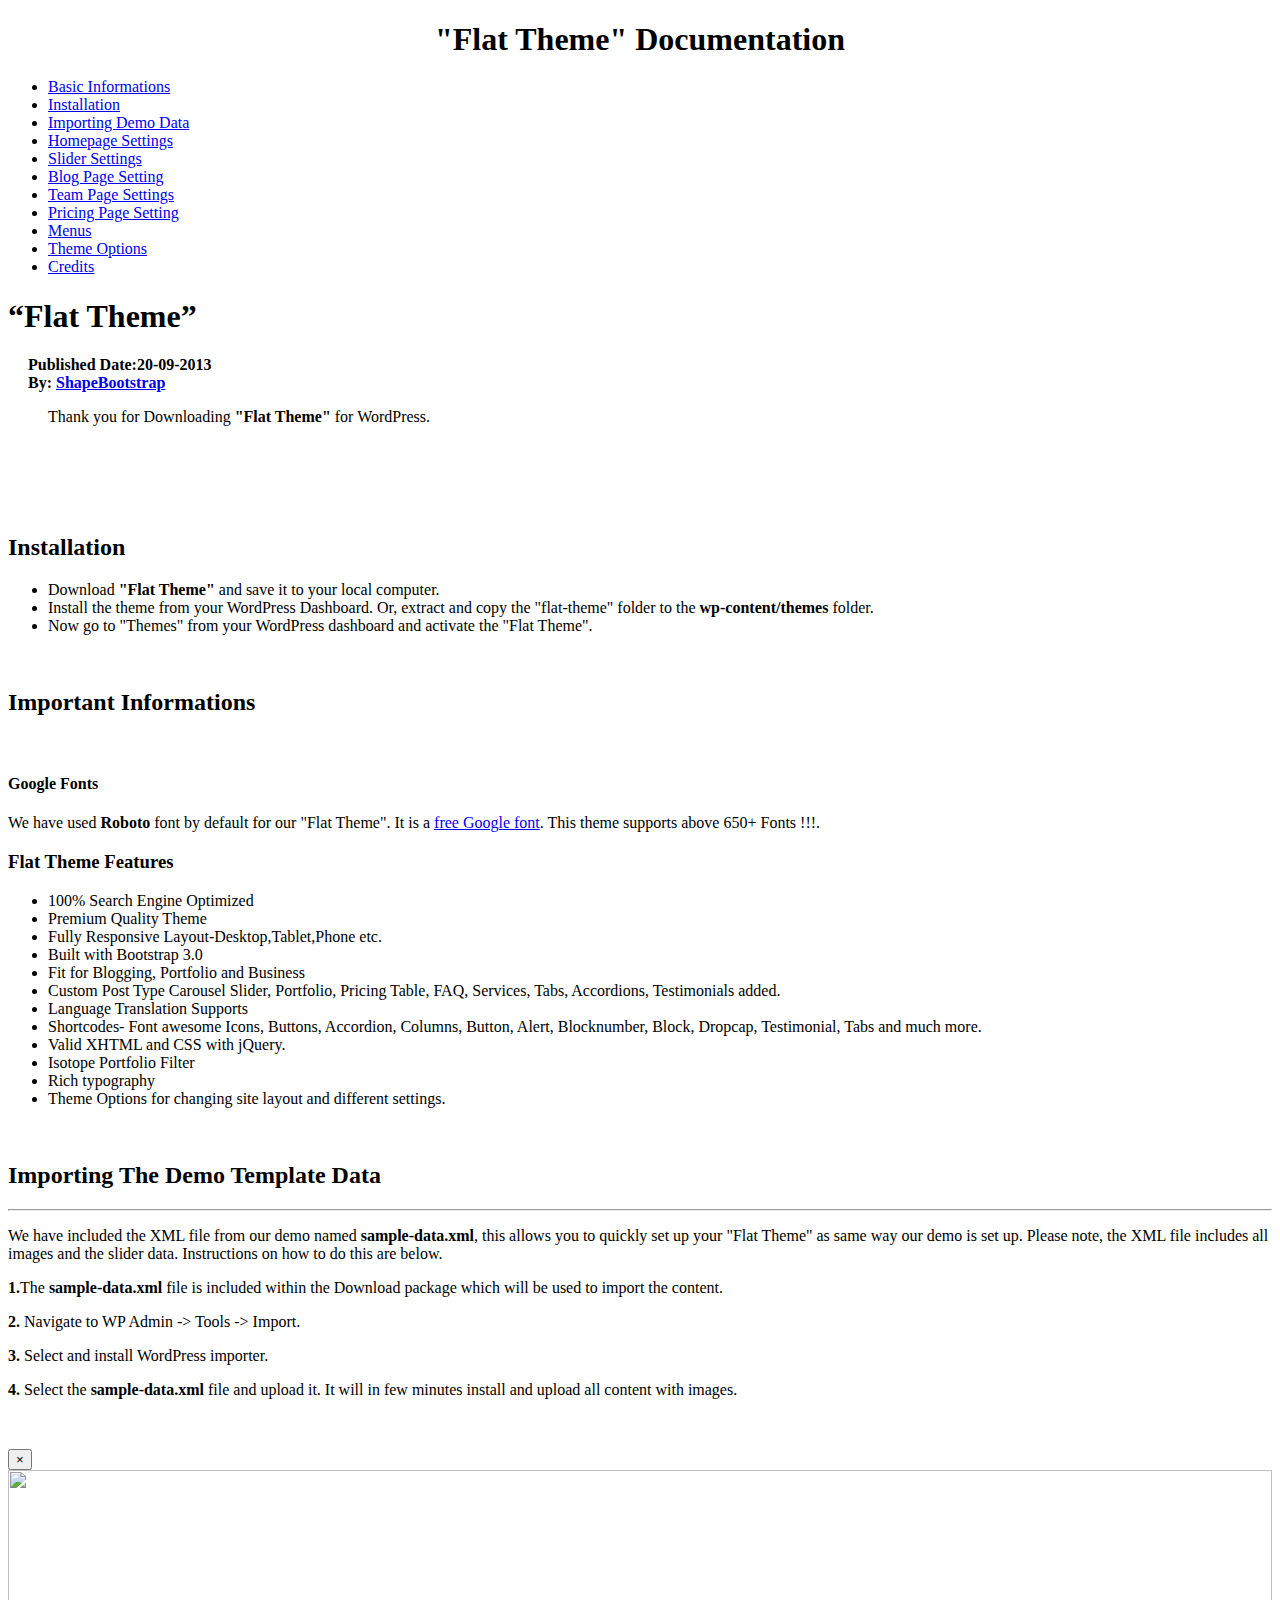
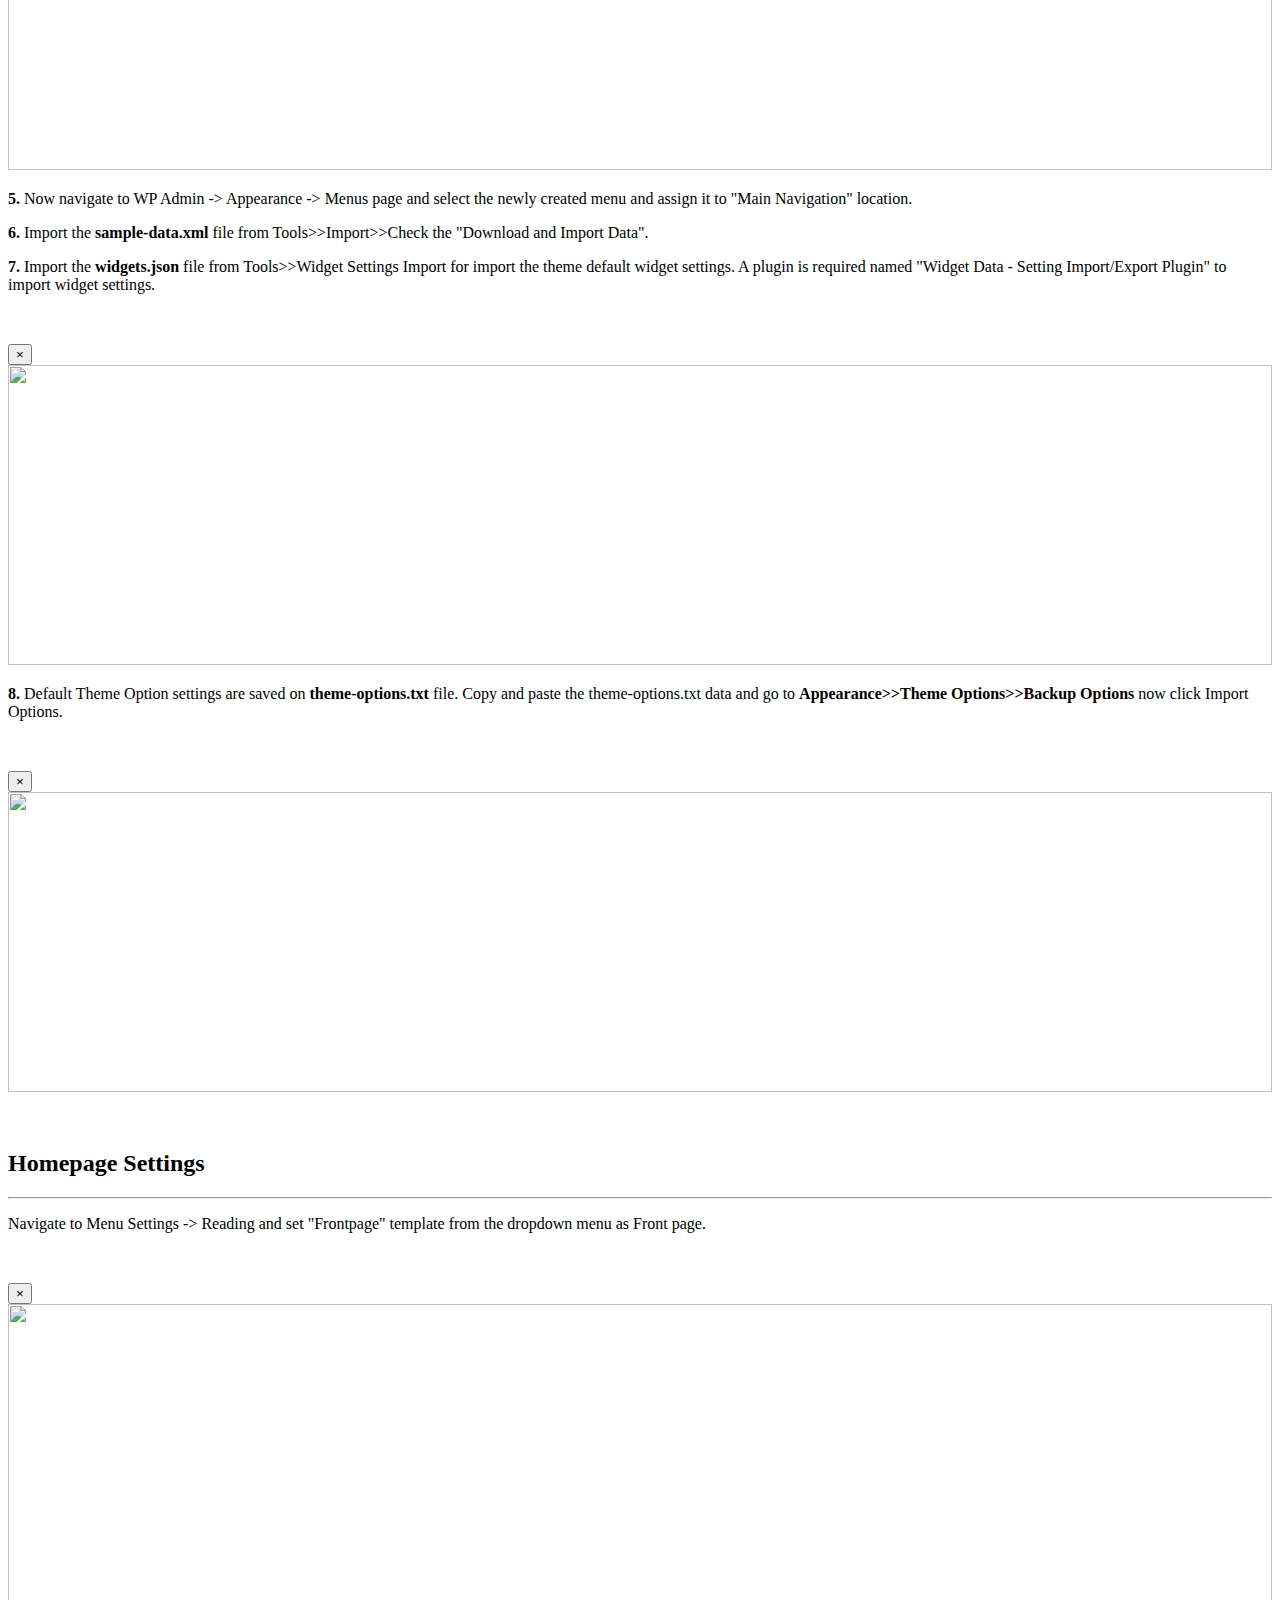
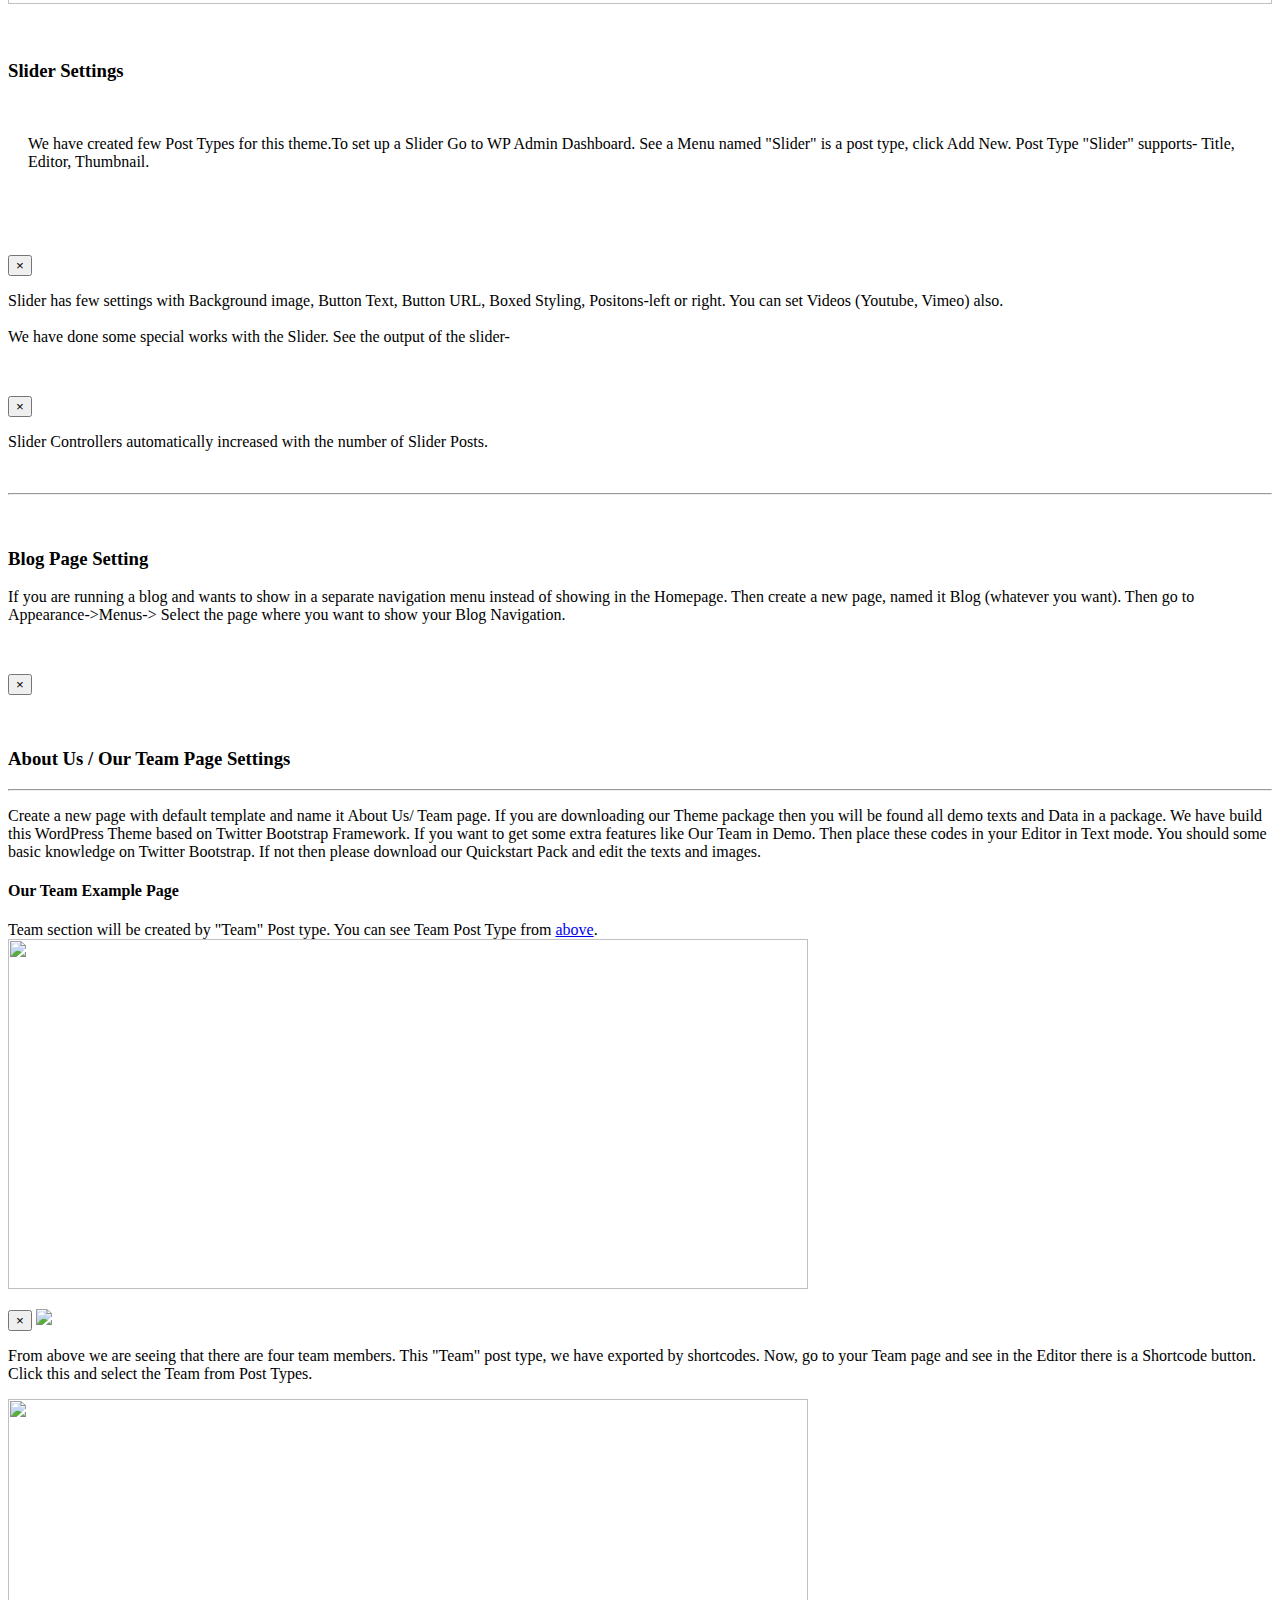
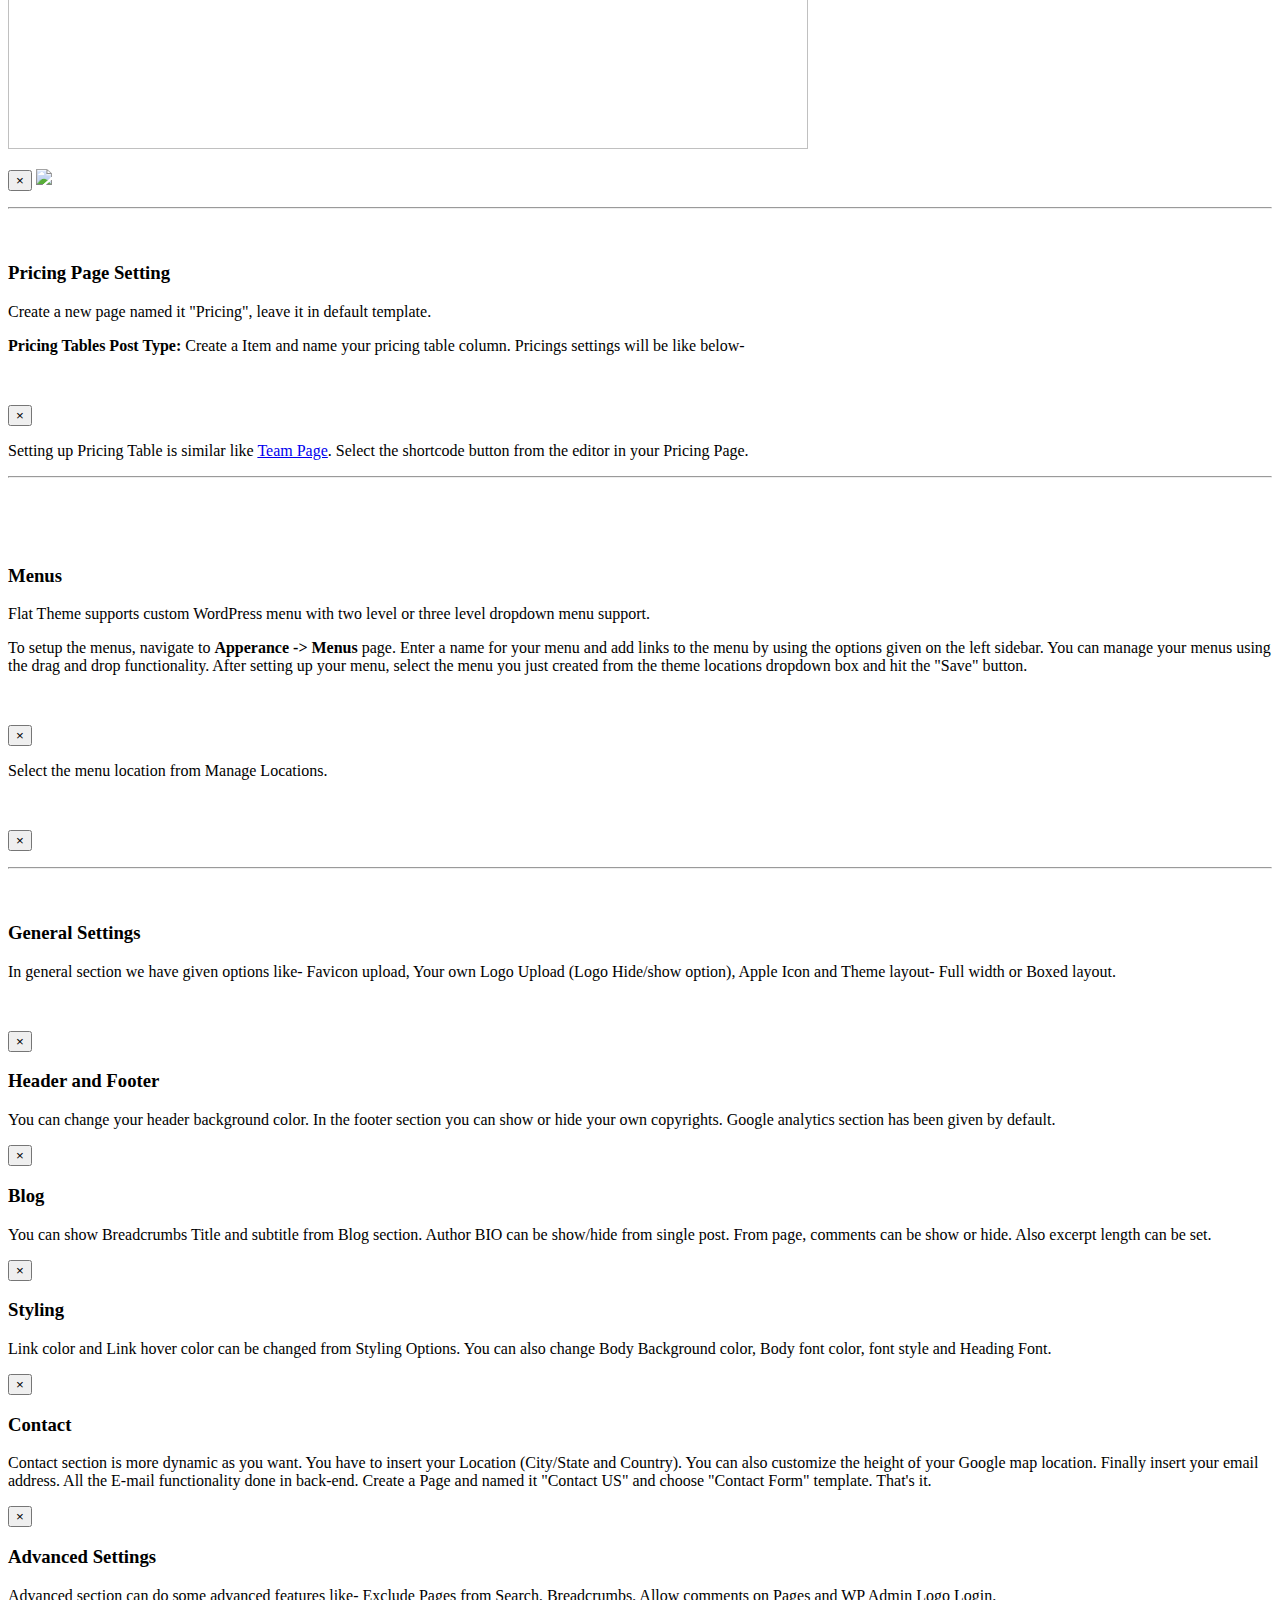
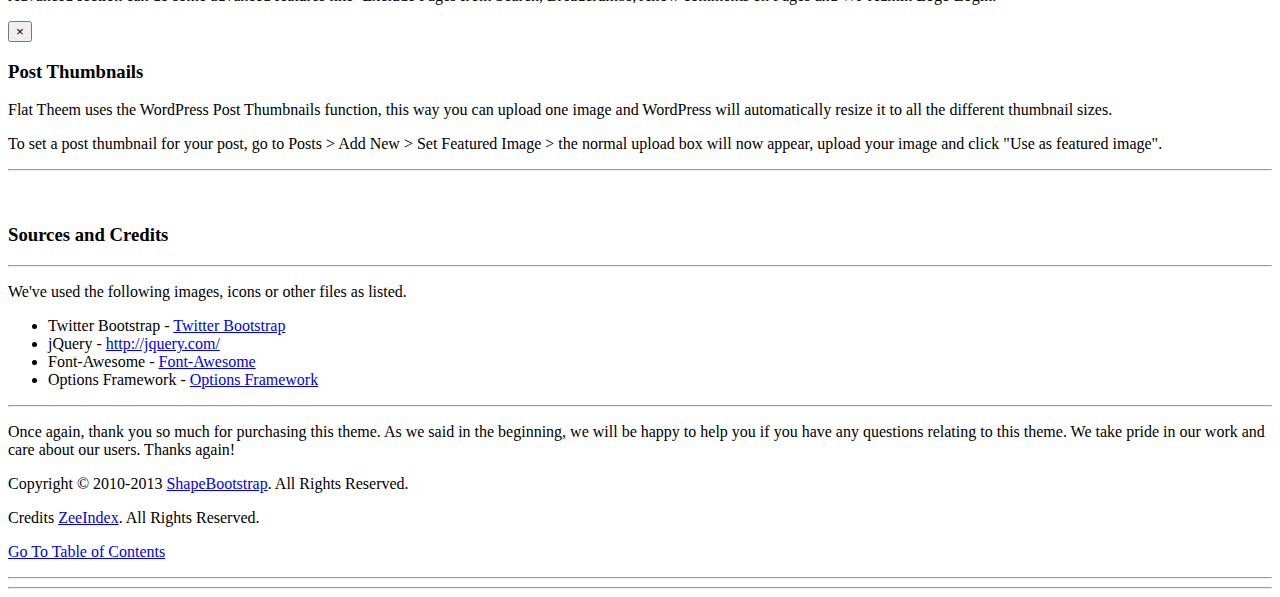
==== index.html @ a5d8c3d8 "Revert "index"" ====
<!DOCTYPE html>
<html lang="en">
    <head>
    <meta charset="utf-8">
    <title>"Flat Theme" Documentation</title>
    <meta name="viewport" content="width=device-width, initial-scale=1.0">
    <meta name="description" content="">
    <meta name="author" content="Ivor">

    <!-- Le styles -->
    <link href="assets/css/bootstrap.css" rel="stylesheet">
    <link href="assets/css/style.css" rel="stylesheet">
    <link href="assets/css/bootstrap-responsive.css" rel="stylesheet">
    <!-- Le HTML5 shim, for IE6-8 support of HTML5 elements -->
    <!--[if lt IE 9]>
      <script src="//html5shim.googlecode.com/svn/trunk/html5.js"></script>
    <![endif]-->

    <!-- Le fav and touch icons -->
    <link rel="shortcut icon" href="images/favicon.ico">
    <link rel="apple-touch-icon" href="images/apple-touch-icon.png">
    <link rel="apple-touch-icon" sizes="72x72" href="images/apple-touch-icon-72x72.png">
    <link rel="apple-touch-icon" sizes="114x114" href="images/apple-touch-icon-114x114.png">
    </head>
    
<body data-spy="scroll" id="top">

<!-- Main Container Beginning -->			
			
<div class="container">
    
	<h1 style="margin-bottom:20px;text-align:center">"Flat Theme" Documentation</h1>

	<div class="row-fluid">
		<div id="toc" class="span3">
			<ul class="nav nav-list bs-docs-sidenav affix">
			<li class="active"><a href="#basicinfo"><i class="icon-chevron-right"></i>Basic Informations</a></li>
	        <li ><a href="#sp_install"><i class="icon-chevron-right"></i> Installation</a></li>  
			<li><a href="#demo"><i class="icon-chevron-right"></i> Importing Demo Data</a></li>
			<li><a href="#homepage"><i class="icon-chevron-right"></i> Homepage Settings</a></li>
			<li><a href="#slider"><i class="icon-chevron-right"></i> Slider Settings</a></li>
			<li><a href="#homepageblog"><i class="icon-chevron-right"></i> Blog Page Setting</a></li>			
			<li><a href="#aboutservices"><i class="icon-chevron-right"></i> Team Page Settings</a></li>
			<li><a href="#pricing"><i class="icon-chevron-right"></i> Pricing Page Setting</a></li>
			<li><a href="#menus"><i class="icon-chevron-right"></i> Menus</a></li>
			<li><a href="#themeoptions"><i class="icon-chevron-right"></i> Theme Options</a></li>
			
			<li><a href="#credits"><i class="icon-chevron-right"></i> Credits</a></li>	

	        </ul>
		</div>

		<div class="span9">
			<div class="well">
				<div id="basicinfo">
									
							<h1 class="center">&ldquo;Flat Theme&rdquo;</h1>							
							<div class="">
								<div class="span4">
									<p class="pull-left" style="margin-left:20px;">
										<strong>
										Published Date:20-09-2013<br>
										By: <a href='http://shapebootstrap.net/' target="_blank">ShapeBootstrap</a><br>
										</strong>
									</p>
								</div>
						
									<p>
										<blockquote>Thank you for Downloading <strong>"Flat Theme"</strong> for WordPress.</blockquote>
									</p>
									<br>
									<br>
									<br>
									<br>
							
								
									<h2 id="sp_install"> Installation</h2>
									<p>
										<ul>
											<li> Download <strong>"Flat Theme"</strong> and save it to your local computer.
											</li>
											<li> Install the theme from your WordPress Dashboard. Or, extract and copy the "flat-theme" folder to the <strong>wp-content/themes</strong> folder.
											</li>
											<li> Now go to "Themes" from your WordPress dashboard and activate the "Flat Theme".
											</li>											
										</ul>
									</p>
							
							</div><!-- end div .borderTop -->
				</div>
				<p>&nbsp;</p>
				<!--/Installation-->


				<div>
							<div class="span12">
								<h2><strong>Important Informations</strong></h2><br>

							<h4>Google Fonts</h4>

									<p>We have used <strong>Roboto</strong> font by default for our "Flat Theme". It is a <a href="http://fonts.googleapis.com/css?family=Roboto:300,400|Roboto:400,100,300" target="_blank"> free Google font</a>. This theme supports above 650+ Fonts !!!. </p>
									<h3>Flat Theme Features</h3>
									<p>
										<ul>
											<li>100% Search Engine Optimized</li>
											<li>Premium Quality Theme</li>
											<li>Fully Responsive Layout-Desktop,Tablet,Phone etc.</li>
											<li>Built with Bootstrap 3.0</li>
											<li>Fit for Blogging, Portfolio and Business</li>	
											<li>Custom Post Type Carousel Slider, Portfolio, Pricing Table, FAQ, Services, Tabs, Accordions, Testimonials added.</li>
											<li>Language Translation Supports</li>
											<li>Shortcodes- Font awesome Icons, Buttons, Accordion, Columns, Button, Alert, Blocknumber, Block, Dropcap, Testimonial, Tabs and much more.</li>
											<li>Valid XHTML and CSS with jQuery.</li>
											<li>Isotope Portfolio Filter</li>
											<li>Rich typography</li>
											<li>Theme Options for changing site layout and different settings.</li>
										</ul>
									</p>
								</div>
									
				</div>
						<p>&nbsp;</p>
				<div id="demo">
					
							<h2><strong>Importing The Demo Template Data</strong></h2><hr>
							<p>We have included the XML file from our demo named <strong>sample-data.xml</strong>, this allows you to quickly set up your "Flat Theme" as same way our demo is set up. Please note, the XML file includes all images and the slider data. Instructions on how to do this are below.</p>
					        <p><strong>1.</strong>The <strong>sample-data.xml</strong> file is included within the Download package which will be used to import the content.</p>
					        <p><strong>2.</strong> Navigate to WP Admin -&gt; Tools -&gt; Import.</p>
					        <p><strong>3.</strong> Select and install WordPress importer.</p>
					        <p><strong>4.</strong> Select the <strong>sample-data.xml</strong> file and upload it. It will in few minutes install and upload all content with images.</p>
					        
					            <p>
									<a href="#sp-sample-data" data-toggle="modal">
										<img src="images/sample-data.png" alt="" />
									</a>
								</p>
								
								<p id="sp-sample-data" class="modal hide fade">
									<button type="button" class="close" data-dismiss="modal" aria-hidden="true">×</button>
									<img src="images/sample-data.png" alt="" width="100%" height="300" />
								</p>

					        <p><strong>5.</strong> Now navigate to WP Admin -&gt; Appearance -&gt; Menus page and select the newly created menu and assign it to &quot;Main Navigation&quot; location.</p>

					       	<p><strong>6.</strong> Import the <strong>sample-data.xml</strong> file from Tools>>Import>>Check the "Download and Import Data".</p>
							
							<p><strong>7.</strong> Import the <strong>widgets.json</strong> file from Tools>>Widget Settings Import for import the theme default widget settings. A plugin is required named "Widget Data - Setting Import/Export Plugin" to import widget settings.</p>				
								<p>
									<a href="#sp-widget-import" data-toggle="modal">
										<img src="images/widget-import.png" alt="" />
									</a>
								</p>
								
								<p id="sp-widget-import" class="modal hide fade">
									<button type="button" class="close" data-dismiss="modal" aria-hidden="true">×</button>
									<img src="images/widget-import.png" alt="" width="100%" height="300" />
								</p>

							<p><strong>8.</strong> Default Theme Option settings are saved on <strong>theme-options.txt</strong> file. Copy and paste the theme-options.txt data and go to <strong>Appearance>>Theme Options>>Backup Options</strong> now click Import Options.</p>							
								<p>
									<a href="#sp-backup" data-toggle="modal">
										<img src="images/backup.png" alt="" />
									</a>
								</p>
								
								<p id="sp-backup" class="modal hide fade">
									<button type="button" class="close" data-dismiss="modal" aria-hidden="true">×</button>
									<img src="images/backup.png" alt="" width="100%" height="300" />
								</p>

									
				
				</div>
				<p>&nbsp;</p>
				<!--/Layout-->

				<div id="homepage">
					<h2><strong>Homepage Settings</strong></h2>
					<hr>
				        <p>Navigate to Menu  Settings -&gt; Reading and set "Frontpage" template from the dropdown menu as Front page.
				        </p>

								<p>
									<a href="#sp-home" data-toggle="modal">
										<img src="images/reading.png" alt="" />
									</a>
								</p>
								
								<p id="sp-home" class="modal hide fade">
									<button type="button" class="close" data-dismiss="modal" aria-hidden="true">×</button>
									<img src="images/reading.png" alt="" width="100%" height="300" />
								</p>
				</div>
				<p>&nbsp;</p>
				<!--/Homepage-->


				<div id="slider">
					<h3>Slider Settings</h3>

					<img class="pull-left" src="images/post-type.png" alt="" width="" height="300" />
					<p class="span9" style="margin-left:20px;">We have created few Post Types for this theme.To set up a Slider Go to WP Admin Dashboard. See a Menu named "Slider" is a post type, click Add New. Post Type "Slider" supports- Title, Editor, Thumbnail.</p>
										<br>
										

											<p>
												<a href="#sp-sliders" data-toggle="modal">
													<img class="span10 pull-right"src="images/slider.png" alt="" />
												</a>
											</p>

											<p id="sp-sliders" class="modal hide fade">
												<button type="button" class="close" data-dismiss="modal" aria-hidden="true">×</button>
												<img src="images/slider.png" alt="" />
											</p>
											<div class="clearfix"></div>
											<p> Slider has few settings with Background image, Button Text, Button URL, Boxed Styling, Positons-left or right. You can set Videos (Youtube, Vimeo) also.  <br>
														<br>
														We have done some special works with the Slider. See the output of the slider-
											<p>
												<a href="#spsliders" data-toggle="modal">
													<img src="images/slider-out.png" alt="" />
												</a>
											</p>

											<p id="spsliders" class="modal hide fade">
												<button type="button" class="close" data-dismiss="modal" aria-hidden="true">×</button>
												<img src="images/slider-out.png" alt="" />
											</p>

													<p>Slider Controllers automatically increased with the number of Slider Posts.</p>
													<br>
												</div>					<hr>
				<p>&nbsp;</p>
				<!--/K2-->

				<div id="homepageblog">
					<h3><strong>Blog Page Setting</strong> </h3>

						<p>If you are running a blog and wants to show in a separate navigation menu instead of showing in the Homepage. Then create a new page, named it Blog (whatever you want). Then go to Appearance-&gt;Menus-&gt; Select the page where you want to show your Blog Navigation. </p>
						<p>
						<a href="#myModal" data-toggle="modal">
								<img  src="images/blog.png" alt=""  />
						</a>
						</p>
						
						<p id="myModal" class="modal hide fade">
							<button type="button" class="close" data-dismiss="modal" aria-hidden="true">×</button>
							<img   src="images/blog.png" alt=""  />
						</p>
				</div>
				<p>&nbsp;</p>
			
			<div id="aboutservices">
				<h3><strong>About Us / Our Team Page Settings</strong></h3>
				<hr>
						<p>Create a new page with default template and name it About Us/ Team page. If you are downloading our Theme package then  you will be found all demo texts and Data in a package. We have build this WordPress Theme based on Twitter Bootstrap Framework. If you want to get some extra features like Our Team in Demo. Then place these codes in your Editor in Text mode. You should some basic knowledge on Twitter Bootstrap. If not then please download our Quickstart Pack and edit the texts and images. </p>
						<h4>Our Team Example Page</h4>
						<p>Team section will be created by "Team" Post type. You can see Team Post Type from <a href="#slider">above</a>.

							<a href="#teamadmin" data-toggle="modal">
								<img src="images/team-admin.png"  width="800" height="350"/>
							</a>
						</p>
						
						<p id="teamadmin" class="modal hide fade">
							<button type="button" class="close" data-dismiss="modal" aria-hidden="true">×</button>
							<img src="images/team-admin.png"/>
						</p>

						<p>From above we are seeing that there are four team members. This "Team" post type, we have exported by shortcodes. Now, go to your Team page and see in the Editor there is a Shortcode button. Click this and select the Team from Post Types.</p>
						
						<a href="#editorteam" data-toggle="modal">
								<img src="images/editor-team.png"  width="800" height="350"/>
							</a>
						</p>
						
						<p id="editorteam" class="modal hide fade">
							<button type="button" class="close" data-dismiss="modal" aria-hidden="true">×</button>
							<img src="images/editor-team.png"/>
						</p>

						<hr/>
			</div>
			<p>&nbsp;</p>

			


			<div id="pricing">
				<h3>Pricing Page Setting</h3>
								<p>Create a new page named it "Pricing", leave it in default template.</p>

								<p> <strong>Pricing Tables Post Type:</strong> Create a Item and name your pricing table column. Pricings settings will be like below- </p>


						<p>
							<a href="#page" data-toggle="modal">
								<img src="images/pricing.png" alt=""  />
							</a>
						</p>

						<p id="page" class="modal hide fade">
							<button type="button" class="close" data-dismiss="modal" aria-hidden="true">×</button>
							<img src="images/pricing.png" alt=""  />
						</p>

						<p>Setting up Pricing Table is similar like <a href="#aboutservices">Team Page</a>. Select the shortcode button from the editor in your Pricing Page.</p>
								<hr />

			</div>
<p>&nbsp;</p>
			

			<p>&nbsp;</p>


			<div id="menus">
				<h3><strong>Menus</strong> </h3>
					<p>Flat Theme supports custom WordPress menu with two level or three level dropdown menu support.</p>
		
					<p>To setup the menus, navigate to <strong>Apperance -> Menus</strong> page. Enter a name for your menu and add links to the menu by using the options given on the left sidebar. You can manage your menus using the drag and drop functionality. After setting up your menu, select the menu you just created from the theme locations dropdown box and hit the "Save" button.</p>


					<p><a href="#menu" data-toggle="modal"><img src="images/menu.png" alt=""  /></a>
					</p>

					<p id="menu" class="modal hide fade">
						<button type="button" class="close" data-dismiss="modal" aria-hidden="true">×</button>
						<img src="images/menu.png" alt=""  />
					</p>
							<p> Select the menu location from Manage Locations.
					<p><a href="#menu-settings" data-toggle="modal"><img src="images/menu settings.png" alt=""  /></a>
						</p>
						<p id="menu-settings" class="modal hide fade">
							<button type="button" class="close" data-dismiss="modal" aria-hidden="true">×</button>
							<img src="images/menu settings.png" alt=""  />
						</p>


							<hr />
			</div>

	<p>&nbsp;</p>

			<div id="themeoptions">
			<h3>General Settings</h3>
				<p>In general section we have given options like- Favicon upload, Your own Logo Upload (Logo Hide/show option), Apple Icon and Theme layout- Full width or Boxed layout. </p>

		<p><a href="#general" data-toggle="modal"><img src="images/general.png" alt=""  /></a>
					</p>
		<p id="general" class="modal hide fade">
			<button type="button" class="close" data-dismiss="modal" aria-hidden="true">×</button>
			<img src="images/general.png" alt=""  />
		</p>

		<h3>Header and Footer</h3>
		<p> You can change your header background color. In the footer section you can show or hide your own copyrights. Google analytics section has been given by default.

			<a href="#headerfooter" data-toggle="modal"><img src="images/headerfooter.png" alt=""  /></a>
		</p>
		<p id="headerfooter" class="modal hide fade">
			<button type="button" class="close" data-dismiss="modal" aria-hidden="true">×</button>
			<img src="images/headerfooter.png" alt=""  />
		</p>


		

		<h3>Blog</h3>
		<p> You can show Breadcrumbs Title and subtitle from Blog section. Author BIO can be show/hide from single post. From page, comments can be show or hide. Also excerpt length can be set.

			<a href="#blog" data-toggle="modal"><img src="images/blog-admin.png" alt=""  /></a>
		</p>
		<p id="blog" class="modal hide fade">
			<button type="button" class="close" data-dismiss="modal" aria-hidden="true">×</button>
			<img src="images/blog-admin.png" alt=""  />
		</p>		

		<h3>Styling</h3>
		<p> Link color and Link hover color can be changed from Styling Options. You can also change Body Background color, Body font color, font style and Heading Font. 

			<a href="#styling" data-toggle="modal"><img src="images/styling.png" alt=""  /></a>
		</p>
		<p id="styling" class="modal hide fade">
			<button type="button" class="close" data-dismiss="modal" aria-hidden="true">×</button>
			<img src="images/styling.png" alt=""  />
		</p>

		<h3>Contact</h3>
		<p> Contact section is more dynamic as you want. You have to insert your Location (City/State and Country). You can also customize the height of your Google map location. Finally insert your email address. All the E-mail functionality done in back-end. 
		Create a Page and named it "Contact US" and choose "Contact Form" template. That's it.

			<a href="#contact" data-toggle="modal"><img src="images/contact.png" alt=""  /></a>
		</p>
		<p id="contact" class="modal hide fade">
			<button type="button" class="close" data-dismiss="modal" aria-hidden="true">×</button>
			<img src="images/contact.png" alt=""  />
		</p>

		<h3>Advanced Settings</h3>
		<p> Advanced section can do some advanced features like- Exclude Pages from Search, Breadcrumbs, Allow comments on Pages and WP Admin Logo Login.

			<a href="#advanced" data-toggle="modal"><img src="images/advanced.png" alt=""  /></a>
		</p>
		<p id="advanced" class="modal hide fade">
			<button type="button" class="close" data-dismiss="modal" aria-hidden="true">×</button>
			<img src="images/advanced.png" alt=""  />
		</p>


				<h3><strong>Post Thumbnails</strong> </h3>
						<p>Flat Theem uses the WordPress Post Thumbnails function, this way you can upload one image and WordPress will automatically resize it to all the different thumbnail sizes.</p>
					
					<p>To set a post thumbnail for your post, go to Posts > Add New > Set Featured Image > the normal upload box will now appear, upload your image and click "Use as featured image".</p>

				<hr />	
			</div>

	
<p>&nbsp;</p>

				<div id="credits">
					<h3>Sources and Credits</h3>
					<hr>
				    <p>We've used the following images, icons or other files as listed.</p>
		
					<ul>
						<li>Twitter Bootstrap - <a href="http://twitter.github.io/bootstrap/">Twitter Bootstrap</a></li>
						<li>jQuery - <a href="http://jquery.com/">http://jquery.com/</a></li>
						<li>Font-Awesome - <a href="hhttp://fortawesome.github.io/Font-Awesome/">Font-Awesome</a></li>
						<li>Options Framework - <a href="https://github.com/syamilmj/Options-Framework">Options Framework</a></li>
						

						
					</ul>

					<hr />
					
					<p>Once again, thank you so much for purchasing this theme. As we said in the beginning, we will be happy to help you if you have any questions relating to this theme. We take pride in our work and care about our users. Thanks again!</p>

						<footer id="credits">
	    <p>Copyright &copy; 2010-2013 <a href="http://shapebootstrap.net/">ShapeBootstrap</a>. All Rights Reserved.</p>
	    <p>Credits <a href="http://zeeindex.com/">ZeeIndex</a>. All Rights Reserved.</p>
	</footer>
					<p><a href="#toc">Go To Table of Contents</a></p>
					
					<hr>	
				</div>				



			

		</div>
	</div>

	<hr />



</div><!-- /container --> 

<!-- Le javascript
    ================================================== --> 
<!-- Placed at the end of the document so the pages load faster --> 
<script src="assets/js/jquery.js"></script> 
<script src="assets/js/bootstrap.min.js"></script> 
</body>
</html>
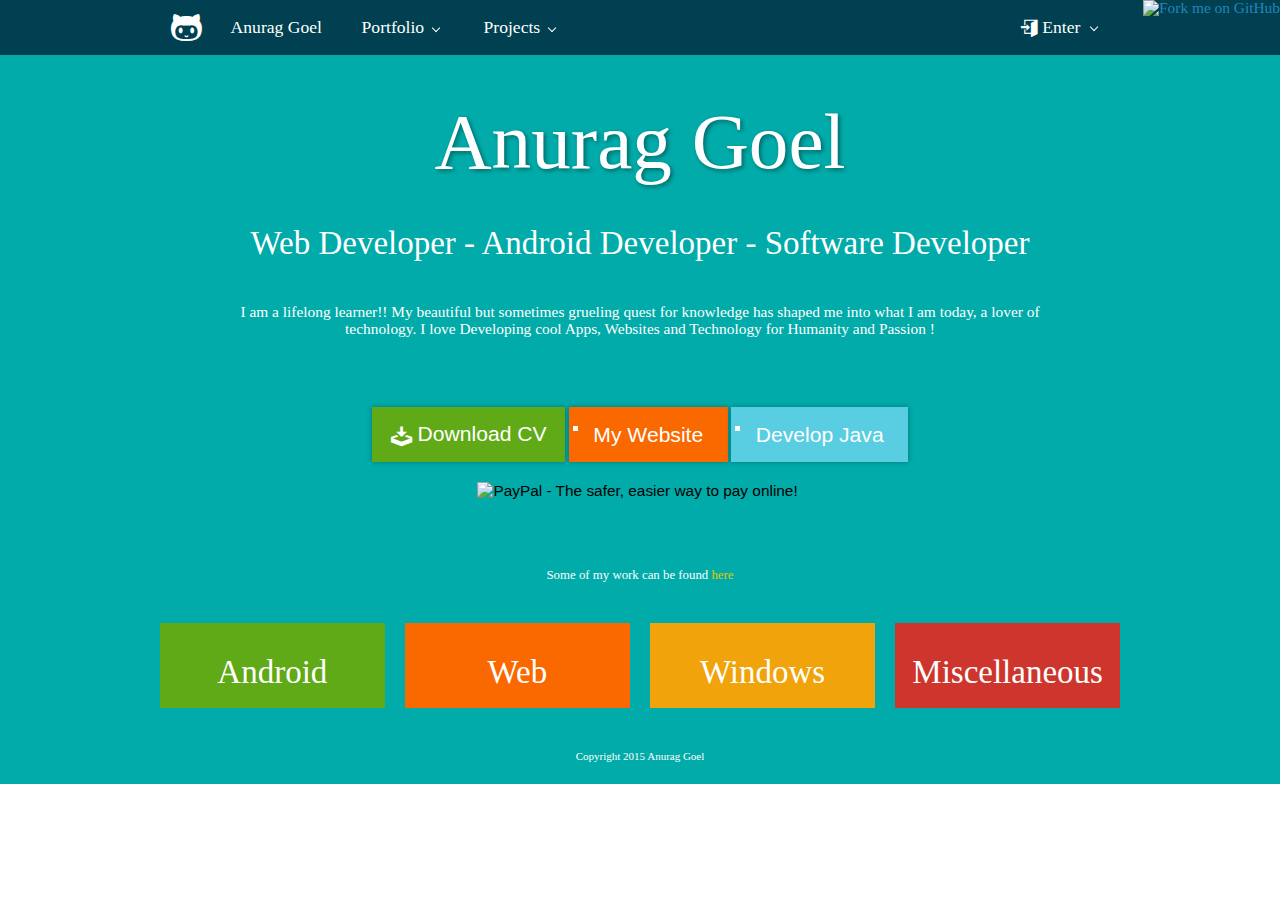
==== commit 914393d7: "*" ====
--- a/index.html
+++ b/index.html
@@ -1,470 +1,172 @@
 <!DOCTYPE html>
-<html lang="en">
-    <head>
-    <meta charset="utf-8">
-    <title>"Flat Theme" Documentation</title>
-    <meta name="viewport" content="width=device-width, initial-scale=1.0">
-    <meta name="description" content="">
-    <meta name="author" content="Ivor">
+<html>
 
-    <!-- Le styles -->
-    <link href="assets/css/bootstrap.css" rel="stylesheet">
-    <link href="assets/css/style.css" rel="stylesheet">
-    <link href="assets/css/bootstrap-responsive.css" rel="stylesheet">
-    <!-- Le HTML5 shim, for IE6-8 support of HTML5 elements -->
-    <!--[if lt IE 9]>
-      <script src="//html5shim.googlecode.com/svn/trunk/html5.js"></script>
-    <![endif]-->
+<head>
+    <link href="css/metro.css" rel="stylesheet">
+    <link href="css/metro-icons.css" rel="stylesheet">
+    <link href="css/style.css" rel="stylesheet">
+    <script src="js/jquery-2.1.3.min.js"></script>
+    <script src="js/metro.js"></script>
+</head>
 
-    <!-- Le fav and touch icons -->
-    <link rel="shortcut icon" href="images/favicon.ico">
-    <link rel="apple-touch-icon" href="images/apple-touch-icon.png">
-    <link rel="apple-touch-icon" sizes="72x72" href="images/apple-touch-icon-72x72.png">
-    <link rel="apple-touch-icon" sizes="114x114" href="images/apple-touch-icon-114x114.png">
-    </head>
-    
-<body data-spy="scroll" id="top">
+<div class="app-bar  fixed-top bg-darkTeal" data-role="appbar">
+<a href="https://github.com/you"><img style="position: absolute; top: 0; right: 0; border: 0;" src="https://camo.githubusercontent.com/365986a132ccd6a44c23a9169022c0b5c890c387/68747470733a2f2f73332e616d617a6f6e6177732e636f6d2f6769746875622f726962626f6e732f666f726b6d655f72696768745f7265645f6161303030302e706e67" alt="Fork me on GitHub" data-canonical-src="https://s3.amazonaws.com/github/ribbons/forkme_right_red_aa0000.png"></a>
 
-<!-- Main Container Beginning -->			
-			
-<div class="container">
-    
-	<h1 style="margin-bottom:20px;text-align:center">"Flat Theme" Documentation</h1>
-
-	<div class="row-fluid">
-		<div id="toc" class="span3">
-			<ul class="nav nav-list bs-docs-sidenav affix">
-			<li class="active"><a href="#basicinfo"><i class="icon-chevron-right"></i>Basic Informations</a></li>
-	        <li ><a href="#sp_install"><i class="icon-chevron-right"></i> Installation</a></li>  
-			<li><a href="#demo"><i class="icon-chevron-right"></i> Importing Demo Data</a></li>
-			<li><a href="#homepage"><i class="icon-chevron-right"></i> Homepage Settings</a></li>
-			<li><a href="#slider"><i class="icon-chevron-right"></i> Slider Settings</a></li>
-			<li><a href="#homepageblog"><i class="icon-chevron-right"></i> Blog Page Setting</a></li>			
-			<li><a href="#aboutservices"><i class="icon-chevron-right"></i> Team Page Settings</a></li>
-			<li><a href="#pricing"><i class="icon-chevron-right"></i> Pricing Page Setting</a></li>
-			<li><a href="#menus"><i class="icon-chevron-right"></i> Menus</a></li>
-			<li><a href="#themeoptions"><i class="icon-chevron-right"></i> Theme Options</a></li>
-			
-			<li><a href="#credits"><i class="icon-chevron-right"></i> Credits</a></li>	
-
-	        </ul>
-		</div>
-
-		<div class="span9">
-			<div class="well">
-				<div id="basicinfo">
-									
-							<h1 class="center">&ldquo;Flat Theme&rdquo;</h1>							
-							<div class="">
-								<div class="span4">
-									<p class="pull-left" style="margin-left:20px;">
-										<strong>
-										Published Date:20-09-2013<br>
-										By: <a href='http://shapebootstrap.net/' target="_blank">ShapeBootstrap</a><br>
-										</strong>
-									</p>
-								</div>
-						
-									<p>
-										<blockquote>Thank you for Downloading <strong>"Flat Theme"</strong> for WordPress.</blockquote>
-									</p>
-									<br>
-									<br>
-									<br>
-									<br>
-							
-								
-									<h2 id="sp_install"> Installation</h2>
-									<p>
-										<ul>
-											<li> Download <strong>"Flat Theme"</strong> and save it to your local computer.
-											</li>
-											<li> Install the theme from your WordPress Dashboard. Or, extract and copy the "flat-theme" folder to the <strong>wp-content/themes</strong> folder.
-											</li>
-											<li> Now go to "Themes" from your WordPress dashboard and activate the "Flat Theme".
-											</li>											
-										</ul>
-									</p>
-							
-							</div><!-- end div .borderTop -->
-				</div>
-				<p>&nbsp;</p>
-				<!--/Installation-->
+    <div class="container">
 
 
-				<div>
-							<div class="span12">
-								<h2><strong>Important Informations</strong></h2><br>
+        <a class="app-bar-element bg-darkTeal" href="#">
+            <span id="toggle-tiles-dropdown" class="mif-github mif-2x"></span>
+        </a>
+        <a class="app-bar-element branding" href="#">Anurag Goel</a>
 
-							<h4>Google Fonts</h4>
+        <ul class="app-bar-menu">
+            <li>
+                <a href="" class="dropdown-toggle">Portfolio</a>
+                <ul class="d-menu" data-role="dropdown">
+                    <li><a href="">Python</a></li>
+                    <li><a href="">Java</a></li>
+                    <li><a href="">PHP</a></li>
+                    <li><a href="">VB.NET</a></li>
+                    <li class="divider"></li>
+                    <li><a href="" class="dropdown-toggle">Others</a>
+                        <ul class="d-menu" data-role="dropdown">
+                            <li><a href="">Arduino</a></li>
+                            <li><a href="">Youtube</a></li>
+                            <li><a href="">Image Processing</a></li>
+                        </ul>
+                    </li>
+                </ul>
+            </li>
+            <li><a class="dropdown-toggle" href="">Projects</a>
+                <ul class="d-menu" data-role="dropdown">
+                    <li><a href="">Develop Java</a></li>
+                    <li><a href="Ardroid">Ardroid</a></li>
+                </ul>
+            </li>
+        </ul>
+        <div class="app-bar-element place-right">
+            <a class="dropdown-toggle fg-white"><span class="mif-enter"></span> Enter</a>
 
-									<p>We have used <strong>Roboto</strong> font by default for our "Flat Theme". It is a <a href="http://fonts.googleapis.com/css?family=Roboto:300,400|Roboto:400,100,300" target="_blank"> free Google font</a>. This theme supports above 650+ Fonts !!!. </p>
-									<h3>Flat Theme Features</h3>
-									<p>
-										<ul>
-											<li>100% Search Engine Optimized</li>
-											<li>Premium Quality Theme</li>
-											<li>Fully Responsive Layout-Desktop,Tablet,Phone etc.</li>
-											<li>Built with Bootstrap 3.0</li>
-											<li>Fit for Blogging, Portfolio and Business</li>	
-											<li>Custom Post Type Carousel Slider, Portfolio, Pricing Table, FAQ, Services, Tabs, Accordions, Testimonials added.</li>
-											<li>Language Translation Supports</li>
-											<li>Shortcodes- Font awesome Icons, Buttons, Accordion, Columns, Button, Alert, Blocknumber, Block, Dropcap, Testimonial, Tabs and much more.</li>
-											<li>Valid XHTML and CSS with jQuery.</li>
-											<li>Isotope Portfolio Filter</li>
-											<li>Rich typography</li>
-											<li>Theme Options for changing site layout and different settings.</li>
-										</ul>
-									</p>
-								</div>
-									
-				</div>
-						<p>&nbsp;</p>
-				<div id="demo">
-					
-							<h2><strong>Importing The Demo Template Data</strong></h2><hr>
-							<p>We have included the XML file from our demo named <strong>sample-data.xml</strong>, this allows you to quickly set up your "Flat Theme" as same way our demo is set up. Please note, the XML file includes all images and the slider data. Instructions on how to do this are below.</p>
-					        <p><strong>1.</strong>The <strong>sample-data.xml</strong> file is included within the Download package which will be used to import the content.</p>
-					        <p><strong>2.</strong> Navigate to WP Admin -&gt; Tools -&gt; Import.</p>
-					        <p><strong>3.</strong> Select and install WordPress importer.</p>
-					        <p><strong>4.</strong> Select the <strong>sample-data.xml</strong> file and upload it. It will in few minutes install and upload all content with images.</p>
-					        
-					            <p>
-									<a href="#sp-sample-data" data-toggle="modal">
-										<img src="images/sample-data.png" alt="" />
-									</a>
-								</p>
-								
-								<p id="sp-sample-data" class="modal hide fade">
-									<button type="button" class="close" data-dismiss="modal" aria-hidden="true">×</button>
-									<img src="images/sample-data.png" alt="" width="100%" height="300" />
-								</p>
+            <div class="app-bar-drop-container bg-white fg-dark place-right"
+                 data-role="dropdown" data-no-close="true">
+                <ul class="t-menu">
+                    <li><a class="fg-darkTeal" href="#"><span class="icon mif-facebook"></span></a></li>
+                    <li><a class="fg-darkTeal" href="#"><span class="icon mif-twitter"></span></a>
+                    </li>
+                    <li><a class="fg-darkTeal" href="#"><span class="icon mif-linkedin"></span></a></li>
+                    <li><a class="fg-darkTeal" href="#"><span class="icon mif-github"></span></a></li>
+                </ul>
+            </div>
+        </div>
+    </div>
+</div>
 
-					        <p><strong>5.</strong> Now navigate to WP Admin -&gt; Appearance -&gt; Menus page and select the newly created menu and assign it to &quot;Main Navigation&quot; location.</p>
-
-					       	<p><strong>6.</strong> Import the <strong>sample-data.xml</strong> file from Tools>>Import>>Check the "Download and Import Data".</p>
-							
-							<p><strong>7.</strong> Import the <strong>widgets.json</strong> file from Tools>>Widget Settings Import for import the theme default widget settings. A plugin is required named "Widget Data - Setting Import/Export Plugin" to import widget settings.</p>				
-								<p>
-									<a href="#sp-widget-import" data-toggle="modal">
-										<img src="images/widget-import.png" alt="" />
-									</a>
-								</p>
-								
-								<p id="sp-widget-import" class="modal hide fade">
-									<button type="button" class="close" data-dismiss="modal" aria-hidden="true">×</button>
-									<img src="images/widget-import.png" alt="" width="100%" height="300" />
-								</p>
-
-							<p><strong>8.</strong> Default Theme Option settings are saved on <strong>theme-options.txt</strong> file. Copy and paste the theme-options.txt data and go to <strong>Appearance>>Theme Options>>Backup Options</strong> now click Import Options.</p>							
-								<p>
-									<a href="#sp-backup" data-toggle="modal">
-										<img src="images/backup.png" alt="" />
-									</a>
-								</p>
-								
-								<p id="sp-backup" class="modal hide fade">
-									<button type="button" class="close" data-dismiss="modal" aria-hidden="true">×</button>
-									<img src="images/backup.png" alt="" width="100%" height="300" />
-								</p>
-
-									
-				
-				</div>
-				<p>&nbsp;</p>
-				<!--/Layout-->
-
-				<div id="homepage">
-					<h2><strong>Homepage Settings</strong></h2>
-					<hr>
-				        <p>Navigate to Menu  Settings -&gt; Reading and set "Frontpage" template from the dropdown menu as Front page.
-				        </p>
-
-								<p>
-									<a href="#sp-home" data-toggle="modal">
-										<img src="images/reading.png" alt="" />
-									</a>
-								</p>
-								
-								<p id="sp-home" class="modal hide fade">
-									<button type="button" class="close" data-dismiss="modal" aria-hidden="true">×</button>
-									<img src="images/reading.png" alt="" width="100%" height="300" />
-								</p>
-				</div>
-				<p>&nbsp;</p>
-				<!--/Homepage-->
+<div class="bg-teal fg-white align-center">
+    <div class="container">
+        <div class="no-overflow" style="padding-top: 40px">
 
 
-				<div id="slider">
-					<h3>Slider Settings</h3>
+            <br>
+            <br>
+            <br>
 
-					<img class="pull-left" src="images/post-type.png" alt="" width="" height="300" />
-					<p class="span9" style="margin-left:20px;">We have created few Post Types for this theme.To set up a Slider Go to WP Admin Dashboard. See a Menu named "Slider" is a post type, click Add New. Post Type "Slider" supports- Title, Editor, Thumbnail.</p>
-										<br>
-										
+            <h1 style="font-size: 4.5rem; line-height: 1" class="text-shadow metro-title">Anurag Goel</h1>
 
-											<p>
-												<a href="#sp-sliders" data-toggle="modal">
-													<img class="span10 pull-right"src="images/slider.png" alt="" />
-												</a>
-											</p>
+            <div class="padding30 sub-leader text-light">
+                Web Developer - Android Developer - Software Developer
+            </div>
+            <p class="" style="margin-top: 10px; padding: 0 50px">
+                I am a lifelong learner!! My beautiful but sometimes grueling quest for knowledge has shaped me into
+                what I am today, a lover of technology. I love Developing cool Apps, Websites and Technology for
+                Humanity and Passion !
+            </p>
 
-											<p id="sp-sliders" class="modal hide fade">
-												<button type="button" class="close" data-dismiss="modal" aria-hidden="true">×</button>
-												<img src="images/slider.png" alt="" />
-											</p>
-											<div class="clearfix"></div>
-											<p> Slider has few settings with Background image, Button Text, Button URL, Boxed Styling, Positons-left or right. You can set Videos (Youtube, Vimeo) also.  <br>
-														<br>
-														We have done some special works with the Slider. See the output of the slider-
-											<p>
-												<a href="#spsliders" data-toggle="modal">
-													<img src="images/slider-out.png" alt="" />
-												</a>
-											</p>
+            <div class="margin60">
+                <div class="clear-float">
+                    <a href="#">
+                        <button class="button big-button block-shadow success  lighten">
+                            <span  class="mif-download "></span>
 
-											<p id="spsliders" class="modal hide fade">
-												<button type="button" class="close" data-dismiss="modal" aria-hidden="true">×</button>
-												<img src="images/slider-out.png" alt="" />
-											</p>
+                            Download CV
+                        </button>
+                    </a>
+                    <a href="#">
+                        <button class="button big-button block-shadow warning loading-cube lighten">My Website
+                        </button>
+                    </a>
+                    <a href="#">
+                        <button class="button big-button block-shadow info loading-cube lighten">Develop Java</button>
+                    </a>
+                </div>
+                <br>
 
-													<p>Slider Controllers automatically increased with the number of Slider Posts.</p>
-													<br>
-												</div>					<hr>
-				<p>&nbsp;</p>
-				<!--/K2-->
+                <div class="align-center">
+                    <form action="https://www.paypal.com/cgi-bin/webscr" method="post" target="_top">
+                        <input name="cmd" value="_s-xclick" type="hidden">
+                        <input name="hosted_button_id" value="" type="hidden">
+                        <input src="https://www.paypalobjects.com/en_US/i/btn/btn_donateCC_LG.gif" name="submit"
+                               alt="PayPal - The safer, easier way to pay online!" border="0" type="image">
+                        <img alt="" src="https://www.paypalobjects.com/en_US/i/scr/pixel.gif" border="0" height="1"
+                             width="1">
+                    </form>
+                </div>
+            </div>
 
-				<div id="homepageblog">
-					<h3><strong>Blog Page Setting</strong> </h3>
+            <small>Some of my work can be found <a class="fg-yellow"
+                                                   href="#">here</a>
+            </small>
 
-						<p>If you are running a blog and wants to show in a separate navigation menu instead of showing in the Homepage. Then create a new page, named it Blog (whatever you want). Then go to Appearance-&gt;Menus-&gt; Select the page where you want to show your Blog Navigation. </p>
-						<p>
-						<a href="#myModal" data-toggle="modal">
-								<img  src="images/blog.png" alt=""  />
-						</a>
-						</p>
-						
-						<p id="myModal" class="modal hide fade">
-							<button type="button" class="close" data-dismiss="modal" aria-hidden="true">×</button>
-							<img   src="images/blog.png" alt=""  />
-						</p>
-				</div>
-				<p>&nbsp;</p>
-			
-			<div id="aboutservices">
-				<h3><strong>About Us / Our Team Page Settings</strong></h3>
-				<hr>
-						<p>Create a new page with default template and name it About Us/ Team page. If you are downloading our Theme package then  you will be found all demo texts and Data in a package. We have build this WordPress Theme based on Twitter Bootstrap Framework. If you want to get some extra features like Our Team in Demo. Then place these codes in your Editor in Text mode. You should some basic knowledge on Twitter Bootstrap. If not then please download our Quickstart Pack and edit the texts and images. </p>
-						<h4>Our Team Example Page</h4>
-						<p>Team section will be created by "Team" Post type. You can see Team Post Type from <a href="#slider">above</a>.
+            <div class="grid " style="margin-top:40px;margin-bottom:20px " id="g1">
+                <div class="row cells4">
+                    <div class="cell no-overflow" style="height: 85px">
+                        <div class="bg-green fg-white block-shadow"
+                             style="height: 85px; padding-top: 20px; margin-top: 0px;">
+                            <h2 class="text-light">Android</h2>
+                        </div>
+                    </div>
+                    <div class="cell no-overflow" style="height: 85px">
+                        <div class="bg-orange fg-white block-shadow"
+                             style="height: 85px; padding-top: 20px; margin-top: 0px;">
+                            <h2 class="text-light">Web</h2>
+                        </div>
+                    </div>
+                    <div class="cell no-overflow" style="height: 85px">
+                        <div class="bg-amber fg-white block-shadow"
+                             style="height: 85px; padding-top: 20px; margin-top: 0px;">
+                            <h2 class="text-light">Windows</h2>
+                        </div>
+                    </div>
+                    <div class="cell no-overflow" style="height: 85px">
+                        <div class="bg-red fg-white block-shadow"
+                             style="height: 85px; padding-top: 20px; margin-top: 0px;">
+                            <h2 class="text-light">Miscellaneous</h2>
+                        </div>
+                    </div>
+                </div>
 
-							<a href="#teamadmin" data-toggle="modal">
-								<img src="images/team-admin.png"  width="800" height="350"/>
-							</a>
-						</p>
-						
-						<p id="teamadmin" class="modal hide fade">
-							<button type="button" class="close" data-dismiss="modal" aria-hidden="true">×</button>
-							<img src="images/team-admin.png"/>
-						</p>
+            </div>
 
-						<p>From above we are seeing that there are four team members. This "Team" post type, we have exported by shortcodes. Now, go to your Team page and see in the Editor there is a Shortcode button. Click this and select the Team from Post Types.</p>
-						
-						<a href="#editorteam" data-toggle="modal">
-								<img src="images/editor-team.png"  width="800" height="350"/>
-							</a>
-						</p>
-						
-						<p id="editorteam" class="modal hide fade">
-							<button type="button" class="close" data-dismiss="modal" aria-hidden="true">×</button>
-							<img src="images/editor-team.png"/>
-						</p>
-
-						<hr/>
-			</div>
-			<p>&nbsp;</p>
-
-			
-
-
-			<div id="pricing">
-				<h3>Pricing Page Setting</h3>
-								<p>Create a new page named it "Pricing", leave it in default template.</p>
-
-								<p> <strong>Pricing Tables Post Type:</strong> Create a Item and name your pricing table column. Pricings settings will be like below- </p>
-
-
-						<p>
-							<a href="#page" data-toggle="modal">
-								<img src="images/pricing.png" alt=""  />
-							</a>
-						</p>
-
-						<p id="page" class="modal hide fade">
-							<button type="button" class="close" data-dismiss="modal" aria-hidden="true">×</button>
-							<img src="images/pricing.png" alt=""  />
-						</p>
-
-						<p>Setting up Pricing Table is similar like <a href="#aboutservices">Team Page</a>. Select the shortcode button from the editor in your Pricing Page.</p>
-								<hr />
-
-			</div>
-<p>&nbsp;</p>
-			
-
-			<p>&nbsp;</p>
-
-
-			<div id="menus">
-				<h3><strong>Menus</strong> </h3>
-					<p>Flat Theme supports custom WordPress menu with two level or three level dropdown menu support.</p>
-		
-					<p>To setup the menus, navigate to <strong>Apperance -> Menus</strong> page. Enter a name for your menu and add links to the menu by using the options given on the left sidebar. You can manage your menus using the drag and drop functionality. After setting up your menu, select the menu you just created from the theme locations dropdown box and hit the "Save" button.</p>
-
-
-					<p><a href="#menu" data-toggle="modal"><img src="images/menu.png" alt=""  /></a>
-					</p>
-
-					<p id="menu" class="modal hide fade">
-						<button type="button" class="close" data-dismiss="modal" aria-hidden="true">×</button>
-						<img src="images/menu.png" alt=""  />
-					</p>
-							<p> Select the menu location from Manage Locations.
-					<p><a href="#menu-settings" data-toggle="modal"><img src="images/menu settings.png" alt=""  /></a>
-						</p>
-						<p id="menu-settings" class="modal hide fade">
-							<button type="button" class="close" data-dismiss="modal" aria-hidden="true">×</button>
-							<img src="images/menu settings.png" alt=""  />
-						</p>
-
-
-							<hr />
-			</div>
-
-	<p>&nbsp;</p>
-
-			<div id="themeoptions">
-			<h3>General Settings</h3>
-				<p>In general section we have given options like- Favicon upload, Your own Logo Upload (Logo Hide/show option), Apple Icon and Theme layout- Full width or Boxed layout. </p>
-
-		<p><a href="#general" data-toggle="modal"><img src="images/general.png" alt=""  /></a>
-					</p>
-		<p id="general" class="modal hide fade">
-			<button type="button" class="close" data-dismiss="modal" aria-hidden="true">×</button>
-			<img src="images/general.png" alt=""  />
-		</p>
-
-		<h3>Header and Footer</h3>
-		<p> You can change your header background color. In the footer section you can show or hide your own copyrights. Google analytics section has been given by default.
-
-			<a href="#headerfooter" data-toggle="modal"><img src="images/headerfooter.png" alt=""  /></a>
-		</p>
-		<p id="headerfooter" class="modal hide fade">
-			<button type="button" class="close" data-dismiss="modal" aria-hidden="true">×</button>
-			<img src="images/headerfooter.png" alt=""  />
-		</p>
-
-
-		
-
-		<h3>Blog</h3>
-		<p> You can show Breadcrumbs Title and subtitle from Blog section. Author BIO can be show/hide from single post. From page, comments can be show or hide. Also excerpt length can be set.
-
-			<a href="#blog" data-toggle="modal"><img src="images/blog-admin.png" alt=""  /></a>
-		</p>
-		<p id="blog" class="modal hide fade">
-			<button type="button" class="close" data-dismiss="modal" aria-hidden="true">×</button>
-			<img src="images/blog-admin.png" alt=""  />
-		</p>		
-
-		<h3>Styling</h3>
-		<p> Link color and Link hover color can be changed from Styling Options. You can also change Body Background color, Body font color, font style and Heading Font. 
-
-			<a href="#styling" data-toggle="modal"><img src="images/styling.png" alt=""  /></a>
-		</p>
-		<p id="styling" class="modal hide fade">
-			<button type="button" class="close" data-dismiss="modal" aria-hidden="true">×</button>
-			<img src="images/styling.png" alt=""  />
-		</p>
-
-		<h3>Contact</h3>
-		<p> Contact section is more dynamic as you want. You have to insert your Location (City/State and Country). You can also customize the height of your Google map location. Finally insert your email address. All the E-mail functionality done in back-end. 
-		Create a Page and named it "Contact US" and choose "Contact Form" template. That's it.
-
-			<a href="#contact" data-toggle="modal"><img src="images/contact.png" alt=""  /></a>
-		</p>
-		<p id="contact" class="modal hide fade">
-			<button type="button" class="close" data-dismiss="modal" aria-hidden="true">×</button>
-			<img src="images/contact.png" alt=""  />
-		</p>
-
-		<h3>Advanced Settings</h3>
-		<p> Advanced section can do some advanced features like- Exclude Pages from Search, Breadcrumbs, Allow comments on Pages and WP Admin Logo Login.
-
-			<a href="#advanced" data-toggle="modal"><img src="images/advanced.png" alt=""  /></a>
-		</p>
-		<p id="advanced" class="modal hide fade">
-			<button type="button" class="close" data-dismiss="modal" aria-hidden="true">×</button>
-			<img src="images/advanced.png" alt=""  />
-		</p>
-
-
-				<h3><strong>Post Thumbnails</strong> </h3>
-						<p>Flat Theem uses the WordPress Post Thumbnails function, this way you can upload one image and WordPress will automatically resize it to all the different thumbnail sizes.</p>
-					
-					<p>To set a post thumbnail for your post, go to Posts > Add New > Set Featured Image > the normal upload box will now appear, upload your image and click "Use as featured image".</p>
-
-				<hr />	
-			</div>
-
-	
-<p>&nbsp;</p>
-
-				<div id="credits">
-					<h3>Sources and Credits</h3>
-					<hr>
-				    <p>We've used the following images, icons or other files as listed.</p>
-		
-					<ul>
-						<li>Twitter Bootstrap - <a href="http://twitter.github.io/bootstrap/">Twitter Bootstrap</a></li>
-						<li>jQuery - <a href="http://jquery.com/">http://jquery.com/</a></li>
-						<li>Font-Awesome - <a href="hhttp://fortawesome.github.io/Font-Awesome/">Font-Awesome</a></li>
-						<li>Options Framework - <a href="https://github.com/syamilmj/Options-Framework">Options Framework</a></li>
-						
-
-						
-					</ul>
-
-					<hr />
-					
-					<p>Once again, thank you so much for purchasing this theme. As we said in the beginning, we will be happy to help you if you have any questions relating to this theme. We take pride in our work and care about our users. Thanks again!</p>
-
-						<footer id="credits">
-	    <p>Copyright &copy; 2010-2013 <a href="http://shapebootstrap.net/">ShapeBootstrap</a>. All Rights Reserved.</p>
-	    <p>Credits <a href="http://zeeindex.com/">ZeeIndex</a>. All Rights Reserved.</p>
-	</footer>
-					<p><a href="#toc">Go To Table of Contents</a></p>
-					
-					<hr>	
-				</div>				
-
-
-
-			
-
-		</div>
-	</div>
-
-	<hr />
-
-
-
-</div><!-- /container --> 
-
-<!-- Le javascript
-    ================================================== --> 
-<!-- Placed at the end of the document so the pages load faster --> 
-<script src="assets/js/jquery.js"></script> 
-<script src="assets/js/bootstrap.min.js"></script> 
+            <div class="align-center padding20 text-small">
+                Copyright 2015 <a class="fg-white" href="mailto:thechampanurag@gmail.com">Anurag Goel</a>
+            </div>
+            <script>
+                $(function () {
+                    setTimeout(function () {
+                        $("#g1 .cell > div:eq(0)").animate({
+                            'margin-top': 0
+                        }, 500, 'easeOutBounce');
+                        $("#g1 .cell > div:eq(1)").animate({
+                            'margin-top': 0
+                        }, 1000, 'easeOutBounce');
+                        $("#g1 .cell > div:eq(2)").animate({
+                            'margin-top': 0
+                        }, 1500, 'easeOutBounce');
+                    }, 500);
+                });
+            </script>
+        </div>
+    </div>
+</div>
 </body>
-</html>
+</html>--- a/css/metro.css
+++ b/css/metro.css
@@ -0,0 +1,14345 @@
+html,
+body {
+  padding: 0;
+  margin: 0;
+  height: 100%;
+}
+html,
+body,
+* {
+  -ms-box-sizing: border-box;
+  -o-box-sizing: border-box;
+  box-sizing: border-box;
+}
+article,
+aside,
+details,
+figcaption,
+figure,
+footer,
+header,
+nav,
+section {
+  display: block;
+}
+audio,
+canvas,
+video {
+  display: inline-block;
+}
+audio:not([controls]) {
+  display: none;
+}
+a:hover,
+a:active,
+.tile:active {
+  outline: 0;
+}
+sub,
+sup {
+  position: relative;
+  font-size: 75%;
+  line-height: 0;
+  vertical-align: baseline;
+}
+sup {
+  top: -0.5em;
+}
+sub {
+  bottom: -0.25em;
+}
+img {
+  max-width: 100%;
+  height: auto;
+  vertical-align: middle;
+  border: 0;
+  -ms-interpolation-mode: bicubic;
+}
+#map_canvas img,
+.google-maps img {
+  max-width: none;
+}
+button,
+input,
+select,
+textarea {
+  margin: 0;
+  font-size: 100%;
+  vertical-align: middle;
+}
+button,
+input {
+  line-height: normal;
+}
+button::-moz-focus-inner,
+input::-moz-focus-inner {
+  padding: 0;
+  border: 0;
+}
+button,
+html input[type="button"],
+input[type="reset"],
+input[type="submit"] {
+  -webkit-appearance: button;
+  cursor: pointer;
+}
+label,
+select,
+button,
+input[type="button"],
+input[type="reset"],
+input[type="submit"],
+input[type="radio"],
+input[type="checkbox"] {
+  cursor: pointer;
+}
+input[type="search"] {
+  box-sizing: content-box;
+  appearance: textfield;
+}
+input[type="search"]::-webkit-search-decoration,
+input[type="search"]::-webkit-search-cancel-button {
+  -webkit-appearance: none;
+}
+textarea {
+  overflow: auto;
+  vertical-align: top;
+}
+input[type=text]::-ms-clear,
+input[type=email]::-ms-clear,
+input[type=url]::-ms-clear,
+input[type=tel]::-ms-clear,
+input[type=number]::-ms-clear,
+input[type=time]::-ms-clear {
+  display: none;
+}
+input[type=password]::-ms-reveal {
+  display: none;
+}
+* {
+  border-collapse: collapse;
+}
+a {
+  text-decoration: none;
+}
+div,
+p,
+span {
+  position: relative;
+}
+@media print {
+  a,
+  a:visited {
+    text-decoration: underline;
+  }
+  a[href]:after {
+    content: " (" attr(href) ")";
+  }
+  abbr[title]:after {
+    content: " (" attr(title) ")";
+  }
+  .ir a:after,
+  a[href^="javascript:"]:after,
+  a[href^="#"]:after {
+    content: "";
+  }
+  pre,
+  blockquote {
+    border: 1px solid #999;
+    page-break-inside: avoid;
+  }
+  thead {
+    display: table-header-group;
+  }
+  tr,
+  img {
+    page-break-inside: avoid;
+  }
+  img {
+    max-width: 100%;
+  }
+  p,
+  h2,
+  h3 {
+    orphans: 3;
+    widows: 3;
+  }
+  h2,
+  h3 {
+    page-break-after: avoid;
+  }
+}
+.op-default {
+  background-color: rgba(27, 161, 226, 0.7);
+}
+.op-black {
+  background-color: rgba(0, 0, 0, 0.7) !important;
+}
+.op-white {
+  background-color: rgba(255, 255, 255, 0.7) !important;
+}
+.op-lime {
+  background-color: rgba(164, 196, 0, 0.7) !important;
+}
+.op-green {
+  background-color: rgba(96, 169, 23, 0.7) !important;
+}
+.op-emerald {
+  background-color: rgba(0, 138, 0, 0.7) !important;
+}
+.op-teal {
+  background-color: rgba(0, 171, 169, 0.7) !important;
+}
+.op-cyan {
+  background-color: rgba(27, 161, 226, 0.7) !important;
+}
+.op-cobalt {
+  background-color: rgba(0, 80, 239, 0.7) !important;
+}
+.op-indigo {
+  background-color: rgba(106, 0, 255, 0.7) !important;
+}
+.op-violet {
+  background-color: rgba(170, 0, 255, 0.7) !important;
+}
+.op-pink {
+  background-color: rgba(220, 79, 173, 0.7) !important;
+}
+.op-magenta {
+  background-color: rgba(216, 0, 115, 0.7) !important;
+}
+.op-crimson {
+  background-color: rgba(162, 0, 37, 0.7) !important;
+}
+.op-red {
+  background-color: rgba(206, 53, 44, 0.7) !important;
+}
+.op-orange {
+  background-color: rgba(250, 104, 0, 0.7) !important;
+}
+.op-amber {
+  background-color: rgba(240, 163, 10, 0.7) !important;
+}
+.op-yellow {
+  background-color: rgba(227, 200, 0, 0.7) !important;
+}
+.op-brown {
+  background-color: rgba(130, 90, 44, 0.7) !important;
+}
+.op-olive {
+  background-color: rgba(109, 135, 100, 0.7) !important;
+}
+.op-steel {
+  background-color: rgba(100, 118, 135, 0.7) !important;
+}
+.op-mauve {
+  background-color: rgba(118, 96, 138, 0.7) !important;
+}
+.op-taupe {
+  background-color: rgba(135, 121, 78, 0.7) !important;
+}
+.op-gray {
+  background-color: rgba(85, 85, 85, 0.7) !important;
+}
+.op-dark {
+  background-color: rgba(51, 51, 51, 0.7) !important;
+}
+.op-darker {
+  background-color: rgba(34, 34, 34, 0.7) !important;
+}
+.op-transparent {
+  background-color: rgba(0, 0, 0, 0.7) !important;
+}
+.op-darkBrown {
+  background-color: rgba(99, 54, 47, 0.7) !important;
+}
+.op-darkCrimson {
+  background-color: rgba(100, 0, 36, 0.7) !important;
+}
+.op-darkMagenta {
+  background-color: rgba(129, 0, 60, 0.7) !important;
+}
+.op-darkIndigo {
+  background-color: rgba(75, 0, 150, 0.7) !important;
+}
+.op-darkCyan {
+  background-color: rgba(27, 110, 174, 0.7) !important;
+}
+.op-darkCobalt {
+  background-color: rgba(0, 53, 106, 0.7) !important;
+}
+.op-darkTeal {
+  background-color: rgba(0, 64, 80, 0.7) !important;
+}
+.op-darkEmerald {
+  background-color: rgba(0, 62, 0, 0.7) !important;
+}
+.op-darkGreen {
+  background-color: rgba(18, 128, 35, 0.7) !important;
+}
+.op-darkOrange {
+  background-color: rgba(191, 90, 21, 0.7) !important;
+}
+.op-darkRed {
+  background-color: rgba(154, 22, 22, 0.7) !important;
+}
+.op-darkPink {
+  background-color: rgba(154, 22, 90, 0.7) !important;
+}
+.op-darkViolet {
+  background-color: rgba(87, 22, 154, 0.7) !important;
+}
+.op-darkBlue {
+  background-color: rgba(22, 73, 154, 0.7) !important;
+}
+.op-lightBlue {
+  background-color: rgba(67, 144, 223, 0.7) !important;
+}
+.op-lightRed {
+  background-color: rgba(218, 90, 83, 0.7) !important;
+}
+.op-lightGreen {
+  background-color: rgba(122, 214, 29, 0.7) !important;
+}
+.op-lighterBlue {
+  background-color: rgba(0, 204, 255, 0.7) !important;
+}
+.op-lightTeal {
+  background-color: rgba(69, 255, 253, 0.7) !important;
+}
+.op-lightOlive {
+  background-color: rgba(120, 170, 28, 0.7) !important;
+}
+.op-lightOrange {
+  background-color: rgba(194, 144, 8, 0.7) !important;
+}
+.op-lightPink {
+  background-color: rgba(244, 114, 208, 0.7) !important;
+}
+.op-grayDark {
+  background-color: rgba(51, 51, 51, 0.7) !important;
+}
+.op-grayDarker {
+  background-color: rgba(34, 34, 34, 0.7) !important;
+}
+.op-grayLight {
+  background-color: rgba(153, 153, 153, 0.7) !important;
+}
+.op-grayLighter {
+  background-color: rgba(238, 238, 238, 0.7) !important;
+}
+.op-blue {
+  background-color: rgba(0, 175, 240, 0.7) !important;
+}
+.bg-black {
+  background: #000000 !important;
+}
+.bg-white {
+  background: #ffffff !important;
+}
+.bg-lime {
+  background: #a4c400 !important;
+}
+.bg-green {
+  background: #60a917 !important;
+}
+.bg-emerald {
+  background: #008a00 !important;
+}
+.bg-teal {
+  background: #00aba9 !important;
+}
+.bg-cyan {
+  background: #1ba1e2 !important;
+}
+.bg-cobalt {
+  background: #0050ef !important;
+}
+.bg-indigo {
+  background: #6a00ff !important;
+}
+.bg-violet {
+  background: #aa00ff !important;
+}
+.bg-pink {
+  background: #dc4fad !important;
+}
+.bg-magenta {
+  background: #d80073 !important;
+}
+.bg-crimson {
+  background: #a20025 !important;
+}
+.bg-red {
+  background: #ce352c !important;
+}
+.bg-orange {
+  background: #fa6800 !important;
+}
+.bg-amber {
+  background: #f0a30a !important;
+}
+.bg-yellow {
+  background: #e3c800 !important;
+}
+.bg-brown {
+  background: #825a2c !important;
+}
+.bg-olive {
+  background: #6d8764 !important;
+}
+.bg-steel {
+  background: #647687 !important;
+}
+.bg-mauve {
+  background: #76608a !important;
+}
+.bg-taupe {
+  background: #87794e !important;
+}
+.bg-gray {
+  background: #555555 !important;
+}
+.bg-dark {
+  background: #333333 !important;
+}
+.bg-darker {
+  background: #222222 !important;
+}
+.bg-transparent {
+  background: transparent !important;
+}
+.bg-darkBrown {
+  background: #63362f !important;
+}
+.bg-darkCrimson {
+  background: #640024 !important;
+}
+.bg-darkMagenta {
+  background: #81003c !important;
+}
+.bg-darkIndigo {
+  background: #4b0096 !important;
+}
+.bg-darkCyan {
+  background: #1b6eae !important;
+}
+.bg-darkCobalt {
+  background: #00356a !important;
+}
+.bg-darkTeal {
+  background: #004050 !important;
+}
+.bg-darkEmerald {
+  background: #003e00 !important;
+}
+.bg-darkGreen {
+  background: #128023 !important;
+}
+.bg-darkOrange {
+  background: #bf5a15 !important;
+}
+.bg-darkRed {
+  background: #9a1616 !important;
+}
+.bg-darkPink {
+  background: #9a165a !important;
+}
+.bg-darkViolet {
+  background: #57169a !important;
+}
+.bg-darkBlue {
+  background: #16499a !important;
+}
+.bg-lightBlue {
+  background: #4390df !important;
+}
+.bg-lightRed {
+  background: #da5a53 !important;
+}
+.bg-lightGreen {
+  background: #7ad61d !important;
+}
+.bg-lighterBlue {
+  background: #00ccff !important;
+}
+.bg-lightTeal {
+  background: #45fffd !important;
+}
+.bg-lightOlive {
+  background: #78aa1c !important;
+}
+.bg-lightOrange {
+  background: #c29008 !important;
+}
+.bg-lightPink {
+  background: #f472d0 !important;
+}
+.bg-grayDark {
+  background: #333333 !important;
+}
+.bg-grayDarker {
+  background: #222222 !important;
+}
+.bg-grayLight {
+  background: #999999 !important;
+}
+.bg-grayLighter {
+  background: #eeeeee !important;
+}
+.bg-blue {
+  background: #00aff0 !important;
+}
+.fg-black {
+  color: #000000 !important;
+}
+.fg-white {
+  color: #ffffff !important;
+}
+.fg-lime {
+  color: #a4c400 !important;
+}
+.fg-green {
+  color: #60a917 !important;
+}
+.fg-emerald {
+  color: #008a00 !important;
+}
+.fg-teal {
+  color: #00aba9 !important;
+}
+.fg-cyan {
+  color: #1ba1e2 !important;
+}
+.fg-cobalt {
+  color: #0050ef !important;
+}
+.fg-indigo {
+  color: #6a00ff !important;
+}
+.fg-violet {
+  color: #aa00ff !important;
+}
+.fg-pink {
+  color: #dc4fad !important;
+}
+.fg-magenta {
+  color: #d80073 !important;
+}
+.fg-crimson {
+  color: #a20025 !important;
+}
+.fg-red {
+  color: #ce352c !important;
+}
+.fg-orange {
+  color: #fa6800 !important;
+}
+.fg-amber {
+  color: #f0a30a !important;
+}
+.fg-yellow {
+  color: #e3c800 !important;
+}
+.fg-brown {
+  color: #825a2c !important;
+}
+.fg-olive {
+  color: #6d8764 !important;
+}
+.fg-steel {
+  color: #647687 !important;
+}
+.fg-mauve {
+  color: #76608a !important;
+}
+.fg-taupe {
+  color: #87794e !important;
+}
+.fg-gray {
+  color: #555555 !important;
+}
+.fg-dark {
+  color: #333333 !important;
+}
+.fg-darker {
+  color: #222222 !important;
+}
+.fg-transparent {
+  color: transparent !important;
+}
+.fg-darkBrown {
+  color: #63362f !important;
+}
+.fg-darkCrimson {
+  color: #640024 !important;
+}
+.fg-darkMagenta {
+  color: #81003c !important;
+}
+.fg-darkIndigo {
+  color: #4b0096 !important;
+}
+.fg-darkCyan {
+  color: #1b6eae !important;
+}
+.fg-darkCobalt {
+  color: #00356a !important;
+}
+.fg-darkTeal {
+  color: #004050 !important;
+}
+.fg-darkEmerald {
+  color: #003e00 !important;
+}
+.fg-darkGreen {
+  color: #128023 !important;
+}
+.fg-darkOrange {
+  color: #bf5a15 !important;
+}
+.fg-darkRed {
+  color: #9a1616 !important;
+}
+.fg-darkPink {
+  color: #9a165a !important;
+}
+.fg-darkViolet {
+  color: #57169a !important;
+}
+.fg-darkBlue {
+  color: #16499a !important;
+}
+.fg-lightBlue {
+  color: #4390df !important;
+}
+.fg-lighterBlue {
+  color: #00ccff !important;
+}
+.fg-lightTeal {
+  color: #45fffd !important;
+}
+.fg-lightOlive {
+  color: #78aa1c !important;
+}
+.fg-lightOrange {
+  color: #c29008 !important;
+}
+.fg-lightPink {
+  color: #f472d0 !important;
+}
+.fg-lightRed {
+  color: #da5a53 !important;
+}
+.fg-lightGreen {
+  color: #7ad61d !important;
+}
+.fg-grayDark {
+  color: #333333 !important;
+}
+.fg-grayDarker {
+  color: #222222 !important;
+}
+.fg-grayLight {
+  color: #999999 !important;
+}
+.fg-grayLighter {
+  color: #eeeeee !important;
+}
+.fg-blue {
+  color: #00aff0 !important;
+}
+.ol-black {
+  outline-color: #000000 !important;
+}
+.ol-white {
+  outline-color: #ffffff !important;
+}
+.ol-lime {
+  outline-color: #a4c400 !important;
+}
+.ol-green {
+  outline-color: #60a917 !important;
+}
+.ol-emerald {
+  outline-color: #008a00 !important;
+}
+.ol-teal {
+  outline-color: #00aba9 !important;
+}
+.ol-cyan {
+  outline-color: #1ba1e2 !important;
+}
+.ol-cobalt {
+  outline-color: #0050ef !important;
+}
+.ol-indigo {
+  outline-color: #6a00ff !important;
+}
+.ol-violet {
+  outline-color: #aa00ff !important;
+}
+.ol-pink {
+  outline-color: #dc4fad !important;
+}
+.ol-magenta {
+  outline-color: #d80073 !important;
+}
+.ol-crimson {
+  outline-color: #a20025 !important;
+}
+.ol-red {
+  outline-color: #ce352c !important;
+}
+.ol-orange {
+  outline-color: #fa6800 !important;
+}
+.ol-amber {
+  outline-color: #f0a30a !important;
+}
+.ol-yellow {
+  outline-color: #e3c800 !important;
+}
+.ol-brown {
+  outline-color: #825a2c !important;
+}
+.ol-olive {
+  outline-color: #6d8764 !important;
+}
+.ol-steel {
+  outline-color: #647687 !important;
+}
+.ol-mauve {
+  outline-color: #76608a !important;
+}
+.ol-taupe {
+  outline-color: #87794e !important;
+}
+.ol-gray {
+  outline-color: #555555 !important;
+}
+.ol-dark {
+  outline-color: #333333 !important;
+}
+.ol-darker {
+  outline-color: #222222 !important;
+}
+.ol-transparent {
+  outline-color: transparent !important;
+}
+.ol-darkBrown {
+  outline-color: #63362f !important;
+}
+.ol-darkCrimson {
+  outline-color: #640024 !important;
+}
+.ol-darkMagenta {
+  outline-color: #81003c !important;
+}
+.ol-darkIndigo {
+  outline-color: #4b0096 !important;
+}
+.ol-darkCyan {
+  outline-color: #1b6eae !important;
+}
+.ol-darkCobalt {
+  outline-color: #00356a !important;
+}
+.ol-darkTeal {
+  outline-color: #004050 !important;
+}
+.ol-darkEmerald {
+  outline-color: #003e00 !important;
+}
+.ol-darkGreen {
+  outline-color: #128023 !important;
+}
+.ol-darkOrange {
+  outline-color: #bf5a15 !important;
+}
+.ol-darkRed {
+  outline-color: #9a1616 !important;
+}
+.ol-darkPink {
+  outline-color: #9a165a !important;
+}
+.ol-darkViolet {
+  outline-color: #57169a !important;
+}
+.ol-darkBlue {
+  outline-color: #16499a !important;
+}
+.ol-lightBlue {
+  outline-color: #4390df !important;
+}
+.ol-lighterBlue {
+  outline-color: #00ccff !important;
+}
+.ol-lightTeal {
+  outline-color: #45fffd !important;
+}
+.ol-lightOlive {
+  outline-color: #78aa1c !important;
+}
+.ol-lightOrange {
+  outline-color: #c29008 !important;
+}
+.ol-lightPink {
+  outline-color: #f472d0 !important;
+}
+.ol-lightRed {
+  outline-color: #da5a53 !important;
+}
+.ol-lightGreen {
+  outline-color: #7ad61d !important;
+}
+.ol-grayDark {
+  outline-color: #333333 !important;
+}
+.ol-grayDarker {
+  outline-color: #222222 !important;
+}
+.ol-grayLight {
+  outline-color: #999999 !important;
+}
+.ol-grayLighter {
+  outline-color: #eeeeee !important;
+}
+.ol-blue {
+  outline-color: #00aff0 !important;
+}
+.bd-black {
+  border-color: #000000 !important;
+}
+.bd-white {
+  border-color: #ffffff !important;
+}
+.bd-lime {
+  border-color: #a4c400 !important;
+}
+.bd-green {
+  border-color: #60a917 !important;
+}
+.bd-emerald {
+  border-color: #008a00 !important;
+}
+.bd-teal {
+  border-color: #00aba9 !important;
+}
+.bd-cyan {
+  border-color: #1ba1e2 !important;
+}
+.bd-cobalt {
+  border-color: #0050ef !important;
+}
+.bd-indigo {
+  border-color: #6a00ff !important;
+}
+.bd-violet {
+  border-color: #aa00ff !important;
+}
+.bd-pink {
+  border-color: #dc4fad !important;
+}
+.bd-magenta {
+  border-color: #d80073 !important;
+}
+.bd-crimson {
+  border-color: #a20025 !important;
+}
+.bd-red {
+  border-color: #ce352c !important;
+}
+.bd-orange {
+  border-color: #fa6800 !important;
+}
+.bd-amber {
+  border-color: #f0a30a !important;
+}
+.bd-yellow {
+  border-color: #e3c800 !important;
+}
+.bd-brown {
+  border-color: #825a2c !important;
+}
+.bd-olive {
+  border-color: #6d8764 !important;
+}
+.bd-steel {
+  border-color: #647687 !important;
+}
+.bd-mauve {
+  border-color: #76608a !important;
+}
+.bd-taupe {
+  border-color: #87794e !important;
+}
+.bd-gray {
+  border-color: #555555 !important;
+}
+.bd-dark {
+  border-color: #333333 !important;
+}
+.bd-darker {
+  border-color: #222222 !important;
+}
+.bd-transparent {
+  border-color: transparent !important;
+}
+.bd-darkBrown {
+  border-color: #63362f !important;
+}
+.bd-darkCrimson {
+  border-color: #640024 !important;
+}
+.bd-darkMagenta {
+  border-color: #81003c !important;
+}
+.bd-darkIndigo {
+  border-color: #4b0096 !important;
+}
+.bd-darkCyan {
+  border-color: #1b6eae !important;
+}
+.bd-darkCobalt {
+  border-color: #00356a !important;
+}
+.bd-darkTeal {
+  border-color: #004050 !important;
+}
+.bd-darkEmerald {
+  border-color: #003e00 !important;
+}
+.bd-darkGreen {
+  border-color: #128023 !important;
+}
+.bd-darkOrange {
+  border-color: #bf5a15 !important;
+}
+.bd-darkRed {
+  border-color: #9a1616 !important;
+}
+.bd-darkPink {
+  border-color: #9a165a !important;
+}
+.bd-darkViolet {
+  border-color: #57169a !important;
+}
+.bd-darkBlue {
+  border-color: #16499a !important;
+}
+.bd-lightBlue {
+  border-color: #4390df !important;
+}
+.bd-lightTeal {
+  border-color: #45fffd !important;
+}
+.bd-lightOlive {
+  border-color: #78aa1c !important;
+}
+.bd-lightOrange {
+  border-color: #c29008 !important;
+}
+.bd-lightPink {
+  border-color: #f472d0 !important;
+}
+.bd-lightRed {
+  border-color: #da5a53 !important;
+}
+.bd-lightGreen {
+  border-color: #7ad61d !important;
+}
+.bd-grayDark {
+  border-color: #333333 !important;
+}
+.bd-grayDarker {
+  border-color: #222222 !important;
+}
+.bd-grayLight {
+  border-color: #999999 !important;
+}
+.bd-grayLighter {
+  border-color: #eeeeee !important;
+}
+.bd-blue {
+  border-color: #00aff0 !important;
+}
+.bg-hover-black:hover {
+  background: #000000 !important;
+}
+.bg-hover-white:hover {
+  background: #ffffff !important;
+}
+.bg-hover-lime:hover {
+  background: #a4c400 !important;
+}
+.bg-hover-green:hover {
+  background: #60a917 !important;
+}
+.bg-hover-emerald:hover {
+  background: #008a00 !important;
+}
+.bg-hover-teal:hover {
+  background: #00aba9 !important;
+}
+.bg-hover-cyan:hover {
+  background: #1ba1e2 !important;
+}
+.bg-hover-cobalt:hover {
+  background: #0050ef !important;
+}
+.bg-hover-indigo:hover {
+  background: #6a00ff !important;
+}
+.bg-hover-violet:hover {
+  background: #aa00ff !important;
+}
+.bg-hover-pink:hover {
+  background: #dc4fad !important;
+}
+.bg-hover-magenta:hover {
+  background: #d80073 !important;
+}
+.bg-hover-crimson:hover {
+  background: #a20025 !important;
+}
+.bg-hover-red:hover {
+  background: #ce352c !important;
+}
+.bg-hover-orange:hover {
+  background: #fa6800 !important;
+}
+.bg-hover-amber:hover {
+  background: #f0a30a !important;
+}
+.bg-hover-yellow:hover {
+  background: #e3c800 !important;
+}
+.bg-hover-brown:hover {
+  background: #825a2c !important;
+}
+.bg-hover-olive:hover {
+  background: #6d8764 !important;
+}
+.bg-hover-steel:hover {
+  background: #647687 !important;
+}
+.bg-hover-mauve:hover {
+  background: #76608a !important;
+}
+.bg-hover-taupe:hover {
+  background: #87794e !important;
+}
+.bg-hover-gray:hover {
+  background: #555555 !important;
+}
+.bg-hover-dark:hover {
+  background: #333333 !important;
+}
+.bg-hover-darker:hover {
+  background: #222222 !important;
+}
+.bg-hover-transparent:hover {
+  background: transparent !important;
+}
+.bg-hover-darkBrown:hover {
+  background: #63362f !important;
+}
+.bg-hover-darkCrimson:hover {
+  background: #640024 !important;
+}
+.bg-hover-darkMagenta:hover {
+  background: #81003c !important;
+}
+.bg-hover-darkIndigo:hover {
+  background: #4b0096 !important;
+}
+.bg-hover-darkCyan:hover {
+  background: #1b6eae !important;
+}
+.bg-hover-darkCobalt:hover {
+  background: #00356a !important;
+}
+.bg-hover-darkTeal:hover {
+  background: #004050 !important;
+}
+.bg-hover-darkEmerald:hover {
+  background: #003e00 !important;
+}
+.bg-hover-darkGreen:hover {
+  background: #128023 !important;
+}
+.bg-hover-darkOrange:hover {
+  background: #bf5a15 !important;
+}
+.bg-hover-darkRed:hover {
+  background: #9a1616 !important;
+}
+.bg-hover-darkPink:hover {
+  background: #9a165a !important;
+}
+.bg-hover-darkViolet:hover {
+  background: #57169a !important;
+}
+.bg-hover-darkBlue:hover {
+  background: #16499a !important;
+}
+.bg-hover-lightBlue:hover {
+  background: #4390df !important;
+}
+.bg-hover-lightTeal:hover {
+  background: #45fffd !important;
+}
+.bg-hover-lightOlive:hover {
+  background: #78aa1c !important;
+}
+.bg-hover-lightOrange:hover {
+  background: #c29008 !important;
+}
+.bg-hover-lightPink:hover {
+  background: #f472d0 !important;
+}
+.bg-hover-lightRed:hover {
+  background: #da5a53 !important;
+}
+.bg-hover-lightGreen:hover {
+  background: #7ad61d !important;
+}
+.bg-hover-grayDark:hover {
+  background: #333333 !important;
+}
+.bg-hover-grayDarker:hover {
+  background: #222222 !important;
+}
+.bg-hover-grayLight:hover {
+  background: #999999 !important;
+}
+.bg-hover-grayLighter:hover {
+  background: #eeeeee !important;
+}
+.bg-hover-blue:hover {
+  background: #00aff0 !important;
+}
+.fg-hover-black:hover {
+  color: #000000 !important;
+}
+.fg-hover-white:hover {
+  color: #ffffff !important;
+}
+.fg-hover-lime:hover {
+  color: #a4c400 !important;
+}
+.fg-hover-green:hover {
+  color: #60a917 !important;
+}
+.fg-hover-emerald:hover {
+  color: #008a00 !important;
+}
+.fg-hover-teal:hover {
+  color: #00aba9 !important;
+}
+.fg-hover-cyan:hover {
+  color: #1ba1e2 !important;
+}
+.fg-hover-cobalt:hover {
+  color: #0050ef !important;
+}
+.fg-hover-indigo:hover {
+  color: #6a00ff !important;
+}
+.fg-hover-violet:hover {
+  color: #aa00ff !important;
+}
+.fg-hover-pink:hover {
+  color: #dc4fad !important;
+}
+.fg-hover-magenta:hover {
+  color: #d80073 !important;
+}
+.fg-hover-crimson:hover {
+  color: #a20025 !important;
+}
+.fg-hover-red:hover {
+  color: #ce352c !important;
+}
+.fg-hover-orange:hover {
+  color: #fa6800 !important;
+}
+.fg-hover-amber:hover {
+  color: #f0a30a !important;
+}
+.fg-hover-yellow:hover {
+  color: #e3c800 !important;
+}
+.fg-hover-brown:hover {
+  color: #825a2c !important;
+}
+.fg-hover-olive:hover {
+  color: #6d8764 !important;
+}
+.fg-hover-steel:hover {
+  color: #647687 !important;
+}
+.fg-hover-mauve:hover {
+  color: #76608a !important;
+}
+.fg-hover-taupe:hover {
+  color: #87794e !important;
+}
+.fg-hover-gray:hover {
+  color: #555555 !important;
+}
+.fg-hover-dark:hover {
+  color: #333333 !important;
+}
+.fg-hover-darker:hover {
+  color: #222222 !important;
+}
+.fg-hover-transparent:hover {
+  color: transparent !important;
+}
+.fg-hover-darkBrown:hover {
+  color: #63362f !important;
+}
+.fg-hover-darkCrimson:hover {
+  color: #640024 !important;
+}
+.fg-hover-darkMagenta:hover {
+  color: #81003c !important;
+}
+.fg-hover-darkIndigo:hover {
+  color: #4b0096 !important;
+}
+.fg-hover-darkCyan:hover {
+  color: #1b6eae !important;
+}
+.fg-hover-darkCobalt:hover {
+  color: #00356a !important;
+}
+.fg-hover-darkTeal:hover {
+  color: #004050 !important;
+}
+.fg-hover-darkEmerald:hover {
+  color: #003e00 !important;
+}
+.fg-hover-darkGreen:hover {
+  color: #128023 !important;
+}
+.fg-hover-darkOrange:hover {
+  color: #bf5a15 !important;
+}
+.fg-hover-darkRed:hover {
+  color: #9a1616 !important;
+}
+.fg-hover-darkPink:hover {
+  color: #9a165a !important;
+}
+.fg-hover-darkViolet:hover {
+  color: #57169a !important;
+}
+.fg-hover-darkBlue:hover {
+  color: #16499a !important;
+}
+.fg-hover-lightBlue:hover {
+  color: #4390df !important;
+}
+.fg-hover-lightTeal:hover {
+  color: #45fffd !important;
+}
+.fg-hover-lightOlive:hover {
+  color: #78aa1c !important;
+}
+.fg-hover-lightOrange:hover {
+  color: #c29008 !important;
+}
+.fg-hover-lightPink:hover {
+  color: #f472d0 !important;
+}
+.fg-hover-lightRed:hover {
+  color: #da5a53 !important;
+}
+.fg-hover-lightGreen:hover {
+  color: #7ad61d !important;
+}
+.fg-hover-grayDark:hover {
+  color: #333333 !important;
+}
+.fg-hover-grayDarker:hover {
+  color: #222222 !important;
+}
+.fg-hover-grayLight:hover {
+  color: #999999 !important;
+}
+.fg-hover-grayLighter:hover {
+  color: #eeeeee !important;
+}
+.fg-hover-blue:hover {
+  color: #00aff0 !important;
+}
+.bg-active-black:active {
+  background: #000000 !important;
+}
+.bg-active-white:active {
+  background: #ffffff !important;
+}
+.bg-active-lime:active {
+  background: #a4c400 !important;
+}
+.bg-active-green:active {
+  background: #60a917 !important;
+}
+.bg-active-emerald:active {
+  background: #008a00 !important;
+}
+.bg-active-teal:active {
+  background: #00aba9 !important;
+}
+.bg-active-cyan:active {
+  background: #1ba1e2 !important;
+}
+.bg-active-cobalt:active {
+  background: #0050ef !important;
+}
+.bg-active-indigo:active {
+  background: #6a00ff !important;
+}
+.bg-active-violet:active {
+  background: #aa00ff !important;
+}
+.bg-active-pink:active {
+  background: #dc4fad !important;
+}
+.bg-active-magenta:active {
+  background: #d80073 !important;
+}
+.bg-active-crimson:active {
+  background: #a20025 !important;
+}
+.bg-active-red:active {
+  background: #ce352c !important;
+}
+.bg-active-orange:active {
+  background: #fa6800 !important;
+}
+.bg-active-amber:active {
+  background: #f0a30a !important;
+}
+.bg-active-yellow:active {
+  background: #e3c800 !important;
+}
+.bg-active-brown:active {
+  background: #825a2c !important;
+}
+.bg-active-olive:active {
+  background: #6d8764 !important;
+}
+.bg-active-steel:active {
+  background: #647687 !important;
+}
+.bg-active-mauve:active {
+  background: #76608a !important;
+}
+.bg-active-taupe:active {
+  background: #87794e !important;
+}
+.bg-active-gray:active {
+  background: #555555 !important;
+}
+.bg-active-dark:active {
+  background: #333333 !important;
+}
+.bg-active-darker:active {
+  background: #222222 !important;
+}
+.bg-active-transparent:active {
+  background: transparent !important;
+}
+.bg-active-darkBrown:active {
+  background: #63362f !important;
+}
+.bg-active-darkCrimson:active {
+  background: #640024 !important;
+}
+.bg-active-darkMagenta:active {
+  background: #81003c !important;
+}
+.bg-active-darkIndigo:active {
+  background: #4b0096 !important;
+}
+.bg-active-darkCyan:active {
+  background: #1b6eae !important;
+}
+.bg-active-darkCobalt:active {
+  background: #00356a !important;
+}
+.bg-active-darkTeal:active {
+  background: #004050 !important;
+}
+.bg-active-darkEmerald:active {
+  background: #003e00 !important;
+}
+.bg-active-darkGreen:active {
+  background: #128023 !important;
+}
+.bg-active-darkOrange:active {
+  background: #bf5a15 !important;
+}
+.bg-active-darkRed:active {
+  background: #9a1616 !important;
+}
+.bg-active-darkPink:active {
+  background: #9a165a !important;
+}
+.bg-active-darkViolet:active {
+  background: #57169a !important;
+}
+.bg-active-darkBlue:active {
+  background: #16499a !important;
+}
+.bg-active-lightBlue:active {
+  background: #4390df !important;
+}
+.bg-active-lightTeal:active {
+  background: #45fffd !important;
+}
+.bg-active-lightOlive:active {
+  background: #78aa1c !important;
+}
+.bg-active-lightOrange:active {
+  background: #c29008 !important;
+}
+.bg-active-lightPink:active {
+  background: #f472d0 !important;
+}
+.bg-active-lightRed:active {
+  background: #da5a53 !important;
+}
+.bg-active-lightGreen:active {
+  background: #7ad61d !important;
+}
+.bg-active-grayDark:active {
+  background: #333333 !important;
+}
+.bg-active-grayDarker:active {
+  background: #222222 !important;
+}
+.bg-active-grayLight:active {
+  background: #999999 !important;
+}
+.bg-active-grayLighter:active {
+  background: #eeeeee !important;
+}
+.bg-active-blue:active {
+  background: #00aff0 !important;
+}
+.fg-active-black:active {
+  color: #000000 !important;
+}
+.fg-active-white:active {
+  color: #ffffff !important;
+}
+.fg-active-lime:active {
+  color: #a4c400 !important;
+}
+.fg-active-green:active {
+  color: #60a917 !important;
+}
+.fg-active-emerald:active {
+  color: #008a00 !important;
+}
+.fg-active-teal:active {
+  color: #00aba9 !important;
+}
+.fg-active-cyan:active {
+  color: #1ba1e2 !important;
+}
+.fg-active-cobalt:active {
+  color: #0050ef !important;
+}
+.fg-active-indigo:active {
+  color: #6a00ff !important;
+}
+.fg-active-violet:active {
+  color: #aa00ff !important;
+}
+.fg-active-pink:active {
+  color: #dc4fad !important;
+}
+.fg-active-magenta:active {
+  color: #d80073 !important;
+}
+.fg-active-crimson:active {
+  color: #a20025 !important;
+}
+.fg-active-red:active {
+  color: #ce352c !important;
+}
+.fg-active-orange:active {
+  color: #fa6800 !important;
+}
+.fg-active-amber:active {
+  color: #f0a30a !important;
+}
+.fg-active-yellow:active {
+  color: #e3c800 !important;
+}
+.fg-active-brown:active {
+  color: #825a2c !important;
+}
+.fg-active-olive:active {
+  color: #6d8764 !important;
+}
+.fg-active-steel:active {
+  color: #647687 !important;
+}
+.fg-active-mauve:active {
+  color: #76608a !important;
+}
+.fg-active-taupe:active {
+  color: #87794e !important;
+}
+.fg-active-gray:active {
+  color: #555555 !important;
+}
+.fg-active-dark:active {
+  color: #333333 !important;
+}
+.fg-active-darker:active {
+  color: #222222 !important;
+}
+.fg-active-transparent:active {
+  color: transparent !important;
+}
+.fg-active-darkBrown:active {
+  color: #63362f !important;
+}
+.fg-active-darkCrimson:active {
+  color: #640024 !important;
+}
+.fg-active-darkMagenta:active {
+  color: #81003c !important;
+}
+.fg-active-darkIndigo:active {
+  color: #4b0096 !important;
+}
+.fg-active-darkCyan:active {
+  color: #1b6eae !important;
+}
+.fg-active-darkCobalt:active {
+  color: #00356a !important;
+}
+.fg-active-darkTeal:active {
+  color: #004050 !important;
+}
+.fg-active-darkEmerald:active {
+  color: #003e00 !important;
+}
+.fg-active-darkGreen:active {
+  color: #128023 !important;
+}
+.fg-active-darkOrange:active {
+  color: #bf5a15 !important;
+}
+.fg-active-darkRed:active {
+  color: #9a1616 !important;
+}
+.fg-active-darkPink:active {
+  color: #9a165a !important;
+}
+.fg-active-darkViolet:active {
+  color: #57169a !important;
+}
+.fg-active-darkBlue:active {
+  color: #16499a !important;
+}
+.fg-active-lightBlue:active {
+  color: #4390df !important;
+}
+.fg-active-lightTeal:active {
+  color: #45fffd !important;
+}
+.fg-active-lightOlive:active {
+  color: #78aa1c !important;
+}
+.fg-active-lightOrange:active {
+  color: #c29008 !important;
+}
+.fg-active-lightPink:active {
+  color: #f472d0 !important;
+}
+.fg-active-lightRed:active {
+  color: #da5a53 !important;
+}
+.fg-active-lightGreen:active {
+  color: #7ad61d !important;
+}
+.fg-active-grayDark:active {
+  color: #333333 !important;
+}
+.fg-active-grayDarker:active {
+  color: #222222 !important;
+}
+.fg-active-grayLight:active {
+  color: #999999 !important;
+}
+.fg-active-grayLighter:active {
+  color: #eeeeee !important;
+}
+.fg-active-blue:active {
+  color: #00aff0 !important;
+}
+.bg-focus-black:focus {
+  background: #000000 !important;
+}
+.bg-focus-white:focus {
+  background: #ffffff !important;
+}
+.bg-focus-lime:focus {
+  background: #a4c400 !important;
+}
+.bg-focus-green:focus {
+  background: #60a917 !important;
+}
+.bg-focus-emerald:focus {
+  background: #008a00 !important;
+}
+.bg-focus-teal:focus {
+  background: #00aba9 !important;
+}
+.bg-focus-cyan:focus {
+  background: #1ba1e2 !important;
+}
+.bg-focus-cobalt:focus {
+  background: #0050ef !important;
+}
+.bg-focus-indigo:focus {
+  background: #6a00ff !important;
+}
+.bg-focus-violet:focus {
+  background: #aa00ff !important;
+}
+.bg-focus-pink:focus {
+  background: #dc4fad !important;
+}
+.bg-focus-magenta:focus {
+  background: #d80073 !important;
+}
+.bg-focus-crimson:focus {
+  background: #a20025 !important;
+}
+.bg-focus-red:focus {
+  background: #ce352c !important;
+}
+.bg-focus-orange:focus {
+  background: #fa6800 !important;
+}
+.bg-focus-amber:focus {
+  background: #f0a30a !important;
+}
+.bg-focus-yellow:focus {
+  background: #e3c800 !important;
+}
+.bg-focus-brown:focus {
+  background: #825a2c !important;
+}
+.bg-focus-olive:focus {
+  background: #6d8764 !important;
+}
+.bg-focus-steel:focus {
+  background: #647687 !important;
+}
+.bg-focus-mauve:focus {
+  background: #76608a !important;
+}
+.bg-focus-taupe:focus {
+  background: #87794e !important;
+}
+.bg-focus-gray:focus {
+  background: #555555 !important;
+}
+.bg-focus-dark:focus {
+  background: #333333 !important;
+}
+.bg-focus-darker:focus {
+  background: #222222 !important;
+}
+.bg-focus-transparent:focus {
+  background: transparent !important;
+}
+.bg-focus-darkBrown:focus {
+  background: #63362f !important;
+}
+.bg-focus-darkCrimson:focus {
+  background: #640024 !important;
+}
+.bg-focus-darkMagenta:focus {
+  background: #81003c !important;
+}
+.bg-focus-darkIndigo:focus {
+  background: #4b0096 !important;
+}
+.bg-focus-darkCyan:focus {
+  background: #1b6eae !important;
+}
+.bg-focus-darkCobalt:focus {
+  background: #00356a !important;
+}
+.bg-focus-darkTeal:focus {
+  background: #004050 !important;
+}
+.bg-focus-darkEmerald:focus {
+  background: #003e00 !important;
+}
+.bg-focus-darkGreen:focus {
+  background: #128023 !important;
+}
+.bg-focus-darkOrange:focus {
+  background: #bf5a15 !important;
+}
+.bg-focus-darkRed:focus {
+  background: #9a1616 !important;
+}
+.bg-focus-darkPink:focus {
+  background: #9a165a !important;
+}
+.bg-focus-darkViolet:focus {
+  background: #57169a !important;
+}
+.bg-focus-darkBlue:focus {
+  background: #16499a !important;
+}
+.bg-focus-lightBlue:focus {
+  background: #4390df !important;
+}
+.bg-focus-lightTeal:focus {
+  background: #45fffd !important;
+}
+.bg-focus-lightOlive:focus {
+  background: #78aa1c !important;
+}
+.bg-focus-lightOrange:focus {
+  background: #c29008 !important;
+}
+.bg-focus-lightPink:focus {
+  background: #f472d0 !important;
+}
+.bg-focus-lightRed:focus {
+  background: #da5a53 !important;
+}
+.bg-focus-lightGreen:focus {
+  background: #7ad61d !important;
+}
+.bg-focus-grayDark:focus {
+  background: #333333 !important;
+}
+.bg-focus-grayDarker:focus {
+  background: #222222 !important;
+}
+.bg-focus-grayLight:focus {
+  background: #999999 !important;
+}
+.bg-focus-grayLighter:focus {
+  background: #eeeeee !important;
+}
+.bg-focus-blue:focus {
+  background: #00aff0 !important;
+}
+.fg-focus-black:focus {
+  color: #000000 !important;
+}
+.fg-focus-white:focus {
+  color: #ffffff !important;
+}
+.fg-focus-lime:focus {
+  color: #a4c400 !important;
+}
+.fg-focus-green:focus {
+  color: #60a917 !important;
+}
+.fg-focus-emerald:focus {
+  color: #008a00 !important;
+}
+.fg-focus-teal:focus {
+  color: #00aba9 !important;
+}
+.fg-focus-cyan:focus {
+  color: #1ba1e2 !important;
+}
+.fg-focus-cobalt:focus {
+  color: #0050ef !important;
+}
+.fg-focus-indigo:focus {
+  color: #6a00ff !important;
+}
+.fg-focus-violet:focus {
+  color: #aa00ff !important;
+}
+.fg-focus-pink:focus {
+  color: #dc4fad !important;
+}
+.fg-focus-magenta:focus {
+  color: #d80073 !important;
+}
+.fg-focus-crimson:focus {
+  color: #a20025 !important;
+}
+.fg-focus-red:focus {
+  color: #ce352c !important;
+}
+.fg-focus-orange:focus {
+  color: #fa6800 !important;
+}
+.fg-focus-amber:focus {
+  color: #f0a30a !important;
+}
+.fg-focus-yellow:focus {
+  color: #e3c800 !important;
+}
+.fg-focus-brown:focus {
+  color: #825a2c !important;
+}
+.fg-focus-olive:focus {
+  color: #6d8764 !important;
+}
+.fg-focus-steel:focus {
+  color: #647687 !important;
+}
+.fg-focus-mauve:focus {
+  color: #76608a !important;
+}
+.fg-focus-taupe:focus {
+  color: #87794e !important;
+}
+.fg-focus-gray:focus {
+  color: #555555 !important;
+}
+.fg-focus-dark:focus {
+  color: #333333 !important;
+}
+.fg-focus-darker:focus {
+  color: #222222 !important;
+}
+.fg-focus-transparent:focus {
+  color: transparent !important;
+}
+.fg-focus-darkBrown:focus {
+  color: #63362f !important;
+}
+.fg-focus-darkCrimson:focus {
+  color: #640024 !important;
+}
+.fg-focus-darkMagenta:focus {
+  color: #81003c !important;
+}
+.fg-focus-darkIndigo:focus {
+  color: #4b0096 !important;
+}
+.fg-focus-darkCyan:focus {
+  color: #1b6eae !important;
+}
+.fg-focus-darkCobalt:focus {
+  color: #00356a !important;
+}
+.fg-focus-darkTeal:focus {
+  color: #004050 !important;
+}
+.fg-focus-darkEmerald:focus {
+  color: #003e00 !important;
+}
+.fg-focus-darkGreen:focus {
+  color: #128023 !important;
+}
+.fg-focus-darkOrange:focus {
+  color: #bf5a15 !important;
+}
+.fg-focus-darkRed:focus {
+  color: #9a1616 !important;
+}
+.fg-focus-darkPink:focus {
+  color: #9a165a !important;
+}
+.fg-focus-darkViolet:focus {
+  color: #57169a !important;
+}
+.fg-focus-darkBlue:focus {
+  color: #16499a !important;
+}
+.fg-focus-lightBlue:focus {
+  color: #4390df !important;
+}
+.fg-focus-lightTeal:focus {
+  color: #45fffd !important;
+}
+.fg-focus-lightOlive:focus {
+  color: #78aa1c !important;
+}
+.fg-focus-lightOrange:focus {
+  color: #c29008 !important;
+}
+.fg-focus-lightPink:focus {
+  color: #f472d0 !important;
+}
+.fg-focus-lightRed:focus {
+  color: #da5a53 !important;
+}
+.fg-focus-lightGreen:focus {
+  color: #7ad61d !important;
+}
+.fg-focus-grayDark:focus {
+  color: #333333 !important;
+}
+.fg-focus-grayDarker:focus {
+  color: #222222 !important;
+}
+.fg-focus-grayLight:focus {
+  color: #999999 !important;
+}
+.fg-focus-grayLighter:focus {
+  color: #eeeeee !important;
+}
+.fg-focus-blue:focus {
+  color: #00aff0 !important;
+}
+.ribbed-black {
+  background: #000000 linear-gradient(-45deg, rgba(255, 255, 255, 0.15) 25%, transparent 25%, transparent 50%, rgba(255, 255, 255, 0.15) 50%, rgba(255, 255, 255, 0.15) 75%, transparent 75%, transparent) !important;
+  background-size: 40px 40px !important;
+}
+.ribbed-white {
+  background: #ffffff linear-gradient(-45deg, rgba(0, 0, 0, 0.15) 25%, transparent 25%, transparent 50%, rgba(0, 0, 0, 0.15) 50%, rgba(0, 0, 0, 0.15) 75%, transparent 75%, transparent) !important;
+  background-size: 40px 40px !important;
+}
+.ribbed-lime {
+  background: #a4c400 linear-gradient(-45deg, rgba(255, 255, 255, 0.15) 25%, transparent 25%, transparent 50%, rgba(255, 255, 255, 0.15) 50%, rgba(255, 255, 255, 0.15) 75%, transparent 75%, transparent) !important;
+  background-size: 40px 40px !important;
+}
+.ribbed-green {
+  background: #60a917 linear-gradient(-45deg, rgba(255, 255, 255, 0.15) 25%, transparent 25%, transparent 50%, rgba(255, 255, 255, 0.15) 50%, rgba(255, 255, 255, 0.15) 75%, transparent 75%, transparent) !important;
+  background-size: 40px 40px !important;
+}
+.ribbed-emerald {
+  background: #008a00 linear-gradient(-45deg, rgba(255, 255, 255, 0.15) 25%, transparent 25%, transparent 50%, rgba(255, 255, 255, 0.15) 50%, rgba(255, 255, 255, 0.15) 75%, transparent 75%, transparent) !important;
+  background-size: 40px 40px !important;
+}
+.ribbed-teal {
+  background: #00aba9 linear-gradient(-45deg, rgba(255, 255, 255, 0.15) 25%, transparent 25%, transparent 50%, rgba(255, 255, 255, 0.15) 50%, rgba(255, 255, 255, 0.15) 75%, transparent 75%, transparent) !important;
+  background-size: 40px 40px !important;
+}
+.ribbed-cyan {
+  background: #1ba1e2 linear-gradient(-45deg, rgba(255, 255, 255, 0.15) 25%, transparent 25%, transparent 50%, rgba(255, 255, 255, 0.15) 50%, rgba(255, 255, 255, 0.15) 75%, transparent 75%, transparent) !important;
+  background-size: 40px 40px !important;
+}
+.ribbed-cobalt {
+  background: #0050ef linear-gradient(-45deg, rgba(255, 255, 255, 0.15) 25%, transparent 25%, transparent 50%, rgba(255, 255, 255, 0.15) 50%, rgba(255, 255, 255, 0.15) 75%, transparent 75%, transparent) !important;
+  background-size: 40px 40px !important;
+}
+.ribbed-indigo {
+  background: #6a00ff linear-gradient(-45deg, rgba(255, 255, 255, 0.15) 25%, transparent 25%, transparent 50%, rgba(255, 255, 255, 0.15) 50%, rgba(255, 255, 255, 0.15) 75%, transparent 75%, transparent) !important;
+  background-size: 40px 40px !important;
+}
+.ribbed-violet {
+  background: #aa00ff linear-gradient(-45deg, rgba(255, 255, 255, 0.15) 25%, transparent 25%, transparent 50%, rgba(255, 255, 255, 0.15) 50%, rgba(255, 255, 255, 0.15) 75%, transparent 75%, transparent) !important;
+  background-size: 40px 40px !important;
+}
+.ribbed-pink {
+  background: #dc4fad linear-gradient(-45deg, rgba(255, 255, 255, 0.15) 25%, transparent 25%, transparent 50%, rgba(255, 255, 255, 0.15) 50%, rgba(255, 255, 255, 0.15) 75%, transparent 75%, transparent) !important;
+  background-size: 40px 40px !important;
+}
+.ribbed-magenta {
+  background: #d80073 linear-gradient(-45deg, rgba(255, 255, 255, 0.15) 25%, transparent 25%, transparent 50%, rgba(255, 255, 255, 0.15) 50%, rgba(255, 255, 255, 0.15) 75%, transparent 75%, transparent) !important;
+  background-size: 40px 40px !important;
+}
+.ribbed-crimson {
+  background: #a20025 linear-gradient(-45deg, rgba(255, 255, 255, 0.15) 25%, transparent 25%, transparent 50%, rgba(255, 255, 255, 0.15) 50%, rgba(255, 255, 255, 0.15) 75%, transparent 75%, transparent) !important;
+  background-size: 40px 40px !important;
+}
+.ribbed-red {
+  background: #ce352c linear-gradient(-45deg, rgba(255, 255, 255, 0.15) 25%, transparent 25%, transparent 50%, rgba(255, 255, 255, 0.15) 50%, rgba(255, 255, 255, 0.15) 75%, transparent 75%, transparent) !important;
+  background-size: 40px 40px !important;
+}
+.ribbed-orange {
+  background: #fa6800 linear-gradient(-45deg, rgba(255, 255, 255, 0.15) 25%, transparent 25%, transparent 50%, rgba(255, 255, 255, 0.15) 50%, rgba(255, 255, 255, 0.15) 75%, transparent 75%, transparent) !important;
+  background-size: 40px 40px !important;
+}
+.ribbed-amber {
+  background: #f0a30a linear-gradient(-45deg, rgba(255, 255, 255, 0.15) 25%, transparent 25%, transparent 50%, rgba(255, 255, 255, 0.15) 50%, rgba(255, 255, 255, 0.15) 75%, transparent 75%, transparent) !important;
+  background-size: 40px 40px !important;
+}
+.ribbed-yellow {
+  background: #e3c800 linear-gradient(-45deg, rgba(255, 255, 255, 0.15) 25%, transparent 25%, transparent 50%, rgba(255, 255, 255, 0.15) 50%, rgba(255, 255, 255, 0.15) 75%, transparent 75%, transparent) !important;
+  background-size: 40px 40px !important;
+}
+.ribbed-brown {
+  background: #825a2c linear-gradient(-45deg, rgba(255, 255, 255, 0.15) 25%, transparent 25%, transparent 50%, rgba(255, 255, 255, 0.15) 50%, rgba(255, 255, 255, 0.15) 75%, transparent 75%, transparent) !important;
+  background-size: 40px 40px !important;
+}
+.ribbed-olive {
+  background: #6d8764 linear-gradient(-45deg, rgba(255, 255, 255, 0.15) 25%, transparent 25%, transparent 50%, rgba(255, 255, 255, 0.15) 50%, rgba(255, 255, 255, 0.15) 75%, transparent 75%, transparent) !important;
+  background-size: 40px 40px !important;
+}
+.ribbed-steel {
+  background: #647687 linear-gradient(-45deg, rgba(255, 255, 255, 0.15) 25%, transparent 25%, transparent 50%, rgba(255, 255, 255, 0.15) 50%, rgba(255, 255, 255, 0.15) 75%, transparent 75%, transparent) !important;
+  background-size: 40px 40px !important;
+}
+.ribbed-mauve {
+  background: #76608a linear-gradient(-45deg, rgba(255, 255, 255, 0.15) 25%, transparent 25%, transparent 50%, rgba(255, 255, 255, 0.15) 50%, rgba(255, 255, 255, 0.15) 75%, transparent 75%, transparent) !important;
+  background-size: 40px 40px !important;
+}
+.ribbed-taupe {
+  background: #87794e linear-gradient(-45deg, rgba(255, 255, 255, 0.15) 25%, transparent 25%, transparent 50%, rgba(255, 255, 255, 0.15) 50%, rgba(255, 255, 255, 0.15) 75%, transparent 75%, transparent) !important;
+  background-size: 40px 40px !important;
+}
+.ribbed-dark {
+  background: #222222 linear-gradient(-45deg, rgba(255, 255, 255, 0.15) 25%, transparent 25%, transparent 50%, rgba(255, 255, 255, 0.15) 50%, rgba(255, 255, 255, 0.15) 75%, transparent 75%, transparent) !important;
+  background-size: 40px 40px !important;
+}
+.ribbed-darker {
+  background: #1d1d1d linear-gradient(-45deg, rgba(255, 255, 255, 0.15) 25%, transparent 25%, transparent 50%, rgba(255, 255, 255, 0.15) 50%, rgba(255, 255, 255, 0.15) 75%, transparent 75%, transparent) !important;
+  background-size: 40px 40px !important;
+}
+.ribbed-darkBrown {
+  background: #63362f linear-gradient(-45deg, rgba(255, 255, 255, 0.15) 25%, transparent 25%, transparent 50%, rgba(255, 255, 255, 0.15) 50%, rgba(255, 255, 255, 0.15) 75%, transparent 75%, transparent) !important;
+  background-size: 40px 40px !important;
+}
+.ribbed-darkCrimson {
+  background: #640024 linear-gradient(-45deg, rgba(255, 255, 255, 0.15) 25%, transparent 25%, transparent 50%, rgba(255, 255, 255, 0.15) 50%, rgba(255, 255, 255, 0.15) 75%, transparent 75%, transparent) !important;
+  background-size: 40px 40px !important;
+}
+.ribbed-darkMagenta {
+  background: #81003c linear-gradient(-45deg, rgba(255, 255, 255, 0.15) 25%, transparent 25%, transparent 50%, rgba(255, 255, 255, 0.15) 50%, rgba(255, 255, 255, 0.15) 75%, transparent 75%, transparent) !important;
+  background-size: 40px 40px !important;
+}
+.ribbed-darkIndigo {
+  background: #4b0096 linear-gradient(-45deg, rgba(255, 255, 255, 0.15) 25%, transparent 25%, transparent 50%, rgba(255, 255, 255, 0.15) 50%, rgba(255, 255, 255, 0.15) 75%, transparent 75%, transparent) !important;
+  background-size: 40px 40px !important;
+}
+.ribbed-darkCyan {
+  background: #1b6eae linear-gradient(-45deg, rgba(255, 255, 255, 0.15) 25%, transparent 25%, transparent 50%, rgba(255, 255, 255, 0.15) 50%, rgba(255, 255, 255, 0.15) 75%, transparent 75%, transparent) !important;
+  background-size: 40px 40px !important;
+}
+.ribbed-darkCobalt {
+  background: #00356a linear-gradient(-45deg, rgba(255, 255, 255, 0.15) 25%, transparent 25%, transparent 50%, rgba(255, 255, 255, 0.15) 50%, rgba(255, 255, 255, 0.15) 75%, transparent 75%, transparent) !important;
+  background-size: 40px 40px !important;
+}
+.ribbed-darkTeal {
+  background: #004050 linear-gradient(-45deg, rgba(255, 255, 255, 0.15) 25%, transparent 25%, transparent 50%, rgba(255, 255, 255, 0.15) 50%, rgba(255, 255, 255, 0.15) 75%, transparent 75%, transparent) !important;
+  background-size: 40px 40px !important;
+}
+.ribbed-darkEmerald {
+  background: #003e00 linear-gradient(-45deg, rgba(255, 255, 255, 0.15) 25%, transparent 25%, transparent 50%, rgba(255, 255, 255, 0.15) 50%, rgba(255, 255, 255, 0.15) 75%, transparent 75%, transparent) !important;
+  background-size: 40px 40px !important;
+}
+.ribbed-darkGreen {
+  background: #128023 linear-gradient(-45deg, rgba(255, 255, 255, 0.15) 25%, transparent 25%, transparent 50%, rgba(255, 255, 255, 0.15) 50%, rgba(255, 255, 255, 0.15) 75%, transparent 75%, transparent) !important;
+  background-size: 40px 40px !important;
+}
+.ribbed-darkOrange {
+  background: #bf5a15 linear-gradient(-45deg, rgba(255, 255, 255, 0.15) 25%, transparent 25%, transparent 50%, rgba(255, 255, 255, 0.15) 50%, rgba(255, 255, 255, 0.15) 75%, transparent 75%, transparent) !important;
+  background-size: 40px 40px !important;
+}
+.ribbed-darkRed {
+  background: #9a1616 linear-gradient(-45deg, rgba(255, 255, 255, 0.15) 25%, transparent 25%, transparent 50%, rgba(255, 255, 255, 0.15) 50%, rgba(255, 255, 255, 0.15) 75%, transparent 75%, transparent) !important;
+  background-size: 40px 40px !important;
+}
+.ribbed-darkPink {
+  background: #9a165a linear-gradient(-45deg, rgba(255, 255, 255, 0.15) 25%, transparent 25%, transparent 50%, rgba(255, 255, 255, 0.15) 50%, rgba(255, 255, 255, 0.15) 75%, transparent 75%, transparent) !important;
+  background-size: 40px 40px !important;
+}
+.ribbed-darkViolet {
+  background: #57169a linear-gradient(-45deg, rgba(255, 255, 255, 0.15) 25%, transparent 25%, transparent 50%, rgba(255, 255, 255, 0.15) 50%, rgba(255, 255, 255, 0.15) 75%, transparent 75%, transparent) !important;
+  background-size: 40px 40px !important;
+}
+.ribbed-darkBlue {
+  background: #16499a linear-gradient(-45deg, rgba(255, 255, 255, 0.15) 25%, transparent 25%, transparent 50%, rgba(255, 255, 255, 0.15) 50%, rgba(255, 255, 255, 0.15) 75%, transparent 75%, transparent) !important;
+  background-size: 40px 40px !important;
+}
+.ribbed-lightBlue {
+  background: #4390df linear-gradient(-45deg, rgba(255, 255, 255, 0.15) 25%, transparent 25%, transparent 50%, rgba(255, 255, 255, 0.15) 50%, rgba(255, 255, 255, 0.15) 75%, transparent 75%, transparent) !important;
+  background-size: 40px 40px !important;
+}
+.ribbed-lightTeal {
+  background: #45fffd linear-gradient(-45deg, rgba(0, 0, 0, 0.15) 25%, transparent 25%, transparent 50%, rgba(0, 0, 0, 0.15) 50%, rgba(0, 0, 0, 0.15) 75%, transparent 75%, transparent) !important;
+  background-size: 40px 40px !important;
+}
+.ribbed-lightOlive {
+  background: #78aa1c linear-gradient(-45deg, rgba(255, 255, 255, 0.15) 25%, transparent 25%, transparent 50%, rgba(255, 255, 255, 0.15) 50%, rgba(255, 255, 255, 0.15) 75%, transparent 75%, transparent) !important;
+  background-size: 40px 40px !important;
+}
+.ribbed-lightOrange {
+  background: #c29008 linear-gradient(-45deg, rgba(255, 255, 255, 0.15) 25%, transparent 25%, transparent 50%, rgba(255, 255, 255, 0.15) 50%, rgba(255, 255, 255, 0.15) 75%, transparent 75%, transparent) !important;
+  background-size: 40px 40px !important;
+}
+.ribbed-lightPink {
+  background: #f472d0 linear-gradient(-45deg, rgba(255, 255, 255, 0.15) 25%, transparent 25%, transparent 50%, rgba(255, 255, 255, 0.15) 50%, rgba(255, 255, 255, 0.15) 75%, transparent 75%, transparent) !important;
+  background-size: 40px 40px !important;
+}
+.ribbed-lightRed {
+  background: #da5a53 linear-gradient(-45deg, rgba(255, 255, 255, 0.15) 25%, transparent 25%, transparent 50%, rgba(255, 255, 255, 0.15) 50%, rgba(255, 255, 255, 0.15) 75%, transparent 75%, transparent) !important;
+  background-size: 40px 40px !important;
+}
+.ribbed-lightGreen {
+  background: #7ad61d linear-gradient(-45deg, rgba(255, 255, 255, 0.15) 25%, transparent 25%, transparent 50%, rgba(255, 255, 255, 0.15) 50%, rgba(255, 255, 255, 0.15) 75%, transparent 75%, transparent) !important;
+  background-size: 40px 40px !important;
+}
+.ribbed-lighterBlue {
+  background: #00ccff linear-gradient(-45deg, rgba(255, 255, 255, 0.15) 25%, transparent 25%, transparent 50%, rgba(255, 255, 255, 0.15) 50%, rgba(255, 255, 255, 0.15) 75%, transparent 75%, transparent) !important;
+  background-size: 40px 40px !important;
+}
+.ribbed-grayed {
+  background: #585858 linear-gradient(-45deg, rgba(255, 255, 255, 0.15) 25%, transparent 25%, transparent 50%, rgba(255, 255, 255, 0.15) 50%, rgba(255, 255, 255, 0.15) 75%, transparent 75%, transparent) !important;
+  background-size: 40px 40px !important;
+}
+.ribbed-grayDark {
+  background: #333333 linear-gradient(-45deg, rgba(255, 255, 255, 0.15) 25%, transparent 25%, transparent 50%, rgba(255, 255, 255, 0.15) 50%, rgba(255, 255, 255, 0.15) 75%, transparent 75%, transparent) !important;
+  background-size: 40px 40px !important;
+}
+.ribbed-grayDarker {
+  background: #222222 linear-gradient(-45deg, rgba(255, 255, 255, 0.15) 25%, transparent 25%, transparent 50%, rgba(255, 255, 255, 0.15) 50%, rgba(255, 255, 255, 0.15) 75%, transparent 75%, transparent) !important;
+  background-size: 40px 40px !important;
+}
+.ribbed-gray {
+  background: #555555 linear-gradient(-45deg, rgba(255, 255, 255, 0.15) 25%, transparent 25%, transparent 50%, rgba(255, 255, 255, 0.15) 50%, rgba(255, 255, 255, 0.15) 75%, transparent 75%, transparent) !important;
+  background-size: 40px 40px !important;
+}
+.ribbed-grayLight {
+  background: #999999 linear-gradient(-45deg, rgba(255, 255, 255, 0.15) 25%, transparent 25%, transparent 50%, rgba(255, 255, 255, 0.15) 50%, rgba(255, 255, 255, 0.15) 75%, transparent 75%, transparent) !important;
+  background-size: 40px 40px !important;
+}
+.ribbed-grayLighter {
+  background: #eeeeee linear-gradient(-45deg, rgba(0, 0, 0, 0.15) 25%, transparent 25%, transparent 50%, rgba(0, 0, 0, 0.15) 50%, rgba(0, 0, 0, 0.15) 75%, transparent 75%, transparent) !important;
+  background-size: 40px 40px !important;
+}
+.ribbed-blue {
+  background: #00aff0 linear-gradient(-45deg, rgba(255, 255, 255, 0.15) 25%, transparent 25%, transparent 50%, rgba(255, 255, 255, 0.15) 50%, rgba(255, 255, 255, 0.15) 75%, transparent 75%, transparent) !important;
+  background-size: 40px 40px !important;
+}
+.dropdown-toggle {
+  position: relative;
+  cursor: pointer;
+}
+.dropdown-toggle:before {
+  display: block;
+  position: absolute;
+  vertical-align: middle;
+  color: transparent;
+  font-size: 0;
+  content: "";
+  height: 5px;
+  width: 5px;
+  background-color: transparent;
+  border-left: 1px solid;
+  border-bottom: 1px solid;
+  border-color: #1d1d1d;
+  top: 50%;
+  left: 100%;
+  margin-left: -1rem;
+  margin-top: -0.1625rem;
+  z-index: 2;
+  -webkit-transform: rotate(-45deg);
+          transform: rotate(-45deg);
+}
+.dropdown-toggle.drop-marker-light:before {
+  border-color: #ffffff;
+}
+*.dropdown-toggle {
+  padding-right: 1.625rem;
+}
+.flush-list {
+  padding: 0;
+  margin: 0;
+  list-style: none inside none;
+}
+.shadow {
+  box-shadow: 0 2px 4px rgba(0, 0, 0, 0.35);
+}
+.block-shadow {
+  box-shadow: 0 0 5px 0 rgba(0, 0, 0, 0.3);
+}
+.block-shadow-success {
+  box-shadow: 0 0 25px 0 rgba(0, 128, 0, 0.7);
+}
+.block-shadow-error {
+  box-shadow: 0 0 25px 0 rgba(128, 0, 0, 0.7);
+}
+.block-shadow-danger {
+  box-shadow: 0 0 25px 0 rgba(128, 0, 0, 0.7);
+}
+.block-shadow-warning {
+  box-shadow: 0 0 25px 0 rgba(255, 165, 0, 0.7);
+}
+.block-shadow-info {
+  box-shadow: 0 0 25px 0 rgba(89, 205, 226, 0.7);
+}
+.block-shadow-impact {
+  box-shadow: 0 0 20px 0 rgba(0, 0, 0, 0.2);
+}
+.bottom-shadow {
+  box-shadow: -1px 6px 6px -6px rgba(0, 0, 0, 0.35);
+}
+.text-shadow {
+  text-shadow: 2px 2px 4px rgba(0, 0, 0, 0.4);
+}
+.no-shadow {
+  box-shadow: none !important;
+}
+.full-size {
+  width: 100% !important;
+}
+.block {
+  display: block !important;
+}
+.inline-block {
+  display: inline-block !important;
+}
+.no-display {
+  display: none !important;
+}
+.no-margin {
+  margin: 0 !important;
+}
+.no-margin-right {
+  margin-right: 0 !important;
+}
+.no-margin-left {
+  margin-left: 0 !important;
+}
+.no-margin-top {
+  margin-top: 0 !important;
+}
+.no-margin-bottom {
+  margin-bottom: 0 !important;
+}
+.no-padding {
+  padding: 0 !important;
+}
+.no-padding-left {
+  padding-left: 0 !important;
+}
+.no-padding-right {
+  padding-right: 0 !important;
+}
+.no-padding-top {
+  padding-top: 0 !important;
+}
+.no-padding-bottom {
+  padding-bottom: 0 !important;
+}
+.no-float {
+  float: none !important;
+}
+.no-visible {
+  visibility: hidden !important;
+}
+.no-border {
+  border: 0 !important;
+}
+.no-overflow {
+  overflow: hidden !important;
+}
+.no-wrap {
+  white-space: nowrap !important;
+}
+.no-border-left {
+  border-left: none !important;
+}
+.no-border-right {
+  border-right: none !important;
+}
+.no-border-top {
+  border-top: none !important;
+}
+.no-border-bottom {
+  border-bottom: none !important;
+}
+.transparent-border {
+  border-color: transparent !important;
+}
+@media screen and (max-width: 640px) {
+  .no-phone {
+    display: none !important;
+  }
+}
+@media screen and (max-width: 800px) {
+  .no-tablet {
+    display: none !important;
+  }
+}
+@media screen and (min-width: 900px) {
+  .no-pc {
+    display: none !important;
+  }
+}
+.place-right {
+  float: right !important;
+}
+.place-left {
+  float: left !important;
+}
+.clear-float:before,
+.clear-float:after {
+  display: table;
+  content: "";
+}
+.clear-float:after {
+  clear: both;
+}
+.clearfix:before,
+.clearfix:after {
+  display: table;
+  content: "";
+}
+.clearfix:after {
+  clear: both;
+}
+.no-user-select {
+  -webkit-user-select: none;
+     -moz-user-select: none;
+      -ms-user-select: none;
+          user-select: none;
+}
+.no-appearance {
+  -moz-appearance: none;
+  -webkit-appearance: none;
+  appearance: none;
+}
+.debug {
+  border: 1px dashed red;
+}
+.example {
+  padding: .625rem 1.825rem .625rem 2.5rem;
+  border: 1px #ccc dashed;
+  position: relative;
+  margin: 0 0 .625rem 0;
+  background-color: #ffffff;
+}
+.example:before,
+.example:after {
+  display: table;
+  content: "";
+}
+.example:after {
+  clear: both;
+}
+.example:before {
+  position: absolute;
+  content: attr(data-text);
+  text-transform: lowercase;
+  left: 1.5rem;
+  top: 11.875rem;
+  color: gray;
+  display: block;
+  font-size: 1rem;
+  line-height: 1rem;
+  height: 1rem;
+  text-align: right;
+  white-space: nowrap;
+  direction: ltr;
+  width: 12.5rem;
+  -webkit-transform: rotate(-90deg);
+          transform: rotate(-90deg);
+  -webkit-transform-origin: 0 100%;
+          transform-origin: 0 100%;
+}
+.video-container {
+  position: relative;
+  padding-bottom: 56.25%;
+  padding-top: 30px;
+  height: 0;
+  overflow: hidden;
+}
+.video-container iframe,
+.video-container object,
+.video-container embed {
+  position: absolute;
+  top: 0;
+  left: 0;
+  width: 100%;
+  height: 100%;
+}
+.padding10 {
+  padding: 0.625rem;
+}
+.padding20 {
+  padding: 1.25rem;
+}
+.padding30 {
+  padding: 1.875rem;
+}
+.padding40 {
+  padding: 2.5rem;
+}
+.padding50 {
+  padding: 3.125rem;
+}
+.padding60 {
+  padding: 3.75rem;
+}
+.padding70 {
+  padding: 4.375rem;
+}
+.padding80 {
+  padding: 5rem;
+}
+.padding90 {
+  padding: 5.625rem;
+}
+.padding100 {
+  padding: 6.25rem;
+}
+.padding5 {
+  padding: 5px;
+}
+.margin5 {
+  margin: 5px;
+}
+.margin10 {
+  margin: 0.625rem;
+}
+.margin20 {
+  margin: 1.25rem;
+}
+.margin30 {
+  margin: 1.875rem;
+}
+.margin40 {
+  margin: 2.5rem;
+}
+.margin50 {
+  margin: 3.125rem;
+}
+.margin60 {
+  margin: 3.75rem;
+}
+.margin70 {
+  margin: 4.375rem;
+}
+.margin80 {
+  margin: 5rem;
+}
+.margin90 {
+  margin: 5.625rem;
+}
+.margin100 {
+  margin: 6.25rem;
+}
+.opacity {
+  opacity: .9;
+}
+.half-opacity {
+  opacity: .5;
+}
+.hi-opacity {
+  opacity: .2;
+}
+.element-selected {
+  border: 4px #4390df solid;
+}
+.element-selected:after {
+  position: absolute;
+  display: block;
+  border-top: 28px solid #4390df;
+  border-left: 28px solid transparent;
+  right: 0;
+  content: "";
+  top: 0;
+  z-index: 101;
+}
+.element-selected:before {
+  position: absolute;
+  display: block;
+  content: "";
+  background-color: transparent;
+  border-color: #ffffff;
+  border-left: 2px solid;
+  border-bottom: 2px solid;
+  height: .25rem;
+  width: .5rem;
+  right: 0;
+  top: 0;
+  z-index: 102;
+  -webkit-transform: rotate(-45deg);
+          transform: rotate(-45deg);
+}
+/* Block function */
+.set-border {
+  border: 1px #eeeeee solid;
+}
+.set-border.medium-border {
+  border-width: 8px;
+}
+.set-border.large-border {
+  border-width: 16px;
+}
+/* transform functions */
+.rotate45 {
+  -webkit-transform: rotate(45deg);
+          transform: rotate(45deg);
+}
+.rotate90 {
+  -webkit-transform: rotate(90deg);
+          transform: rotate(90deg);
+}
+.rotate135 {
+  -webkit-transform: rotate(135deg);
+          transform: rotate(135deg);
+}
+.rotate180 {
+  -webkit-transform: rotate(180deg);
+          transform: rotate(180deg);
+}
+.rotate225 {
+  -webkit-transform: rotate(225deg);
+          transform: rotate(225deg);
+}
+.rotate270 {
+  -webkit-transform: rotate(270deg);
+          transform: rotate(270deg);
+}
+.rotate360 {
+  -webkit-transform: rotate(360deg);
+          transform: rotate(360deg);
+}
+.rotate-45 {
+  -webkit-transform: rotate(-45deg);
+          transform: rotate(-45deg);
+}
+.rotate-90 {
+  -webkit-transform: rotate(-90deg);
+          transform: rotate(-90deg);
+}
+.rotate-135 {
+  -webkit-transform: rotate(-135deg);
+          transform: rotate(-135deg);
+}
+.rotate-180 {
+  -webkit-transform: rotate(-180deg);
+          transform: rotate(-180deg);
+}
+.rotate-225 {
+  -webkit-transform: rotate(-225deg);
+          transform: rotate(-225deg);
+}
+.rotate-270 {
+  -webkit-transform: rotate(-270deg);
+          transform: rotate(-270deg);
+}
+.rotate-360 {
+  -webkit-transform: rotate(-360deg);
+          transform: rotate(-360deg);
+}
+.rotateX45 {
+  -webkit-transform: rotateX(45deg);
+          transform: rotateX(45deg);
+}
+.rotateX90 {
+  -webkit-transform: rotateX(90deg);
+          transform: rotateX(90deg);
+}
+.rotateX135 {
+  -webkit-transform: rotateX(135deg);
+          transform: rotateX(135deg);
+}
+.rotateX180 {
+  -webkit-transform: rotateX(180deg);
+          transform: rotateX(180deg);
+}
+.rotateX225 {
+  -webkit-transform: rotateX(225deg);
+          transform: rotateX(225deg);
+}
+.rotateX270 {
+  -webkit-transform: rotateX(270deg);
+          transform: rotateX(270deg);
+}
+.rotateX360 {
+  -webkit-transform: rotateX(360deg);
+          transform: rotateX(360deg);
+}
+.rotateX-45 {
+  -webkit-transform: rotateX(-45deg);
+          transform: rotateX(-45deg);
+}
+.rotateX-90 {
+  -webkit-transform: rotateX(-90deg);
+          transform: rotateX(-90deg);
+}
+.rotateX-135 {
+  -webkit-transform: rotateX(-135deg);
+          transform: rotateX(-135deg);
+}
+.rotateX-180 {
+  -webkit-transform: rotateX(-180deg);
+          transform: rotateX(-180deg);
+}
+.rotateX-225 {
+  -webkit-transform: rotateX(-225deg);
+          transform: rotateX(-225deg);
+}
+.rotateX-270 {
+  -webkit-transform: rotateX(-270deg);
+          transform: rotateX(-270deg);
+}
+.rotateX-360 {
+  -webkit-transform: rotateX(-360deg);
+          transform: rotateX(-360deg);
+}
+.rotateY45 {
+  -webkit-transform: rotateY(45deg);
+          transform: rotateY(45deg);
+}
+.rotateY90 {
+  -webkit-transform: rotateY(90deg);
+          transform: rotateY(90deg);
+}
+.rotateY135 {
+  -webkit-transform: rotateY(135deg);
+          transform: rotateY(135deg);
+}
+.rotateY180 {
+  -webkit-transform: rotateY(180deg);
+          transform: rotateY(180deg);
+}
+.rotateY225 {
+  -webkit-transform: rotateY(225deg);
+          transform: rotateY(225deg);
+}
+.rotateY270 {
+  -webkit-transform: rotateY(270deg);
+          transform: rotateY(270deg);
+}
+.rotateY360 {
+  -webkit-transform: rotateY(360deg);
+          transform: rotateY(360deg);
+}
+.rotateY-45 {
+  -webkit-transform: rotateY(-45deg);
+          transform: rotateY(-45deg);
+}
+.rotateY-90 {
+  -webkit-transform: rotateY(-90deg);
+          transform: rotateY(-90deg);
+}
+.rotateY-135 {
+  -webkit-transform: rotateY(-135deg);
+          transform: rotateY(-135deg);
+}
+.rotateY-180 {
+  -webkit-transform: rotateY(-180deg);
+          transform: rotateY(-180deg);
+}
+.rotateY-225 {
+  -webkit-transform: rotateY(-225deg);
+          transform: rotateY(-225deg);
+}
+.rotateY-270 {
+  -webkit-transform: rotateY(-270deg);
+          transform: rotateY(-270deg);
+}
+.rotateY-360 {
+  -webkit-transform: rotateY(-360deg);
+          transform: rotateY(-360deg);
+}
+@font-face {
+  font-family: "PT Serif Caption";
+  font-style: normal;
+  font-weight: 400;
+  src: local("Cambria"), local("PT Serif Caption"), local("PTSerif-Caption"), url(https://themes.googleusercontent.com/static/fonts/ptserifcaption/v6/7xkFOeTxxO1GMC1suOUYWWhBabBbEjGd1iRmpyoZukE.woff) format('woff');
+}
+@font-face {
+  font-family: "Open Sans Light";
+  font-style: normal;
+  font-weight: 300;
+  src: local("Segoe UI Light"), local("Open Sans Light"), local("OpenSans-Light"), url(https://themes.googleusercontent.com/static/fonts/opensans/v8/DXI1ORHCpsQm3Vp6mXoaTZ1r3JsPcQLi8jytr04NNhU.woff) format('woff');
+}
+@font-face {
+  font-family: "Open Sans";
+  font-style: normal;
+  font-weight: 400;
+  src: local("Segoe UI"), local("Open Sans"), local("OpenSans"), url(https://themes.googleusercontent.com/static/fonts/opensans/v8/K88pR3goAWT7BTt32Z01mz8E0i7KZn-EPnyo3HZu7kw.woff) format('woff');
+}
+@font-face {
+  font-family: "Open Sans Bold";
+  font-style: normal;
+  font-weight: 700;
+  src: local("Segoe UI Bold"), local("Open Sans Bold"), local("OpenSans-Bold"), url(https://themes.googleusercontent.com/static/fonts/opensans/v8/k3k702ZOKiLJc3WVjuplzJ1r3JsPcQLi8jytr04NNhU.woff) format('woff');
+}
+html {
+  font-size: 100%;
+}
+@media screen and (min-width: 1401px) {
+  html {
+    font-size: 120%;
+  }
+}
+@media screen and (max-width: 1400px) {
+  html {
+    font-size: 110%;
+  }
+}
+@media screen and (max-width: 1200px) {
+  html {
+    font-size: 100%;
+  }
+}
+@media screen and (max-width: 768px) {
+  html {
+    font-size: 100%;
+  }
+}
+@media screen and (max-width: 640px) {
+  html {
+    font-size: 90%;
+  }
+}
+@media screen and (max-width: 320px) {
+  html {
+    font-size: 80%;
+  }
+}
+body {
+  font-family: "Segoe UI", "Open Sans", serif;
+  font-size: 0.875rem;
+  line-height: 1.1;
+  font-weight: 400;
+  font-style: normal;
+}
+#font .light {
+  font-weight: 300;
+  font-style: normal;
+}
+#font .normal {
+  font-weight: 400;
+  font-style: normal;
+}
+#font .bold {
+  font-style: normal;
+  font-weight: 700;
+}
+#font .italic {
+  font-style: italic;
+}
+.leader {
+  font: 400 2.25rem/1.1 "Segoe UI", "Open Sans", serif;
+}
+.sub-leader {
+  font: 500 1.875rem/1.1 "Segoe UI", "Open Sans", serif;
+}
+.header {
+  font: 500 1.5rem/1.1 "Segoe UI", "Open Sans", serif;
+}
+.sub-header {
+  font: 500 1.125rem/1.1 "Segoe UI", "Open Sans", serif;
+}
+.alt-header {
+  font: 500 1rem/1.1 "Segoe UI", "Open Sans", serif;
+}
+.sub-alt-header {
+  font: 500 0.875rem/1.1 "Segoe UI", "Open Sans", serif;
+}
+.minor-header {
+  font: 500 0.75rem/1.1 "Segoe UI", "Open Sans", serif;
+}
+@media screen and (max-width: 800px) {
+  h1,
+  h2,
+  h3,
+  h4,
+  h5,
+  h6,
+  p {
+    margin: .625rem 0 .625rem .625rem;
+  }
+}
+h1 {
+  font: 400 2.25rem/1.1 "Segoe UI", "Open Sans", serif;
+}
+h2 {
+  font: 500 1.875rem/1.1 "Segoe UI", "Open Sans", serif;
+}
+h3 {
+  font: 500 1.5rem/1.1 "Segoe UI", "Open Sans", serif;
+}
+h4 {
+  font: 500 1.125rem/1.1 "Segoe UI", "Open Sans", serif;
+}
+h5 {
+  font: 500 0.875rem/1.1 "Segoe UI", "Open Sans", serif;
+}
+h6 {
+  font: 500 0.75rem/1.1 "Segoe UI", "Open Sans", serif;
+}
+h1,
+h2,
+h3,
+h4,
+h5,
+h6 {
+  margin: .625rem 0;
+}
+h1 small,
+h2 small,
+h3 small,
+h4 small,
+h5 small,
+h6 small,
+h1 .small,
+h2 .small,
+h3 .small,
+h4 .small,
+h5 .small,
+h6 .small {
+  font-weight: 400;
+  font-size: .7em;
+  line-height: 1;
+  color: #777;
+}
+.text-light {
+  font-weight: 300;
+  font-style: normal;
+}
+.text-normal {
+  font-weight: 400;
+  font-style: normal;
+}
+.text-bold {
+  font-style: normal;
+  font-weight: 700;
+}
+.text-italic {
+  font-style: italic;
+}
+.uppercase {
+  text-transform: uppercase;
+}
+.lowercase {
+  text-transform: lowercase;
+}
+.capital {
+  text-transform: capitalize;
+}
+.align-left {
+  text-align: left;
+}
+.align-right {
+  text-align: right;
+}
+.align-center {
+  text-align: center;
+}
+.align-justify {
+  text-align: justify;
+}
+.v-align-top {
+  vertical-align: top;
+}
+.v-align-bottom {
+  vertical-align: bottom;
+}
+.v-align-baseline {
+  vertical-align: baseline;
+}
+.v-align-middle {
+  vertical-align: middle;
+}
+.v-align-sub {
+  vertical-align: sub;
+}
+.v-align-super {
+  vertical-align: super;
+}
+.v-align-top-text {
+  vertical-align: text-top;
+}
+.v-align-bottom-text {
+  vertical-align: text-bottom;
+}
+.text-dashed {
+  border: 0;
+  border-bottom: 1px gray dashed;
+  display: inline;
+}
+.indent-paragraph:first-letter {
+  margin-left: 2.5rem;
+}
+.text-secondary {
+  font-size: 0.75rem;
+}
+.text-accent,
+.text-enlarged {
+  font-size: 1.1rem;
+}
+.text-default {
+  font-size: 0.875rem;
+}
+.text-small {
+  font-size: 0.625rem;
+}
+.text-light {
+  font-weight: 300;
+}
+.text-ellipsis {
+  overflow: hidden;
+  white-space: nowrap;
+  text-overflow: ellipsis;
+}
+abbr {
+  text-decoration: none;
+  border-bottom: 1px #999999 dotted;
+  cursor: help;
+  display: inline;
+}
+address {
+  font-weight: 400;
+  font-style: normal;
+  margin: .625rem 0;
+}
+blockquote {
+  margin: .625rem 0;
+  padding: 0 0 0 .625rem;
+  border-left: 0.25rem #999999 solid;
+}
+blockquote small {
+  color: #999999;
+}
+blockquote small:before {
+  content: "\2014 \00A0";
+}
+blockquote.place-right {
+  border: 0;
+  border-right: 4px #999999 solid;
+  padding-right: .625rem;
+  text-align: right;
+}
+blockquote.place-right small:before {
+  content: "";
+}
+blockquote.place-right small:after {
+  content: " \00A0 \2014";
+}
+.unstyled-list {
+  padding-left: 0;
+  list-style: none;
+}
+.unstyled-list li ul,
+.unstyled-list li ol {
+  list-style: none;
+  padding-left: 1.5625rem;
+}
+.inline-list {
+  list-style: none;
+  padding-left: 0;
+}
+.inline-list li {
+  display: inline-block;
+  margin-right: .625rem;
+}
+.inline-list li:last-child {
+  margin-right: 0;
+}
+ul,
+ol {
+  margin-left: .3125rem;
+}
+ul li,
+ol li {
+  line-height: 1.25rem;
+}
+ul li ul,
+ol li ul,
+ul li ol,
+ol li ol {
+  padding-left: 1.5625rem;
+}
+dl dt,
+dl dd {
+  line-height: 1.25rem;
+}
+dl dt {
+  font-style: normal;
+  font-weight: 700;
+}
+dl dd {
+  margin-left: .9375rem;
+}
+dl.horizontal dt {
+  float: left;
+  width: 10rem;
+  overflow: hidden;
+  clear: left;
+  text-align: right;
+  text-overflow: ellipsis;
+  white-space: nowrap;
+}
+dl.horizontal dd {
+  margin-left: 11.25rem;
+}
+a {
+  color: #2086bf;
+}
+a:visited {
+  color: #2086bf;
+}
+hr {
+  border: 0;
+  height: 2px;
+  background-color: #88b9e3;
+}
+hr.thin {
+  height: 1px;
+}
+hr.fat {
+  height: 3px;
+}
+.tag {
+  display: inline-block;
+  line-height: 1.1;
+  font-size: 80%;
+  padding: 1px 4px 2px;
+  background-color: #eeeeee;
+  border-radius: 2px;
+  color: #1d1d1d;
+  vertical-align: middle;
+}
+.tag.success {
+  background-color: #60a917;
+  color: #ffffff;
+}
+.tag.alert {
+  background-color: #ce352c;
+  color: #ffffff;
+}
+.tag.info {
+  background-color: #1ba1e2;
+  color: #ffffff;
+}
+.tag.warning {
+  background-color: #fa6800;
+  color: #ffffff;
+}
+a.tag {
+  text-decoration: underline;
+  cursor: pointer;
+}
+.container {
+  width: 960px;
+  margin: 0 auto;
+}
+@media screen and (min-width: 1401px) {
+  .container:not(.no-responsive-future) {
+    width: 1200px;
+  }
+}
+@media screen and (max-width: 992px) {
+  .container:not(.no-responsive-future) {
+    width: 100%;
+    padding: 0;
+  }
+}
+@media screen and (max-width: 768px) {
+  .container:not(.no-responsive-future) {
+    width: 100%;
+    padding: 0;
+  }
+}
+@media screen and (max-width: 640px) {
+  .container:not(.no-responsive-future) {
+    width: 100%;
+    padding: 0;
+  }
+}
+.grid {
+  display: block;
+  position: relative;
+  margin: .625rem 0;
+}
+.grid:before,
+.grid:after {
+  display: table;
+  content: "";
+}
+.grid:after {
+  clear: both;
+}
+.grid .row {
+  width: 100%;
+  display: block;
+  margin: 0 0 2.12765% 0;
+}
+.grid .row:before,
+.grid .row:after {
+  display: table;
+  content: "";
+}
+.grid .row:after {
+  clear: both;
+}
+.grid .row:last-child {
+  margin-bottom: 0;
+}
+.grid .row > .cell {
+  display: block;
+  float: left;
+  width: 100%;
+  min-height: 10px;
+  margin: 0 0 0 2.12765%;
+}
+.grid .row > .cell:first-child {
+  margin-left: 0;
+}
+.grid .row.cells2 > .cell {
+  width: 48.936175%;
+}
+.grid .row.cells2 > .cell.colspan2 {
+  width: 100%;
+}
+.grid .row.cells3 > .cell {
+  width: 31.9149%;
+}
+.grid .row.cells3 > .cell.colspan2 {
+  width: 65.95745%;
+}
+.grid .row.cells3 > .cell.colspan3 {
+  width: 100%;
+}
+.grid .row.cells4 > .cell {
+  width: 23.4042625%;
+}
+.grid .row.cells4 > .cell.colspan2 {
+  width: 48.936175%;
+}
+.grid .row.cells4 > .cell.colspan3 {
+  width: 74.4680875%;
+}
+.grid .row.cells4 > .cell.colspan4 {
+  width: 100%;
+}
+.grid .row.cells5 > .cell {
+  width: 18.29788%;
+}
+.grid .row.cells5 > .cell.colspan2 {
+  width: 38.72341%;
+}
+.grid .row.cells5 > .cell.colspan3 {
+  width: 59.14894%;
+}
+.grid .row.cells5 > .cell.colspan4 {
+  width: 79.57447%;
+}
+.grid .row.cells5 > .cell.colspan5 {
+  width: 100%;
+}
+.grid .row.cells6 > .cell {
+  width: 14.893625%;
+}
+.grid .row.cells6 > .cell.colspan2 {
+  width: 31.9149%;
+}
+.grid .row.cells6 > .cell.colspan3 {
+  width: 48.936175%;
+}
+.grid .row.cells6 > .cell.colspan4 {
+  width: 65.95745%;
+}
+.grid .row.cells6 > .cell.colspan5 {
+  width: 82.978725%;
+}
+.grid .row.cells6 > .cell.colspan6 {
+  width: 100%;
+}
+.grid .row.cells7 > .cell {
+  width: 12.46201429%;
+}
+.grid .row.cells7 > .cell.colspan2 {
+  width: 27.05167857%;
+}
+.grid .row.cells7 > .cell.colspan3 {
+  width: 41.64134286%;
+}
+.grid .row.cells7 > .cell.colspan4 {
+  width: 56.23100714%;
+}
+.grid .row.cells7 > .cell.colspan5 {
+  width: 70.82067143%;
+}
+.grid .row.cells7 > .cell.colspan6 {
+  width: 85.41033571%;
+}
+.grid .row.cells7 > .cell.colspan7 {
+  width: 100%;
+}
+.grid .row.cells8 > .cell {
+  width: 10.63830625%;
+}
+.grid .row.cells8 > .cell.colspan2 {
+  width: 23.4042625%;
+}
+.grid .row.cells8 > .cell.colspan3 {
+  width: 36.17021875%;
+}
+.grid .row.cells8 > .cell.colspan4 {
+  width: 48.936175%;
+}
+.grid .row.cells8 > .cell.colspan5 {
+  width: 61.70213125%;
+}
+.grid .row.cells8 > .cell.colspan6 {
+  width: 74.4680875%;
+}
+.grid .row.cells8 > .cell.colspan7 {
+  width: 87.23404375%;
+}
+.grid .row.cells8 > .cell.colspan8 {
+  width: 100%;
+}
+.grid .row.cells9 > .cell {
+  width: 9.21986667%;
+}
+.grid .row.cells9 > .cell.colspan2 {
+  width: 20.56738333%;
+}
+.grid .row.cells9 > .cell.colspan3 {
+  width: 31.9149%;
+}
+.grid .row.cells9 > .cell.colspan4 {
+  width: 43.26241667%;
+}
+.grid .row.cells9 > .cell.colspan5 {
+  width: 54.60993333%;
+}
+.grid .row.cells9 > .cell.colspan6 {
+  width: 65.95745%;
+}
+.grid .row.cells9 > .cell.colspan7 {
+  width: 77.30496667%;
+}
+.grid .row.cells9 > .cell.colspan8 {
+  width: 88.65248333%;
+}
+.grid .row.cells9 > .cell.colspan9 {
+  width: 100%;
+}
+.grid .row.cells10 > .cell {
+  width: 8.085115%;
+}
+.grid .row.cells10 > .cell.colspan2 {
+  width: 18.29788%;
+}
+.grid .row.cells10 > .cell.colspan3 {
+  width: 28.510645%;
+}
+.grid .row.cells10 > .cell.colspan4 {
+  width: 38.72341%;
+}
+.grid .row.cells10 > .cell.colspan5 {
+  width: 48.936175%;
+}
+.grid .row.cells10 > .cell.colspan6 {
+  width: 59.14894%;
+}
+.grid .row.cells10 > .cell.colspan7 {
+  width: 69.361705%;
+}
+.grid .row.cells10 > .cell.colspan8 {
+  width: 79.57447%;
+}
+.grid .row.cells10 > .cell.colspan9 {
+  width: 89.787235%;
+}
+.grid .row.cells10 > .cell.colspan10 {
+  width: 100%;
+}
+.grid .row.cells11 > .cell {
+  width: 7.15668182%;
+}
+.grid .row.cells11 > .cell.colspan2 {
+  width: 16.44101364%;
+}
+.grid .row.cells11 > .cell.colspan3 {
+  width: 25.72534545%;
+}
+.grid .row.cells11 > .cell.colspan4 {
+  width: 35.00967727%;
+}
+.grid .row.cells11 > .cell.colspan5 {
+  width: 44.29400909%;
+}
+.grid .row.cells11 > .cell.colspan6 {
+  width: 53.57834091%;
+}
+.grid .row.cells11 > .cell.colspan7 {
+  width: 62.86267273%;
+}
+.grid .row.cells11 > .cell.colspan8 {
+  width: 72.14700455%;
+}
+.grid .row.cells11 > .cell.colspan9 {
+  width: 81.43133636%;
+}
+.grid .row.cells11 > .cell.colspan10 {
+  width: 90.71566818%;
+}
+.grid .row.cells11 > .cell.colspan11 {
+  width: 100%;
+}
+.grid .row.cells12 > .cell {
+  width: 6.3829875%;
+}
+.grid .row.cells12 > .cell.colspan2 {
+  width: 14.893625%;
+}
+.grid .row.cells12 > .cell.colspan3 {
+  width: 23.4042625%;
+}
+.grid .row.cells12 > .cell.colspan4 {
+  width: 31.9149%;
+}
+.grid .row.cells12 > .cell.colspan5 {
+  width: 40.4255375%;
+}
+.grid .row.cells12 > .cell.colspan6 {
+  width: 48.936175%;
+}
+.grid .row.cells12 > .cell.colspan7 {
+  width: 57.4468125%;
+}
+.grid .row.cells12 > .cell.colspan8 {
+  width: 65.95745%;
+}
+.grid .row.cells12 > .cell.colspan9 {
+  width: 74.4680875%;
+}
+.grid .row.cells12 > .cell.colspan10 {
+  width: 82.978725%;
+}
+.grid .row.cells12 > .cell.colspan11 {
+  width: 91.4893625%;
+}
+.grid .row.cells12 > .cell.colspan12 {
+  width: 100%;
+}
+.grid .row:empty {
+  display: none;
+}
+@media screen and (max-width: 768px) {
+  .grid:not(.no-responsive-future) .row {
+    margin: 0;
+  }
+  .grid:not(.no-responsive-future) .row > .cell,
+  .grid:not(.no-responsive-future) .row > .cell[class*=colspan] {
+    width: 48.936175% ;
+    margin-bottom: 10px;
+  }
+  .grid:not(.no-responsive-future) .row > .cell:nth-child(odd),
+  .grid:not(.no-responsive-future) .row > .cell[class*=colspan]:nth-child(odd) {
+    margin-left: 0;
+  }
+}
+@media only screen and (max-width: 640px) {
+  .grid:not(.no-responsive-future) .row {
+    margin: 0;
+  }
+  .grid:not(.no-responsive-future) .row > .cell,
+  .grid:not(.no-responsive-future) .row > .cell[class*=colspan] {
+    width: 100%;
+    margin: .3125rem 0;
+  }
+}
+.grid.condensed {
+  display: block;
+  position: relative;
+  margin: .625rem 0;
+}
+.grid.condensed:before,
+.grid.condensed:after {
+  display: table;
+  content: "";
+}
+.grid.condensed:after {
+  clear: both;
+}
+.grid.condensed .row {
+  width: 100%;
+  display: block;
+  margin: 0 0 0 0;
+}
+.grid.condensed .row:before,
+.grid.condensed .row:after {
+  display: table;
+  content: "";
+}
+.grid.condensed .row:after {
+  clear: both;
+}
+.grid.condensed .row:last-child {
+  margin-bottom: 0;
+}
+.grid.condensed .row > .cell {
+  display: block;
+  float: left;
+  width: 100%;
+  min-height: 10px;
+  margin: 0 0 0 0;
+}
+.grid.condensed .row > .cell:first-child {
+  margin-left: 0;
+}
+.grid.condensed .row.cells2 > .cell {
+  width: 50%;
+}
+.grid.condensed .row.cells2 > .cell.colspan2 {
+  width: 100%;
+}
+.grid.condensed .row.cells3 > .cell {
+  width: 33.33333333%;
+}
+.grid.condensed .row.cells3 > .cell.colspan2 {
+  width: 66.66666667%;
+}
+.grid.condensed .row.cells3 > .cell.colspan3 {
+  width: 100%;
+}
+.grid.condensed .row.cells4 > .cell {
+  width: 25%;
+}
+.grid.condensed .row.cells4 > .cell.colspan2 {
+  width: 50%;
+}
+.grid.condensed .row.cells4 > .cell.colspan3 {
+  width: 75%;
+}
+.grid.condensed .row.cells4 > .cell.colspan4 {
+  width: 100%;
+}
+.grid.condensed .row.cells5 > .cell {
+  width: 20%;
+}
+.grid.condensed .row.cells5 > .cell.colspan2 {
+  width: 40%;
+}
+.grid.condensed .row.cells5 > .cell.colspan3 {
+  width: 60%;
+}
+.grid.condensed .row.cells5 > .cell.colspan4 {
+  width: 80%;
+}
+.grid.condensed .row.cells5 > .cell.colspan5 {
+  width: 100%;
+}
+.grid.condensed .row.cells6 > .cell {
+  width: 16.66666667%;
+}
+.grid.condensed .row.cells6 > .cell.colspan2 {
+  width: 33.33333333%;
+}
+.grid.condensed .row.cells6 > .cell.colspan3 {
+  width: 50%;
+}
+.grid.condensed .row.cells6 > .cell.colspan4 {
+  width: 66.66666667%;
+}
+.grid.condensed .row.cells6 > .cell.colspan5 {
+  width: 83.33333333%;
+}
+.grid.condensed .row.cells6 > .cell.colspan6 {
+  width: 100%;
+}
+.grid.condensed .row.cells7 > .cell {
+  width: 14.28571429%;
+}
+.grid.condensed .row.cells7 > .cell.colspan2 {
+  width: 28.57142857%;
+}
+.grid.condensed .row.cells7 > .cell.colspan3 {
+  width: 42.85714286%;
+}
+.grid.condensed .row.cells7 > .cell.colspan4 {
+  width: 57.14285714%;
+}
+.grid.condensed .row.cells7 > .cell.colspan5 {
+  width: 71.42857143%;
+}
+.grid.condensed .row.cells7 > .cell.colspan6 {
+  width: 85.71428571%;
+}
+.grid.condensed .row.cells7 > .cell.colspan7 {
+  width: 100%;
+}
+.grid.condensed .row.cells8 > .cell {
+  width: 12.5%;
+}
+.grid.condensed .row.cells8 > .cell.colspan2 {
+  width: 25%;
+}
+.grid.condensed .row.cells8 > .cell.colspan3 {
+  width: 37.5%;
+}
+.grid.condensed .row.cells8 > .cell.colspan4 {
+  width: 50%;
+}
+.grid.condensed .row.cells8 > .cell.colspan5 {
+  width: 62.5%;
+}
+.grid.condensed .row.cells8 > .cell.colspan6 {
+  width: 75%;
+}
+.grid.condensed .row.cells8 > .cell.colspan7 {
+  width: 87.5%;
+}
+.grid.condensed .row.cells8 > .cell.colspan8 {
+  width: 100%;
+}
+.grid.condensed .row.cells9 > .cell {
+  width: 11.11111111%;
+}
+.grid.condensed .row.cells9 > .cell.colspan2 {
+  width: 22.22222222%;
+}
+.grid.condensed .row.cells9 > .cell.colspan3 {
+  width: 33.33333333%;
+}
+.grid.condensed .row.cells9 > .cell.colspan4 {
+  width: 44.44444444%;
+}
+.grid.condensed .row.cells9 > .cell.colspan5 {
+  width: 55.55555556%;
+}
+.grid.condensed .row.cells9 > .cell.colspan6 {
+  width: 66.66666667%;
+}
+.grid.condensed .row.cells9 > .cell.colspan7 {
+  width: 77.77777778%;
+}
+.grid.condensed .row.cells9 > .cell.colspan8 {
+  width: 88.88888889%;
+}
+.grid.condensed .row.cells9 > .cell.colspan9 {
+  width: 100%;
+}
+.grid.condensed .row.cells10 > .cell {
+  width: 10%;
+}
+.grid.condensed .row.cells10 > .cell.colspan2 {
+  width: 20%;
+}
+.grid.condensed .row.cells10 > .cell.colspan3 {
+  width: 30%;
+}
+.grid.condensed .row.cells10 > .cell.colspan4 {
+  width: 40%;
+}
+.grid.condensed .row.cells10 > .cell.colspan5 {
+  width: 50%;
+}
+.grid.condensed .row.cells10 > .cell.colspan6 {
+  width: 60%;
+}
+.grid.condensed .row.cells10 > .cell.colspan7 {
+  width: 70%;
+}
+.grid.condensed .row.cells10 > .cell.colspan8 {
+  width: 80%;
+}
+.grid.condensed .row.cells10 > .cell.colspan9 {
+  width: 90%;
+}
+.grid.condensed .row.cells10 > .cell.colspan10 {
+  width: 100%;
+}
+.grid.condensed .row.cells11 > .cell {
+  width: 9.09090909%;
+}
+.grid.condensed .row.cells11 > .cell.colspan2 {
+  width: 18.18181818%;
+}
+.grid.condensed .row.cells11 > .cell.colspan3 {
+  width: 27.27272727%;
+}
+.grid.condensed .row.cells11 > .cell.colspan4 {
+  width: 36.36363636%;
+}
+.grid.condensed .row.cells11 > .cell.colspan5 {
+  width: 45.45454545%;
+}
+.grid.condensed .row.cells11 > .cell.colspan6 {
+  width: 54.54545455%;
+}
+.grid.condensed .row.cells11 > .cell.colspan7 {
+  width: 63.63636364%;
+}
+.grid.condensed .row.cells11 > .cell.colspan8 {
+  width: 72.72727273%;
+}
+.grid.condensed .row.cells11 > .cell.colspan9 {
+  width: 81.81818182%;
+}
+.grid.condensed .row.cells11 > .cell.colspan10 {
+  width: 90.90909091%;
+}
+.grid.condensed .row.cells11 > .cell.colspan11 {
+  width: 100%;
+}
+.grid.condensed .row.cells12 > .cell {
+  width: 8.33333333%;
+}
+.grid.condensed .row.cells12 > .cell.colspan2 {
+  width: 16.66666667%;
+}
+.grid.condensed .row.cells12 > .cell.colspan3 {
+  width: 25%;
+}
+.grid.condensed .row.cells12 > .cell.colspan4 {
+  width: 33.33333333%;
+}
+.grid.condensed .row.cells12 > .cell.colspan5 {
+  width: 41.66666667%;
+}
+.grid.condensed .row.cells12 > .cell.colspan6 {
+  width: 50%;
+}
+.grid.condensed .row.cells12 > .cell.colspan7 {
+  width: 58.33333333%;
+}
+.grid.condensed .row.cells12 > .cell.colspan8 {
+  width: 66.66666667%;
+}
+.grid.condensed .row.cells12 > .cell.colspan9 {
+  width: 75%;
+}
+.grid.condensed .row.cells12 > .cell.colspan10 {
+  width: 83.33333333%;
+}
+.grid.condensed .row.cells12 > .cell.colspan11 {
+  width: 91.66666667%;
+}
+.grid.condensed .row.cells12 > .cell.colspan12 {
+  width: 100%;
+}
+@media screen and (max-width: 768px) {
+  .grid.condensed:not(.no-responsive-future) .row {
+    margin: 0;
+  }
+  .grid.condensed:not(.no-responsive-future) .row > .cell,
+  .grid.condensed:not(.no-responsive-future) .row > .cell[class*=colspan] {
+    width: 50% ;
+    margin-bottom: 10px ;
+  }
+  .grid.condensed:not(.no-responsive-future) .row > .cell:nth-child(odd),
+  .grid.condensed:not(.no-responsive-future) .row > .cell[class*=colspan]:nth-child(odd) {
+    margin-left: 0;
+  }
+}
+@media only screen and (max-width: 640px) {
+  .grid.condensed:not(.no-responsive-future) .row {
+    margin: 0;
+  }
+  .grid.condensed:not(.no-responsive-future) .row > .cell,
+  .grid.condensed:not(.no-responsive-future) .row > .cell[class*=colspan] {
+    width: 100%;
+    margin: .3125rem 0;
+  }
+}
+.table {
+  width: 100%;
+  margin: .625rem 0;
+}
+.table th,
+.table td {
+  padding: 0.625rem;
+}
+.table thead {
+  border-bottom: 4px solid #999999;
+}
+.table thead th,
+.table thead td {
+  cursor: default;
+  color: #52677a;
+  border-color: transparent;
+  text-align: left;
+  font-style: normal;
+  font-weight: 700;
+  line-height: 100%;
+}
+.table tfoot {
+  border-top: 4px solid #999999;
+}
+.table tfoot th,
+.table tfoot td {
+  cursor: default;
+  color: #52677a;
+  border-color: transparent;
+  text-align: left;
+  font-style: normal;
+  font-weight: 700;
+  line-height: 100%;
+}
+.table tbody td {
+  padding: 0.625rem 0.85rem;
+}
+.table .sortable-column {
+  position: relative;
+  cursor: pointer;
+  -webkit-user-select: none;
+     -moz-user-select: none;
+      -ms-user-select: none;
+          user-select: none;
+}
+.table .sortable-column:after {
+  position: absolute;
+  content: "";
+  width: 1rem;
+  height: 1rem;
+  left: 100%;
+  margin-left: -20px;
+  top: 50%;
+  margin-top: -0.5rem;
+  color: inherit;
+  font-size: 1rem;
+  line-height: 1;
+}
+.table .sortable-column.sort-asc,
+.table .sortable-column.sort-desc {
+  background-color: #eeeeee;
+}
+.table .sortable-column.sort-asc:after,
+.table .sortable-column.sort-desc:after {
+  color: #1d1d1d;
+}
+.table .sortable-column.sort-asc:after {
+  content: "\2191";
+}
+.table .sortable-column.sort-desc:after {
+  content: "\2193";
+}
+.table.sortable-markers-on-left .sortable-column {
+  padding-left: 30px;
+}
+.table.sortable-markers-on-left .sortable-column:before,
+.table.sortable-markers-on-left .sortable-column:after {
+  left: 0;
+  margin-left: 10px;
+}
+.table tr.selected td {
+  background-color: rgba(28, 183, 236, 0.1);
+}
+.table td.selected {
+  background-color: rgba(28, 183, 236, 0.3);
+}
+.table.striped tbody tr:nth-child(odd) {
+  background: #eeeeee;
+}
+.table.hovered tbody tr:hover {
+  background-color: rgba(28, 183, 236, 0.1);
+}
+.table.cell-hovered tbody td:hover {
+  background-color: rgba(28, 183, 236, 0.3);
+}
+.table.border {
+  border: 1px #999999 solid;
+}
+.table.bordered th,
+.table.bordered td {
+  border: 1px #999999 solid;
+}
+.table.bordered thead tr:first-child th,
+.table.bordered thead tr:first-child td {
+  border-top: none;
+}
+.table.bordered thead tr:first-child th:first-child,
+.table.bordered thead tr:first-child td:first-child {
+  border-left: none;
+}
+.table.bordered thead tr:first-child th:last-child,
+.table.bordered thead tr:first-child td:last-child {
+  border-right: none;
+}
+.table.bordered tbody tr:first-child td {
+  border-top: none;
+}
+.table.bordered tbody tr td:first-child {
+  border-left: none;
+}
+.table.bordered tbody tr td:last-child {
+  border-right: none;
+}
+.table.bordered tbody tr:last-child td {
+  border-bottom: none;
+}
+.table .condensed th,
+.table .condensed td {
+  padding: .3125rem;
+}
+.table .super-condensed th,
+.table .super-condensed td {
+  padding: .125rem;
+}
+.app-bar {
+  display: block;
+  width: 100%;
+  position: relative;
+  background-color: #0072c6;
+  color: #ffffff;
+  height: 3.125rem;
+  -webkit-user-select: none;
+     -moz-user-select: none;
+      -ms-user-select: none;
+          user-select: none;
+}
+.app-bar:before,
+.app-bar:after {
+  display: table;
+  content: "";
+}
+.app-bar:after {
+  clear: both;
+}
+.app-bar .app-bar-element {
+  line-height: 3.125rem;
+  padding: 0 .625rem;
+  font-size: 1rem;
+  cursor: pointer;
+  color: inherit;
+  display: block;
+  float: left;
+  position: relative;
+  vertical-align: middle;
+  height: 3.125rem;
+}
+.app-bar .app-bar-element:hover,
+.app-bar .app-bar-element:active {
+  background-color: #005696;
+}
+.app-bar .app-bar-element.branding {
+  padding-left: 1rem;
+  padding-right: 1rem;
+}
+.app-bar .app-bar-divider {
+  display: block;
+  float: left;
+  line-height: 3.125rem;
+  height: 3.125rem;
+  width: 1px;
+  background-color: #4c9cd7;
+  padding: 0;
+}
+.app-bar .dropdown-toggle:before {
+  border-color: #ffffff;
+}
+.app-bar .app-bar-menu {
+  display: block;
+  float: left;
+  margin: 0;
+  padding: 0;
+}
+.app-bar .app-bar-menu > li,
+.app-bar .app-bar-menu > li > a {
+  line-height: 3.125rem;
+  padding: 0 .625rem;
+  font-size: 1rem;
+  cursor: pointer;
+  color: inherit;
+  display: block;
+  float: left;
+  position: relative;
+  vertical-align: middle;
+  height: 3.125rem;
+}
+.app-bar .app-bar-menu > li:hover,
+.app-bar .app-bar-menu > li > a:hover,
+.app-bar .app-bar-menu > li:active,
+.app-bar .app-bar-menu > li > a:active {
+  background-color: #005696;
+}
+.app-bar .app-bar-menu > li.branding,
+.app-bar .app-bar-menu > li > a.branding {
+  padding-left: 1rem;
+  padding-right: 1rem;
+}
+.app-bar .app-bar-menu > li:before,
+.app-bar .app-bar-menu > li > a:before,
+.app-bar .app-bar-menu > li:after,
+.app-bar .app-bar-menu > li > a:after {
+  display: table;
+  content: "";
+}
+.app-bar .app-bar-menu > li:after,
+.app-bar .app-bar-menu > li > a:after {
+  clear: both;
+}
+.app-bar .app-bar-menu > li > .input-control.text,
+.app-bar .app-bar-menu > li > a > .input-control.text,
+.app-bar .app-bar-menu > li > .input-control.password,
+.app-bar .app-bar-menu > li > a > .input-control.password {
+  margin-top: .55rem;
+  font-size: .875rem;
+  line-height: 1.8rem;
+  display: block;
+}
+.app-bar .app-bar-menu > li > .input-control.text input,
+.app-bar .app-bar-menu > li > a > .input-control.text input,
+.app-bar .app-bar-menu > li > .input-control.password input,
+.app-bar .app-bar-menu > li > a > .input-control.password input {
+  border-color: transparent;
+}
+.app-bar .app-bar-menu > li > .button,
+.app-bar .app-bar-menu > li > a > .button {
+  margin-top: -0.15rem;
+}
+.app-bar .app-bar-menu > li > .image-button,
+.app-bar .app-bar-menu > li > a > .image-button {
+  margin: 0;
+  background-color: transparent;
+  color: #ffffff;
+  font-size: inherit;
+}
+.app-bar .app-bar-menu > li > .image-button img.icon,
+.app-bar .app-bar-menu > li > a > .image-button img.icon {
+  padding: 0;
+}
+.app-bar .app-bar-menu > li.dropdown-toggle,
+.app-bar .app-bar-menu > li > a.dropdown-toggle {
+  padding-right: 1.5rem;
+}
+.app-bar .app-bar-menu > li.dropdown-toggle:before,
+.app-bar .app-bar-menu > li > a.dropdown-toggle:before {
+  border-color: #ffffff;
+  display: block;
+}
+.app-bar .app-bar-menu > li .d-menu {
+  top: 100%;
+  border: 2px solid #005696;
+}
+.app-bar .app-bar-menu > li .d-menu li:not(.disabled):hover {
+  background-color: #eee;
+}
+.app-bar .app-bar-menu > li .d-menu li:not(.disabled):hover > a {
+  color: #1d1d1d;
+}
+.app-bar .app-bar-menu > li .d-menu .d-menu {
+  top: -0.625rem;
+  left: 100%;
+}
+.app-bar .app-bar-menu > li .d-menu .dropdown-toggle:before {
+  border-color: #1d1d1d;
+}
+.app-bar .app-bar-pullbutton {
+  float: right;
+}
+.app-bar .app-bar-pullbutton.automatic {
+  display: none;
+  float: right;
+  color: #fff;
+  cursor: pointer;
+  font: 2rem sans-serif;
+  height: 3.125rem;
+  width: 3.125rem;
+  line-height: 1.25rem;
+  vertical-align: middle;
+  text-align: center;
+  margin: 0;
+}
+.app-bar .app-bar-pullbutton.automatic:before {
+  content: "\2261";
+  position: absolute;
+  top: .875rem;
+  left: .875rem;
+}
+.app-bar .app-bar-drop-container {
+  position: absolute;
+  top: 100%;
+  left: 0;
+  margin-top: 10px;
+  border: 2px solid #005696;
+}
+.app-bar .app-bar-drop-container:before {
+  content: '';
+  position: absolute;
+  background-color: #ffffff;
+  width: 10px;
+  height: 10px;
+  border: 2px #005696 solid;
+  top: 1px;
+  left: 1rem;
+  margin: -8px 0;
+  border-bottom: none;
+  border-right: none;
+  -webkit-transform: rotate(45deg);
+          transform: rotate(45deg);
+}
+.app-bar .app-bar-drop-container:before {
+  z-index: 0;
+}
+.app-bar .app-bar-drop-container.place-right {
+  right: 0;
+  left: auto;
+}
+.app-bar .app-bar-drop-container.place-right:before {
+  left: auto;
+  right: 1rem;
+}
+.app-bar .app-bar-element:before,
+.app-bar .app-bar-element:after {
+  display: table;
+  content: "";
+}
+.app-bar .app-bar-element:after {
+  clear: both;
+}
+.app-bar .app-bar-element > .input-control.text,
+.app-bar .app-bar-element > .input-control.password {
+  margin-top: .55rem;
+  font-size: .875rem;
+  line-height: 1.8rem;
+  display: block;
+}
+.app-bar .app-bar-element > .input-control.text input,
+.app-bar .app-bar-element > .input-control.password input {
+  border-color: transparent;
+}
+.app-bar .app-bar-element > .button {
+  margin-top: -0.15rem;
+}
+.app-bar .app-bar-element > .image-button {
+  margin: 0;
+  background-color: transparent;
+  color: #ffffff;
+  font-size: inherit;
+}
+.app-bar .app-bar-element > .image-button img.icon {
+  padding: 0;
+}
+.app-bar.drop-up .app-bar-drop-container {
+  top: auto;
+  bottom: 3.75rem;
+}
+.app-bar.drop-up .app-bar-drop-container:before {
+  top: auto;
+  bottom: 1px;
+  -webkit-transform: rotate(225deg);
+          transform: rotate(225deg);
+}
+.app-bar.drop-up .app-bar-menu > li > .d-menu {
+  top: auto;
+  bottom: 3.125rem;
+}
+.app-bar.drop-up .d-menu .d-menu {
+  top: auto ;
+  bottom: 0 ;
+}
+.app-bar.fixed-top,
+.app-bar.fixed-bottom {
+  z-index: 1030;
+  position: fixed;
+}
+.app-bar.fixed-top {
+  top: 0;
+}
+.app-bar.fixed-bottom {
+  bottom: 0;
+}
+.app-bar {
+  overflow: visible;
+  height: auto;
+}
+.app-bar .app-bar-pullbutton {
+  line-height: 3.125rem;
+  padding: 0 .625rem;
+  font-size: 1rem;
+  cursor: pointer;
+  color: inherit;
+  display: block;
+  float: left;
+  position: relative;
+  vertical-align: middle;
+  height: 3.125rem;
+  float: right;
+}
+.app-bar .app-bar-pullbutton:hover,
+.app-bar .app-bar-pullbutton:active {
+  background-color: #005696;
+}
+.app-bar .app-bar-pullbutton.branding {
+  padding-left: 1rem;
+  padding-right: 1rem;
+}
+.app-bar .app-bar-pullbutton:before,
+.app-bar .app-bar-pullbutton:after {
+  display: table;
+  content: "";
+}
+.app-bar .app-bar-pullbutton:after {
+  clear: both;
+}
+.app-bar .app-bar-pullbutton > .input-control.text,
+.app-bar .app-bar-pullbutton > .input-control.password {
+  margin-top: .55rem;
+  font-size: .875rem;
+  line-height: 1.8rem;
+  display: block;
+}
+.app-bar .app-bar-pullbutton > .input-control.text input,
+.app-bar .app-bar-pullbutton > .input-control.password input {
+  border-color: transparent;
+}
+.app-bar .app-bar-pullbutton > .button {
+  margin-top: -0.15rem;
+}
+.app-bar .app-bar-pullbutton > .image-button {
+  margin: 0;
+  background-color: transparent;
+  color: #ffffff;
+  font-size: inherit;
+}
+.app-bar .app-bar-pullbutton > .image-button img.icon {
+  padding: 0;
+}
+.app-bar .app-bar-pullbutton {
+  display: none;
+}
+.app-bar .app-bar-pullmenu {
+  display: none;
+}
+.app-bar .app-bar-pullmenu.flexstyle-sidebar2 {
+  position: absolute;
+  right: 0;
+  z-index: 1000;
+}
+.app-bar .app-bar-pullmenu.flexstyle-sidebar2 .app-bar-pullmenubar {
+  float: right;
+}
+.app-bar .app-bar-pullmenu.flexstyle-sidebar2 .dropdown-toggle:before {
+  border-color: #323232;
+}
+.app-bar .app-bar-pullmenu.flexstyle-sidebar2 .sidebar2 li:hover {
+  background-color: #0072c6;
+}
+.app-bar .app-bar-pullmenu.flexstyle-sidebar2 .sidebar2 li .input-control {
+  text-align: center;
+  display: block;
+  margin: 0.325rem;
+}
+.app-bar .app-bar-pullmenu.flexstyle-sidebar2 .sidebar2 li:hover a {
+  background-color: #0072c6;
+}
+.app-bar .app-bar-pullmenu.flexstyle-sidebar2 .sidebar2 li li:not(:hover) {
+  color: #1d1d1d;
+}
+.app-bar .app-bar-pullmenu.flexstyle-sidebar2 .sidebar2 li li:not(:hover) a {
+  background-color: #ffffff;
+}
+.app-bar .app-bar-pullmenu .app-bar-menu {
+  width: 100%;
+  border-top: 1px solid #4c9cd7;
+  position: relative;
+  float: none;
+  display: none;
+  z-index: 1000 1;
+  background-color: #005696;
+  clear: both;
+}
+.app-bar .app-bar-pullmenu .app-bar-menu > li,
+.app-bar .app-bar-pullmenu .app-bar-menu > li > a {
+  float: none;
+}
+.app-bar .app-bar-pullmenu .app-bar-menu > li {
+  height: auto;
+}
+.app-bar .app-bar-pullmenu .app-bar-menu li:hover {
+  background-color: #0072c6 !important;
+}
+.app-bar .app-bar-pullmenu .app-bar-menu li:hover a {
+  background-color: #0072c6 !important;
+  color: #ffffff !important;
+}
+.app-bar .app-bar-pullmenu .app-bar-menu .d-menu {
+  border: 0 !important;
+  border-top: 1px solid #4c9cd7 !important;
+  clear: both;
+  float: none !important;
+  width: 100% !important;
+  position: relative !important;
+  left: 0 !important;
+  box-shadow: none;
+  max-width: 100%;
+  background-color: #005696 !important;
+}
+.app-bar .app-bar-pullmenu .app-bar-menu .d-menu li {
+  width: 100% !important;
+  background-color: inherit;
+}
+.app-bar .app-bar-pullmenu .app-bar-menu .d-menu li a {
+  padding-left: 20px;
+  padding-right: 0;
+  background-color: inherit;
+  width: 100%;
+  color: #ffffff;
+}
+.app-bar .app-bar-pullmenu .app-bar-menu .d-menu .dropdown-toggle:before {
+  border-color: #ffffff !important;
+  -webkit-transform: rotate(-45deg);
+          transform: rotate(-45deg);
+}
+.app-bar .app-bar-pullmenu .app-bar-menu .d-menu .divider {
+  background-color: #4c9cd7;
+}
+.app-bar .app-bar-pullmenu .app-bar-menu .d-menu .d-menu {
+  top: 0 !important;
+}
+.h-menu li:hover > .dropdown-toggle:before,
+.v-menu li:hover > .dropdown-toggle:before,
+.d-menu li:hover > .dropdown-toggle:before,
+.m-menu li:hover > .dropdown-toggle:before {
+  border-color: #ffffff;
+}
+.h-menu {
+  text-align: left;
+  display: block;
+  height: auto;
+  list-style: none inside none;
+  margin: 0;
+  padding: 0;
+  background-color: #ffffff;
+  border-collapse: separate;
+}
+.h-menu:before,
+.h-menu:after {
+  display: table;
+  content: "";
+}
+.h-menu:after {
+  clear: both;
+}
+.h-menu > li {
+  display: block;
+  float: left;
+  position: relative;
+}
+.h-menu > li:hover {
+  background-color: #59cde2;
+  color: #ffffff;
+}
+.h-menu > li:hover > a {
+  color: #ffffff;
+}
+.h-menu > li.no-hovered {
+  background-color: inherit;
+  color: inherit;
+}
+.h-menu > li:first-child {
+  margin-left: 0;
+}
+.h-menu > li > a {
+  display: block;
+  float: left;
+  position: relative;
+  font-weight: normal;
+  color: #727272;
+  font-size: .875rem;
+  outline: none;
+  text-decoration: none;
+  padding: 1.125rem 1.625rem;
+  border: none;
+}
+.h-menu > li > a:hover {
+  background-color: #59cde2;
+  color: #ffffff;
+}
+.h-menu > li .input-control,
+.h-menu > li .button {
+  margin-top: 10px;
+}
+.h-menu > li.active a {
+  background-color: #59cde2;
+  color: #ffffff;
+}
+.h-menu > li > .d-menu {
+  left: 0;
+  top: 100%;
+}
+.v-menu {
+  text-align: left;
+  background: #ffffff;
+  max-width: 15.625rem;
+  list-style: none inside none;
+  margin: 0;
+  padding: 0;
+  position: relative;
+  width: auto;
+  float: left;
+}
+.v-menu li {
+  display: block;
+  float: none;
+  position: relative;
+}
+.v-menu li:before,
+.v-menu li:after {
+  display: table;
+  content: "";
+}
+.v-menu li:after {
+  clear: both;
+}
+.v-menu li a {
+  color: #727272;
+  font-size: .875rem;
+  display: block;
+  float: none;
+  padding: .75rem 2rem .75rem 2.5rem;
+  text-decoration: none;
+  vertical-align: middle;
+  position: relative;
+  white-space: nowrap;
+  min-width: 12.5rem;
+  border: none;
+}
+.v-menu li a img,
+.v-menu li a .icon {
+  position: absolute;
+  left: .875rem;
+  top: 50%;
+  margin-top: -0.5625rem;
+  color: #262626;
+  max-height: 1.125rem;
+  font-size: 1.125rem;
+  display: inline-block;
+  margin-right: .3125rem;
+  vertical-align: middle;
+  text-align: center;
+}
+.v-menu li.active {
+  border-left: 2px solid;
+  border-color: #1ba1e2;
+}
+.v-menu li.active > a {
+  background-color: #59cde2;
+  color: #ffffff;
+  font-weight: bold;
+}
+.v-menu li:hover {
+  text-decoration: none;
+  background: #59cde2;
+}
+.v-menu li:hover > a,
+.v-menu li:hover .icon {
+  color: #ffffff;
+}
+.v-menu .divider {
+  padding: 0;
+  height: 1px;
+  margin: 0 1px;
+  overflow: hidden;
+  background-color: #f2f2f2;
+}
+.v-menu .divider:hover {
+  background-color: #f2f2f2;
+}
+.v-menu.subdown .d-menu {
+  min-width: 0;
+  position: relative;
+  width: 100%;
+  left: 0 ;
+  right: 0 ;
+  top: 100%;
+  box-shadow: none;
+}
+.v-menu .item-block {
+  display: block;
+  padding: .625rem;
+  background-color: #eeeeee;
+}
+.v-menu .d-menu {
+  left: 100%;
+  top: -10%;
+}
+.v-menu .menu-title {
+  background-color: #f6f7f8;
+  font-size: 12px;
+  line-height: 14px;
+  padding: 4px 8px;
+  border: 0;
+  color: #646464;
+}
+.v-menu .menu-title:first-child {
+  margin: 0;
+  border-top-width: 0;
+}
+.v-menu .menu-title:first-child:hover {
+  border-top-width: 0;
+}
+.v-menu .menu-title:hover {
+  background-color: #f6f7f8;
+  cursor: default;
+  border: 0;
+}
+.v-menu .dropdown-toggle:before {
+  -webkit-transform: rotate(-135deg);
+          transform: rotate(-135deg);
+  margin-top: -2px;
+}
+.v-menu.subdown .dropdown-toggle:before {
+  -webkit-transform: rotate(-45deg);
+          transform: rotate(-45deg);
+  margin-left: -1.25rem;
+}
+.v-menu li.disabled a {
+  color: #eeeeee;
+}
+.v-menu li.disabled:hover {
+  background-color: inherit;
+  cursor: default;
+  border: 0;
+}
+.v-menu li.disabled:hover a {
+  cursor: inherit;
+}
+.d-menu {
+  text-align: left;
+  background: #ffffff;
+  max-width: 15.625rem;
+  list-style: none inside none;
+  margin: 0;
+  padding: 0;
+  position: relative;
+  width: auto;
+  float: left;
+  border-collapse: separate;
+  position: absolute;
+  display: none;
+  z-index: 1000;
+  left: 0;
+  box-shadow: 0 0 20px 0 rgba(0, 0, 0, 0.2);
+}
+.d-menu li:hover > .dropdown-toggle:before {
+  border-color: #ffffff;
+}
+.d-menu li {
+  display: block;
+  float: none;
+  position: relative;
+}
+.d-menu li:before,
+.d-menu li:after {
+  display: table;
+  content: "";
+}
+.d-menu li:after {
+  clear: both;
+}
+.d-menu li a {
+  color: #727272;
+  font-size: .875rem;
+  display: block;
+  float: none;
+  padding: .75rem 2rem .75rem 2.5rem;
+  text-decoration: none;
+  vertical-align: middle;
+  position: relative;
+  white-space: nowrap;
+  min-width: 12.5rem;
+  border: none;
+}
+.d-menu li a img,
+.d-menu li a .icon {
+  position: absolute;
+  left: .875rem;
+  top: 50%;
+  margin-top: -0.5625rem;
+  color: #262626;
+  max-height: 1.125rem;
+  font-size: 1.125rem;
+  display: inline-block;
+  margin-right: .3125rem;
+  vertical-align: middle;
+  text-align: center;
+}
+.d-menu li.active {
+  border-left: 2px solid;
+  border-color: #1ba1e2;
+}
+.d-menu li.active > a {
+  background-color: #59cde2;
+  color: #ffffff;
+  font-weight: bold;
+}
+.d-menu li:hover {
+  text-decoration: none;
+  background: #59cde2;
+}
+.d-menu li:hover > a,
+.d-menu li:hover .icon {
+  color: #ffffff;
+}
+.d-menu .divider {
+  padding: 0;
+  height: 1px;
+  margin: 0 1px;
+  overflow: hidden;
+  background-color: #f2f2f2;
+}
+.d-menu .divider:hover {
+  background-color: #f2f2f2;
+}
+.d-menu.subdown .d-menu {
+  min-width: 0;
+  position: relative;
+  width: 100%;
+  left: 0 ;
+  right: 0 ;
+  top: 100%;
+  box-shadow: none;
+}
+.d-menu .item-block {
+  display: block;
+  padding: .625rem;
+  background-color: #eeeeee;
+}
+.d-menu .d-menu {
+  left: 100%;
+  top: -10%;
+}
+.d-menu .menu-title {
+  background-color: #f6f7f8;
+  font-size: 12px;
+  line-height: 14px;
+  padding: 4px 8px;
+  border: 0;
+  color: #646464;
+}
+.d-menu .menu-title:first-child {
+  margin: 0;
+  border-top-width: 0;
+}
+.d-menu .menu-title:first-child:hover {
+  border-top-width: 0;
+}
+.d-menu .menu-title:hover {
+  background-color: #f6f7f8;
+  cursor: default;
+  border: 0;
+}
+.d-menu .dropdown-toggle:before {
+  -webkit-transform: rotate(-135deg);
+          transform: rotate(-135deg);
+  margin-top: -2px;
+}
+.d-menu.subdown .dropdown-toggle:before {
+  -webkit-transform: rotate(-45deg);
+          transform: rotate(-45deg);
+  margin-left: -1.25rem;
+}
+.d-menu li.disabled a {
+  color: #eeeeee;
+}
+.d-menu li.disabled:hover {
+  background-color: inherit;
+  cursor: default;
+  border: 0;
+}
+.d-menu li.disabled:hover a {
+  cursor: inherit;
+}
+.d-menu.context li a {
+  font-size: .75rem;
+  padding: .3125rem 2rem .3125rem 2.5rem;
+}
+.d-menu.context li a .icon {
+  margin-top: -0.4375rem;
+  font-size: .825rem;
+  color: inherit;
+}
+.d-menu.no-min-size li a {
+  min-width: 0;
+}
+.d-menu.full-size li a {
+  min-width: 0;
+  width: 100%;
+}
+.d-menu .d-menu {
+  left: 100%;
+  top: -10%;
+}
+.d-menu.open {
+  display: block ;
+}
+.d-menu.drop-left {
+  left: -100%;
+}
+.d-menu.drop-up {
+  top: auto;
+  bottom: 0;
+}
+.d-menu.context li a {
+  font-size: .75rem;
+  padding: .3125rem 2rem .3125rem 2.5rem;
+}
+.d-menu.context li a .icon {
+  margin-top: -0.4375rem;
+}
+.d-menu.place-right {
+  left: auto ;
+  right: 0;
+  width: auto;
+}
+.h-menu,
+.v-menu,
+.d-menu {
+  border-collapse: separate;
+}
+.m-menu {
+  border-collapse: separate;
+  text-align: left;
+  display: block;
+  height: auto ;
+  position: relative;
+  background-color: #ffffff;
+  color: #1d1d1d;
+  box-shadow: 0 0 20px 0 rgba(0, 0, 0, 0.2);
+  list-style: none inside none;
+  margin: 0;
+  padding: 0;
+}
+.m-menu:before,
+.m-menu:after {
+  display: table;
+  content: "";
+}
+.m-menu:after {
+  clear: both;
+}
+.m-menu > li,
+.m-menu .m-menu-item {
+  display: block;
+  float: left;
+  background-color: #ffffff;
+}
+.m-menu > li:hover,
+.m-menu .m-menu-item:hover {
+  background-color: #59cde2;
+}
+.m-menu > li:hover > a,
+.m-menu .m-menu-item:hover > a {
+  color: #ffffff;
+}
+.m-menu > li.no-hovered,
+.m-menu .m-menu-item.no-hovered {
+  background-color: inherit;
+  color: inherit;
+}
+.m-menu > li:first-child,
+.m-menu .m-menu-item:first-child {
+  margin-left: 0;
+}
+.m-menu > li > a,
+.m-menu .m-menu-item > a {
+  display: block;
+  float: left;
+  position: relative;
+  font-weight: normal;
+  color: inherit;
+  font-size: .875rem;
+  outline: none;
+  text-decoration: none;
+  padding: 1rem 1.625rem;
+  border: none;
+}
+.m-menu > li > a:hover,
+.m-menu .m-menu-item > a:hover {
+  background-color: inherit;
+}
+.m-menu > li > a.dropdown-toggle,
+.m-menu .m-menu-item > a.dropdown-toggle {
+  padding: 1rem 1.625rem 1rem 1.125rem;
+}
+.m-menu > li.active-container,
+.m-menu .m-menu-item.active-container {
+  background-color: #59cde2;
+}
+.m-menu > li.active-container a,
+.m-menu .m-menu-item.active-container a {
+  color: #ffffff;
+}
+.m-menu > li.active-container a.dropdown-toggle:before,
+.m-menu .m-menu-item.active-container a.dropdown-toggle:before {
+  border-color: #ffffff;
+}
+.m-menu > li .d-menu,
+.m-menu .m-menu-item .d-menu {
+  left: 0;
+  top: 100%;
+}
+.m-menu .m-menu-container {
+  position: absolute;
+  left: 0;
+  right: 0;
+  top: 100%;
+  padding: .3125rem;
+  font-size: .75rem;
+  z-index: 1000;
+  background-color: inherit;
+}
+.m-menu .m-menu-container li,
+.m-menu .m-menu-container a {
+  color: #ffffff;
+}
+.m-menu .m-menu-container a {
+  text-decoration: underline;
+}
+.m-menu .m-menu-container li:hover > a,
+.m-menu .m-menu-container li.active > a {
+  text-decoration: none;
+}
+.m-menu .m-menu-container {
+  display: none;
+}
+.m-menu .m-menu-container.open {
+  display: block;
+}
+.v-menu.context li a,
+.d-menu.context li a {
+  font-size: .75rem;
+  padding: .3125rem 2rem .3125rem 2.5rem;
+}
+.v-menu.context li a .icon,
+.d-menu.context li a .icon {
+  margin-top: -0.4375rem;
+  font-size: .825rem;
+  color: inherit;
+}
+.v-menu.no-min-size li a,
+.d-menu.no-min-size li a {
+  min-width: 0;
+}
+.v-menu.full-size li a,
+.d-menu.full-size li a {
+  min-width: 0;
+  width: 100%;
+}
+.horizontal-menu {
+  display: block;
+  width: 100%;
+  color: #1d1d1d;
+  position: relative;
+  padding: 0;
+  margin: 0;
+  list-style: none inside none;
+}
+.horizontal-menu:before,
+.horizontal-menu:after {
+  display: table;
+  content: "";
+}
+.horizontal-menu:after {
+  clear: both;
+}
+.horizontal-menu > li {
+  display: block;
+  float: left;
+  color: inherit;
+  background-color: inherit;
+  position: relative;
+}
+.horizontal-menu > li > a {
+  position: relative;
+  display: block;
+  float: left;
+  font-size: 1.4rem;
+  color: inherit;
+  background-color: inherit;
+  padding: .625rem 1.625rem;
+  line-height: 1.4rem;
+}
+.horizontal-menu > li > .d-menu {
+  left: 0;
+  top: 100%;
+}
+.horizontal-menu.compact > li > a {
+  font-size: .9rem;
+  line-height: .9rem;
+}
+.vertical-menu {
+  display: block;
+  width: 100%;
+  color: #1d1d1d;
+  padding: 0;
+  margin: 0;
+  list-style: none inside none;
+  position: relative;
+  width: auto;
+  float: left;
+}
+.vertical-menu:before,
+.vertical-menu:after {
+  display: table;
+  content: "";
+}
+.vertical-menu:after {
+  clear: both;
+}
+.vertical-menu > li {
+  display: block;
+  float: left;
+  color: inherit;
+  background-color: inherit;
+  position: relative;
+}
+.vertical-menu > li > a {
+  position: relative;
+  display: block;
+  float: left;
+  font-size: 1.4rem;
+  color: inherit;
+  background-color: inherit;
+  padding: .625rem 1.625rem;
+  line-height: 1.4rem;
+}
+.vertical-menu > li > .d-menu {
+  left: 0;
+  top: 100%;
+}
+.vertical-menu.compact > li > a {
+  font-size: .9rem;
+  line-height: .9rem;
+}
+.vertical-menu > li > .d-menu {
+  left: auto;
+}
+.vertical-menu > li {
+  float: none;
+}
+.vertical-menu > li > a {
+  float: none;
+}
+.vertical-menu > li > .d-menu {
+  left: 100%;
+  top: 0;
+}
+.vertical-menu.compact > li > a {
+  padding-top: .325rem;
+  padding-bottom: .325rem;
+}
+.vertical-menu .dropdown-toggle:before {
+  margin-top: -2px;
+  -webkit-transform: rotate(-135deg);
+          transform: rotate(-135deg);
+}
+.t-menu {
+  list-style: none inside none;
+  margin: 0;
+  padding: 0;
+  position: relative;
+  width: auto;
+  float: left;
+  background-color: #ffffff;
+  border-collapse: separate;
+  box-shadow: 0 0 20px 0 rgba(0, 0, 0, 0.2);
+}
+.t-menu > li {
+  position: relative;
+}
+.t-menu > li > a {
+  display: block;
+  padding: 1rem 1.2rem;
+  border-bottom: 1px #eeeeee solid;
+  position: relative;
+}
+.t-menu > li > a .icon {
+  width: 1.5rem;
+  height: 1.5rem;
+  font-size: 1.5rem;
+}
+.t-menu > li:hover > a {
+  background-color: #1ba1e2;
+  color: #ffffff;
+}
+.t-menu > li:last-child a {
+  border-bottom: 0;
+}
+.t-menu.compact > li > a {
+  padding: .5rem .7rem;
+}
+.t-menu.compact > li > a .icon {
+  width: 1rem;
+  height: 1rem;
+  font-size: 1rem;
+}
+.t-menu li .t-menu {
+  position: absolute;
+  left: 100%;
+  margin-left: .3125rem ;
+  top: 0;
+  float: none;
+}
+.t-menu li .t-menu > li {
+  float: left;
+  display: block;
+}
+.t-menu li .t-menu > li > a {
+  float: left;
+  display: block;
+}
+.t-menu .t-menu.horizontal .t-menu {
+  left: 0 ;
+  top: 100% ;
+  margin-top: .3125rem ;
+  margin-left: 0 ;
+}
+.t-menu .dropdown-toggle:after {
+  content: "";
+  background-color: transparent;
+  position: absolute;
+  left: auto;
+  top: auto;
+  bottom: 0;
+  right: 0;
+  width: 0;
+  height: 0;
+  border-style: solid;
+  border-width: 0 0 8px 8px;
+  border-color: transparent transparent #1ba1e2 transparent;
+  -webkit-transform: rotate(0);
+          transform: rotate(0);
+}
+.t-menu .dropdown-toggle:before {
+  display: none;
+}
+.t-menu > li:hover > .dropdown-toggle:after {
+  border-color: transparent transparent #1b6eae transparent;
+}
+.t-menu.horizontal {
+  list-style: none inside none;
+  margin: 0;
+  padding: 0;
+  position: relative;
+  width: auto;
+  float: left;
+  background-color: #ffffff;
+  border-collapse: separate;
+  box-shadow: 0 0 20px 0 rgba(0, 0, 0, 0.2);
+}
+.t-menu.horizontal > li {
+  position: relative;
+}
+.t-menu.horizontal > li > a {
+  display: block;
+  padding: 1rem 1.2rem;
+  border-bottom: 1px #eeeeee solid;
+  position: relative;
+}
+.t-menu.horizontal > li > a .icon {
+  width: 1.5rem;
+  height: 1.5rem;
+  font-size: 1.5rem;
+}
+.t-menu.horizontal > li:hover > a {
+  background-color: #1ba1e2;
+  color: #ffffff;
+}
+.t-menu.horizontal > li:last-child a {
+  border-bottom: 0;
+}
+.t-menu.horizontal.compact > li > a {
+  padding: .5rem .7rem;
+}
+.t-menu.horizontal.compact > li > a .icon {
+  width: 1rem;
+  height: 1rem;
+  font-size: 1rem;
+}
+.t-menu.horizontal li .t-menu {
+  position: absolute;
+  left: 100%;
+  margin-left: .3125rem ;
+  top: 0;
+  float: none;
+}
+.t-menu.horizontal li .t-menu > li {
+  float: left;
+  display: block;
+}
+.t-menu.horizontal li .t-menu > li > a {
+  float: left;
+  display: block;
+}
+.t-menu.horizontal .t-menu.horizontal .t-menu {
+  left: 0 ;
+  top: 100% ;
+  margin-top: .3125rem ;
+  margin-left: 0 ;
+}
+.t-menu.horizontal .dropdown-toggle:after {
+  content: "";
+  background-color: transparent;
+  position: absolute;
+  left: auto;
+  top: auto;
+  bottom: 0;
+  right: 0;
+  width: 0;
+  height: 0;
+  border-style: solid;
+  border-width: 0 0 8px 8px;
+  border-color: transparent transparent #1ba1e2 transparent;
+  -webkit-transform: rotate(0);
+          transform: rotate(0);
+}
+.t-menu.horizontal .dropdown-toggle:before {
+  display: none;
+}
+.t-menu.horizontal > li:hover > .dropdown-toggle:after {
+  border-color: transparent transparent #1b6eae transparent;
+}
+.t-menu.horizontal > li {
+  display: block;
+  float: left;
+}
+.t-menu.horizontal > li > a {
+  display: block;
+  float: left;
+  border-right: 1px #eeeeee solid;
+  border-bottom: 0;
+}
+.t-menu.horizontal > li:last-child > a {
+  border-right: 0;
+}
+.t-menu.horizontal .t-menu:not(.horizontal) {
+  left: 0;
+  top: 100% ;
+  margin-top: .3125rem ;
+  margin-left: 0 ;
+}
+.t-menu.horizontal .t-menu:not(.horizontal) .t-menu.horizontal {
+  left: 100% ;
+  margin-left: .3125rem ;
+  top: 0 ;
+  float: left;
+}
+.horizontal-menu > li > .d-menu,
+.h-menu > li > .d-menu,
+.m-menu > li > .d-menu {
+  left: auto;
+}
+[data-role="dropdown"]:not(.open),
+[data-role="dropdown"]:not(.keep-open) {
+  display: none;
+  position: absolute;
+  z-index: 1000;
+}
+.button {
+  padding: 0 1rem;
+  height: 2.125rem;
+  text-align: center;
+  vertical-align: middle;
+  background-color: #ffffff;
+  border: 1px #d9d9d9 solid;
+  color: #262626;
+  cursor: pointer;
+  display: inline-block;
+  outline: none;
+  font-size: .875rem;
+  line-height: 1;
+  margin: .15625rem 0;
+  position: relative;
+}
+.button.default {
+  background-color: #008287;
+  color: #fff;
+}
+.button:hover {
+  border-color: #787878;
+}
+.button:active {
+  background: #eeeeee;
+  color: #262626;
+  box-shadow: none;
+}
+.button:focus {
+  outline: 0;
+}
+.button:disabled,
+.button.disabled {
+  background-color: #eaeaea;
+  color: #bebebe;
+  cursor: default;
+  border-color: transparent;
+}
+.button * {
+  color: inherit;
+}
+.button *:hover {
+  color: inherit;
+}
+.button.rounded {
+  border-radius: .325rem;
+}
+.button > [class*=mif-] {
+  vertical-align: middle;
+}
+.button.button-shadow {
+  box-shadow: 0 1px 2px 0 rgba(0, 0, 0, 0.3);
+}
+.button img {
+  height: .875rem;
+  vertical-align: middle;
+  margin: 0;
+}
+.round-button,
+.cycle-button,
+.square-button {
+  padding: 0 1rem;
+  height: 2.125rem;
+  background-color: #ffffff;
+  border: 1px #d9d9d9 solid;
+  color: #262626;
+  cursor: pointer;
+  display: inline-block;
+  outline: none;
+  font-size: .875rem;
+  line-height: 1;
+  margin: .15625rem 0;
+  position: relative;
+  width: 2.125rem;
+  min-width: 2.125rem;
+  padding: 0 ;
+  border-radius: 50%;
+  text-align: center;
+  text-decoration: none;
+  vertical-align: middle;
+}
+.round-button.default,
+.cycle-button.default,
+.square-button.default {
+  background-color: #008287;
+  color: #fff;
+}
+.round-button:hover,
+.cycle-button:hover,
+.square-button:hover {
+  border-color: #787878;
+}
+.round-button:active,
+.cycle-button:active,
+.square-button:active {
+  background: #eeeeee;
+  color: #262626;
+  box-shadow: none;
+}
+.round-button:focus,
+.cycle-button:focus,
+.square-button:focus {
+  outline: 0;
+}
+.round-button:disabled,
+.cycle-button:disabled,
+.square-button:disabled,
+.round-button.disabled,
+.cycle-button.disabled,
+.square-button.disabled {
+  background-color: #eaeaea;
+  color: #bebebe;
+  cursor: default;
+  border-color: transparent;
+}
+.round-button *,
+.cycle-button *,
+.square-button * {
+  color: inherit;
+}
+.round-button *:hover,
+.cycle-button *:hover,
+.square-button *:hover {
+  color: inherit;
+}
+.round-button.rounded,
+.cycle-button.rounded,
+.square-button.rounded {
+  border-radius: .325rem;
+}
+.round-button > [class*=mif-],
+.cycle-button > [class*=mif-],
+.square-button > [class*=mif-] {
+  vertical-align: middle;
+}
+.round-button img,
+.cycle-button img,
+.square-button img {
+  height: .875rem;
+  vertical-align: middle;
+  margin: 0;
+}
+.round-button.loading-pulse,
+.cycle-button.loading-pulse,
+.square-button.loading-pulse {
+  position: relative;
+  padding: 0 1.325rem;
+}
+.round-button.loading-pulse:before,
+.cycle-button.loading-pulse:before,
+.square-button.loading-pulse:before {
+  position: absolute;
+  content: "";
+  left: 0;
+  top: 50%;
+  margin-top: -10px;
+  width: 20px;
+  height: 20px;
+  background-color: #333;
+  border-radius: 100%;
+  -webkit-animation: scaleout 1s infinite ease-in-out;
+          animation: scaleout 1s infinite ease-in-out;
+}
+.round-button.loading-pulse.lighten:before,
+.cycle-button.loading-pulse.lighten:before,
+.square-button.loading-pulse.lighten:before {
+  background-color: #fff;
+}
+.round-button.loading-cube,
+.cycle-button.loading-cube,
+.square-button.loading-cube {
+  position: relative;
+  padding: 0 1.325rem;
+}
+.round-button.loading-cube:before,
+.cycle-button.loading-cube:before,
+.square-button.loading-cube:before,
+.round-button.loading-cube:after,
+.cycle-button.loading-cube:after,
+.square-button.loading-cube:after {
+  content: "";
+  background-color: #333;
+  width: 5px;
+  height: 5px;
+  position: absolute;
+  top: 50%;
+  left: 3px;
+  margin-top: -8px;
+  -webkit-animation: cubemove 1.8s infinite ease-in-out;
+          animation: cubemove 1.8s infinite ease-in-out;
+}
+.round-button.loading-cube:after,
+.cycle-button.loading-cube:after,
+.square-button.loading-cube:after {
+  -webkit-animation-delay: -0.9s;
+          animation-delay: -0.9s;
+}
+.round-button.loading-cube.lighten:before,
+.cycle-button.loading-cube.lighten:before,
+.square-button.loading-cube.lighten:before,
+.round-button.loading-cube.lighten:after,
+.cycle-button.loading-cube.lighten:after,
+.square-button.loading-cube.lighten:after {
+  background-color: #fff;
+}
+.round-button.dropdown-toggle,
+.cycle-button.dropdown-toggle,
+.square-button.dropdown-toggle {
+  padding-right: 1.625rem;
+}
+.round-button.dropdown-toggle.drop-marker-light:before,
+.cycle-button.dropdown-toggle.drop-marker-light:before,
+.square-button.dropdown-toggle.drop-marker-light:before,
+.round-button.dropdown-toggle.drop-marker-light:after,
+.cycle-button.dropdown-toggle.drop-marker-light:after,
+.square-button.dropdown-toggle.drop-marker-light:after {
+  background-color: #ffffff;
+}
+.round-button.primary,
+.cycle-button.primary,
+.square-button.primary {
+  background: #2086bf;
+  color: #ffffff;
+  border-color: #2086bf;
+}
+.round-button.primary:active,
+.cycle-button.primary:active,
+.square-button.primary:active {
+  background: #1b6eae;
+  color: #ffffff;
+}
+.round-button.success,
+.cycle-button.success,
+.square-button.success {
+  background: #60a917;
+  color: #ffffff;
+  border-color: #60a917;
+}
+.round-button.success:active,
+.cycle-button.success:active,
+.square-button.success:active {
+  background: #128023;
+  color: #ffffff;
+}
+.round-button.danger,
+.cycle-button.danger,
+.square-button.danger,
+.round-button.alert,
+.cycle-button.alert,
+.square-button.alert {
+  background: #ce352c;
+  color: #ffffff;
+  border-color: #ce352c;
+}
+.round-button.danger:active,
+.cycle-button.danger:active,
+.square-button.danger:active,
+.round-button.alert:active,
+.cycle-button.alert:active,
+.square-button.alert:active {
+  background: #9a1616;
+  color: #ffffff;
+}
+.round-button.info,
+.cycle-button.info,
+.square-button.info {
+  background: #59cde2;
+  color: #ffffff;
+  border-color: #59cde2;
+}
+.round-button.info:active,
+.cycle-button.info:active,
+.square-button.info:active {
+  background: #1ba1e2;
+  color: #ffffff;
+}
+.round-button.warning,
+.cycle-button.warning,
+.square-button.warning {
+  background: #fa6800;
+  color: #ffffff;
+  border-color: #fa6800;
+}
+.round-button.warning:active,
+.cycle-button.warning:active,
+.square-button.warning:active {
+  background: #bf5a15;
+  color: #ffffff;
+}
+.round-button.link,
+.cycle-button.link,
+.square-button.link {
+  background: transparent;
+  color: #2086bf;
+  border-color: transparent;
+  text-decoration: underline;
+}
+.round-button.link:hover,
+.cycle-button.link:hover,
+.square-button.link:hover,
+.round-button.link:active,
+.cycle-button.link:active,
+.square-button.link:active {
+  background: transparent;
+  color: #114968;
+  border-color: transparent;
+}
+.round-button.big-button,
+.cycle-button.big-button,
+.square-button.big-button {
+  width: 3.125rem;
+  height: 3.125rem;
+  line-height: 1.1;
+}
+.round-button.mini-button,
+.cycle-button.mini-button,
+.square-button.mini-button {
+  width: 1.5rem;
+  height: 1.5rem;
+}
+.round-button.small-button,
+.cycle-button.small-button,
+.square-button.small-button {
+  width: 1.7rem;
+  height: 1.7rem;
+}
+.round-button.large-button,
+.cycle-button.large-button,
+.square-button.large-button {
+  width: 2.55rem;
+  height: 2.55rem;
+}
+.square-button {
+  border-radius: 0;
+}
+a.button,
+a.round-button,
+a.square-button {
+  color: inherit;
+}
+a.button:hover,
+a.round-button:hover,
+a.square-button:hover {
+  text-decoration: none;
+}
+.button.loading-pulse {
+  position: relative;
+  padding: 0 1.325rem;
+}
+.button.loading-pulse:before {
+  position: absolute;
+  content: "";
+  left: 0;
+  top: 50%;
+  margin-top: -10px;
+  width: 20px;
+  height: 20px;
+  background-color: #333;
+  border-radius: 100%;
+  -webkit-animation: scaleout 1s infinite ease-in-out;
+          animation: scaleout 1s infinite ease-in-out;
+}
+.button.loading-pulse.lighten:before {
+  background-color: #fff;
+}
+.button.loading-cube {
+  position: relative;
+  padding: 0 1.325rem;
+}
+.button.loading-cube:before,
+.button.loading-cube:after {
+  content: "";
+  background-color: #333;
+  width: 5px;
+  height: 5px;
+  position: absolute;
+  top: 50%;
+  left: 3px;
+  margin-top: -8px;
+  -webkit-animation: cubemove 1.8s infinite ease-in-out;
+          animation: cubemove 1.8s infinite ease-in-out;
+}
+.button.loading-cube:after {
+  -webkit-animation-delay: -0.9s;
+          animation-delay: -0.9s;
+}
+.button.loading-cube.lighten:before,
+.button.loading-cube.lighten:after {
+  background-color: #fff;
+}
+.command-button {
+  padding: 0 1rem;
+  height: 2.125rem;
+  text-align: center;
+  vertical-align: middle;
+  background-color: #ffffff;
+  border: 1px #d9d9d9 solid;
+  color: #262626;
+  cursor: pointer;
+  display: inline-block;
+  outline: none;
+  font-size: .875rem;
+  line-height: 1;
+  margin: .15625rem 0;
+  position: relative;
+  height: auto;
+  text-align: left;
+  font-size: 1.325rem;
+  padding-left: 4rem;
+  padding-top: 8px;
+  padding-bottom: 4px;
+}
+.command-button.default {
+  background-color: #008287;
+  color: #fff;
+}
+.command-button:hover {
+  border-color: #787878;
+}
+.command-button:active {
+  background: #eeeeee;
+  color: #262626;
+  box-shadow: none;
+}
+.command-button:focus {
+  outline: 0;
+}
+.command-button:disabled,
+.command-button.disabled {
+  background-color: #eaeaea;
+  color: #bebebe;
+  cursor: default;
+  border-color: transparent;
+}
+.command-button * {
+  color: inherit;
+}
+.command-button *:hover {
+  color: inherit;
+}
+.command-button.rounded {
+  border-radius: .325rem;
+}
+.command-button > [class*=mif-] {
+  vertical-align: middle;
+}
+.command-button img {
+  height: .875rem;
+  vertical-align: middle;
+  margin: 0;
+}
+.command-button.loading-pulse {
+  position: relative;
+  padding: 0 1.325rem;
+}
+.command-button.loading-pulse:before {
+  position: absolute;
+  content: "";
+  left: 0;
+  top: 50%;
+  margin-top: -10px;
+  width: 20px;
+  height: 20px;
+  background-color: #333;
+  border-radius: 100%;
+  -webkit-animation: scaleout 1s infinite ease-in-out;
+          animation: scaleout 1s infinite ease-in-out;
+}
+.command-button.loading-pulse.lighten:before {
+  background-color: #fff;
+}
+.command-button.loading-cube {
+  position: relative;
+  padding: 0 1.325rem;
+}
+.command-button.loading-cube:before,
+.command-button.loading-cube:after {
+  content: "";
+  background-color: #333;
+  width: 5px;
+  height: 5px;
+  position: absolute;
+  top: 50%;
+  left: 3px;
+  margin-top: -8px;
+  -webkit-animation: cubemove 1.8s infinite ease-in-out;
+          animation: cubemove 1.8s infinite ease-in-out;
+}
+.command-button.loading-cube:after {
+  -webkit-animation-delay: -0.9s;
+          animation-delay: -0.9s;
+}
+.command-button.loading-cube.lighten:before,
+.command-button.loading-cube.lighten:after {
+  background-color: #fff;
+}
+.command-button.dropdown-toggle {
+  padding-right: 1.625rem;
+}
+.command-button.dropdown-toggle.drop-marker-light:before,
+.command-button.dropdown-toggle.drop-marker-light:after {
+  background-color: #ffffff;
+}
+.command-button.primary {
+  background: #2086bf;
+  color: #ffffff;
+  border-color: #2086bf;
+}
+.command-button.primary:active {
+  background: #1b6eae;
+  color: #ffffff;
+}
+.command-button.success {
+  background: #60a917;
+  color: #ffffff;
+  border-color: #60a917;
+}
+.command-button.success:active {
+  background: #128023;
+  color: #ffffff;
+}
+.command-button.danger,
+.command-button.alert {
+  background: #ce352c;
+  color: #ffffff;
+  border-color: #ce352c;
+}
+.command-button.danger:active,
+.command-button.alert:active {
+  background: #9a1616;
+  color: #ffffff;
+}
+.command-button.info {
+  background: #59cde2;
+  color: #ffffff;
+  border-color: #59cde2;
+}
+.command-button.info:active {
+  background: #1ba1e2;
+  color: #ffffff;
+}
+.command-button.warning {
+  background: #fa6800;
+  color: #ffffff;
+  border-color: #fa6800;
+}
+.command-button.warning:active {
+  background: #bf5a15;
+  color: #ffffff;
+}
+.command-button.link {
+  background: transparent;
+  color: #2086bf;
+  border-color: transparent;
+  text-decoration: underline;
+}
+.command-button.link:hover,
+.command-button.link:active {
+  background: transparent;
+  color: #114968;
+  border-color: transparent;
+}
+.command-button small {
+  display: block;
+  font-size: .8rem;
+  line-height: 1.625rem;
+  margin-top: -0.3125rem;
+}
+.command-button .icon {
+  left: 1rem;
+  top: 50%;
+  margin-top: -1rem;
+  position: absolute;
+  font-size: 2rem;
+  height: 2rem;
+  width: 2rem;
+  margin-right: .625rem;
+}
+.command-button.icon-right {
+  padding-left: 1rem;
+  padding-right: 4rem;
+}
+.command-button.icon-right .icon {
+  left: auto;
+  right: 0;
+}
+.image-button {
+  padding: 0 1rem;
+  height: 2.125rem;
+  text-align: center;
+  vertical-align: middle;
+  background-color: #ffffff;
+  border: 1px #d9d9d9 solid;
+  color: #262626;
+  cursor: pointer;
+  display: inline-block;
+  outline: none;
+  font-size: .875rem;
+  line-height: 1;
+  margin: .15625rem 0;
+  position: relative;
+  border: 0;
+  padding-left: 2.75rem;
+  background-color: #eeeeee;
+}
+.image-button.default {
+  background-color: #008287;
+  color: #fff;
+}
+.image-button:hover {
+  border-color: #787878;
+}
+.image-button:active {
+  background: #eeeeee;
+  color: #262626;
+  box-shadow: none;
+}
+.image-button:focus {
+  outline: 0;
+}
+.image-button:disabled,
+.image-button.disabled {
+  background-color: #eaeaea;
+  color: #bebebe;
+  cursor: default;
+  border-color: transparent;
+}
+.image-button * {
+  color: inherit;
+}
+.image-button *:hover {
+  color: inherit;
+}
+.image-button.rounded {
+  border-radius: .325rem;
+}
+.image-button > [class*=mif-] {
+  vertical-align: middle;
+}
+.image-button img {
+  height: .875rem;
+  vertical-align: middle;
+  margin: 0;
+}
+.image-button.loading-pulse {
+  position: relative;
+  padding: 0 1.325rem;
+}
+.image-button.loading-pulse:before {
+  position: absolute;
+  content: "";
+  left: 0;
+  top: 50%;
+  margin-top: -10px;
+  width: 20px;
+  height: 20px;
+  background-color: #333;
+  border-radius: 100%;
+  -webkit-animation: scaleout 1s infinite ease-in-out;
+          animation: scaleout 1s infinite ease-in-out;
+}
+.image-button.loading-pulse.lighten:before {
+  background-color: #fff;
+}
+.image-button.loading-cube {
+  position: relative;
+  padding: 0 1.325rem;
+}
+.image-button.loading-cube:before,
+.image-button.loading-cube:after {
+  content: "";
+  background-color: #333;
+  width: 5px;
+  height: 5px;
+  position: absolute;
+  top: 50%;
+  left: 3px;
+  margin-top: -8px;
+  -webkit-animation: cubemove 1.8s infinite ease-in-out;
+          animation: cubemove 1.8s infinite ease-in-out;
+}
+.image-button.loading-cube:after {
+  -webkit-animation-delay: -0.9s;
+          animation-delay: -0.9s;
+}
+.image-button.loading-cube.lighten:before,
+.image-button.loading-cube.lighten:after {
+  background-color: #fff;
+}
+.image-button.dropdown-toggle {
+  padding-right: 1.625rem;
+}
+.image-button.dropdown-toggle.drop-marker-light:before,
+.image-button.dropdown-toggle.drop-marker-light:after {
+  background-color: #ffffff;
+}
+.image-button.primary {
+  background: #2086bf;
+  color: #ffffff;
+  border-color: #2086bf;
+}
+.image-button.primary:active {
+  background: #1b6eae;
+  color: #ffffff;
+}
+.image-button.success {
+  background: #60a917;
+  color: #ffffff;
+  border-color: #60a917;
+}
+.image-button.success:active {
+  background: #128023;
+  color: #ffffff;
+}
+.image-button.danger,
+.image-button.alert {
+  background: #ce352c;
+  color: #ffffff;
+  border-color: #ce352c;
+}
+.image-button.danger:active,
+.image-button.alert:active {
+  background: #9a1616;
+  color: #ffffff;
+}
+.image-button.info {
+  background: #59cde2;
+  color: #ffffff;
+  border-color: #59cde2;
+}
+.image-button.info:active {
+  background: #1ba1e2;
+  color: #ffffff;
+}
+.image-button.warning {
+  background: #fa6800;
+  color: #ffffff;
+  border-color: #fa6800;
+}
+.image-button.warning:active {
+  background: #bf5a15;
+  color: #ffffff;
+}
+.image-button.link {
+  background: transparent;
+  color: #2086bf;
+  border-color: transparent;
+  text-decoration: underline;
+}
+.image-button.link:hover,
+.image-button.link:active {
+  background: transparent;
+  color: #114968;
+  border-color: transparent;
+}
+.image-button:active {
+  background-color: #e1e1e1;
+}
+.image-button .icon {
+  position: absolute;
+  left: 0;
+  top: 0;
+  height: 100%;
+  width: 2.125rem;
+  padding: .525rem;
+  font-size: 1rem;
+  background-color: #999999;
+  text-align: center;
+  vertical-align: middle;
+}
+.image-button img.icon {
+  padding-top: .525rem;
+}
+.image-button.icon-right {
+  padding-left: 1rem;
+  padding-right: 2.75rem;
+}
+.image-button.icon-right .icon {
+  right: 0;
+  left: auto;
+}
+a.image-button {
+  padding-top: 10px;
+}
+.image-button.small-button {
+  padding-left: 2rem;
+  padding-right: 1rem;
+  padding-top: 0;
+}
+.image-button.small-button .icon {
+  width: 1.625rem;
+  font-size: .875rem;
+  height: 100%;
+  padding: .4rem;
+}
+.image-button.small-button.icon-right {
+  padding-left: .625rem;
+  padding-right: 2rem;
+}
+.shortcut-button {
+  padding: 0 1rem;
+  height: 2.125rem;
+  vertical-align: middle;
+  background-color: #ffffff;
+  border: 1px #d9d9d9 solid;
+  color: #262626;
+  cursor: pointer;
+  display: inline-block;
+  outline: none;
+  font-size: .875rem;
+  line-height: 1;
+  margin: .15625rem 0;
+  position: relative;
+  width: 5.75rem;
+  height: 5.75rem;
+  text-align: center;
+}
+.shortcut-button.default {
+  background-color: #008287;
+  color: #fff;
+}
+.shortcut-button:hover {
+  border-color: #787878;
+}
+.shortcut-button:active {
+  background: #eeeeee;
+  color: #262626;
+  box-shadow: none;
+}
+.shortcut-button:focus {
+  outline: 0;
+}
+.shortcut-button:disabled,
+.shortcut-button.disabled {
+  background-color: #eaeaea;
+  color: #bebebe;
+  cursor: default;
+  border-color: transparent;
+}
+.shortcut-button * {
+  color: inherit;
+}
+.shortcut-button *:hover {
+  color: inherit;
+}
+.shortcut-button.rounded {
+  border-radius: .325rem;
+}
+.shortcut-button > [class*=mif-] {
+  vertical-align: middle;
+}
+.shortcut-button img {
+  height: .875rem;
+  vertical-align: middle;
+  margin: 0;
+}
+.shortcut-button.loading-pulse {
+  position: relative;
+  padding: 0 1.325rem;
+}
+.shortcut-button.loading-pulse:before {
+  position: absolute;
+  content: "";
+  left: 0;
+  top: 50%;
+  margin-top: -10px;
+  width: 20px;
+  height: 20px;
+  background-color: #333;
+  border-radius: 100%;
+  -webkit-animation: scaleout 1s infinite ease-in-out;
+          animation: scaleout 1s infinite ease-in-out;
+}
+.shortcut-button.loading-pulse.lighten:before {
+  background-color: #fff;
+}
+.shortcut-button.loading-cube {
+  position: relative;
+  padding: 0 1.325rem;
+}
+.shortcut-button.loading-cube:before,
+.shortcut-button.loading-cube:after {
+  content: "";
+  background-color: #333;
+  width: 5px;
+  height: 5px;
+  position: absolute;
+  top: 50%;
+  left: 3px;
+  margin-top: -8px;
+  -webkit-animation: cubemove 1.8s infinite ease-in-out;
+          animation: cubemove 1.8s infinite ease-in-out;
+}
+.shortcut-button.loading-cube:after {
+  -webkit-animation-delay: -0.9s;
+          animation-delay: -0.9s;
+}
+.shortcut-button.loading-cube.lighten:before,
+.shortcut-button.loading-cube.lighten:after {
+  background-color: #fff;
+}
+.shortcut-button.dropdown-toggle {
+  padding-right: 1.625rem;
+}
+.shortcut-button.dropdown-toggle.drop-marker-light:before,
+.shortcut-button.dropdown-toggle.drop-marker-light:after {
+  background-color: #ffffff;
+}
+.shortcut-button.primary {
+  background: #2086bf;
+  color: #ffffff;
+  border-color: #2086bf;
+}
+.shortcut-button.primary:active {
+  background: #1b6eae;
+  color: #ffffff;
+}
+.shortcut-button.success {
+  background: #60a917;
+  color: #ffffff;
+  border-color: #60a917;
+}
+.shortcut-button.success:active {
+  background: #128023;
+  color: #ffffff;
+}
+.shortcut-button.danger,
+.shortcut-button.alert {
+  background: #ce352c;
+  color: #ffffff;
+  border-color: #ce352c;
+}
+.shortcut-button.danger:active,
+.shortcut-button.alert:active {
+  background: #9a1616;
+  color: #ffffff;
+}
+.shortcut-button.info {
+  background: #59cde2;
+  color: #ffffff;
+  border-color: #59cde2;
+}
+.shortcut-button.info:active {
+  background: #1ba1e2;
+  color: #ffffff;
+}
+.shortcut-button.warning {
+  background: #fa6800;
+  color: #ffffff;
+  border-color: #fa6800;
+}
+.shortcut-button.warning:active {
+  background: #bf5a15;
+  color: #ffffff;
+}
+.shortcut-button.link {
+  background: transparent;
+  color: #2086bf;
+  border-color: transparent;
+  text-decoration: underline;
+}
+.shortcut-button.link:hover,
+.shortcut-button.link:active {
+  background: transparent;
+  color: #114968;
+  border-color: transparent;
+}
+.shortcut-button .icon,
+.shortcut-button .title {
+  display: block;
+  color: inherit;
+}
+.shortcut-button .icon {
+  font-size: 1.7rem;
+  height: 1.7rem;
+  width: 1.7rem;
+  margin: .875rem auto;
+}
+.shortcut-button .badge {
+  color: inherit;
+  position: absolute;
+  top: 0;
+  right: 0;
+  font-size: .7rem;
+  line-height: 1rem;
+  padding: 0 .225rem;
+}
+a.shortcut-button {
+  padding-top: 10px;
+}
+.button.dropdown-toggle {
+  padding-right: 1.625rem;
+}
+.button.dropdown-toggle.drop-marker-light:before,
+.button.dropdown-toggle.drop-marker-light:after {
+  background-color: #ffffff;
+}
+.nav-button {
+  width: 2rem;
+  height: 2rem;
+  background-size: 1rem 1rem;
+  background: center center no-repeat;
+  text-indent: -9999px;
+  border: 0;
+  display: inline-block;
+  cursor: pointer;
+  z-index: 2;
+  position: relative;
+}
+.nav-button:active,
+.nav-button:focus {
+  outline: 1px #eeeeee solid;
+}
+.nav-button span {
+  position: absolute;
+  top: 1.2rem;
+  left: .5rem;
+  width: 1.2rem;
+  height: 2px;
+  margin: 0 0 0;
+  background: #1d1d1d;
+  -webkit-transform: rotate(0);
+          transform: rotate(0);
+  transition: all 0.3s linear;
+}
+.nav-button span:before,
+.nav-button span:after {
+  content: '';
+  position: absolute;
+  top: -0.5rem;
+  right: 0;
+  width: 1.2rem;
+  height: 2px;
+  background: #1d1d1d;
+  -webkit-transform: rotate(0);
+          transform: rotate(0);
+  transition: all 0.3s linear;
+}
+.nav-button span:after {
+  top: .5rem;
+}
+.nav-button.transform span {
+  -webkit-transform: rotate(180deg);
+          transform: rotate(180deg);
+  background: #1d1d1d;
+}
+.nav-button.transform span:before,
+.nav-button.transform span:after {
+  content: '';
+  top: -5px;
+  right: 0;
+  width: .75rem;
+  -webkit-transform: rotate(45deg);
+          transform: rotate(45deg);
+}
+.nav-button.transform span:after {
+  top: 5px;
+  -webkit-transform: rotate(-45deg);
+          transform: rotate(-45deg);
+}
+.group-of-buttons .button.active,
+.group-of-buttons .toolbar-button.active {
+  background-color: #00ccff;
+  color: #ffffff;
+}
+.group-of-buttons .button:active,
+.group-of-buttons .toolbar-button:active {
+  background-color: #1ba1e2;
+  color: #ffffff;
+}
+.split-button {
+  display: inline-block;
+  position: relative;
+}
+.split-button:before,
+.split-button:after {
+  display: table;
+  content: "";
+}
+.split-button:after {
+  clear: both;
+}
+.split-button .button,
+.split-button .split {
+  display: block;
+  float: left;
+}
+.split-button .split {
+  padding: 0 1rem 0 .625rem;
+  height: 2.125rem;
+  text-align: center;
+  vertical-align: middle ;
+  background-color: #ffffff;
+  border: 1px #d9d9d9 solid;
+  color: #262626;
+  cursor: pointer;
+  outline: none;
+  font-size: .875rem;
+  line-height: 2.1rem;
+  position: relative;
+  margin: .15625rem 0;
+}
+.split-button .split:hover {
+  background-color: #eeeeee;
+  border-color: #787878;
+}
+.split-button .split-content {
+  position: absolute;
+  top: 100%;
+}
+.split.primary {
+  background: #2086bf;
+  color: #ffffff;
+  border-color: #2086bf;
+}
+.split.primary:active {
+  background: #1b6eae;
+}
+.split.primary:hover {
+  background: #59cde2;
+  border-color: #59cde2;
+}
+.split.primary.dropdown-toggle:before {
+  border-color: #ffffff;
+}
+.split.success {
+  background: #60a917;
+  color: #ffffff;
+  border-color: #60a917;
+}
+.split.success:active {
+  background: #128023;
+}
+.split.success:hover {
+  background: #7ad61d;
+  border-color: #7ad61d;
+}
+.split.success.dropdown-toggle:before {
+  border-color: #ffffff;
+}
+.split.danger {
+  background: #ce352c;
+  color: #ffffff;
+  border-color: #ce352c;
+}
+.split.danger:active {
+  background: #9a1616;
+}
+.split.danger:hover {
+  background: #da5a53;
+  border-color: #da5a53;
+}
+.split.danger.dropdown-toggle:before {
+  border-color: #ffffff;
+}
+.split.info {
+  background: #59cde2;
+  color: #ffffff;
+  border-color: #59cde2;
+}
+.split.info:active {
+  background: #1ba1e2;
+}
+.split.info:hover {
+  background: #4390df;
+  border-color: #4390df;
+}
+.split.info.dropdown-toggle:before {
+  border-color: #ffffff;
+}
+.split.warning {
+  background: #fa6800;
+  color: #ffffff;
+  border-color: #fa6800;
+}
+.split.warning:active {
+  background: #bf5a15;
+}
+.split.warning:hover {
+  background: #c29008;
+  border-color: #c29008;
+}
+.split.warning.dropdown-toggle:before {
+  border-color: #ffffff;
+}
+.mini-button {
+  font-size: .6rem;
+  line-height: 1.3;
+  padding: .2rem .625rem;
+  height: 1.4rem;
+}
+.small-button {
+  font-size: .7rem;
+  line-height: 1.68rem;
+  padding: 0 .625rem;
+  height: 1.7rem;
+}
+.large-button {
+  height: 2.55rem;
+  font-size: 1.05rem;
+  line-height: 2.52rem;
+}
+.big-button {
+  height: 3.125rem;
+  font-size: 1.2rem;
+  line-height: 1;
+}
+.button.primary {
+  background: #2086bf;
+  color: #ffffff;
+  border-color: #2086bf;
+}
+.button.primary:active {
+  background: #1b6eae;
+  color: #ffffff;
+}
+.button.success {
+  background: #60a917;
+  color: #ffffff;
+  border-color: #60a917;
+}
+.button.success:active {
+  background: #128023;
+  color: #ffffff;
+}
+.button.danger,
+.button.alert {
+  background: #ce352c;
+  color: #ffffff;
+  border-color: #ce352c;
+}
+.button.danger:active,
+.button.alert:active {
+  background: #9a1616;
+  color: #ffffff;
+}
+.button.info {
+  background: #59cde2;
+  color: #ffffff;
+  border-color: #59cde2;
+}
+.button.info:active {
+  background: #1ba1e2;
+  color: #ffffff;
+}
+.button.warning {
+  background: #fa6800;
+  color: #ffffff;
+  border-color: #fa6800;
+}
+.button.warning:active {
+  background: #bf5a15;
+  color: #ffffff;
+}
+.button.link {
+  background: transparent;
+  color: #2086bf;
+  border-color: transparent;
+  text-decoration: underline;
+}
+.button.link:hover,
+.button.link:active {
+  background: transparent;
+  color: #114968;
+  border-color: transparent;
+}
+a.button,
+span.button,
+div.button,
+a.round-button,
+span.round-button,
+div.round-button,
+a.cycle-button,
+span.cycle-button,
+div.cycle-button,
+a.square-button,
+span.square-button,
+div.square-button {
+  padding-top: .53125rem;
+}
+a.button.big-button,
+span.button.big-button,
+div.button.big-button,
+a.round-button.big-button,
+span.round-button.big-button,
+div.round-button.big-button,
+a.cycle-button.big-button,
+span.cycle-button.big-button,
+div.cycle-button.big-button,
+a.square-button.big-button,
+span.square-button.big-button,
+div.square-button.big-button {
+  padding-top: .78125rem;
+}
+.toolbar {
+  position: relative;
+}
+.toolbar:before,
+.toolbar:after {
+  display: table;
+  content: "";
+}
+.toolbar:after {
+  clear: both;
+}
+.toolbar-section {
+  position: relative;
+  padding-left: .5725rem;
+  margin: .125rem;
+  float: left;
+  width: auto;
+}
+.toolbar-section.no-divider:before {
+  display: none;
+}
+.toolbar-section:before {
+  position: absolute;
+  content: "";
+  width: .325rem;
+  height: 100%;
+  left: 0;
+  background-color: #eeeeee;
+  cursor: move;
+}
+.toolbar .toolbar-button {
+  padding: 0 1rem;
+  height: 2.125rem;
+  background-color: #ffffff;
+  border: 1px #d9d9d9 solid;
+  color: #262626;
+  cursor: pointer;
+  display: inline-block;
+  outline: none;
+  font-size: .875rem;
+  line-height: 1;
+  margin: .15625rem 0;
+  position: relative;
+  width: 2.125rem;
+  min-width: 2.125rem;
+  padding: 0 ;
+  border-radius: 50%;
+  text-align: center;
+  text-decoration: none;
+  vertical-align: middle;
+  border-radius: 0;
+  margin: 0;
+}
+.toolbar .toolbar-button.default {
+  background-color: #008287;
+  color: #fff;
+}
+.toolbar .toolbar-button:hover {
+  border-color: #787878;
+}
+.toolbar .toolbar-button:active {
+  background: #eeeeee;
+  color: #262626;
+  box-shadow: none;
+}
+.toolbar .toolbar-button:focus {
+  outline: 0;
+}
+.toolbar .toolbar-button:disabled,
+.toolbar .toolbar-button.disabled {
+  background-color: #eaeaea;
+  color: #bebebe;
+  cursor: default;
+  border-color: transparent;
+}
+.toolbar .toolbar-button * {
+  color: inherit;
+}
+.toolbar .toolbar-button *:hover {
+  color: inherit;
+}
+.toolbar .toolbar-button.rounded {
+  border-radius: .325rem;
+}
+.toolbar .toolbar-button > [class*=mif-] {
+  vertical-align: middle;
+}
+.toolbar .toolbar-button img {
+  height: .875rem;
+  vertical-align: middle;
+  margin: 0;
+}
+.toolbar .toolbar-button.loading-pulse {
+  position: relative;
+  padding: 0 1.325rem;
+}
+.toolbar .toolbar-button.loading-pulse:before {
+  position: absolute;
+  content: "";
+  left: 0;
+  top: 50%;
+  margin-top: -10px;
+  width: 20px;
+  height: 20px;
+  background-color: #333;
+  border-radius: 100%;
+  -webkit-animation: scaleout 1s infinite ease-in-out;
+          animation: scaleout 1s infinite ease-in-out;
+}
+.toolbar .toolbar-button.loading-pulse.lighten:before {
+  background-color: #fff;
+}
+.toolbar .toolbar-button.loading-cube {
+  position: relative;
+  padding: 0 1.325rem;
+}
+.toolbar .toolbar-button.loading-cube:before,
+.toolbar .toolbar-button.loading-cube:after {
+  content: "";
+  background-color: #333;
+  width: 5px;
+  height: 5px;
+  position: absolute;
+  top: 50%;
+  left: 3px;
+  margin-top: -8px;
+  -webkit-animation: cubemove 1.8s infinite ease-in-out;
+          animation: cubemove 1.8s infinite ease-in-out;
+}
+.toolbar .toolbar-button.loading-cube:after {
+  -webkit-animation-delay: -0.9s;
+          animation-delay: -0.9s;
+}
+.toolbar .toolbar-button.loading-cube.lighten:before,
+.toolbar .toolbar-button.loading-cube.lighten:after {
+  background-color: #fff;
+}
+.toolbar .toolbar-button.dropdown-toggle {
+  padding-right: 1.625rem;
+}
+.toolbar .toolbar-button.dropdown-toggle.drop-marker-light:before,
+.toolbar .toolbar-button.dropdown-toggle.drop-marker-light:after {
+  background-color: #ffffff;
+}
+.toolbar .toolbar-button.primary {
+  background: #2086bf;
+  color: #ffffff;
+  border-color: #2086bf;
+}
+.toolbar .toolbar-button.primary:active {
+  background: #1b6eae;
+  color: #ffffff;
+}
+.toolbar .toolbar-button.success {
+  background: #60a917;
+  color: #ffffff;
+  border-color: #60a917;
+}
+.toolbar .toolbar-button.success:active {
+  background: #128023;
+  color: #ffffff;
+}
+.toolbar .toolbar-button.danger,
+.toolbar .toolbar-button.alert {
+  background: #ce352c;
+  color: #ffffff;
+  border-color: #ce352c;
+}
+.toolbar .toolbar-button.danger:active,
+.toolbar .toolbar-button.alert:active {
+  background: #9a1616;
+  color: #ffffff;
+}
+.toolbar .toolbar-button.info {
+  background: #59cde2;
+  color: #ffffff;
+  border-color: #59cde2;
+}
+.toolbar .toolbar-button.info:active {
+  background: #1ba1e2;
+  color: #ffffff;
+}
+.toolbar .toolbar-button.warning {
+  background: #fa6800;
+  color: #ffffff;
+  border-color: #fa6800;
+}
+.toolbar .toolbar-button.warning:active {
+  background: #bf5a15;
+  color: #ffffff;
+}
+.toolbar .toolbar-button.link {
+  background: transparent;
+  color: #2086bf;
+  border-color: transparent;
+  text-decoration: underline;
+}
+.toolbar .toolbar-button.link:hover,
+.toolbar .toolbar-button.link:active {
+  background: transparent;
+  color: #114968;
+  border-color: transparent;
+}
+.toolbar .toolbar-button.big-button {
+  width: 3.125rem;
+  height: 3.125rem;
+  line-height: 1.1;
+}
+.toolbar .toolbar-button.mini-button {
+  width: 1.5rem;
+  height: 1.5rem;
+}
+.toolbar .toolbar-button.small-button {
+  width: 1.7rem;
+  height: 1.7rem;
+}
+.toolbar .toolbar-button.large-button {
+  width: 2.55rem;
+  height: 2.55rem;
+}
+.toolbar-group,
+.toolbar-section {
+  display: inline-block;
+}
+.toolbar-group.condensed:before,
+.toolbar-section.condensed:before,
+.toolbar-group.condensed:after,
+.toolbar-section.condensed:after {
+  display: table;
+  content: "";
+}
+.toolbar-group.condensed:after,
+.toolbar-section.condensed:after {
+  clear: both;
+}
+.toolbar-group.condensed .button,
+.toolbar-section.condensed .button,
+.toolbar-group.condensed .toolbar-button,
+.toolbar-section.condensed .toolbar-button {
+  display: block;
+  float: left;
+}
+.toolbar-group-check .toolbar-button.checked {
+  background-color: #59cde2;
+  color: #ffffff;
+  border-color: #59cde2;
+}
+.toolbar-group-radio .toolbar-button.checked {
+  background-color: #59cde2;
+  color: #ffffff;
+  border-color: #59cde2;
+}
+.toolbar.rounded > .toolbar-button,
+.toolbar.rounded > .toolbar-section .toolbar-button {
+  border-radius: .3125rem;
+}
+.toolbar.rounded .toolbar-section:before {
+  border-radius: .3125rem;
+}
+.v-toolbar {
+  position: relative;
+  float: left;
+}
+.v-toolbar:before,
+.v-toolbar:after {
+  display: table;
+  content: "";
+}
+.v-toolbar:after {
+  clear: both;
+}
+.v-toolbar .toolbar-button {
+  padding: 0 1rem;
+  height: 2.125rem;
+  background-color: #ffffff;
+  border: 1px #d9d9d9 solid;
+  color: #262626;
+  cursor: pointer;
+  display: inline-block;
+  outline: none;
+  font-size: .875rem;
+  line-height: 1;
+  margin: .15625rem 0;
+  position: relative;
+  width: 2.125rem;
+  min-width: 2.125rem;
+  padding: 0 ;
+  border-radius: 50%;
+  text-align: center;
+  text-decoration: none;
+  vertical-align: middle;
+  border-radius: 0;
+  margin: 0;
+}
+.v-toolbar .toolbar-button.default {
+  background-color: #008287;
+  color: #fff;
+}
+.v-toolbar .toolbar-button:hover {
+  border-color: #787878;
+}
+.v-toolbar .toolbar-button:active {
+  background: #eeeeee;
+  color: #262626;
+  box-shadow: none;
+}
+.v-toolbar .toolbar-button:focus {
+  outline: 0;
+}
+.v-toolbar .toolbar-button:disabled,
+.v-toolbar .toolbar-button.disabled {
+  background-color: #eaeaea;
+  color: #bebebe;
+  cursor: default;
+  border-color: transparent;
+}
+.v-toolbar .toolbar-button * {
+  color: inherit;
+}
+.v-toolbar .toolbar-button *:hover {
+  color: inherit;
+}
+.v-toolbar .toolbar-button.rounded {
+  border-radius: .325rem;
+}
+.v-toolbar .toolbar-button > [class*=mif-] {
+  vertical-align: middle;
+}
+.v-toolbar .toolbar-button img {
+  height: .875rem;
+  vertical-align: middle;
+  margin: 0;
+}
+.v-toolbar .toolbar-button.loading-pulse {
+  position: relative;
+  padding: 0 1.325rem;
+}
+.v-toolbar .toolbar-button.loading-pulse:before {
+  position: absolute;
+  content: "";
+  left: 0;
+  top: 50%;
+  margin-top: -10px;
+  width: 20px;
+  height: 20px;
+  background-color: #333;
+  border-radius: 100%;
+  -webkit-animation: scaleout 1s infinite ease-in-out;
+          animation: scaleout 1s infinite ease-in-out;
+}
+.v-toolbar .toolbar-button.loading-pulse.lighten:before {
+  background-color: #fff;
+}
+.v-toolbar .toolbar-button.loading-cube {
+  position: relative;
+  padding: 0 1.325rem;
+}
+.v-toolbar .toolbar-button.loading-cube:before,
+.v-toolbar .toolbar-button.loading-cube:after {
+  content: "";
+  background-color: #333;
+  width: 5px;
+  height: 5px;
+  position: absolute;
+  top: 50%;
+  left: 3px;
+  margin-top: -8px;
+  -webkit-animation: cubemove 1.8s infinite ease-in-out;
+          animation: cubemove 1.8s infinite ease-in-out;
+}
+.v-toolbar .toolbar-button.loading-cube:after {
+  -webkit-animation-delay: -0.9s;
+          animation-delay: -0.9s;
+}
+.v-toolbar .toolbar-button.loading-cube.lighten:before,
+.v-toolbar .toolbar-button.loading-cube.lighten:after {
+  background-color: #fff;
+}
+.v-toolbar .toolbar-button.dropdown-toggle {
+  padding-right: 1.625rem;
+}
+.v-toolbar .toolbar-button.dropdown-toggle.drop-marker-light:before,
+.v-toolbar .toolbar-button.dropdown-toggle.drop-marker-light:after {
+  background-color: #ffffff;
+}
+.v-toolbar .toolbar-button.primary {
+  background: #2086bf;
+  color: #ffffff;
+  border-color: #2086bf;
+}
+.v-toolbar .toolbar-button.primary:active {
+  background: #1b6eae;
+  color: #ffffff;
+}
+.v-toolbar .toolbar-button.success {
+  background: #60a917;
+  color: #ffffff;
+  border-color: #60a917;
+}
+.v-toolbar .toolbar-button.success:active {
+  background: #128023;
+  color: #ffffff;
+}
+.v-toolbar .toolbar-button.danger,
+.v-toolbar .toolbar-button.alert {
+  background: #ce352c;
+  color: #ffffff;
+  border-color: #ce352c;
+}
+.v-toolbar .toolbar-button.danger:active,
+.v-toolbar .toolbar-button.alert:active {
+  background: #9a1616;
+  color: #ffffff;
+}
+.v-toolbar .toolbar-button.info {
+  background: #59cde2;
+  color: #ffffff;
+  border-color: #59cde2;
+}
+.v-toolbar .toolbar-button.info:active {
+  background: #1ba1e2;
+  color: #ffffff;
+}
+.v-toolbar .toolbar-button.warning {
+  background: #fa6800;
+  color: #ffffff;
+  border-color: #fa6800;
+}
+.v-toolbar .toolbar-button.warning:active {
+  background: #bf5a15;
+  color: #ffffff;
+}
+.v-toolbar .toolbar-button.link {
+  background: transparent;
+  color: #2086bf;
+  border-color: transparent;
+  text-decoration: underline;
+}
+.v-toolbar .toolbar-button.link:hover,
+.v-toolbar .toolbar-button.link:active {
+  background: transparent;
+  color: #114968;
+  border-color: transparent;
+}
+.v-toolbar .toolbar-button.big-button {
+  width: 3.125rem;
+  height: 3.125rem;
+  line-height: 1.1;
+}
+.v-toolbar .toolbar-button.mini-button {
+  width: 1.5rem;
+  height: 1.5rem;
+}
+.v-toolbar .toolbar-button.small-button {
+  width: 1.7rem;
+  height: 1.7rem;
+}
+.v-toolbar .toolbar-button.large-button {
+  width: 2.55rem;
+  height: 2.55rem;
+}
+.v-toolbar.rounded > .toolbar-button,
+.v-toolbar.rounded > .toolbar-section .toolbar-button {
+  border-radius: .3125rem;
+}
+.v-toolbar.rounded .toolbar-section:before {
+  border-radius: .3125rem;
+}
+.v-toolbar .toolbar-section {
+  padding-left: 0;
+  padding-top: .5725rem;
+}
+.v-toolbar .toolbar-section:before {
+  width: 100%;
+  top: 0;
+  height: .325rem;
+}
+.v-toolbar .toolbar-button {
+  display: block;
+  margin-bottom: .25rem;
+}
+.v-toolbar.no-divider .toolbar-section:before {
+  display: none;
+}
+.pagination {
+  display: block;
+  margin: .625rem 0;
+}
+.pagination:before,
+.pagination:after {
+  display: table;
+  content: "";
+}
+.pagination:after {
+  clear: both;
+}
+.pagination > .item {
+  display: block;
+  float: left;
+  margin-left: .0652rem;
+  padding: 0.25rem .625rem;
+  background-color: #ffffff;
+  cursor: pointer;
+  border: 1px #eeeeee solid;
+  text-align: center;
+  font-size: .875rem;
+  color: #1d1d1d;
+}
+.pagination > .item:first-child {
+  margin-left: 0 ;
+}
+.pagination > .item.current,
+.pagination > .item.active {
+  background-color: #1ba1e2;
+  border-color: #59cde2;
+  color: #ffffff;
+  text-shadow: 2px 2px 4px rgba(0, 0, 0, 0.4);
+}
+.pagination > .item:hover {
+  background-color: #75c7ee;
+  border-color: #75c7ee;
+  color: #ffffff;
+}
+.pagination > .item:disabled,
+.pagination > .item.disabled {
+  cursor: default;
+  background-color: #eeeeee;
+  border-color: #eeeeee;
+  color: #999999;
+}
+.pagination > .item.spaces {
+  border: 0;
+  cursor: default;
+  color: #1d1d1d;
+}
+.pagination > .item.spaces:hover {
+  background-color: inherit ;
+  color: #1d1d1d;
+}
+.pagination.rounded > .item {
+  border-radius: .3125rem;
+}
+.pagination.cycle > .item {
+  width: 28px;
+  height: 28px;
+  border-radius: 50%;
+  font-size: .7rem;
+  padding: .4375rem 0;
+}
+.pagination.no-border > .item {
+  border: 0;
+}
+.pagination.no-border > .item:hover {
+  color: #59cde2;
+  background-color: transparent ;
+}
+.pagination.no-border > .item:disabled,
+.pagination.no-border > .item.disabled {
+  cursor: default;
+  background-color: transparent;
+  border-color: transparent;
+  color: #999999;
+}
+.pagination.no-border > .item.current:hover,
+.pagination.no-border > .item.active:hover {
+  background-color: #75c7ee;
+  border-color: #75c7ee;
+  color: #ffffff;
+}
+.breadcrumbs {
+  padding: 0;
+  margin: 0;
+  list-style: none inside none;
+  background-color: #ffffff;
+  color: #999;
+  padding: 1rem;
+}
+.breadcrumbs > li {
+  display: inline-block;
+  color: inherit;
+  margin: 0 1rem 0 0;
+  position: relative;
+  vertical-align: middle;
+}
+.breadcrumbs > li:before,
+.breadcrumbs > li:after {
+  display: block;
+  position: absolute;
+  vertical-align: middle;
+  color: transparent;
+  font-size: 0;
+  content: "";
+  height: 1px;
+  width: .375rem;
+  background-color: #1d1d1d;
+  top: 50%;
+  left: 100%;
+  margin-left: .5rem;
+}
+.breadcrumbs > li:before {
+  -webkit-transform: rotate(45deg);
+          transform: rotate(45deg);
+  margin-top: -0.125rem;
+}
+.breadcrumbs > li:after {
+  -webkit-transform: rotate(-45deg);
+          transform: rotate(-45deg);
+  margin-top: .125rem;
+}
+.breadcrumbs > li > a {
+  color: inherit;
+  display: inline-block;
+  line-height: 1;
+}
+.breadcrumbs > li:last-child {
+  color: #1d1d1d;
+  font-weight: bolder;
+}
+.breadcrumbs > li:last-child a {
+  cursor: default;
+}
+.breadcrumbs > li:last-child:before,
+.breadcrumbs > li:last-child:after {
+  background-color: transparent;
+}
+.breadcrumbs > li:hover {
+  color: #1d1d1d;
+}
+.breadcrumbs img,
+.breadcrumbs .icon {
+  display: inline-block;
+  line-height: .8;
+  height: 1rem;
+  width: 1rem;
+  font-size: 1rem;
+  vertical-align: -15%;
+}
+.breadcrumbs.dark {
+  background-color: #393832;
+}
+.breadcrumbs.dark > li:hover,
+.breadcrumbs.dark > li:last-child {
+  color: #ffffff;
+}
+.breadcrumbs.dark > li:before,
+.breadcrumbs.dark > li:after {
+  background-color: #ffffff;
+}
+.breadcrumbs2 {
+  margin: 0.625rem 0;
+  padding: 0;
+  list-style: none;
+  overflow: hidden;
+  width: 100%;
+}
+.breadcrumbs2 li {
+  float: left;
+  margin: 0 .2em 0 1em;
+}
+.breadcrumbs2 a {
+  background: #d9d9d9;
+  padding: .3em 1em;
+  float: left;
+  text-decoration: none;
+  color: #2086bf;
+  position: relative;
+}
+.breadcrumbs2 a:hover {
+  background: #1ba1e2;
+  color: #ffffff;
+}
+.breadcrumbs2 a:hover:before {
+  border-color: #1ba1e2 #1ba1e2 #1ba1e2 transparent;
+}
+.breadcrumbs2 a:hover:after {
+  border-left-color: #1ba1e2;
+}
+.breadcrumbs2 a:before {
+  content: "";
+  position: absolute;
+  top: 50%;
+  margin-top: -1.5em;
+  border-width: 1.5em 0 1.5em 1em;
+  border-style: solid;
+  border-color: #d9d9d9 #d9d9d9 #d9d9d9 transparent;
+  left: -1em;
+  margin-left: 1px;
+}
+.breadcrumbs2 a:after {
+  content: "";
+  position: absolute;
+  top: 50%;
+  margin-top: -1.5em;
+  border-top: 1.5em solid transparent;
+  border-bottom: 1.5em solid transparent;
+  border-left: 1em solid #d9d9d9;
+  right: -1em;
+  margin-right: 1px;
+}
+.breadcrumbs2 > li:first-child {
+  margin-left: 0;
+}
+.breadcrumbs2 > li:first-child a:before {
+  content: normal;
+}
+.breadcrumbs2 > li:last-child {
+  background: none;
+}
+.breadcrumbs2 > li:last-child a {
+  color: #1d1d1d;
+}
+.breadcrumbs2 > li:last-child:after,
+.breadcrumbs2 > li:last-child:before {
+  content: normal;
+}
+.breadcrumbs2 > li:last-child:hover a {
+  color: #ffffff;
+}
+.breadcrumbs2 .active,
+.breadcrumbs2 .active:hover {
+  background: none;
+}
+.breadcrumbs2 .active a,
+.breadcrumbs2 .active:hover a {
+  color: #1d1d1d;
+}
+.breadcrumbs2 .active:hover a {
+  color: #ffffff;
+}
+.breadcrumbs2 .active:after,
+.breadcrumbs2 .active:before {
+  content: normal;
+}
+.breadcrumbs2.small a {
+  padding: .2em 1em;
+  font-size: 11.9px;
+}
+.breadcrumbs2.mini a {
+  padding: .1em 1em;
+  font-size: 10.5px;
+}
+.breadcrumbs2 > li > a > [class*=mif] {
+  vertical-align: -10%;
+}
+.input-control {
+  display: inline-block;
+  min-height: 2.125rem;
+  height: 2.125rem;
+  position: relative;
+  min-width: 10.875rem;
+  vertical-align: middle;
+  margin: .325rem 0;
+  line-height: 1;
+}
+.input-control[data-role=select] {
+  height: auto;
+}
+.input-control.text .button,
+.input-control.select .button,
+.input-control.file .button,
+.input-control.password .button,
+.input-control.number .button,
+.input-control.email .button,
+.input-control.tel .button {
+  position: absolute;
+  top: 0;
+  right: 0;
+  z-index: 2;
+  margin: 0;
+}
+.input-control.text > label,
+.input-control.select > label,
+.input-control.file > label,
+.input-control.password > label,
+.input-control.number > label,
+.input-control.email > label,
+.input-control.tel > label,
+.input-control.text > .label,
+.input-control.select > .label,
+.input-control.file > .label,
+.input-control.password > .label,
+.input-control.number > .label,
+.input-control.email > .label,
+.input-control.tel > .label {
+  position: absolute;
+  left: 0;
+  top: -1rem;
+  font-size: .875rem;
+}
+.input-control.text > input:disabled + .button,
+.input-control.select > input:disabled + .button,
+.input-control.file > input:disabled + .button,
+.input-control.password > input:disabled + .button,
+.input-control.number > input:disabled + .button,
+.input-control.email > input:disabled + .button,
+.input-control.tel > input:disabled + .button {
+  display: none;
+}
+.input-control.text .prepend-icon,
+.input-control.select .prepend-icon,
+.input-control.file .prepend-icon,
+.input-control.password .prepend-icon,
+.input-control.number .prepend-icon,
+.input-control.email .prepend-icon,
+.input-control.tel .prepend-icon {
+  width: 24px;
+  height: 24px;
+  font-size: 24px;
+  line-height: 1;
+  position: absolute;
+  top: 50%;
+  margin-top: -12px;
+  left: 4px;
+  z-index: 2;
+  color: #999999;
+}
+.input-control.text .prepend-icon ~ input,
+.input-control.select .prepend-icon ~ input,
+.input-control.file .prepend-icon ~ input,
+.input-control.password .prepend-icon ~ input,
+.input-control.number .prepend-icon ~ input,
+.input-control.email .prepend-icon ~ input,
+.input-control.tel .prepend-icon ~ input {
+  padding-left: 30px;
+}
+.input-control input,
+.input-control textarea,
+.input-control select {
+  -moz-appearance: none;
+  -webkit-appearance: none;
+  appearance: none;
+  position: relative;
+  border: 1px #d9d9d9 solid;
+  width: 100%;
+  height: 100%;
+  padding: .3125rem;
+  z-index: 0;
+}
+.input-control input:focus,
+.input-control textarea:focus,
+.input-control select:focus {
+  outline: none;
+}
+.input-control input:disabled,
+.input-control textarea:disabled,
+.input-control select:disabled {
+  background-color: #EBEBE4;
+}
+.input-control input:focus,
+.input-control textarea:focus,
+.input-control select:focus,
+.input-control input:hover,
+.input-control textarea:hover,
+.input-control select:hover {
+  border-color: #787878;
+}
+.input-control textarea {
+  position: relative;
+  min-height: 6.25rem;
+  font-family: "Segoe UI", "Open Sans", serif;
+}
+.input-control.textarea {
+  height: auto;
+}
+.input-control.select {
+  position: relative;
+}
+.input-control.select select {
+  padding-right: 20px;
+}
+.input-control.rounded input,
+.input-control.rounded textarea,
+.input-control.rounded select {
+  border-radius: 0.3125rem;
+}
+.input-control.big-input {
+  height: 4.125rem;
+}
+.input-control.big-input input {
+  font-size: 1.875rem;
+  padding-left: 1.25rem ;
+}
+.input-control.big-input .button {
+  height: 3.25rem;
+  top: 50%;
+  margin-top: -1.625rem;
+  right: 0.3125rem;
+  font-size: 1.125rem;
+  font-weight: bold;
+  padding-left: 1.875rem;
+  padding-right: 1.875rem;
+}
+.input-control [class*=input-state-] {
+  position: absolute;
+  display: none;
+  top: 50%;
+  right: 8px;
+  z-index: 3;
+  font-size: 1rem;
+  margin-top: -0.5rem;
+}
+.input-control.error input,
+.input-control.error textarea,
+.input-control.error select {
+  border: 1px solid #ce352c;
+}
+.input-control.error.neon input,
+.input-control.error.neon textarea,
+.input-control.error.neon select {
+  box-shadow: 0 0 25px 0 rgba(128, 0, 0, 0.7);
+}
+.input-control.error .input-state-error {
+  display: block;
+  color: #ce352c;
+}
+.input-control.warning input,
+.input-control.warning textarea,
+.input-control.warning select {
+  border: 1px solid #e3c800;
+}
+.input-control.warning.neon input,
+.input-control.warning.neon textarea,
+.input-control.warning.neon select {
+  box-shadow: 0 0 25px 0 rgba(255, 165, 0, 0.7);
+}
+.input-control.warning .input-state-warning {
+  display: block;
+  color: #e3c800;
+}
+.input-control.success input,
+.input-control.success textarea,
+.input-control.success select {
+  border: 1px solid #60a917;
+}
+.input-control.success.neon input,
+.input-control.success.neon textarea,
+.input-control.success.neon select {
+  box-shadow: 0 0 25px 0 rgba(0, 128, 0, 0.7);
+}
+.input-control.success .input-state-success {
+  display: block;
+  color: #60a917;
+}
+.input-control.info input,
+.input-control.info textarea,
+.input-control.info select {
+  border: 1px solid #1ba1e2;
+}
+.input-control.info.neon input,
+.input-control.info.neon textarea,
+.input-control.info.neon select {
+  box-shadow: 0 0 25px 0 rgba(89, 205, 226, 0.7);
+}
+.input-control.info .input-state-success {
+  display: block;
+  color: #1ba1e2;
+}
+.input-control.required input,
+.input-control.required textarea,
+.input-control.required select {
+  border: 1px dashed #1ba1e2;
+}
+.input-control.required.neon input,
+.input-control.required.neon textarea,
+.input-control.required.neon select {
+  box-shadow: 0 0 25px 0 rgba(89, 205, 226, 0.7);
+}
+.input-control.required .input-state-required {
+  display: block;
+  color: #1ba1e2;
+}
+input.error,
+select.error,
+textarea.error {
+  border: 1px solid #ce352c;
+}
+input.warning,
+select.warning,
+textarea.warning {
+  border: 1px solid #e3c800;
+}
+input.info,
+select.info,
+textarea.info {
+  border: 1px solid #1ba1e2;
+}
+input.success,
+select.success,
+textarea.success {
+  border: 1px solid #60a917;
+}
+input.required,
+select.required,
+textarea.required {
+  border: 1px dashed #1ba1e2;
+}
+.input-control.file input[type=file] {
+  position: absolute;
+  opacity: 0;
+  width: 0.0625rem;
+  height: 0.0625rem;
+}
+.input-control.file input[type=file]:disabled ~ input[type=text],
+.input-control.file input[type=file]:disabled ~ .button {
+  background-color: #EBEBE4;
+}
+.input-control.file:hover input[type=text],
+.input-control.file:hover button {
+  border-color: #787878;
+}
+.input-control .button-group {
+  position: absolute;
+  right: 0;
+  top: 0;
+  margin: 0;
+  padding: 0;
+  z-index: 2;
+}
+.input-control .button-group:before,
+.input-control .button-group:after {
+  display: table;
+  content: "";
+}
+.input-control .button-group:after {
+  clear: both;
+}
+.input-control .button-group .button {
+  position: relative;
+  float: left;
+  margin: 0;
+}
+.input-control > .helper-button,
+.input-control > .button-group > .helper-button {
+  visibility: hidden;
+  margin: 0;
+  border: 0;
+  height: 1.875rem;
+  padding: 0 .6rem;
+  z-index: 100;
+  font-size: .75rem;
+}
+.input-control > .button.helper-button {
+  margin: 2px 2px 0;
+}
+.input-control > .button-group > .button.helper-button {
+  margin: 2px 0 ;
+}
+.input-control > .button-group > .button.helper-button:last-child {
+  margin-right: 2px ;
+}
+.input-control input:focus ~ .helper-button,
+.input-control input:focus ~ .button-group > .helper-button {
+  visibility: visible;
+}
+.input-control input ~ .helper-button:active,
+.input-control input ~ .button-group > .helper-button:active {
+  visibility: visible;
+}
+.input-control input:disabled ~ .helper-button,
+.input-control input:disabled ~ .button-group > .helper-button {
+  display: none ;
+}
+.input-control.modern {
+  position: relative;
+  width: 12.25rem;
+  height: 3rem;
+  display: inline-block;
+  margin: .625rem 0;
+}
+.input-control.modern input {
+  position: absolute;
+  top: 1rem;
+  left: 0;
+  right: 0;
+  bottom: .5rem;
+  border: 0;
+  border-bottom: 2px #DDDDDD solid;
+  background-color: transparent;
+  outline: none;
+  font-size: 1rem;
+  padding-bottom: .5rem;
+  padding-left: 0;
+  width: 100%;
+  z-index: 2;
+  height: 1.75rem;
+}
+.input-control.modern input:focus {
+  border-bottom-color: #1d1d1d;
+}
+.input-control.modern .label,
+.input-control.modern .informer {
+  position: absolute;
+  display: block;
+  z-index: 1;
+  color: #1d1d1d;
+}
+.input-control.modern .label {
+  opacity: 0;
+  top: 16px;
+  left: 0;
+  transition: all 0.3s linear;
+}
+.input-control.modern .informer {
+  opacity: 0;
+  bottom: .75rem;
+  color: #C8C8C8;
+  font-size: .8rem;
+  transition: all 0.3s linear;
+}
+.input-control.modern .placeholder {
+  font-size: 1rem;
+  color: #C8C8C8;
+  position: absolute;
+  top: 1.2rem;
+  left: 0;
+  z-index: 1;
+  opacity: 1;
+  transition: all 0.3s linear;
+}
+.input-control.modern .helper-button {
+  top: 8px;
+}
+.input-control.modern.iconic {
+  margin-left: 32px;
+}
+.input-control.modern.iconic .icon {
+  width: 24px;
+  height: 24px;
+  font-size: 24px;
+  line-height: 1;
+  position: absolute;
+  left: -28px;
+  top: 50%;
+  margin-top: -8px;
+  display: block;
+  opacity: .2;
+  transition: all 0.3s linear;
+}
+.input-control.modern.iconic .icon img {
+  width: 100%;
+  max-width: 100%;
+  height: 100%;
+  max-height: 100%;
+}
+.input-control.modern.iconic.full-size {
+  width: calc(100% - 32px) !important;
+}
+.input-control.modern input:focus ~ .label {
+  opacity: 1;
+  -webkit-transform: translateY(-18px);
+          transform: translateY(-18px);
+  transition: all 0.3s linear;
+}
+.input-control.modern input:focus ~ .placeholder {
+  opacity: 0;
+  -webkit-transform: translateX(200px);
+          transform: translateX(200px);
+  transition: all 0.3s linear;
+}
+.input-control.modern input:focus ~ .informer {
+  opacity: 1;
+  color: #1d1d1d;
+  bottom: -0.75rem;
+  transition: all 0.3s linear;
+}
+.input-control.modern input:focus ~ .icon {
+  opacity: 1;
+  transition: all 0.3s linear;
+}
+.input-control.modern.error input {
+  border-bottom-color: #ce352c;
+}
+.input-control.modern.error .informer,
+.input-control.modern.error .label {
+  color: #ce352c;
+}
+.input-control.modern.success input {
+  border-bottom-color: #60a917;
+}
+.input-control.modern.success .informer,
+.input-control.modern.success .label {
+  color: #60a917;
+}
+.input-control.modern.warning input {
+  border-bottom-color: #e3c800;
+}
+.input-control.modern.warning .informer,
+.input-control.modern.warning .label {
+  color: #e3c800;
+}
+.input-control.modern.info input {
+  border-bottom-color: #1ba1e2;
+}
+.input-control.modern.info .informer,
+.input-control.modern.info .label {
+  color: #1ba1e2;
+}
+.input-control.modern input:disabled {
+  border-bottom-style: dotted;
+  color: #BCBCBC;
+}
+.input-control.checkbox,
+.input-control.radio {
+  line-height: 1.875rem;
+  min-width: 1rem;
+  -webkit-user-select: none;
+     -moz-user-select: none;
+      -ms-user-select: none;
+          user-select: none;
+}
+.input-control.checkbox input[type="checkbox"],
+.input-control.radio input[type="checkbox"],
+.input-control.checkbox input[type="radio"],
+.input-control.radio input[type="radio"] {
+  position: absolute;
+  opacity: 0;
+  width: 0.0625rem;
+  height: 0.0625rem;
+}
+.input-control.checkbox .caption,
+.input-control.radio .caption {
+  margin: 0 .125rem;
+  vertical-align: middle;
+}
+.input-control.checkbox .check,
+.input-control.radio .check {
+  width: 1.625rem;
+  height: 1.625rem;
+  background-color: #ffffff;
+  border: 1px #999999 solid;
+  padding: 0;
+  position: relative;
+  display: inline-block;
+  vertical-align: middle;
+}
+.input-control.checkbox.text-left .check,
+.input-control.radio.text-left .check {
+  margin: 0 0 0 .3125rem;
+}
+.input-control.checkbox .check:focus,
+.input-control.radio .check:focus {
+  border-color: #bcd9e2;
+}
+.input-control.checkbox .check:before,
+.input-control.radio .check:before {
+  position: absolute;
+  vertical-align: middle;
+  color: transparent;
+  font-size: 0;
+  content: "";
+  height: .3125rem;
+  width: .565rem;
+  background-color: transparent;
+  border-left: .1875rem solid;
+  border-bottom: .1875rem solid;
+  border-color: transparent;
+  left: 50%;
+  top: 50%;
+  margin-left: -0.325rem;
+  margin-top: -0.365rem;
+  display: block;
+  -webkit-transform: rotate(-45deg);
+          transform: rotate(-45deg);
+  transition: all 0.2s linear;
+}
+.input-control.checkbox input[type=radio] ~ .check:before,
+.input-control.radio input[type=radio] ~ .check:before {
+  border-color: transparent;
+}
+.input-control.checkbox input[type="checkbox"]:checked ~ .check:before,
+.input-control.radio input[type="checkbox"]:checked ~ .check:before,
+.input-control.checkbox input[type="radio"]:checked ~ .check:before,
+.input-control.radio input[type="radio"]:checked ~ .check:before {
+  border-color: #555555;
+  transition: all 0.2s linear;
+}
+.input-control.checkbox input[type="checkbox"]:disabled ~ .caption,
+.input-control.radio input[type="checkbox"]:disabled ~ .caption,
+.input-control.checkbox input[type="radio"]:disabled ~ .caption,
+.input-control.radio input[type="radio"]:disabled ~ .caption {
+  color: #cacaca;
+  cursor: default;
+}
+.input-control.checkbox input[type="checkbox"]:disabled ~ .check,
+.input-control.radio input[type="checkbox"]:disabled ~ .check,
+.input-control.checkbox input[type="radio"]:disabled ~ .check,
+.input-control.radio input[type="radio"]:disabled ~ .check {
+  border-color: #cacaca;
+  cursor: default;
+}
+.input-control.checkbox input[type="checkbox"]:disabled:checked ~ .check:before,
+.input-control.radio input[type="checkbox"]:disabled:checked ~ .check:before {
+  border-color: #cacaca;
+}
+.input-control.checkbox input[type="radio"]:disabled:checked ~ .check:before,
+.input-control.radio input[type="radio"]:disabled:checked ~ .check:before {
+  background-color: #cacaca;
+}
+.input-control.checkbox input[data-show="indeterminate"] ~ .check:before,
+.input-control.radio input[data-show="indeterminate"] ~ .check:before,
+.input-control.checkbox input[data-show="indeterminate"]:checked ~ .check:before,
+.input-control.radio input[data-show="indeterminate"]:checked ~ .check:before,
+.input-control.checkbox input.indeterminate:checked ~ .check:before,
+.input-control.radio input.indeterminate:checked ~ .check:before,
+.input-control.checkbox input[type="checkbox"]:indeterminate ~ .check:before,
+.input-control.radio input[type="checkbox"]:indeterminate ~ .check:before {
+  display: none;
+}
+.input-control.checkbox input[data-show="indeterminate"] ~ .check:after,
+.input-control.radio input[data-show="indeterminate"] ~ .check:after,
+.input-control.checkbox input[data-show="indeterminate"]:checked ~ .check:after,
+.input-control.radio input[data-show="indeterminate"]:checked ~ .check:after,
+.input-control.checkbox input.indeterminate:checked ~ .check:after,
+.input-control.radio input.indeterminate:checked ~ .check:after,
+.input-control.checkbox input[type="checkbox"]:indeterminate ~ .check:after,
+.input-control.radio input[type="checkbox"]:indeterminate ~ .check:after {
+  position: absolute;
+  display: block;
+  content: "";
+  background-color: #1d1d1d;
+  height: .875rem;
+  width: .875rem;
+  left: 50%;
+  top: 50%;
+  margin-left: -0.4375rem;
+  margin-top: -0.4375rem;
+}
+.input-control.checkbox input[data-show="indeterminate"]:not(:checked) ~ .check:after,
+.input-control.radio input[data-show="indeterminate"]:not(:checked) ~ .check:after {
+  background-color: transparent;
+}
+.input-control.checkbox input[data-show="indeterminate"]:disabled ~ .check:after,
+.input-control.radio input[data-show="indeterminate"]:disabled ~ .check:after {
+  background-color: #cacaca;
+}
+.input-control.radio .check {
+  border: 1px #999999 solid;
+  border-radius: 50%;
+}
+.input-control.radio .check:before {
+  position: absolute;
+  display: block;
+  content: "";
+  background-color: #1d1d1d;
+  height: .5624rem;
+  width: .5624rem;
+  left: 50%;
+  top: 50%;
+  margin-left: -0.375rem;
+  margin-top: -0.375rem;
+  -webkit-transform: rotate(0deg);
+          transform: rotate(0deg);
+  border-radius: 50%;
+}
+.input-control.radio input[type="radio"]:not(:checked) ~ .check:before {
+  background-color: transparent;
+}
+.input-control.radio input[type="radio"]:disabled ~ .check:before {
+  border-color: transparent;
+}
+.input-control.small-check .check {
+  width: 1rem;
+  height: 1rem;
+}
+.input-control.small-check .check:before {
+  width: 6px;
+  height: 3px;
+  margin-left: -4px;
+  margin-top: -4px;
+  border-width: 2px;
+}
+.input-control.small-check.radio .check:before {
+  height: .375rem;
+  width: .375rem;
+  left: 50%;
+  top: 50%;
+  margin-left: -0.25rem;
+  margin-top: -0.25rem;
+}
+.input-control.small-check input[data-show="indeterminate"] ~ .check:after,
+.input-control.small-check input[data-show="indeterminate"]:checked ~ .check:after,
+.input-control.small-check input.indeterminate:checked ~ .check:after,
+.input-control.small-check input[type="checkbox"]:indeterminate ~ .check:after {
+  height: .375rem;
+  width: .375rem;
+  left: 50%;
+  top: 50%;
+  margin-left: -0.1875rem;
+  margin-top: -0.1875rem;
+}
+input[type="button"],
+input[type="reset"],
+input[type="submit"] {
+  padding: 0 1rem;
+  height: 2.125rem;
+  text-align: center;
+  background-color: #ffffff;
+  border: 1px #d9d9d9 solid;
+  color: #262626;
+  cursor: pointer;
+  display: inline-block;
+  outline: none;
+  font-size: .875rem;
+  line-height: 1;
+  margin: .15625rem 0;
+  position: relative;
+  vertical-align: middle;
+}
+input[type="button"].default,
+input[type="reset"].default,
+input[type="submit"].default {
+  background-color: #008287;
+  color: #fff;
+}
+input[type="button"]:hover,
+input[type="reset"]:hover,
+input[type="submit"]:hover {
+  border-color: #787878;
+}
+input[type="button"]:active,
+input[type="reset"]:active,
+input[type="submit"]:active {
+  background: #eeeeee;
+  color: #262626;
+  box-shadow: none;
+}
+input[type="button"]:focus,
+input[type="reset"]:focus,
+input[type="submit"]:focus {
+  outline: 0;
+}
+input[type="button"]:disabled,
+input[type="reset"]:disabled,
+input[type="submit"]:disabled,
+input[type="button"].disabled,
+input[type="reset"].disabled,
+input[type="submit"].disabled {
+  background-color: #eaeaea;
+  color: #bebebe;
+  cursor: default;
+  border-color: transparent;
+}
+input[type="button"] *,
+input[type="reset"] *,
+input[type="submit"] * {
+  color: inherit;
+}
+input[type="button"] *:hover,
+input[type="reset"] *:hover,
+input[type="submit"] *:hover {
+  color: inherit;
+}
+input[type="button"].rounded,
+input[type="reset"].rounded,
+input[type="submit"].rounded {
+  border-radius: .325rem;
+}
+input[type="button"] > [class*=mif-],
+input[type="reset"] > [class*=mif-],
+input[type="submit"] > [class*=mif-] {
+  vertical-align: middle;
+}
+input[type="button"] img,
+input[type="reset"] img,
+input[type="submit"] img {
+  height: .875rem;
+  vertical-align: middle;
+  margin: 0;
+}
+input[type="button"].loading-pulse,
+input[type="reset"].loading-pulse,
+input[type="submit"].loading-pulse {
+  position: relative;
+  padding: 0 1.325rem;
+}
+input[type="button"].loading-pulse:before,
+input[type="reset"].loading-pulse:before,
+input[type="submit"].loading-pulse:before {
+  position: absolute;
+  content: "";
+  left: 0;
+  top: 50%;
+  margin-top: -10px;
+  width: 20px;
+  height: 20px;
+  background-color: #333;
+  border-radius: 100%;
+  -webkit-animation: scaleout 1s infinite ease-in-out;
+          animation: scaleout 1s infinite ease-in-out;
+}
+input[type="button"].loading-pulse.lighten:before,
+input[type="reset"].loading-pulse.lighten:before,
+input[type="submit"].loading-pulse.lighten:before {
+  background-color: #fff;
+}
+input[type="button"].loading-cube,
+input[type="reset"].loading-cube,
+input[type="submit"].loading-cube {
+  position: relative;
+  padding: 0 1.325rem;
+}
+input[type="button"].loading-cube:before,
+input[type="reset"].loading-cube:before,
+input[type="submit"].loading-cube:before,
+input[type="button"].loading-cube:after,
+input[type="reset"].loading-cube:after,
+input[type="submit"].loading-cube:after {
+  content: "";
+  background-color: #333;
+  width: 5px;
+  height: 5px;
+  position: absolute;
+  top: 50%;
+  left: 3px;
+  margin-top: -8px;
+  -webkit-animation: cubemove 1.8s infinite ease-in-out;
+          animation: cubemove 1.8s infinite ease-in-out;
+}
+input[type="button"].loading-cube:after,
+input[type="reset"].loading-cube:after,
+input[type="submit"].loading-cube:after {
+  -webkit-animation-delay: -0.9s;
+          animation-delay: -0.9s;
+}
+input[type="button"].loading-cube.lighten:before,
+input[type="reset"].loading-cube.lighten:before,
+input[type="submit"].loading-cube.lighten:before,
+input[type="button"].loading-cube.lighten:after,
+input[type="reset"].loading-cube.lighten:after,
+input[type="submit"].loading-cube.lighten:after {
+  background-color: #fff;
+}
+input[type="button"].dropdown-toggle,
+input[type="reset"].dropdown-toggle,
+input[type="submit"].dropdown-toggle {
+  padding-right: 1.625rem;
+}
+input[type="button"].dropdown-toggle.drop-marker-light:before,
+input[type="reset"].dropdown-toggle.drop-marker-light:before,
+input[type="submit"].dropdown-toggle.drop-marker-light:before,
+input[type="button"].dropdown-toggle.drop-marker-light:after,
+input[type="reset"].dropdown-toggle.drop-marker-light:after,
+input[type="submit"].dropdown-toggle.drop-marker-light:after {
+  background-color: #ffffff;
+}
+input[type="button"].primary,
+input[type="reset"].primary,
+input[type="submit"].primary {
+  background: #2086bf;
+  color: #ffffff;
+  border-color: #2086bf;
+}
+input[type="button"].primary:active,
+input[type="reset"].primary:active,
+input[type="submit"].primary:active {
+  background: #1b6eae;
+  color: #ffffff;
+}
+input[type="button"].success,
+input[type="reset"].success,
+input[type="submit"].success {
+  background: #60a917;
+  color: #ffffff;
+  border-color: #60a917;
+}
+input[type="button"].success:active,
+input[type="reset"].success:active,
+input[type="submit"].success:active {
+  background: #128023;
+  color: #ffffff;
+}
+input[type="button"].danger,
+input[type="reset"].danger,
+input[type="submit"].danger,
+input[type="button"].alert,
+input[type="reset"].alert,
+input[type="submit"].alert {
+  background: #ce352c;
+  color: #ffffff;
+  border-color: #ce352c;
+}
+input[type="button"].danger:active,
+input[type="reset"].danger:active,
+input[type="submit"].danger:active,
+input[type="button"].alert:active,
+input[type="reset"].alert:active,
+input[type="submit"].alert:active {
+  background: #9a1616;
+  color: #ffffff;
+}
+input[type="button"].info,
+input[type="reset"].info,
+input[type="submit"].info {
+  background: #59cde2;
+  color: #ffffff;
+  border-color: #59cde2;
+}
+input[type="button"].info:active,
+input[type="reset"].info:active,
+input[type="submit"].info:active {
+  background: #1ba1e2;
+  color: #ffffff;
+}
+input[type="button"].warning,
+input[type="reset"].warning,
+input[type="submit"].warning {
+  background: #fa6800;
+  color: #ffffff;
+  border-color: #fa6800;
+}
+input[type="button"].warning:active,
+input[type="reset"].warning:active,
+input[type="submit"].warning:active {
+  background: #bf5a15;
+  color: #ffffff;
+}
+input[type="button"].link,
+input[type="reset"].link,
+input[type="submit"].link {
+  background: transparent;
+  color: #2086bf;
+  border-color: transparent;
+  text-decoration: underline;
+}
+input[type="button"].link:hover,
+input[type="reset"].link:hover,
+input[type="submit"].link:hover,
+input[type="button"].link:active,
+input[type="reset"].link:active,
+input[type="submit"].link:active {
+  background: transparent;
+  color: #114968;
+  border-color: transparent;
+}
+.switch,
+.switch-original {
+  display: inline-block;
+  margin: 0 .625rem 0 0;
+  -webkit-user-select: none;
+     -moz-user-select: none;
+      -ms-user-select: none;
+          user-select: none;
+}
+.switch input,
+.switch-original input {
+  position: absolute;
+  opacity: 0;
+  width: 0.0625rem;
+  height: 0.0625rem;
+}
+.switch .check,
+.switch-original .check,
+.switch .caption,
+.switch-original .caption {
+  display: inline-block;
+  vertical-align: middle;
+  line-height: 18px;
+}
+.switch .check {
+  width: 36px;
+  height: 16px;
+  background-color: #929292;
+  border-radius: 8px;
+  overflow: visible;
+  position: relative;
+}
+.switch .check:before {
+  position: absolute;
+  display: block;
+  content: "";
+  width: 22px;
+  height: 22px;
+  z-index: 2;
+  margin-top: -4px;
+  margin-left: -3px;
+  border-radius: 50%;
+  background-color: #ffffff;
+  box-shadow: 0 2px 4px rgba(0, 0, 0, 0.35);
+}
+.switch input:checked ~ .check {
+  background-color: #008287;
+}
+.switch input:not(:checked) ~ .check:before {
+  background-color: #ffffff;
+  transition: all 0.2s linear;
+}
+.switch input:checked ~ .check {
+  background-color: #008287;
+}
+.switch input:checked ~ .check:before {
+  -webkit-transform: translateX(22px);
+          transform: translateX(22px);
+  transition: all 0.2s linear;
+}
+.switch input:disabled ~ .check {
+  background-color: #D5D5D5;
+}
+.switch input:disabled ~ .check:before {
+  background-color: #BDBDBD;
+}
+.switch-original .caption {
+  margin: 0 5px;
+}
+.switch-original .check {
+  position: relative;
+  height: 1.125rem;
+  width: 2.8125rem;
+  outline: 2px #a6a6a6 solid;
+  border: 1px #fff solid;
+  cursor: pointer;
+  background: #A6A6A6;
+  z-index: 1;
+  display: inline-block;
+  vertical-align: middle;
+}
+.switch-original .check:after {
+  position: absolute;
+  left: -1px;
+  top: -1px;
+  display: block;
+  content: "";
+  height: 1rem;
+  width: .5625rem;
+  outline: 2px #333 solid;
+  border: 1px #333 solid;
+  cursor: pointer;
+  background: #333;
+  z-index: 2;
+  transition: all 0.2s linear;
+}
+.switch-original input[type="checkbox"]:focus ~ .check {
+  outline: 1px #999999 dotted;
+}
+.switch-original input[type="checkbox"]:checked ~ .check {
+  background: #008287;
+}
+.switch-original input[type="checkbox"]:checked ~ .check:after {
+  left: auto;
+  -webkit-transform: translateX(2rem);
+          transform: translateX(2rem);
+  transition: all 0.2s linear;
+}
+.switch-original input[type="checkbox"]:disabled ~ .check {
+  background-color: #e6e6e6;
+  border-color: #ffffff;
+}
+.switch-original input[type="checkbox"]:disabled ~ .check:after {
+  background-color: #8a8a8a;
+  outline-color: #8a8a8a;
+  border-color: #8a8a8a;
+}
+.progress,
+.progress-bar {
+  display: block;
+  position: relative;
+  width: 100%;
+  height: auto;
+  margin: .625rem 0;
+  background: #eeeeee;
+  overflow: hidden;
+}
+.progress:before,
+.progress-bar:before,
+.progress:after,
+.progress-bar:after {
+  display: table;
+  content: "";
+}
+.progress:after,
+.progress-bar:after {
+  clear: both;
+}
+.progress .bar,
+.progress-bar .bar {
+  position: relative;
+  display: block;
+  float: left;
+  width: 0;
+  background-color: #1ba1e2;
+  z-index: 1;
+  text-align: center;
+  height: .625rem;
+  line-height: .625rem;
+  color: #ffffff;
+}
+.progress.small > .bar,
+.progress-bar.small > .bar {
+  height: .3125rem;
+}
+.progress.large > .bar,
+.progress-bar.large > .bar {
+  height: 1rem;
+}
+.progress.gradient-bar .bar,
+.progress-bar.gradient-bar .bar {
+  background: linear-gradient(to right, #4cd964, #5ac8fa, #007aff, #34aadc, #5856d6, #ff2d55);
+}
+.popover {
+  display: block;
+  min-width: 12.5rem;
+  height: auto;
+  position: relative;
+  background-color: #eeeeee;
+  padding: 1.25rem;
+}
+.popover * {
+  color: inherit;
+}
+.popover.popover-shadow {
+  box-shadow: 0 0 10px 0 rgba(0, 0, 0, 0.4);
+}
+.popover:before {
+  content: "";
+  width: .625rem;
+  height: .625rem;
+  display: block;
+  position: absolute;
+  background-color: inherit;
+  left: -0.3125rem;
+  top: 50%;
+  margin-top: -0.3125rem;
+  -webkit-transform: rotate(45deg);
+          transform: rotate(45deg);
+}
+.popover.marker-on-top:before {
+  top: 0;
+  left: 50%;
+  margin-left: -0.3125rem;
+}
+.popover.marker-on-right:before {
+  top: 50%;
+  margin-top: -0.3125rem;
+  left: 100%;
+  margin-left: -0.3125rem;
+}
+.popover.marker-on-bottom:before {
+  top: 100%;
+  margin-left: -0.3125rem;
+  left: 50%;
+  margin-top: -0.3125rem;
+}
+.overlay {
+  position: fixed;
+  left: 0;
+  top: 0;
+  right: 0;
+  bottom: 0;
+  background-color: rgba(255, 255, 255, 0.5);
+  z-index: 1049;
+}
+.overlay.transparent {
+  background-color: rgba(255, 255, 255, 0);
+}
+.window {
+  display: block;
+  position: relative;
+  height: auto;
+  width: 100%;
+  background-color: #ffffff;
+  box-shadow: 0 0 5px 0 rgba(0, 0, 0, 0.3);
+}
+.window-caption {
+  position: relative;
+  background-color: #ffffff;
+  padding: .4375rem .3125rem;
+  border-bottom: 1px #e9e9e9 solid;
+  border-top: 0;
+  cursor: default;
+}
+.window-caption .window-caption-title {
+  font-size: .875rem;
+  font-style: normal;
+  font-weight: 700;
+}
+.window-caption .window-caption-icon {
+  margin-left: .3125rem;
+}
+.window-caption .window-caption-icon * {
+  height: 1rem;
+  width: 1rem;
+}
+.window-caption .window-caption-icon ~ .window-caption-title {
+  padding-left: .3125rem;
+}
+.window-caption .btn-close,
+.window-caption .btn-min,
+.window-caption .btn-max {
+  position: absolute;
+  height: 1.5rem;
+  width: 1.5rem;
+  min-height: 1.5rem;
+  text-align: center;
+  vertical-align: middle;
+  font-size: 1rem;
+  font-weight: normal;
+  padding: 0 0 .625rem 0;
+  z-index: 3;
+  outline: none;
+  cursor: pointer;
+  display: block;
+  background-color: #ffffff;
+  color: #777777;
+  top: .25rem;
+  right: .25rem;
+}
+.window-caption .btn-close:hover,
+.window-caption .btn-min:hover,
+.window-caption .btn-max:hover {
+  background-color: #cde6f7;
+  color: #2a8dd4;
+}
+.window-caption .btn-close:hover:after,
+.window-caption .btn-min:hover:after,
+.window-caption .btn-max:hover:after {
+  border-color: #2a8dd4;
+}
+.window-caption .btn-close:active,
+.window-caption .btn-min:active,
+.window-caption .btn-max:active {
+  background-color: #92c0e0;
+  color: #ffffff;
+}
+.window-caption .btn-close:after,
+.window-caption .btn-min:after,
+.window-caption .btn-max:after {
+  border-color: #777777;
+  content: '\D7';
+  position: absolute;
+  left: 50%;
+  top: -2px;
+  margin-left: -0.25em;
+}
+.window-caption .btn-min:after,
+.window-caption .btn-max:after {
+  display: block;
+  position: absolute;
+  width: .625rem;
+  height: .625rem;
+  border: 0 #000 solid;
+  border-bottom-width: 2px;
+  content: ' ';
+  bottom: .375rem;
+  left: 50%;
+  margin-left: -0.375rem;
+  top: auto;
+}
+.window-caption .btn-max:after {
+  height: .375rem;
+  border: 1px #000 solid;
+  border-top-width: 2px;
+}
+.window-caption .btn-max {
+  right: 1.8125rem;
+}
+.window-caption .btn-min {
+  right: 3.375rem;
+}
+.window-caption .btn-close:after {
+  margin-top: .1875rem;
+  margin-left: -0.3125rem;
+}
+.window-content {
+  position: relative;
+  width: 100%;
+  height: auto;
+  display: block;
+  padding: .25rem;
+}
+.window.success {
+  box-shadow: 0 0 25px 0 rgba(0, 128, 0, 0.7);
+}
+.window.success .window-caption {
+  background-color: #60a917;
+  color: #ffffff;
+}
+.window.error {
+  box-shadow: 0 0 25px 0 rgba(128, 0, 0, 0.7);
+}
+.window.error .window-caption {
+  background-color: #ce352c;
+  color: #ffffff;
+}
+.window.warning {
+  box-shadow: 0 0 25px 0 rgba(255, 165, 0, 0.7);
+}
+.window.warning .window-caption {
+  background-color: #fa6800;
+  color: #ffffff;
+}
+.simple-list,
+.numeric-list {
+  list-style: none;
+  counter-reset: li;
+  padding-left: 0;
+  margin-left: .625rem;
+}
+.simple-list li ul,
+.numeric-list li ul,
+.simple-list li ol,
+.numeric-list li ol {
+  list-style: none;
+  padding-left: 1.5625rem;
+}
+.simple-list li,
+.numeric-list li {
+  position: relative;
+  padding: 4px 12px;
+  list-style: none;
+  color: #262626;
+}
+.simple-list li:before,
+.numeric-list li:before {
+  position: absolute;
+  top: 50%;
+  margin-top: -0.8rem;
+  left: -10px;
+  color: #59cde2;
+  font-size: 2rem;
+  vertical-align: middle;
+}
+.simple-list ul,
+.numeric-list ul {
+  margin: 4px .5em 0;
+}
+.simple-list > li:before {
+  content: "\2022";
+}
+.simple-list > ul li:before {
+  content: "\00B7";
+}
+.numeric-list > li {
+  padding: 4px 12px 4px 18px;
+}
+.numeric-list > li:before {
+  content: counter(li);
+  counter-increment: li;
+  font-size: .8rem ;
+  color: #ffffff;
+  background-color: #59cde2;
+  width: 1.25rem;
+  height: 1.25rem;
+  border-radius: 50%;
+  text-align: center;
+  margin-top: -0.65rem;
+}
+.numeric-list.square-marker > li:before {
+  border-radius: 0;
+}
+.step-list {
+  margin: 0 0 0 2rem;
+  padding: 0;
+  list-style-type: none;
+  counter-reset: li;
+}
+.step-list > li {
+  border-left: 1px #ccc solid;
+  position: relative;
+  padding: 0 .625rem;
+  margin: .625rem;
+  vertical-align: top;
+}
+.step-list > li:before {
+  position: absolute;
+  content: counter(li);
+  counter-increment: li;
+  font-size: 2rem;
+  color: #999999;
+  left: 0;
+  top: .3125rem;
+  margin-left: -1.5rem;
+}
+.image-container {
+  display: inline-block;
+  position: relative;
+  vertical-align: middle;
+  max-width: 100%;
+  background-color: transparent;
+}
+.image-container .frame {
+  background-color: #ffffff;
+  position: relative;
+  width: 100%;
+  height: 100%;
+}
+.image-container img {
+  display: block;
+  width: 100%;
+  height: 100%;
+}
+.image-container .image-overlay {
+  position: absolute;
+  top: 0;
+  bottom: 0;
+  left: 0;
+  right: 0;
+  opacity: 0;
+  overflow: hidden;
+  font-size: .875rem;
+  line-height: 1rem;
+  padding: 1em 1.5em;
+  background-color: rgba(27, 161, 226, 0.7);
+  color: #ffffff;
+  text-align: center;
+  border-radius: inherit;
+  transition: all 0.65s ease;
+}
+.image-container .image-overlay:hover {
+  opacity: 1;
+}
+.image-container .image-overlay:hover:before,
+.image-container .image-overlay:hover:after {
+  opacity: 1;
+  -webkit-transform: scale(1);
+          transform: scale(1);
+}
+.image-container .image-overlay:before,
+.image-container .image-overlay:after {
+  display: block;
+  position: absolute;
+  content: "";
+  border: 1px solid rgba(255, 255, 255, 0.7);
+  top: 1em;
+  bottom: 1em;
+  left: 1em;
+  right: 1em;
+  opacity: 0;
+  border-radius: inherit;
+  -webkit-transform: scale(1.5);
+          transform: scale(1.5);
+  transition: all 0.65s ease;
+}
+.image-container .image-overlay:after {
+  border-left: none;
+  border-right: none;
+  bottom: 1em;
+  top: 1em;
+}
+.image-container .image-overlay:before {
+  border-top: none;
+  border-bottom: none;
+  bottom: 1em;
+  top: 1em;
+}
+.image-container.diamond {
+  overflow: hidden;
+}
+.image-container.diamond .frame {
+  -webkit-transform: rotate(45deg);
+          transform: rotate(45deg);
+  overflow: hidden;
+}
+.image-container.diamond .frame img,
+.image-container.diamond .frame .image-replacer {
+  -webkit-transform: rotate(-45deg);
+          transform: rotate(-45deg);
+}
+.image-container.rounded img {
+  border-radius: 0.3125rem;
+}
+.image-container.bordered .frame {
+  border: 1px #eeeeee solid;
+  padding: .5rem;
+}
+.image-container.polaroid .frame {
+  border: 1px #eeeeee solid;
+  padding: .5rem .5rem 2rem;
+}
+.image-container.handing {
+  margin-top: 20px;
+}
+.image-container.handing .frame {
+  border: 1px #eeeeee solid;
+  position: relative;
+  padding: .5rem;
+}
+.image-container.handing .frame:after {
+  content: "";
+  position: absolute;
+  width: .625rem;
+  height: .625rem;
+  background-color: #647687;
+  border-radius: 50%;
+  top: -20%;
+  left: 50%;
+  margin-left: -0.3125rem;
+  z-index: 3;
+  box-shadow: 0 2px 4px rgba(0, 0, 0, 0.35);
+}
+.image-container.handing.image-format-hd .frame:after {
+  top: -25%;
+}
+.image-container.handing.image-format-square .frame:after {
+  top: -15%;
+}
+.image-container.handing:after {
+  position: absolute;
+  content: "";
+  background-color: transparent;
+  border-top: 1px solid #eeeeee;
+  -webkit-transform: rotate(-16deg);
+          transform: rotate(-16deg);
+  z-index: 2;
+  top: 0;
+  left: 0;
+  width: 50%;
+  height: 50%;
+  -webkit-transform-origin: top left;
+          transform-origin: top left;
+}
+.image-container.handing:before {
+  position: absolute;
+  content: "";
+  background-color: transparent;
+  border-top: 1px solid #eeeeee;
+  -webkit-transform: rotate(16deg);
+          transform: rotate(16deg);
+  z-index: 2;
+  top: 0;
+  right: 0;
+  width: 50%;
+  height: 50%;
+  -webkit-transform-origin: top right;
+          transform-origin: top right;
+}
+.image-container.handing.ani {
+  -webkit-transform-origin: 50% -25px;
+          transform-origin: 50% -25px;
+  -webkit-animation: swinging 10s ease-in-out 0s infinite;
+          animation: swinging 10s ease-in-out 0s infinite;
+}
+.image-container.handing.ani-hover:hover {
+  -webkit-transform-origin: 50% -25px;
+          transform-origin: 50% -25px;
+  -webkit-animation: swinging 5s ease-in-out 0s;
+          animation: swinging 5s ease-in-out 0s;
+}
+@-webkit-keyframes swinging {
+  0% {
+    -webkit-transform: rotate(0deg);
+            transform: rotate(0deg);
+  }
+  5% {
+    -webkit-transform: rotate(10deg);
+            transform: rotate(10deg);
+  }
+  10% {
+    -webkit-transform: rotate(-9deg);
+            transform: rotate(-9deg);
+  }
+  15% {
+    -webkit-transform: rotate(8deg);
+            transform: rotate(8deg);
+  }
+  20% {
+    -webkit-transform: rotate(-7deg);
+            transform: rotate(-7deg);
+  }
+  25% {
+    -webkit-transform: rotate(6deg);
+            transform: rotate(6deg);
+  }
+  30% {
+    -webkit-transform: rotate(-5deg);
+            transform: rotate(-5deg);
+  }
+  35% {
+    -webkit-transform: rotate(4deg);
+            transform: rotate(4deg);
+  }
+  40% {
+    -webkit-transform: rotate(-3deg);
+            transform: rotate(-3deg);
+  }
+  45% {
+    -webkit-transform: rotate(2deg);
+            transform: rotate(2deg);
+  }
+  50% {
+    -webkit-transform: rotate(0deg);
+            transform: rotate(0deg);
+  }
+  100% {
+    -webkit-transform: rotate(0deg);
+            transform: rotate(0deg);
+  }
+}
+@keyframes swinging {
+  0% {
+    -webkit-transform: rotate(0deg);
+            transform: rotate(0deg);
+  }
+  5% {
+    -webkit-transform: rotate(10deg);
+            transform: rotate(10deg);
+  }
+  10% {
+    -webkit-transform: rotate(-9deg);
+            transform: rotate(-9deg);
+  }
+  15% {
+    -webkit-transform: rotate(8deg);
+            transform: rotate(8deg);
+  }
+  20% {
+    -webkit-transform: rotate(-7deg);
+            transform: rotate(-7deg);
+  }
+  25% {
+    -webkit-transform: rotate(6deg);
+            transform: rotate(6deg);
+  }
+  30% {
+    -webkit-transform: rotate(-5deg);
+            transform: rotate(-5deg);
+  }
+  35% {
+    -webkit-transform: rotate(4deg);
+            transform: rotate(4deg);
+  }
+  40% {
+    -webkit-transform: rotate(-3deg);
+            transform: rotate(-3deg);
+  }
+  45% {
+    -webkit-transform: rotate(2deg);
+            transform: rotate(2deg);
+  }
+  50% {
+    -webkit-transform: rotate(0deg);
+            transform: rotate(0deg);
+  }
+  100% {
+    -webkit-transform: rotate(0deg);
+            transform: rotate(0deg);
+  }
+}
+@-webkit-keyframes scaleout {
+  0% {
+    -webkit-transform: scale(0);
+            transform: scale(0);
+  }
+  100% {
+    -webkit-transform: scale(1);
+            transform: scale(1);
+    opacity: 0;
+  }
+}
+@keyframes scaleout {
+  0% {
+    -webkit-transform: scale(0);
+            transform: scale(0);
+  }
+  100% {
+    -webkit-transform: scale(1);
+            transform: scale(1);
+    opacity: 0;
+  }
+}
+@-webkit-keyframes cubemove {
+  25% {
+    -webkit-transform: translateX(10px) rotate(-90deg);
+            transform: translateX(10px) rotate(-90deg);
+  }
+  50% {
+    -webkit-transform: translateX(10px) translateY(10px) rotate(-179deg);
+            transform: translateX(10px) translateY(10px) rotate(-179deg);
+  }
+  50.1% {
+    -webkit-transform: translateX(10px) translateY(10px) rotate(-180deg);
+            transform: translateX(10px) translateY(10px) rotate(-180deg);
+  }
+  75% {
+    -webkit-transform: translateX(0px) translateY(10px) rotate(-270deg);
+            transform: translateX(0px) translateY(10px) rotate(-270deg);
+  }
+  100% {
+    -webkit-transform: rotate(-360deg);
+            transform: rotate(-360deg);
+  }
+}
+@keyframes cubemove {
+  25% {
+    -webkit-transform: translateX(10px) rotate(-90deg);
+            transform: translateX(10px) rotate(-90deg);
+  }
+  50% {
+    -webkit-transform: translateX(10px) translateY(10px) rotate(-179deg);
+            transform: translateX(10px) translateY(10px) rotate(-179deg);
+  }
+  50.1% {
+    -webkit-transform: translateX(10px) translateY(10px) rotate(-180deg);
+            transform: translateX(10px) translateY(10px) rotate(-180deg);
+  }
+  75% {
+    -webkit-transform: translateX(0px) translateY(10px) rotate(-270deg);
+            transform: translateX(0px) translateY(10px) rotate(-270deg);
+  }
+  100% {
+    -webkit-transform: rotate(-360deg);
+            transform: rotate(-360deg);
+  }
+}
+@-webkit-keyframes orbit {
+  0% {
+    opacity: 1;
+    -webkit-animation-timing-function: ease-out;
+            animation-timing-function: ease-out;
+    -webkit-transform: rotate(225deg);
+            transform: rotate(225deg);
+  }
+  7% {
+    -webkit-transform: rotate(345deg);
+            transform: rotate(345deg);
+    -webkit-animation-timing-function: linear;
+            animation-timing-function: linear;
+  }
+  35% {
+    -webkit-transform: rotate(495deg);
+            transform: rotate(495deg);
+    -webkit-animation-timing-function: ease-in-out;
+            animation-timing-function: ease-in-out;
+  }
+  42% {
+    -webkit-transform: rotate(690deg);
+            transform: rotate(690deg);
+    -webkit-animation-timing-function: linear;
+            animation-timing-function: linear;
+  }
+  70% {
+    opacity: 1;
+    -webkit-transform: rotate(835deg);
+            transform: rotate(835deg);
+    -webkit-animation-timing-function: linear;
+            animation-timing-function: linear;
+  }
+  76% {
+    opacity: 1;
+  }
+  77% {
+    -webkit-transform: rotate(955deg);
+            transform: rotate(955deg);
+    -webkit-animation-timing-function: ease-in;
+            animation-timing-function: ease-in;
+  }
+  78% {
+    -webkit-transform: rotate(955deg);
+            transform: rotate(955deg);
+    opacity: 0;
+  }
+  100% {
+    -webkit-transform: rotate(955deg);
+            transform: rotate(955deg);
+    opacity: 0;
+  }
+}
+@keyframes orbit {
+  0% {
+    opacity: 1;
+    -webkit-animation-timing-function: ease-out;
+            animation-timing-function: ease-out;
+    -webkit-transform: rotate(225deg);
+            transform: rotate(225deg);
+  }
+  7% {
+    -webkit-transform: rotate(345deg);
+            transform: rotate(345deg);
+    -webkit-animation-timing-function: linear;
+            animation-timing-function: linear;
+  }
+  35% {
+    -webkit-transform: rotate(495deg);
+            transform: rotate(495deg);
+    -webkit-animation-timing-function: ease-in-out;
+            animation-timing-function: ease-in-out;
+  }
+  42% {
+    -webkit-transform: rotate(690deg);
+            transform: rotate(690deg);
+    -webkit-animation-timing-function: linear;
+            animation-timing-function: linear;
+  }
+  70% {
+    opacity: 1;
+    -webkit-transform: rotate(835deg);
+            transform: rotate(835deg);
+    -webkit-animation-timing-function: linear;
+            animation-timing-function: linear;
+  }
+  76% {
+    opacity: 1;
+  }
+  77% {
+    -webkit-transform: rotate(955deg);
+            transform: rotate(955deg);
+    -webkit-animation-timing-function: ease-in;
+            animation-timing-function: ease-in;
+  }
+  78% {
+    -webkit-transform: rotate(955deg);
+            transform: rotate(955deg);
+    opacity: 0;
+  }
+  100% {
+    -webkit-transform: rotate(955deg);
+            transform: rotate(955deg);
+    opacity: 0;
+  }
+}
+@-webkit-keyframes metro-slide {
+  0% {
+    left: -50%;
+  }
+  100% {
+    left: 150%;
+  }
+}
+@keyframes metro-slide {
+  0% {
+    left: -50%;
+  }
+  100% {
+    left: 150%;
+  }
+}
+@-webkit-keyframes metro-opacity {
+  0% {
+    opacity: 0;
+  }
+  50% {
+    opacity: .5;
+  }
+  100% {
+    opacity: 1;
+  }
+}
+@keyframes metro-opacity {
+  0% {
+    opacity: 0;
+  }
+  50% {
+    opacity: .5;
+  }
+  100% {
+    opacity: 1;
+  }
+}
+.calendar {
+  border: 1px #eeeeee solid;
+  font-size: .75rem;
+  padding: .3125rem;
+  background-color: #ffffff;
+}
+.calendar .calendar-grid {
+  margin: 0;
+  padding: 0;
+}
+.calendar .calendar-row {
+  margin: 0 0 .3125rem;
+  width: 100%;
+}
+.calendar .calendar-row:before,
+.calendar .calendar-row:after {
+  display: table;
+  content: "";
+}
+.calendar .calendar-row:after {
+  clear: both;
+}
+.calendar .calendar-row:last-child {
+  margin-bottom: 0;
+}
+.calendar .calendar-cell {
+  width: 12.46201429%;
+  margin: 0 0 0 2.12765%;
+  display: block;
+  float: left;
+}
+.calendar .calendar-cell:first-child {
+  margin-left: 0;
+}
+.calendar .calendar-cell.sel-month {
+  width: 41.64134286%;
+}
+.calendar .calendar-cell.sel-year {
+  width: 48.936175%;
+}
+.calendar .calendar-cell.sel-plus,
+.calendar .calendar-cell.sel-minus {
+  width: 23.4042625%;
+}
+.calendar .calendar-cell.month-cell,
+.calendar .calendar-cell.year-cell {
+  width: 23.4042625%;
+}
+.calendar .calendar-actions .button {
+  margin: .15625rem;
+}
+.calendar .day-of-week {
+  padding: .3125rem;
+  cursor: default;
+}
+.calendar a {
+  display: block;
+  padding: .3125rem 0;
+}
+.calendar a:hover {
+  background-color: #75c7ee;
+  color: #ffffff;
+  border-radius: inherit;
+}
+.calendar .calendar-header {
+  background-color: #59cde2;
+  color: #ffffff;
+}
+.calendar .calendar-header a {
+  color: #ffffff;
+  padding: .325rem;
+}
+.calendar .calendar-header a:hover {
+  background-color: #47b4e9;
+  color: #ffffff;
+}
+.calendar .calendar-actions:before,
+.calendar .calendar-actions:after {
+  display: table;
+  content: "";
+}
+.calendar .calendar-actions:after {
+  clear: both;
+}
+.calendar .today a {
+  background-color: #60a917;
+  color: #ffffff;
+  text-shadow: 2px 2px 4px rgba(0, 0, 0, 0.4);
+}
+.calendar .day {
+  border: 1px #bcd9e2 solid;
+  text-align: center;
+}
+.calendar .day a {
+  display: block;
+  position: relative;
+  text-align: center;
+}
+.calendar .month,
+.calendar .year {
+  border: 1px #bcd9e2 solid;
+}
+.calendar .month a,
+.calendar .year a {
+  padding-top: 1.3125rem;
+  padding-bottom: 1.3125rem;
+}
+.calendar .empty {
+  cursor: default;
+}
+.calendar .other-day {
+  display: block;
+  text-align: center;
+  color: #999999;
+  padding: .325rem;
+  background-color: #eeeeee;
+  border: 1px #bcd9e2 solid;
+}
+.calendar .exclude {
+  background-color: #ce352c;
+}
+.calendar .exclude a {
+  cursor: not-allowed;
+  background-color: #ce352c;
+  color: #ffffff;
+}
+.calendar .stored {
+  background-color: #f472d0;
+}
+.calendar .stored a {
+  cursor: pointer;
+  background-color: #f472d0;
+  color: #ffffff;
+}
+.calendar .selected {
+  background-color: #59cde2;
+}
+.calendar .selected a {
+  background-color: #59cde2;
+  color: #ffffff;
+}
+.calendar.rounded button {
+  border-radius: 0.3125rem;
+}
+.calendar.rounded .day,
+.calendar.rounded .month,
+.calendar.rounded .year,
+.calendar.rounded .other-day,
+.calendar.rounded .today,
+.calendar.rounded .calendar-header,
+.calendar.rounded .selected {
+  border-radius: 0.3125rem;
+}
+.calendar.rounded .today a,
+.calendar.rounded .selected a,
+.calendar.rounded .exclude a {
+  border-radius: 0.3125rem;
+}
+.calendar.rounded .calendar-header a:hover {
+  border-radius: 0.3125rem;
+}
+.calendar.no-border .day,
+.calendar.no-border .month,
+.calendar.no-border .year,
+.calendar.no-border .other-day,
+.calendar.no-border .today,
+.calendar.no-border .calendar-header {
+  border: 0;
+}
+.calendar.no-border .today a {
+  border: 0;
+}
+.calendar-dropdown {
+  border: 0;
+  box-shadow: 0 0 5px 0 rgba(0, 0, 0, 0.3);
+}
+.stepper {
+  margin: 10px 0;
+}
+.stepper:before,
+.stepper:after {
+  display: table;
+  content: "";
+}
+.stepper:after {
+  clear: both;
+}
+.stepper > ul {
+  counter-reset: li;
+  border-top: 1px #1d1d1d dotted;
+  position: relative;
+  padding: 0;
+  margin: 30px 0;
+  width: 100%;
+}
+.stepper > ul li {
+  list-style: none;
+  float: left;
+  width: 2em;
+  height: 2em;
+  margin-top: -1em;
+  position: absolute;
+  left: 0;
+  background: #666;
+  cursor: pointer;
+  font-size: .875rem;
+}
+.stepper > ul li:before {
+  content: counter(li);
+  counter-increment: li;
+  position: absolute;
+  box-sizing: border-box;
+  padding: .3em 10px;
+  color: #fff;
+  font-weight: bold;
+  font-family: "Helvetica Neue", Arial, sans-serif;
+  font-size: .9em;
+  text-align: center;
+}
+.stepper > ul li:hover {
+  background-color: #999999;
+}
+.stepper > ul li.current,
+.stepper > ul li.complete {
+  transition: all 0.2s ease;
+}
+.stepper > ul li.current {
+  background-color: #1ba1e2;
+}
+.stepper > ul li.current:hover {
+  background-color: #00ccff;
+}
+.stepper > ul li.complete {
+  background-color: #60a917;
+}
+.stepper > ul li.complete:hover {
+  background-color: #7ad61d;
+}
+.stepper.cycle li {
+  border-radius: 50%;
+}
+.stepper.diamond li {
+  -webkit-transform: rotate(45deg);
+          transform: rotate(45deg);
+}
+.stepper.diamond li:before {
+  -webkit-transform: rotate(-45deg);
+          transform: rotate(-45deg);
+}
+.wizard .steps {
+  margin: 10px 0;
+  padding: 20px;
+  border: 1px #eeeeee solid;
+  position: relative;
+}
+.wizard .steps .step {
+  position: relative;
+  width: 100%;
+  height: 100%;
+  display: none;
+}
+.wizard .steps .step:first-child {
+  display: block;
+}
+.wizard .actions .group-right {
+  float: right;
+}
+.wizard .actions .group-left {
+  float: left;
+}
+.wizard .actions button {
+  padding: 0 1rem;
+  height: 2.125rem;
+  text-align: center;
+  vertical-align: middle;
+  background-color: #ffffff;
+  border: 1px #d9d9d9 solid;
+  color: #262626;
+  cursor: pointer;
+  display: inline-block;
+  outline: none;
+  font-size: .875rem;
+  line-height: 1;
+  margin: .15625rem 0;
+  position: relative;
+  margin-right: 2px;
+}
+.wizard .actions button.default {
+  background-color: #008287;
+  color: #fff;
+}
+.wizard .actions button:hover {
+  border-color: #787878;
+}
+.wizard .actions button:active {
+  background: #eeeeee;
+  color: #262626;
+  box-shadow: none;
+}
+.wizard .actions button:focus {
+  outline: 0;
+}
+.wizard .actions button:disabled,
+.wizard .actions button.disabled {
+  background-color: #eaeaea;
+  color: #bebebe;
+  cursor: default;
+  border-color: transparent;
+}
+.wizard .actions button * {
+  color: inherit;
+}
+.wizard .actions button *:hover {
+  color: inherit;
+}
+.wizard .actions button.rounded {
+  border-radius: .325rem;
+}
+.wizard .actions button > [class*=mif-] {
+  vertical-align: middle;
+}
+.wizard .actions button img {
+  height: .875rem;
+  vertical-align: middle;
+  margin: 0;
+}
+.wizard .actions button.loading-pulse {
+  position: relative;
+  padding: 0 1.325rem;
+}
+.wizard .actions button.loading-pulse:before {
+  position: absolute;
+  content: "";
+  left: 0;
+  top: 50%;
+  margin-top: -10px;
+  width: 20px;
+  height: 20px;
+  background-color: #333;
+  border-radius: 100%;
+  -webkit-animation: scaleout 1s infinite ease-in-out;
+          animation: scaleout 1s infinite ease-in-out;
+}
+.wizard .actions button.loading-pulse.lighten:before {
+  background-color: #fff;
+}
+.wizard .actions button.loading-cube {
+  position: relative;
+  padding: 0 1.325rem;
+}
+.wizard .actions button.loading-cube:before,
+.wizard .actions button.loading-cube:after {
+  content: "";
+  background-color: #333;
+  width: 5px;
+  height: 5px;
+  position: absolute;
+  top: 50%;
+  left: 3px;
+  margin-top: -8px;
+  -webkit-animation: cubemove 1.8s infinite ease-in-out;
+          animation: cubemove 1.8s infinite ease-in-out;
+}
+.wizard .actions button.loading-cube:after {
+  -webkit-animation-delay: -0.9s;
+          animation-delay: -0.9s;
+}
+.wizard .actions button.loading-cube.lighten:before,
+.wizard .actions button.loading-cube.lighten:after {
+  background-color: #fff;
+}
+.wizard .actions button.dropdown-toggle {
+  padding-right: 1.625rem;
+}
+.wizard .actions button.dropdown-toggle.drop-marker-light:before,
+.wizard .actions button.dropdown-toggle.drop-marker-light:after {
+  background-color: #ffffff;
+}
+.wizard .actions button.primary {
+  background: #2086bf;
+  color: #ffffff;
+  border-color: #2086bf;
+}
+.wizard .actions button.primary:active {
+  background: #1b6eae;
+  color: #ffffff;
+}
+.wizard .actions button.success {
+  background: #60a917;
+  color: #ffffff;
+  border-color: #60a917;
+}
+.wizard .actions button.success:active {
+  background: #128023;
+  color: #ffffff;
+}
+.wizard .actions button.danger,
+.wizard .actions button.alert {
+  background: #ce352c;
+  color: #ffffff;
+  border-color: #ce352c;
+}
+.wizard .actions button.danger:active,
+.wizard .actions button.alert:active {
+  background: #9a1616;
+  color: #ffffff;
+}
+.wizard .actions button.info {
+  background: #59cde2;
+  color: #ffffff;
+  border-color: #59cde2;
+}
+.wizard .actions button.info:active {
+  background: #1ba1e2;
+  color: #ffffff;
+}
+.wizard .actions button.warning {
+  background: #fa6800;
+  color: #ffffff;
+  border-color: #fa6800;
+}
+.wizard .actions button.warning:active {
+  background: #bf5a15;
+  color: #ffffff;
+}
+.wizard .actions button.link {
+  background: transparent;
+  color: #2086bf;
+  border-color: transparent;
+  text-decoration: underline;
+}
+.wizard .actions button.link:hover,
+.wizard .actions button.link:active {
+  background: transparent;
+  color: #114968;
+  border-color: transparent;
+}
+.wizard .actions button:last-child {
+  margin-right: 0;
+}
+.wizard .actions button.btn-finish {
+  background-color: #60a917;
+  color: #ffffff;
+}
+.wizard .actions button:disabled {
+  background-color: #6f6f6f;
+}
+.wizard2 {
+  counter-reset: div;
+  position: relative;
+  width: 100%;
+}
+.wizard2:before,
+.wizard2:after {
+  display: table;
+  content: "";
+}
+.wizard2:after {
+  clear: both;
+}
+.wizard2 .step {
+  width: auto;
+  display: block;
+  float: left;
+  position: relative;
+  z-index: 1;
+  padding: 0 0 3rem;
+}
+.wizard2 .step:before {
+  content: counter(div);
+  counter-increment: div;
+  position: absolute;
+  font-size: .8rem;
+  bottom: 20px;
+  width: 24px;
+  text-align: center;
+}
+@media screen and (max-width: 320px) {
+  .wizard2 .step:before {
+    width: 16px;
+  }
+}
+.wizard2 .step.active {
+  border: 0;
+}
+.wizard2 .step.active:before {
+  visibility: hidden;
+}
+.wizard2 .step.prev {
+  border-left: 24px solid #eeeeee;
+  border-right: 1px solid #e6e6e6;
+  width: 0 ;
+}
+.wizard2 .step.prev:before {
+  left: 0 ;
+  margin-left: -24px;
+  color: #1d1d1d;
+}
+.wizard2 .step.next {
+  border-left: 1px solid #e6e6e6;
+  border-right: 24px solid #1ba1e2;
+  width: 0;
+}
+.wizard2 .step.next:before {
+  left: 100%;
+  color: #ffffff;
+}
+.wizard2 .step.next + .next {
+  border-color: #1891cb;
+}
+.wizard2 .step.next + .next + .next {
+  border-color: #1681b4;
+}
+.wizard2 .step.next + .next + .next + .next {
+  border-color: #13709e;
+}
+.wizard2 .step.next + .next + .next + .next + .next {
+  border-color: #106087;
+}
+.wizard2 .step.next + .next + .next + .next + .next + .next {
+  border-color: #0b4059;
+}
+.wizard2 .step.next + .next + .next + .next + .next + .next + .next {
+  border-color: #082f43;
+}
+.wizard2 .step.next + .next + .next + .next + .next + .next + .next + .next {
+  border-color: #051f2c;
+}
+.wizard2 .step.next + .next + .next + .next + .next + .next + .next + .next + .next {
+  border-color: #030f15;
+}
+.wizard2 .step-content {
+  width: auto;
+  overflow: hidden;
+  padding: .625rem;
+}
+.wizard2 .step.prev .step-content,
+.wizard2 .step.next .step-content {
+  width: 0 ;
+  padding: 0 ;
+}
+.wizard2 .action-bar {
+  padding: 0 .625rem;
+  position: absolute;
+  bottom: 10px;
+  text-align: right;
+  z-index: 2;
+}
+.wizard2 .action-bar:before,
+.wizard2 .action-bar:after {
+  display: table;
+  content: "";
+}
+.wizard2 .action-bar:after {
+  clear: both;
+}
+.wizard2 .action-bar .button {
+  margin: 0 .125rem;
+  opacity: .6;
+}
+.wizard2 .action-bar .button:hover {
+  opacity: 1;
+}
+.countdown {
+  display: inline-block;
+  font-weight: 700;
+  font-size: 1rem;
+  margin: .1em 0 1.2em;
+}
+.countdown .part {
+  display: inline-block;
+  position: relative;
+}
+.countdown .part.days:after,
+.countdown .part.hours:after,
+.countdown .part.minutes:after,
+.countdown .part.seconds:after {
+  position: absolute;
+  content: attr(data-day-text);
+  text-align: center;
+  top: 100%;
+  left: 0;
+  width: 100%;
+  font-size: .6em;
+  color: inherit;
+}
+.countdown .part.disabled .digit {
+  opacity: .3;
+  box-shadow: none;
+}
+.countdown .digit,
+.countdown .divider {
+  display: inline-block;
+  padding: .3125em .625em;
+  background-color: #1ba1e2;
+  color: #ffffff;
+  cursor: default;
+  box-shadow: 0 0 5px 0 rgba(0, 0, 0, 0.3);
+  text-shadow: 2px 2px 4px rgba(0, 0, 0, 0.4);
+  transition: all 0.5s ease;
+}
+.countdown .digit,
+.countdown .divider {
+  margin-left: 4px;
+}
+.countdown .divider {
+  padding: .125em .25em;
+  color: #1d1d1d;
+  background-color: transparent;
+  box-shadow: none;
+}
+.countdown.tick .divider {
+  opacity: 0;
+}
+.countdown.labels-top {
+  margin: 1.2em 0 .1em;
+}
+.countdown.labels-top .part.days:after,
+.countdown.labels-top .part.hours:after,
+.countdown.labels-top .part.minutes:after,
+.countdown.labels-top .part.seconds:after {
+  top: 0;
+  left: 0;
+  margin-top: -1.5em;
+}
+.countdown.rounded .part .digit {
+  border-radius: .5em;
+}
+.countdown .digit.scaleIn {
+  transition: all 0.5s ease;
+  -webkit-transform: scale(1.1);
+          transform: scale(1.1);
+}
+.sidebar-container {
+  background-color: #71b1d1;
+  color: #ffffff;
+  position: absolute;
+  top: 0;
+  left: 0;
+  bottom: 0;
+  overflow-x: hidden;
+  overflow-y: scroll;
+}
+.sidebar {
+  background-color: #71b1d1;
+  color: #ffffff;
+  position: relative;
+  width: 100%;
+  padding: 0;
+  margin: 0;
+  list-style: none inside none;
+}
+.sidebar li {
+  display: block;
+  background-color: inherit;
+  color: inherit;
+  position: relative;
+  height: 52px;
+}
+.sidebar li a {
+  display: block;
+  background-color: inherit;
+  color: inherit;
+  padding: .625rem 1rem .625rem 3.75rem;
+  position: relative;
+  width: 100%;
+  height: 100%;
+  line-height: .875rem;
+}
+.sidebar li a .icon {
+  width: 28px;
+  height: 28px;
+  font-size: 28px;
+  line-height: 28px;
+  vertical-align: middle;
+  text-align: center;
+  position: absolute;
+  left: .625rem;
+  top: .625rem;
+}
+.sidebar li a .title,
+.sidebar li a .counter {
+  display: block;
+  margin: 0;
+  white-space: nowrap;
+}
+.sidebar li a .title {
+  font-size: .6875rem;
+  font-weight: bold;
+  text-transform: uppercase;
+}
+.sidebar li a .counter {
+  font-size: .7rem;
+  font-weight: normal;
+}
+.sidebar li:hover {
+  background-color: #7cc1de;
+}
+.sidebar li.active {
+  background-color: #ffffff;
+  color: #323232;
+}
+.sidebar {
+  transition: all 0.2s ease;
+}
+.sidebar.compact {
+  width: 52px;
+  transition: all 0.2s ease;
+}
+.sidebar.compact a {
+  padding-right: 0;
+  padding-left: 0;
+  width: 52px;
+}
+.sidebar.compact .title {
+  display: none ;
+}
+.sidebar.compact .counter {
+  position: absolute;
+  top: 0;
+  right: 4px;
+}
+.sidebar2 {
+  text-align: left;
+  background: #ffffff;
+  max-width: 15.625rem;
+  list-style: none inside none;
+  margin: 0;
+  padding: 0;
+  position: relative;
+  width: auto;
+  float: left;
+  border-collapse: separate;
+  border: 1px #eeeeee solid;
+  width: 100%;
+}
+.sidebar2 li:hover > .dropdown-toggle:before {
+  border-color: #ffffff;
+}
+.sidebar2 li {
+  display: block;
+  float: none;
+  position: relative;
+}
+.sidebar2 li:before,
+.sidebar2 li:after {
+  display: table;
+  content: "";
+}
+.sidebar2 li:after {
+  clear: both;
+}
+.sidebar2 li a {
+  color: #727272;
+  font-size: .875rem;
+  display: block;
+  float: none;
+  padding: .75rem 2rem .75rem 2.5rem;
+  text-decoration: none;
+  vertical-align: middle;
+  position: relative;
+  white-space: nowrap;
+  min-width: 12.5rem;
+  border: none;
+}
+.sidebar2 li a img,
+.sidebar2 li a .icon {
+  position: absolute;
+  left: .875rem;
+  top: 50%;
+  margin-top: -0.5625rem;
+  color: #262626;
+  max-height: 1.125rem;
+  font-size: 1.125rem;
+  display: inline-block;
+  margin-right: .3125rem;
+  vertical-align: middle;
+  text-align: center;
+}
+.sidebar2 li.active {
+  border-left: 2px solid;
+  border-color: #1ba1e2;
+}
+.sidebar2 li.active > a {
+  background-color: #59cde2;
+  color: #ffffff;
+  font-weight: bold;
+}
+.sidebar2 li:hover {
+  text-decoration: none;
+  background: #59cde2;
+}
+.sidebar2 li:hover > a,
+.sidebar2 li:hover .icon {
+  color: #ffffff;
+}
+.sidebar2 .divider {
+  padding: 0;
+  height: 1px;
+  margin: 0 1px;
+  overflow: hidden;
+  background-color: #f2f2f2;
+}
+.sidebar2 .divider:hover {
+  background-color: #f2f2f2;
+}
+.sidebar2.subdown .d-menu {
+  min-width: 0;
+  position: relative;
+  width: 100%;
+  left: 0 ;
+  right: 0 ;
+  top: 100%;
+  box-shadow: none;
+}
+.sidebar2 .item-block {
+  display: block;
+  padding: .625rem;
+  background-color: #eeeeee;
+}
+.sidebar2 .d-menu {
+  left: 100%;
+  top: -10%;
+}
+.sidebar2 .menu-title {
+  background-color: #f6f7f8;
+  font-size: 12px;
+  line-height: 14px;
+  padding: 4px 8px;
+  border: 0;
+  color: #646464;
+}
+.sidebar2 .menu-title:first-child {
+  margin: 0;
+  border-top-width: 0;
+}
+.sidebar2 .menu-title:first-child:hover {
+  border-top-width: 0;
+}
+.sidebar2 .menu-title:hover {
+  background-color: #f6f7f8;
+  cursor: default;
+  border: 0;
+}
+.sidebar2 .dropdown-toggle:before {
+  -webkit-transform: rotate(-135deg);
+          transform: rotate(-135deg);
+  margin-top: -2px;
+}
+.sidebar2.subdown .dropdown-toggle:before {
+  -webkit-transform: rotate(-45deg);
+          transform: rotate(-45deg);
+  margin-left: -1.25rem;
+}
+.sidebar2 li.disabled a {
+  color: #eeeeee;
+}
+.sidebar2 li.disabled:hover {
+  background-color: inherit;
+  cursor: default;
+  border: 0;
+}
+.sidebar2 li.disabled:hover a {
+  cursor: inherit;
+}
+.sidebar2.context li a {
+  font-size: .75rem;
+  padding: .3125rem 2rem .3125rem 2.5rem;
+}
+.sidebar2.context li a .icon {
+  margin-top: -0.4375rem;
+  font-size: .825rem;
+  color: inherit;
+}
+.sidebar2.no-min-size li a {
+  min-width: 0;
+}
+.sidebar2.full-size li a {
+  min-width: 0;
+  width: 100%;
+}
+.sidebar2 .d-menu {
+  min-width: 0;
+  position: relative;
+  width: 100%;
+  left: 0 ;
+  right: 0 ;
+  top: 100%;
+  box-shadow: none;
+}
+.sidebar2 .dropdown-toggle:before {
+  -webkit-transform: rotate(-45deg);
+          transform: rotate(-45deg);
+  margin-left: -1.25rem;
+}
+.sidebar2 li {
+  border-top: 1px #eeeeee solid;
+  cursor: default;
+}
+.sidebar2 li.stick {
+  position: relative;
+}
+.sidebar2 li.stick:before {
+  content: "";
+  position: absolute;
+  width: 7px;
+  height: 44px;
+  left: -7px;
+  text-indent: -9999px;
+  border-top-left-radius: 5px;
+  border-bottom-left-radius: 5px;
+  background-color: inherit;
+}
+.sidebar2 li.disabled {
+  background-color: inherit;
+}
+.sidebar2 li.disabled:hover {
+  border-top: 1px #eeeeee solid;
+}
+.sidebar2 li a {
+  background-color: #ffffff;
+  color: #323232;
+  white-space: normal;
+}
+.sidebar2 li a .icon {
+  color: inherit ;
+}
+.sidebar2 li.title {
+  padding: 20px 20px 10px 20px;
+  font-size: 24px;
+  border: 0;
+}
+.sidebar2 li.title:hover {
+  background-color: inherit;
+}
+.sidebar2 li:not(.title) + li.title {
+  border-top: 1px #eeeeee solid;
+}
+.sidebar2 li.active {
+  background-color: #71b1d1;
+  border: none;
+}
+.sidebar2 li.active a {
+  background-color: #71b1d1;
+  color: #ffffff;
+}
+.sidebar2 li.active a .icon {
+  color: inherit;
+}
+.sidebar2 li:hover a {
+  background-color: #7cc1de;
+}
+.sidebar2 li.disabled:hover a {
+  background-color: inherit;
+}
+.sidebar2 li li:not(:hover) {
+  color: #1d1d1d;
+}
+.sidebar2 li li:not(:hover) a {
+  background-color: #ffffff;
+}
+.sidebar2.dark li {
+  border-top: 1px #5c5c5c solid;
+}
+.sidebar2.dark li.title {
+  background-color: #3D3D3D;
+  color: #ffffff;
+}
+.sidebar2.dark li a {
+  background-color: #3D3D3D;
+  color: #ffffff;
+}
+.sidebar2.dark li a:hover {
+  background-color: #262626;
+  color: #ffffff;
+}
+.sidebar2.dark li:not(.title) + li.title,
+.sidebar2.dark li.disabled {
+  border-top-color: #5c5c5c;
+}
+.sidebar2.dark li.disabled:hover {
+  border-top-color: #5c5c5c ;
+}
+.sidebar2.dark li.disabled:hover a {
+  background-color: #3D3D3D;
+}
+.sidebar2.dark li.disabled a {
+  color: #999999;
+}
+.sidebar2.dark li.active a {
+  background-color: #ce352c;
+}
+.sidebar2.dark .dropdown-toggle:before {
+  border-color: #ffffff;
+}
+.sidebar2.dark .d-menu li a {
+  background-color: #3D3D3D;
+  color: #ffffff;
+}
+.sidebar2.dark .d-menu li a:hover {
+  background-color: #262626;
+  color: #ffffff;
+}
+.tabcontrol {
+  overflow: hidden;
+  position: relative;
+  width: 100%;
+}
+.tabcontrol .tabs {
+  width: 100%;
+  margin: 0;
+  padding: 0;
+  list-style: none inside;
+  border-bottom: 2px #1ba1e2 solid;
+  white-space: nowrap;
+  overflow: visible;
+}
+.tabcontrol .tabs:before,
+.tabcontrol .tabs:after {
+  display: table;
+  content: "";
+}
+.tabcontrol .tabs:after {
+  clear: both;
+}
+.tabcontrol .tabs li {
+  display: block;
+  float: left;
+  position: relative;
+  white-space: nowrap;
+}
+.tabcontrol .tabs li a {
+  display: block;
+  float: left;
+  padding: 8px 24px;
+  color: #1d1d1d;
+  font-size: .6875rem;
+  font-weight: bold;
+  text-transform: uppercase;
+  position: relative;
+  white-space: nowrap;
+}
+.tabcontrol .tabs li:hover a {
+  background-color: #eeeeee;
+}
+.tabcontrol .tabs li.active a {
+  background-color: #1ba1e2;
+  color: #ffffff;
+  text-shadow: 2px 2px 4px rgba(0, 0, 0, 0.4);
+}
+.tabcontrol .tabs li.disabled a {
+  background: #eeeeee linear-gradient(-45deg, rgba(0, 0, 0, 0.15) 25%, transparent 25%, transparent 50%, rgba(0, 0, 0, 0.15) 50%, rgba(0, 0, 0, 0.15) 75%, transparent 75%, transparent) !important;
+  background-size: 40px 40px !important;
+  color: #999999 !important;
+  cursor: default;
+}
+.tabcontrol .tabs li.non-visible-tabs {
+  display: block;
+  float: right;
+}
+.tabcontrol .tabs li.non-visible-tabs:empty {
+  display: none;
+}
+.tabcontrol .tabs li.non-visible-tabs.dropdown-toggle {
+  height: 100% ;
+}
+.tabcontrol.tabs-bottom .tabs {
+  border-bottom: none;
+  border-top: 2px #1ba1e2 solid;
+}
+.tabcontrol.tabs-bottom .tabs li.disabled {
+  top: 0;
+}
+.tabcontrol.tabs-bottom .tabs li:hover {
+  top: 0;
+}
+.tabcontrol .frames {
+  width: 100%;
+  overflow: hidden;
+  position: relative;
+}
+.tabcontrol .frames .frame {
+  display: block;
+  position: relative;
+  width: 100%;
+  padding: 20px;
+  background-color: #999999;
+}
+.tabcontrol2 {
+  overflow: hidden;
+  position: relative;
+  width: 100%;
+}
+.tabcontrol2 .tabs {
+  width: 100%;
+  margin: 0;
+  padding: 0;
+  list-style: none inside;
+  border-bottom: 2px #1ba1e2 solid;
+  white-space: nowrap;
+  overflow: visible;
+}
+.tabcontrol2 .tabs:before,
+.tabcontrol2 .tabs:after {
+  display: table;
+  content: "";
+}
+.tabcontrol2 .tabs:after {
+  clear: both;
+}
+.tabcontrol2 .tabs li {
+  display: block;
+  float: left;
+  position: relative;
+  white-space: nowrap;
+}
+.tabcontrol2 .tabs li a {
+  display: block;
+  float: left;
+  padding: 8px 24px;
+  color: #1d1d1d;
+  font-size: .6875rem;
+  font-weight: bold;
+  text-transform: uppercase;
+  position: relative;
+  white-space: nowrap;
+}
+.tabcontrol2 .tabs li:hover a {
+  background-color: #eeeeee;
+}
+.tabcontrol2 .tabs li.active a {
+  background-color: #1ba1e2;
+  color: #ffffff;
+  text-shadow: 2px 2px 4px rgba(0, 0, 0, 0.4);
+}
+.tabcontrol2 .tabs li.disabled a {
+  background: #eeeeee linear-gradient(-45deg, rgba(0, 0, 0, 0.15) 25%, transparent 25%, transparent 50%, rgba(0, 0, 0, 0.15) 50%, rgba(0, 0, 0, 0.15) 75%, transparent 75%, transparent) !important;
+  background-size: 40px 40px !important;
+  color: #999999 !important;
+  cursor: default;
+}
+.tabcontrol2 .tabs li.non-visible-tabs {
+  display: block;
+  float: right;
+}
+.tabcontrol2 .tabs li.non-visible-tabs:empty {
+  display: none;
+}
+.tabcontrol2 .tabs li.non-visible-tabs.dropdown-toggle {
+  height: 100% ;
+}
+.tabcontrol2.tabs-bottom .tabs {
+  border-bottom: none;
+  border-top: 2px #1ba1e2 solid;
+}
+.tabcontrol2.tabs-bottom .tabs li.disabled {
+  top: 0;
+}
+.tabcontrol2.tabs-bottom .tabs li:hover {
+  top: 0;
+}
+.tabcontrol2 .frames {
+  width: 100%;
+  overflow: hidden;
+  position: relative;
+}
+.tabcontrol2 .frames .frame {
+  display: block;
+  position: relative;
+  width: 100%;
+  padding: 20px;
+  background-color: #999999;
+}
+.tabcontrol2 .tabs {
+  border-bottom: 0;
+  vertical-align: bottom;
+  z-index: 2;
+}
+.tabcontrol2 .tabs li {
+  padding-top: 2px;
+  overflow: visible;
+  margin: 0 2px;
+}
+.tabcontrol2 .tabs li:after {
+  content: "";
+  position: absolute;
+  left: 0;
+  top: 100%;
+  width: 100%;
+  background-color: #ffffff;
+  height: 2px;
+  z-index: 3;
+}
+.tabcontrol2 .tabs li:not(.active):after {
+  background-color: #eeeeee;
+  height: 1px;
+}
+.tabcontrol2 .tabs li:first-child {
+  margin-left: 10px;
+}
+.tabcontrol2 .tabs li a {
+  background-color: #eeeeee;
+  padding-top: .3125rem;
+  text-shadow: none ;
+}
+.tabcontrol2 .tabs li.active {
+  padding-top: 0;
+  padding-bottom: 0;
+}
+.tabcontrol2 .tabs li.active a {
+  background-color: #ffffff;
+  border: 1px #eeeeee solid;
+  border-top: 2px #ce352c solid;
+  border-bottom: 0;
+  color: #1ba1e2;
+}
+.tabcontrol2 .tabs li.active:hover a {
+  background-color: inherit;
+}
+.tabcontrol2 .tabs li:hover a {
+  background-color: #e1e1e1;
+}
+.tabcontrol2.tabs-bottom .tabs {
+  border-top: 0;
+}
+.tabcontrol2.tabs-bottom .tabs li {
+  padding: 0;
+}
+.tabcontrol2.tabs-bottom .tabs li:after {
+  top: -1px;
+  background-color: #ffffff;
+}
+.tabcontrol2.tabs-bottom .tabs li.active {
+  padding-bottom: 0;
+}
+.tabcontrol2.tabs-bottom .tabs li.active a {
+  border: 1px #eeeeee solid;
+  border-bottom: 2px #ce352c solid;
+  border-top: 0;
+}
+.tabcontrol2.tabs-bottom .tabs li:not(.active) {
+  margin-bottom: 0;
+}
+.tabcontrol2.tabs-bottom .tabs li:not(.active):after {
+  background-color: #eeeeee;
+}
+.tabcontrol2 .frames {
+  z-index: 1;
+  border: 1px #eeeeee solid;
+}
+.tabcontrol2 .frames .frame {
+  background-color: #ffffff;
+}
+.accordion > .frame {
+  margin-top: 1px;
+}
+.accordion > .frame:first-child {
+  margin-top: 0;
+}
+.accordion > .frame > .heading {
+  display: block;
+  padding: 8px 16px 8px 20px;
+  background-color: #f6f6f6;
+  cursor: pointer;
+  font-size: .6875rem;
+  text-transform: uppercase;
+  font-weight: bold;
+  position: relative;
+  border: 1px #eeeeee solid;
+  overflow: hidden;
+  z-index: 2;
+  -webkit-user-select: none;
+     -moz-user-select: none;
+      -ms-user-select: none;
+          user-select: none;
+  transition: all 0.3s ease;
+}
+.accordion > .frame > .heading:before {
+  position: absolute;
+  display: block;
+  left: 4px;
+  top: 6px;
+  content: '';
+  width: 0;
+  height: 0;
+  border-left: 6px solid transparent;
+  border-top: 6px solid transparent;
+  border-bottom: 6px solid black;
+  -webkit-transform: rotate(-45deg);
+          transform: rotate(-45deg);
+  transition: all 0.3s ease;
+}
+.accordion > .frame > .heading:hover {
+  background-color: #eeeeee;
+}
+.accordion > .frame > .heading .icon {
+  position: absolute;
+  right: 0;
+  top: 0;
+  font-size: 3rem;
+  width: 3rem;
+  max-height: 3rem;
+  opacity: .6;
+  color: #999999;
+}
+.accordion > .frame.active > .heading {
+  background-color: #1ba1e2;
+  border-color: #1ba1e2;
+  color: #ffffff;
+  box-shadow: -1px 6px 6px -6px rgba(0, 0, 0, 0.35);
+  text-shadow: 2px 2px 4px rgba(0, 0, 0, 0.4);
+  transition: all 0.3s ease;
+}
+.accordion > .frame.active > .heading .icon {
+  color: #ffffff;
+}
+.accordion > .frame.active > .heading:before {
+  left: 8px;
+  border-bottom-color: #ffffff;
+  transition: all 0.3s ease;
+  -webkit-transform: rotate(0deg);
+          transform: rotate(0deg);
+  -webkit-transform-origin: 50% 50%;
+          transform-origin: 50% 50%;
+}
+.accordion > .frame.active > .content {
+  display: block;
+}
+.accordion > .frame > .content {
+  padding: .625rem;
+  display: none;
+  background-color: #ffffff;
+  z-index: 1;
+}
+.accordion > .frame.disabled > .heading {
+  cursor: default;
+  background: #ffffff linear-gradient(-45deg, rgba(0, 0, 0, 0.15) 25%, transparent 25%, transparent 50%, rgba(0, 0, 0, 0.15) 50%, rgba(0, 0, 0, 0.15) 75%, transparent 75%, transparent) !important;
+  background-size: 40px 40px !important;
+}
+.accordion.large-heading > .frame > .heading {
+  font-size: 2rem;
+  line-height: 1.1;
+  font-weight: 300;
+  padding-left: 32px;
+  text-shadow: none;
+}
+.accordion.large-heading > .frame > .heading:before {
+  top: 10px;
+  border-left: 12px solid transparent;
+  border-top: 12px solid transparent;
+  border-bottom: 12px solid black;
+}
+.accordion.large-heading > .frame.active > .heading:before {
+  border-bottom-color: #ffffff;
+}
+.carousel {
+  display: block;
+  width: 100%;
+  position: relative;
+  min-height: 100px;
+  overflow: hidden;
+}
+.carousel .slide {
+  position: absolute;
+  display: block;
+  width: 100%;
+  height: 100%;
+  min-height: 100%;
+}
+.carousel .slide:before,
+.carousel .slide:after {
+  display: table;
+  content: "";
+}
+.carousel .slide:after {
+  clear: both;
+}
+.carousel [class*="carousel-switch"],
+.carousel .carousel-bullets {
+  position: absolute;
+  display: block;
+  z-index: 999;
+  -webkit-user-select: none;
+     -moz-user-select: none;
+      -ms-user-select: none;
+          user-select: none;
+}
+.carousel .carousel-bullets {
+  left: 0;
+  right: 0;
+  bottom: .625rem;
+  text-align: center;
+}
+.carousel .carousel-bullets .carousel-bullet {
+  display: inline-block;
+  float: none;
+  width: .625rem;
+  height: .625rem;
+  background-color: #ababab;
+  box-shadow: none;
+  border-radius: 50%;
+  margin-right: .625rem;
+  cursor: pointer;
+  border: 1px #ffffff solid;
+}
+.carousel .carousel-bullets .carousel-bullet:last-child {
+  margin-right: 0;
+}
+.carousel .carousel-bullets .carousel-bullet.bullet-on {
+  background-color: #59cde2;
+}
+.carousel.square-bullets .carousel-bullet {
+  border-radius: 0 ;
+}
+.carousel .carousel-switch-next,
+.carousel .carousel-switch-prev {
+  width: auto;
+  line-height: 4rem;
+  height: 4rem;
+  text-decoration: none;
+  margin-top: -2rem;
+  top: 50%;
+  font-size: 4rem;
+  font-weight: 300;
+  color: #eeeeee;
+  cursor: pointer;
+  vertical-align: middle;
+  padding: 0;
+}
+.carousel .carousel-switch-next:hover,
+.carousel .carousel-switch-prev:hover {
+  color: #ffffff;
+  text-shadow: 2px 2px 4px rgba(0, 0, 0, 0.4);
+}
+.carousel .carousel-switch-next img,
+.carousel .carousel-switch-prev img {
+  max-width: 64px;
+  max-height: 64px;
+}
+.carousel .carousel-switch-next {
+  right: 0;
+  left: auto;
+}
+.carousel .carousel-switch-prev {
+  left: 0;
+  right: auto;
+}
+.panel {
+  display: block;
+  position: relative;
+  background-color: #ffffff;
+}
+.panel > .heading,
+.panel > .content {
+  display: block;
+  position: relative;
+  color: #1d1d1d;
+}
+.panel > .heading {
+  padding: .625rem 0 ;
+  color: #ffffff;
+  background-color: #1ba1e2;
+  cursor: default;
+  vertical-align: middle;
+  z-index: 2;
+  height: 2.625rem;
+  box-shadow: -1px 6px 6px -6px rgba(0, 0, 0, 0.35);
+  font: 500 1.125rem/1.1 "Segoe UI", "Open Sans", serif;
+  -webkit-user-select: none;
+     -moz-user-select: none;
+      -ms-user-select: none;
+          user-select: none;
+}
+.panel > .heading > .title {
+  margin-left: .625rem;
+}
+.panel > .heading > .icon + .title {
+  margin-left: 3.625rem;
+}
+.panel > .heading > .icon {
+  position: absolute;
+  background-color: #1b6eae;
+  top: 0;
+  left: 0;
+  bottom: 0;
+  vertical-align: middle;
+  height: 2.625rem;
+  width: 2.625rem;
+  text-align: center;
+  padding: .625rem;
+}
+.panel > .content {
+  padding: .625rem;
+  background-color: #e8f1f4;
+  z-index: 1;
+  font-size: 0.875rem;
+}
+.panel.collapsible > .heading {
+  cursor: pointer;
+}
+.panel.collapsible > .heading:before {
+  content: "\2212";
+  display: block;
+  position: absolute;
+  top: 50%;
+  margin-top: -1.3rem;
+  right: .625rem;
+  color: inherit;
+  vertical-align: middle;
+  font-size: 2rem;
+}
+.panel.collapsed > .heading:before {
+  content: "\002b";
+}
+.panel.collapsed > .content {
+  display: none;
+}
+.panel.alert > .heading,
+.panel.error > .heading,
+.panel.danger > .heading {
+  background-color: #ce352c;
+}
+.panel.warning > .heading {
+  background-color: #fa6800;
+}
+.panel.success > .heading {
+  background-color: #60a917;
+}
+.rating {
+  cursor: pointer;
+  display: inline-block;
+}
+.rating:before,
+.rating:after {
+  display: table;
+  content: "";
+}
+.rating:after {
+  clear: both;
+}
+.rating .star {
+  cursor: pointer;
+  display: block;
+  float: left;
+  color: #555555;
+  font-size: 20px;
+  z-index: 1;
+  position: relative;
+  width: 20px;
+  height: 24px;
+  vertical-align: middle;
+  line-height: 22px;
+}
+.rating .star:before,
+.rating .star:after {
+  position: absolute;
+  content: '\2605';
+  display: block;
+  z-index: 2;
+  top: 0 ;
+  left: 0;
+  vertical-align: middle;
+}
+.rating .star.on {
+  color: gold;
+}
+.rating .star.on.half {
+  color: #555555;
+}
+.rating .star.on.half:after {
+  color: gold;
+}
+.rating .star.half:after {
+  z-index: 3;
+  width: 8px;
+  overflow: hidden;
+}
+.rating.poor .star.on {
+  color: #ce352c;
+}
+.rating.poor .star.on.half {
+  color: #555555;
+}
+.rating.poor .star.on.half:after {
+  color: #ce352c;
+}
+.rating.regular .star.on {
+  color: gold;
+}
+.rating.regular .star.on.half {
+  color: #555555;
+}
+.rating.regular .star.on.half:after {
+  color: gold;
+}
+.rating.good .star.on {
+  color: #60a917;
+}
+.rating.good .star.on.half {
+  color: #555555;
+}
+.rating.good .star.on.half:after {
+  color: #60a917;
+}
+.rating:not(.static) .star:hover {
+  color: gold ;
+}
+.rating:not(.static) .star:hover.half,
+.rating:not(.static) .star:hover.on.half {
+  color: gold;
+}
+.rating:not(.static) .star:hover.half:after,
+.rating:not(.static) .star:hover.on.half:after {
+  color: gold;
+}
+.rating:not(.static):hover > .star,
+.rating:not(.static):hover > .star:after {
+  color: gold ;
+}
+.rating:not(.static):hover > .star.half,
+.rating:not(.static):hover > .star:after.half,
+.rating:not(.static):hover > .star.on.half,
+.rating:not(.static):hover > .star:after.on.half {
+  color: gold;
+}
+.rating:not(.static):hover > .star.half:after,
+.rating:not(.static):hover > .star:after.half:after,
+.rating:not(.static):hover > .star.on.half:after,
+.rating:not(.static):hover > .star:after.on.half:after {
+  color: gold;
+}
+.rating:not(.static) .star:hover ~ .star,
+.rating:not(.static) .star:hover ~ .star:after {
+  color: gray ;
+}
+.rating:not(.static) .star:hover ~ .star.half,
+.rating:not(.static) .star:hover ~ .star:after.half,
+.rating:not(.static) .star:hover ~ .star.on.half,
+.rating:not(.static) .star:hover ~ .star:after.on.half {
+  color: gray;
+}
+.rating:not(.static) .star:hover ~ .star.half:after,
+.rating:not(.static) .star:hover ~ .star:after.half:after,
+.rating:not(.static) .star:hover ~ .star.on.half:after,
+.rating:not(.static) .star:hover ~ .star:after.on.half:after {
+  color: gray;
+}
+.rating.small .star {
+  width: 14px;
+  height: 16px;
+  font-size: 14px;
+  line-height: 14px;
+}
+.rating.small .star.half:after {
+  width: 6px;
+}
+.rating.large .star {
+  width: 28px;
+  height: 30px;
+  font-size: 32px;
+  line-height: 24px;
+}
+.rating.large .star.half:after {
+  width: 13px;
+}
+.rating .score {
+  display: block;
+  font-size: .8rem;
+}
+.rating.small .score {
+  font-size: .6rem;
+}
+.rating.large .score {
+  font-size: 1rem;
+}
+.slider {
+  height: 12px;
+  width: auto;
+  position: relative;
+  background-color: #999999;
+  margin-bottom: 10px;
+}
+.slider .marker {
+  height: 12px;
+  width: 12px;
+  cursor: pointer;
+  position: absolute;
+  top: 0;
+  left: 0;
+  background-color: #1d1d1d;
+  z-index: 2;
+}
+.slider .marker:focus,
+.slider .marker:active,
+.slider .markerhover {
+  outline: 2px #ce352c solid;
+}
+.slider .complete {
+  height: 100%;
+  width: auto;
+  background-color: #00aba9;
+  z-index: 1;
+  transition: background .3s ease;
+}
+.slider > .slider-hint {
+  background-color: #ffffff;
+  position: absolute;
+  z-index: 3;
+  border: 1px #ccc solid;
+  padding: 2px 4px;
+  top: -40px;
+  min-width: 30px;
+  text-align: center;
+  font-size: 14px;
+  display: none;
+  box-shadow: 0 0 5px 0 rgba(0, 0, 0, 0.3);
+}
+.slider > .slider-hint:before {
+  display: none;
+}
+.slider.permanent-hint > .slider-hint {
+  display: block;
+}
+.slider.hint-bottom .slider-hint {
+  top: 100%;
+  margin-top: 5px;
+}
+.slider.vertical {
+  height: 100px;
+  width: 12px;
+  float: left;
+  margin-right: 10px;
+}
+.slider.vertical:last-child:first-child {
+  margin-left: 0;
+}
+.slider.vertical .marker {
+  left: 0 ;
+}
+.slider.vertical .complete {
+  position: absolute;
+  height: auto;
+  width: 100% ;
+  bottom: 0;
+  left: 0;
+}
+.slider.vertical .slider-hint {
+  left: 100%;
+  margin-left: 5px;
+  margin-top: 0;
+}
+.slider.vertical.hint-left .slider-hint {
+  left: -40px;
+}
+.slider:hover .complete {
+  background-color: #45fffd;
+}
+.slider:active .complete,
+.slider:active + .marker:active .complete {
+  background-color: #45fffd;
+}
+.slider.place-left {
+  margin-right: 20px;
+}
+.slider.place-right {
+  margin-left: 20px;
+}
+.slider.large {
+  height: 24px;
+}
+.slider.large .marker {
+  width: 24px;
+  height: 24px;
+}
+.slider.large .slider-hint {
+  min-width: 30px;
+}
+.slider.large.vertical {
+  width: 24px;
+  height: 100px;
+}
+.tile-area {
+  min-width: 100%;
+  height: 100%;
+  position: relative;
+  padding: 120px 80px 0 0;
+  overflow: hidden;
+}
+.tile-area:before,
+.tile-area:after {
+  display: table;
+  content: "";
+}
+.tile-area:after {
+  clear: both;
+}
+.tile-area .tile-area-title {
+  position: fixed;
+  top: 20px;
+  left: 80px;
+  font-weight: 300;
+  font-size: 42px;
+  line-height: 1.1;
+}
+.tile-group {
+  margin-left: 80px;
+  min-width: 80px;
+  width: auto;
+  float: left;
+  display: block;
+  padding-top: 40px;
+  position: relative;
+}
+.tile-group.one {
+  width: 160px;
+}
+.tile-group.two,
+.tile-group.double {
+  width: 320px;
+}
+.tile-group.three,
+.tile-group.triple {
+  width: 480px;
+}
+.tile-group.four,
+.tile-group.quadro {
+  width: 640px;
+}
+.tile-group.five {
+  width: 800px;
+}
+.tile-group.six {
+  width: 960px;
+}
+.tile-group.seven {
+  width: 1120px;
+}
+.tile-group .tile-group-title {
+  color: #ffffff;
+  font-size: 18px;
+  line-height: 20px;
+  position: absolute;
+  top: 10px;
+  left: 0;
+}
+.tile-container {
+  width: 100%;
+  height: auto;
+  display: block;
+  margin: 0;
+  padding: 0;
+}
+.tile-container:before,
+.tile-container:after {
+  display: table;
+  content: "";
+}
+.tile-container:after {
+  clear: both;
+}
+.tile {
+  width: 150px;
+  height: 150px;
+  display: block;
+  float: left;
+  margin: 5px;
+  background-color: #eeeeee;
+  box-shadow: inset 0 0 1px #FFFFCC;
+  cursor: pointer;
+  position: relative;
+  overflow: hidden;
+  -webkit-user-select: none;
+     -moz-user-select: none;
+      -ms-user-select: none;
+          user-select: none;
+}
+.tile:hover {
+  outline: #999999 solid 3px;
+}
+.tile:active {
+  outline: 0;
+}
+.tile.no-outline {
+  outline-color: transparent;
+}
+.tile.small-tile {
+  width: 70px;
+  height: 70px;
+}
+.tile.wide-tile {
+  width: 310px;
+  height: 150px;
+}
+.tile.wide-tile-v {
+  height: 310px;
+  width: 150px;
+}
+.tile.large-tile {
+  width: 310px;
+  height: 310px;
+}
+.tile.big-tile {
+  width: 470px;
+  height: 470px;
+}
+.tile.super-tile {
+  width: 630px;
+  height: 630px;
+}
+.tile-square {
+  width: 150px;
+  height: 150px;
+  display: block;
+  float: left;
+  margin: 5px;
+  background-color: #eeeeee;
+  box-shadow: inset 0 0 1px #FFFFCC;
+  cursor: pointer;
+  position: relative;
+  overflow: hidden;
+  -webkit-user-select: none;
+     -moz-user-select: none;
+      -ms-user-select: none;
+          user-select: none;
+  overflow: visible;
+}
+.tile-square:hover {
+  outline: #999999 solid 3px;
+}
+.tile-square:active {
+  outline: 0;
+}
+.tile-square.no-outline {
+  outline-color: transparent;
+}
+.tile-square.small-tile {
+  width: 70px;
+  height: 70px;
+}
+.tile-square.wide-tile {
+  width: 310px;
+  height: 150px;
+}
+.tile-square.wide-tile-v {
+  height: 310px;
+  width: 150px;
+}
+.tile-square.large-tile {
+  width: 310px;
+  height: 310px;
+}
+.tile-square.big-tile {
+  width: 470px;
+  height: 470px;
+}
+.tile-square.super-tile {
+  width: 630px;
+  height: 630px;
+}
+.tile-square .tile-content.flipVertical {
+  -webkit-transform: perspective(1000px);
+          transform: perspective(1000px);
+  overflow: visible;
+}
+.tile-square:hover .tile-content.flipVertical,
+.tile-square.hover .tile-content.flipVertical,
+.tile-square.flip .tile-content.flipVertical {
+  -webkit-transform: rotateY(180deg);
+          transform: rotateY(180deg);
+}
+.tile-square .tile-content.flipVertical {
+  -webkit-transform-style: preserve-3d;
+          transform-style: preserve-3d;
+  transition: all 0.6s ease;
+}
+.tile-square .tile-content.flipVertical .slide,
+.tile-square .tile-content.flipVertical .slide-over {
+  top: 0;
+  left: 0;
+  position: absolute;
+  height: 100%;
+  width: 100%;
+  -webkit-backface-visibility: hidden;
+          backface-visibility: hidden;
+}
+.tile-square .tile-content.flipVertical .slide {
+  z-index: 2;
+  -webkit-transform: rotateY(0deg);
+          transform: rotateY(0deg);
+}
+.tile-square .tile-content.flipVertical .slide-over {
+  -webkit-transform: rotateY(180deg);
+          transform: rotateY(180deg);
+}
+.tile-square .tile-content.flipHorizontal {
+  -webkit-transform: perspective(1000px);
+          transform: perspective(1000px);
+  overflow: visible;
+}
+.tile-square:hover .tile-content.flipHorizontal,
+.tile-square.hover .tile-content.flipHorizontal,
+.tile-square.flip .tile-content.flipHorizontal {
+  -webkit-transform: rotateX(180deg);
+          transform: rotateX(180deg);
+}
+.tile-square .tile-content.flipHorizontal {
+  -webkit-transform-style: preserve-3d;
+          transform-style: preserve-3d;
+  transition: all 0.6s ease;
+}
+.tile-square .tile-content.flipHorizontal .slide,
+.tile-square .tile-content.flipHorizontal .slide-over {
+  top: 0;
+  left: 0;
+  position: absolute;
+  height: 100%;
+  width: 100%;
+  -webkit-backface-visibility: hidden;
+          backface-visibility: hidden;
+}
+.tile-square .tile-content.flipHorizontal .slide {
+  z-index: 2;
+  -webkit-transform: rotateX(0deg);
+          transform: rotateX(0deg);
+}
+.tile-square .tile-content.flipHorizontal .slide-over {
+  -webkit-transform: rotateX(180deg);
+          transform: rotateX(180deg);
+}
+.tile-square .tile-badge {
+  position: absolute;
+  bottom: 0;
+  right: .625rem;
+  padding: .25rem .625rem;
+  z-index: 999;
+}
+.tile-square .tile-label {
+  position: absolute;
+  bottom: 0;
+  left: .625rem;
+  padding: .425rem .25rem;
+  z-index: 999;
+}
+.tile-small {
+  width: 150px;
+  height: 150px;
+  display: block;
+  float: left;
+  margin: 5px;
+  background-color: #eeeeee;
+  box-shadow: inset 0 0 1px #FFFFCC;
+  cursor: pointer;
+  position: relative;
+  overflow: hidden;
+  -webkit-user-select: none;
+     -moz-user-select: none;
+      -ms-user-select: none;
+          user-select: none;
+  overflow: visible;
+  width: 70px;
+  height: 70px;
+}
+.tile-small:hover {
+  outline: #999999 solid 3px;
+}
+.tile-small:active {
+  outline: 0;
+}
+.tile-small.no-outline {
+  outline-color: transparent;
+}
+.tile-small.small-tile {
+  width: 70px;
+  height: 70px;
+}
+.tile-small.wide-tile {
+  width: 310px;
+  height: 150px;
+}
+.tile-small.wide-tile-v {
+  height: 310px;
+  width: 150px;
+}
+.tile-small.large-tile {
+  width: 310px;
+  height: 310px;
+}
+.tile-small.big-tile {
+  width: 470px;
+  height: 470px;
+}
+.tile-small.super-tile {
+  width: 630px;
+  height: 630px;
+}
+.tile-small .tile-content.flipVertical {
+  -webkit-transform: perspective(1000px);
+          transform: perspective(1000px);
+  overflow: visible;
+}
+.tile-small:hover .tile-content.flipVertical,
+.tile-small.hover .tile-content.flipVertical,
+.tile-small.flip .tile-content.flipVertical {
+  -webkit-transform: rotateY(180deg);
+          transform: rotateY(180deg);
+}
+.tile-small .tile-content.flipVertical {
+  -webkit-transform-style: preserve-3d;
+          transform-style: preserve-3d;
+  transition: all 0.6s ease;
+}
+.tile-small .tile-content.flipVertical .slide,
+.tile-small .tile-content.flipVertical .slide-over {
+  top: 0;
+  left: 0;
+  position: absolute;
+  height: 100%;
+  width: 100%;
+  -webkit-backface-visibility: hidden;
+          backface-visibility: hidden;
+}
+.tile-small .tile-content.flipVertical .slide {
+  z-index: 2;
+  -webkit-transform: rotateY(0deg);
+          transform: rotateY(0deg);
+}
+.tile-small .tile-content.flipVertical .slide-over {
+  -webkit-transform: rotateY(180deg);
+          transform: rotateY(180deg);
+}
+.tile-small .tile-content.flipHorizontal {
+  -webkit-transform: perspective(1000px);
+          transform: perspective(1000px);
+  overflow: visible;
+}
+.tile-small:hover .tile-content.flipHorizontal,
+.tile-small.hover .tile-content.flipHorizontal,
+.tile-small.flip .tile-content.flipHorizontal {
+  -webkit-transform: rotateX(180deg);
+          transform: rotateX(180deg);
+}
+.tile-small .tile-content.flipHorizontal {
+  -webkit-transform-style: preserve-3d;
+          transform-style: preserve-3d;
+  transition: all 0.6s ease;
+}
+.tile-small .tile-content.flipHorizontal .slide,
+.tile-small .tile-content.flipHorizontal .slide-over {
+  top: 0;
+  left: 0;
+  position: absolute;
+  height: 100%;
+  width: 100%;
+  -webkit-backface-visibility: hidden;
+          backface-visibility: hidden;
+}
+.tile-small .tile-content.flipHorizontal .slide {
+  z-index: 2;
+  -webkit-transform: rotateX(0deg);
+          transform: rotateX(0deg);
+}
+.tile-small .tile-content.flipHorizontal .slide-over {
+  -webkit-transform: rotateX(180deg);
+          transform: rotateX(180deg);
+}
+.tile-small .tile-badge {
+  position: absolute;
+  bottom: 0;
+  right: .625rem;
+  padding: .25rem .625rem;
+  z-index: 999;
+}
+.tile-small .tile-label {
+  position: absolute;
+  bottom: 0;
+  left: .625rem;
+  padding: .425rem .25rem;
+  z-index: 999;
+}
+.tile-wide {
+  width: 150px;
+  display: block;
+  float: left;
+  margin: 5px;
+  background-color: #eeeeee;
+  box-shadow: inset 0 0 1px #FFFFCC;
+  cursor: pointer;
+  position: relative;
+  overflow: hidden;
+  -webkit-user-select: none;
+     -moz-user-select: none;
+      -ms-user-select: none;
+          user-select: none;
+  overflow: visible;
+  width: 310px;
+  height: 150px;
+}
+.tile-wide:hover {
+  outline: #999999 solid 3px;
+}
+.tile-wide:active {
+  outline: 0;
+}
+.tile-wide.no-outline {
+  outline-color: transparent;
+}
+.tile-wide.small-tile {
+  width: 70px;
+  height: 70px;
+}
+.tile-wide.wide-tile {
+  width: 310px;
+  height: 150px;
+}
+.tile-wide.wide-tile-v {
+  height: 310px;
+  width: 150px;
+}
+.tile-wide.large-tile {
+  width: 310px;
+  height: 310px;
+}
+.tile-wide.big-tile {
+  width: 470px;
+  height: 470px;
+}
+.tile-wide.super-tile {
+  width: 630px;
+  height: 630px;
+}
+.tile-wide .tile-content.flipVertical {
+  -webkit-transform: perspective(1000px);
+          transform: perspective(1000px);
+  overflow: visible;
+}
+.tile-wide:hover .tile-content.flipVertical,
+.tile-wide.hover .tile-content.flipVertical,
+.tile-wide.flip .tile-content.flipVertical {
+  -webkit-transform: rotateY(180deg);
+          transform: rotateY(180deg);
+}
+.tile-wide .tile-content.flipVertical {
+  -webkit-transform-style: preserve-3d;
+          transform-style: preserve-3d;
+  transition: all 0.6s ease;
+}
+.tile-wide .tile-content.flipVertical .slide,
+.tile-wide .tile-content.flipVertical .slide-over {
+  top: 0;
+  left: 0;
+  position: absolute;
+  height: 100%;
+  width: 100%;
+  -webkit-backface-visibility: hidden;
+          backface-visibility: hidden;
+}
+.tile-wide .tile-content.flipVertical .slide {
+  z-index: 2;
+  -webkit-transform: rotateY(0deg);
+          transform: rotateY(0deg);
+}
+.tile-wide .tile-content.flipVertical .slide-over {
+  -webkit-transform: rotateY(180deg);
+          transform: rotateY(180deg);
+}
+.tile-wide .tile-content.flipHorizontal {
+  -webkit-transform: perspective(1000px);
+          transform: perspective(1000px);
+  overflow: visible;
+}
+.tile-wide:hover .tile-content.flipHorizontal,
+.tile-wide.hover .tile-content.flipHorizontal,
+.tile-wide.flip .tile-content.flipHorizontal {
+  -webkit-transform: rotateX(180deg);
+          transform: rotateX(180deg);
+}
+.tile-wide .tile-content.flipHorizontal {
+  -webkit-transform-style: preserve-3d;
+          transform-style: preserve-3d;
+  transition: all 0.6s ease;
+}
+.tile-wide .tile-content.flipHorizontal .slide,
+.tile-wide .tile-content.flipHorizontal .slide-over {
+  top: 0;
+  left: 0;
+  position: absolute;
+  height: 100%;
+  width: 100%;
+  -webkit-backface-visibility: hidden;
+          backface-visibility: hidden;
+}
+.tile-wide .tile-content.flipHorizontal .slide {
+  z-index: 2;
+  -webkit-transform: rotateX(0deg);
+          transform: rotateX(0deg);
+}
+.tile-wide .tile-content.flipHorizontal .slide-over {
+  -webkit-transform: rotateX(180deg);
+          transform: rotateX(180deg);
+}
+.tile-wide .tile-badge {
+  position: absolute;
+  bottom: 0;
+  right: .625rem;
+  padding: .25rem .625rem;
+  z-index: 999;
+}
+.tile-wide .tile-label {
+  position: absolute;
+  bottom: 0;
+  left: .625rem;
+  padding: .425rem .25rem;
+  z-index: 999;
+}
+.tile-large {
+  width: 150px;
+  height: 150px;
+  display: block;
+  float: left;
+  margin: 5px;
+  background-color: #eeeeee;
+  box-shadow: inset 0 0 1px #FFFFCC;
+  cursor: pointer;
+  position: relative;
+  overflow: hidden;
+  -webkit-user-select: none;
+     -moz-user-select: none;
+      -ms-user-select: none;
+          user-select: none;
+  overflow: visible;
+  width: 310px;
+  height: 310px;
+}
+.tile-large:hover {
+  outline: #999999 solid 3px;
+}
+.tile-large:active {
+  outline: 0;
+}
+.tile-large.no-outline {
+  outline-color: transparent;
+}
+.tile-large.small-tile {
+  width: 70px;
+  height: 70px;
+}
+.tile-large.wide-tile {
+  width: 310px;
+  height: 150px;
+}
+.tile-large.wide-tile-v {
+  height: 310px;
+  width: 150px;
+}
+.tile-large.large-tile {
+  width: 310px;
+  height: 310px;
+}
+.tile-large.big-tile {
+  width: 470px;
+  height: 470px;
+}
+.tile-large.super-tile {
+  width: 630px;
+  height: 630px;
+}
+.tile-large .tile-content.flipVertical {
+  -webkit-transform: perspective(1000px);
+          transform: perspective(1000px);
+  overflow: visible;
+}
+.tile-large:hover .tile-content.flipVertical,
+.tile-large.hover .tile-content.flipVertical,
+.tile-large.flip .tile-content.flipVertical {
+  -webkit-transform: rotateY(180deg);
+          transform: rotateY(180deg);
+}
+.tile-large .tile-content.flipVertical {
+  -webkit-transform-style: preserve-3d;
+          transform-style: preserve-3d;
+  transition: all 0.6s ease;
+}
+.tile-large .tile-content.flipVertical .slide,
+.tile-large .tile-content.flipVertical .slide-over {
+  top: 0;
+  left: 0;
+  position: absolute;
+  height: 100%;
+  width: 100%;
+  -webkit-backface-visibility: hidden;
+          backface-visibility: hidden;
+}
+.tile-large .tile-content.flipVertical .slide {
+  z-index: 2;
+  -webkit-transform: rotateY(0deg);
+          transform: rotateY(0deg);
+}
+.tile-large .tile-content.flipVertical .slide-over {
+  -webkit-transform: rotateY(180deg);
+          transform: rotateY(180deg);
+}
+.tile-large .tile-content.flipHorizontal {
+  -webkit-transform: perspective(1000px);
+          transform: perspective(1000px);
+  overflow: visible;
+}
+.tile-large:hover .tile-content.flipHorizontal,
+.tile-large.hover .tile-content.flipHorizontal,
+.tile-large.flip .tile-content.flipHorizontal {
+  -webkit-transform: rotateX(180deg);
+          transform: rotateX(180deg);
+}
+.tile-large .tile-content.flipHorizontal {
+  -webkit-transform-style: preserve-3d;
+          transform-style: preserve-3d;
+  transition: all 0.6s ease;
+}
+.tile-large .tile-content.flipHorizontal .slide,
+.tile-large .tile-content.flipHorizontal .slide-over {
+  top: 0;
+  left: 0;
+  position: absolute;
+  height: 100%;
+  width: 100%;
+  -webkit-backface-visibility: hidden;
+          backface-visibility: hidden;
+}
+.tile-large .tile-content.flipHorizontal .slide {
+  z-index: 2;
+  -webkit-transform: rotateX(0deg);
+          transform: rotateX(0deg);
+}
+.tile-large .tile-content.flipHorizontal .slide-over {
+  -webkit-transform: rotateX(180deg);
+          transform: rotateX(180deg);
+}
+.tile-large .tile-badge {
+  position: absolute;
+  bottom: 0;
+  right: .625rem;
+  padding: .25rem .625rem;
+  z-index: 999;
+}
+.tile-large .tile-label {
+  position: absolute;
+  bottom: 0;
+  left: .625rem;
+  padding: .425rem .25rem;
+  z-index: 999;
+}
+.tile-big {
+  width: 150px;
+  height: 150px;
+  display: block;
+  float: left;
+  margin: 5px;
+  background-color: #eeeeee;
+  box-shadow: inset 0 0 1px #FFFFCC;
+  cursor: pointer;
+  position: relative;
+  overflow: hidden;
+  -webkit-user-select: none;
+     -moz-user-select: none;
+      -ms-user-select: none;
+          user-select: none;
+  overflow: visible;
+  width: 470px;
+  height: 470px;
+}
+.tile-big:hover {
+  outline: #999999 solid 3px;
+}
+.tile-big:active {
+  outline: 0;
+}
+.tile-big.no-outline {
+  outline-color: transparent;
+}
+.tile-big.small-tile {
+  width: 70px;
+  height: 70px;
+}
+.tile-big.wide-tile {
+  width: 310px;
+  height: 150px;
+}
+.tile-big.wide-tile-v {
+  height: 310px;
+  width: 150px;
+}
+.tile-big.large-tile {
+  width: 310px;
+  height: 310px;
+}
+.tile-big.big-tile {
+  width: 470px;
+  height: 470px;
+}
+.tile-big.super-tile {
+  width: 630px;
+  height: 630px;
+}
+.tile-big .tile-content.flipVertical {
+  -webkit-transform: perspective(1000px);
+          transform: perspective(1000px);
+  overflow: visible;
+}
+.tile-big:hover .tile-content.flipVertical,
+.tile-big.hover .tile-content.flipVertical,
+.tile-big.flip .tile-content.flipVertical {
+  -webkit-transform: rotateY(180deg);
+          transform: rotateY(180deg);
+}
+.tile-big .tile-content.flipVertical {
+  -webkit-transform-style: preserve-3d;
+          transform-style: preserve-3d;
+  transition: all 0.6s ease;
+}
+.tile-big .tile-content.flipVertical .slide,
+.tile-big .tile-content.flipVertical .slide-over {
+  top: 0;
+  left: 0;
+  position: absolute;
+  height: 100%;
+  width: 100%;
+  -webkit-backface-visibility: hidden;
+          backface-visibility: hidden;
+}
+.tile-big .tile-content.flipVertical .slide {
+  z-index: 2;
+  -webkit-transform: rotateY(0deg);
+          transform: rotateY(0deg);
+}
+.tile-big .tile-content.flipVertical .slide-over {
+  -webkit-transform: rotateY(180deg);
+          transform: rotateY(180deg);
+}
+.tile-big .tile-content.flipHorizontal {
+  -webkit-transform: perspective(1000px);
+          transform: perspective(1000px);
+  overflow: visible;
+}
+.tile-big:hover .tile-content.flipHorizontal,
+.tile-big.hover .tile-content.flipHorizontal,
+.tile-big.flip .tile-content.flipHorizontal {
+  -webkit-transform: rotateX(180deg);
+          transform: rotateX(180deg);
+}
+.tile-big .tile-content.flipHorizontal {
+  -webkit-transform-style: preserve-3d;
+          transform-style: preserve-3d;
+  transition: all 0.6s ease;
+}
+.tile-big .tile-content.flipHorizontal .slide,
+.tile-big .tile-content.flipHorizontal .slide-over {
+  top: 0;
+  left: 0;
+  position: absolute;
+  height: 100%;
+  width: 100%;
+  -webkit-backface-visibility: hidden;
+          backface-visibility: hidden;
+}
+.tile-big .tile-content.flipHorizontal .slide {
+  z-index: 2;
+  -webkit-transform: rotateX(0deg);
+          transform: rotateX(0deg);
+}
+.tile-big .tile-content.flipHorizontal .slide-over {
+  -webkit-transform: rotateX(180deg);
+          transform: rotateX(180deg);
+}
+.tile-big .tile-badge {
+  position: absolute;
+  bottom: 0;
+  right: .625rem;
+  padding: .25rem .625rem;
+  z-index: 999;
+}
+.tile-big .tile-label {
+  position: absolute;
+  bottom: 0;
+  left: .625rem;
+  padding: .425rem .25rem;
+  z-index: 999;
+}
+.tile-super {
+  width: 150px;
+  height: 150px;
+  display: block;
+  float: left;
+  margin: 5px;
+  background-color: #eeeeee;
+  box-shadow: inset 0 0 1px #FFFFCC;
+  cursor: pointer;
+  position: relative;
+  overflow: hidden;
+  -webkit-user-select: none;
+     -moz-user-select: none;
+      -ms-user-select: none;
+          user-select: none;
+  overflow: visible;
+  width: 630px;
+  height: 630px;
+}
+.tile-super:hover {
+  outline: #999999 solid 3px;
+}
+.tile-super:active {
+  outline: 0;
+}
+.tile-super.no-outline {
+  outline-color: transparent;
+}
+.tile-super.small-tile {
+  width: 70px;
+  height: 70px;
+}
+.tile-super.wide-tile {
+  width: 310px;
+  height: 150px;
+}
+.tile-super.wide-tile-v {
+  height: 310px;
+  width: 150px;
+}
+.tile-super.large-tile {
+  width: 310px;
+  height: 310px;
+}
+.tile-super.big-tile {
+  width: 470px;
+  height: 470px;
+}
+.tile-super.super-tile {
+  width: 630px;
+  height: 630px;
+}
+.tile-super .tile-content.flipVertical {
+  -webkit-transform: perspective(1000px);
+          transform: perspective(1000px);
+  overflow: visible;
+}
+.tile-super:hover .tile-content.flipVertical,
+.tile-super.hover .tile-content.flipVertical,
+.tile-super.flip .tile-content.flipVertical {
+  -webkit-transform: rotateY(180deg);
+          transform: rotateY(180deg);
+}
+.tile-super .tile-content.flipVertical {
+  -webkit-transform-style: preserve-3d;
+          transform-style: preserve-3d;
+  transition: all 0.6s ease;
+}
+.tile-super .tile-content.flipVertical .slide,
+.tile-super .tile-content.flipVertical .slide-over {
+  top: 0;
+  left: 0;
+  position: absolute;
+  height: 100%;
+  width: 100%;
+  -webkit-backface-visibility: hidden;
+          backface-visibility: hidden;
+}
+.tile-super .tile-content.flipVertical .slide {
+  z-index: 2;
+  -webkit-transform: rotateY(0deg);
+          transform: rotateY(0deg);
+}
+.tile-super .tile-content.flipVertical .slide-over {
+  -webkit-transform: rotateY(180deg);
+          transform: rotateY(180deg);
+}
+.tile-super .tile-content.flipHorizontal {
+  -webkit-transform: perspective(1000px);
+          transform: perspective(1000px);
+  overflow: visible;
+}
+.tile-super:hover .tile-content.flipHorizontal,
+.tile-super.hover .tile-content.flipHorizontal,
+.tile-super.flip .tile-content.flipHorizontal {
+  -webkit-transform: rotateX(180deg);
+          transform: rotateX(180deg);
+}
+.tile-super .tile-content.flipHorizontal {
+  -webkit-transform-style: preserve-3d;
+          transform-style: preserve-3d;
+  transition: all 0.6s ease;
+}
+.tile-super .tile-content.flipHorizontal .slide,
+.tile-super .tile-content.flipHorizontal .slide-over {
+  top: 0;
+  left: 0;
+  position: absolute;
+  height: 100%;
+  width: 100%;
+  -webkit-backface-visibility: hidden;
+          backface-visibility: hidden;
+}
+.tile-super .tile-content.flipHorizontal .slide {
+  z-index: 2;
+  -webkit-transform: rotateX(0deg);
+          transform: rotateX(0deg);
+}
+.tile-super .tile-content.flipHorizontal .slide-over {
+  -webkit-transform: rotateX(180deg);
+          transform: rotateX(180deg);
+}
+.tile-super .tile-badge {
+  position: absolute;
+  bottom: 0;
+  right: .625rem;
+  padding: .25rem .625rem;
+  z-index: 999;
+}
+.tile-super .tile-label {
+  position: absolute;
+  bottom: 0;
+  left: .625rem;
+  padding: .425rem .25rem;
+  z-index: 999;
+}
+.tile-small-x {
+  width: 70px;
+}
+.tile-square-x {
+  width: 150px;
+}
+.tile-wide-x {
+  width: 310px;
+}
+.tile-large-x {
+  width: 310px;
+}
+.tile-big-x {
+  width: 470px;
+}
+.tile-super-x {
+  width: 630px;
+}
+.tile-small-y {
+  height: 70px;
+}
+.tile-square-y {
+  height: 150px;
+}
+.tile-wide-y {
+  height: 310px;
+}
+.tile-large-y {
+  height: 310px;
+}
+.tile-big-y {
+  height: 470px;
+}
+.tile-super-y {
+  height: 630px;
+}
+.tile-content {
+  position: absolute;
+  top: 0;
+  left: 0;
+  width: 100%;
+  height: inherit;
+  overflow: hidden;
+  display: none;
+}
+.tile-content:first-child {
+  display: block;
+}
+.tile-content .live-slide {
+  position: absolute;
+  height: 100%;
+  width: 100%;
+  top: 0;
+  left: 0;
+  display: none;
+  overflow: hidden;
+}
+.tile-content .live-slide:nth-child(1) {
+  display: block;
+}
+.tile-content.iconic .icon {
+  position: absolute;
+  width: 64px;
+  height: 64px;
+  font-size: 64px;
+  top: 50%;
+  margin-top: -40px;
+  left: 50%;
+  margin-left: -32px;
+  text-align: center;
+}
+.tile-small .tile-content.iconic .icon {
+  width: 32px;
+  height: 32px;
+  font-size: 32px;
+  margin-left: -16px;
+  margin-top: -16px;
+}
+.tile-content.image-set > img,
+.tile-content.image-set > .image-container {
+  margin: 0;
+  padding: 0;
+  width: 25% ;
+  height: 50% ;
+  float: left;
+  border: 1px #1e1e1e solid;
+}
+.tile-content.image-set > img:first-child,
+.tile-content.image-set > .image-container:first-child {
+  width: 50% ;
+  float: left;
+  height: 100% ;
+}
+.tile-content.slide-up > .slide,
+.tile-content.slide-down > .slide,
+.tile-content.slide-up-2 > .slide,
+.tile-content.slide-down-2 > .slide,
+.tile-content.slide-left > .slide,
+.tile-content.slide-right > .slide,
+.tile-content.slide-left-2 > .slide,
+.tile-content.slide-right-2 > .slide,
+.tile-content.slide-up > .slide-over,
+.tile-content.slide-down > .slide-over,
+.tile-content.slide-up-2 > .slide-over,
+.tile-content.slide-down-2 > .slide-over,
+.tile-content.slide-left > .slide-over,
+.tile-content.slide-right > .slide-over,
+.tile-content.slide-left-2 > .slide-over,
+.tile-content.slide-right-2 > .slide-over {
+  width: 100%;
+  height: inherit;
+  display: block;
+  position: absolute;
+  box-shadow: inset 0 0 1px #FFFFCC;
+}
+.tile-content.slide-up > .slide,
+.tile-content.slide-down > .slide,
+.tile-content.slide-up-2 > .slide,
+.tile-content.slide-down-2 > .slide,
+.tile-content.slide-left > .slide,
+.tile-content.slide-right > .slide,
+.tile-content.slide-left-2 > .slide,
+.tile-content.slide-right-2 > .slide {
+  top: 0;
+  z-index: 1;
+  transition: all 0.3s ease;
+}
+.tile-content.slide-up:hover > .slide,
+.tile-content.slide-down:hover > .slide,
+.tile-content.slide-up-2:hover > .slide,
+.tile-content.slide-down-2:hover > .slide,
+.tile-content.slide-left:hover > .slide,
+.tile-content.slide-right:hover > .slide,
+.tile-content.slide-left-2:hover > .slide,
+.tile-content.slide-right-2:hover > .slide {
+  -webkit-transform: scale(1.5);
+          transform: scale(1.5);
+  transition: all 0.6s ease;
+}
+.tile-content.slide-up > .slide-over {
+  top: 100%;
+  z-index: 2;
+  height: 75%;
+  transition: all 0.6s ease;
+}
+.tile-content.slide-up:hover > .slide-over {
+  top: 25%;
+  transition: all 0.3s ease;
+}
+.tile-content.slide-up-2 > .slide-over {
+  top: 100%;
+  z-index: 2;
+  height: 100%;
+  transition: all 0.3s ease;
+}
+.tile-content.slide-up-2:hover > .slide {
+  -webkit-transform: scale(1);
+          transform: scale(1);
+  top: -100%;
+  transition: all 0.4s ease;
+}
+.tile-content.slide-up-2:hover > .slide-over {
+  top: 0;
+  transition: all 0.4s ease;
+}
+.tile-content.slide-down > .slide-over {
+  top: -100%;
+  z-index: 2;
+  height: 75%;
+  transition: all 0.6s ease;
+}
+.tile-content.slide-down:hover > .slide-over {
+  top: 0;
+  transition: all 0.3s ease;
+}
+.tile-content.slide-down-2 > .slide-over {
+  top: -100%;
+  z-index: 2;
+  height: 100%;
+  transition: all 0.3s ease;
+}
+.tile-content.slide-down-2:hover > .slide {
+  -webkit-transform: scale(1);
+          transform: scale(1);
+  top: 100%;
+  transition: all 0.4s ease;
+}
+.tile-content.slide-down-2:hover > .slide-over {
+  top: 0;
+  transition: all 0.4s ease;
+}
+.tile-content.slide-left > .slide-over {
+  left: -100%;
+  z-index: 2;
+  width: 75%;
+  height: 100%;
+  transition: all 0.6s ease;
+}
+.tile-content.slide-left:hover > .slide-over {
+  left: 0;
+  transition: all 0.3s ease;
+}
+.tile-content.slide-left-2 > .slide {
+  left: 0;
+  transition: all 0.3s ease;
+}
+.tile-content.slide-left-2 > .slide-over {
+  left: -100%;
+  z-index: 2;
+  width: 100%;
+  height: 100%;
+  transition: all 0.3s ease;
+}
+.tile-content.slide-left-2:hover > .slide {
+  -webkit-transform: scale(1);
+          transform: scale(1);
+  left: 100%;
+  transition: all 0.4s ease;
+}
+.tile-content.slide-left-2:hover > .slide-over {
+  left: 0;
+  transition: all 0.4s ease;
+}
+.tile-content.slide-right > .slide-over {
+  left: 100%;
+  z-index: 2;
+  width: 75%;
+  height: 100%;
+  transition: all 0.6s ease;
+}
+.tile-content.slide-right:hover > .slide-over {
+  left: 25%;
+  transition: all 0.3s ease;
+}
+.tile-content.slide-right-2 > .slide {
+  left: 0;
+  transition: all 0.3s ease;
+}
+.tile-content.slide-right-2 > .slide-over {
+  left: 100%;
+  z-index: 2;
+  width: 100%;
+  height: 100%;
+  transition: all 0.3s ease;
+}
+.tile-content.slide-right-2:hover > .slide {
+  -webkit-transform: scale(1);
+          transform: scale(1);
+  left: -100%;
+  transition: all 0.4s ease;
+}
+.tile-content.slide-right-2:hover > .slide-over {
+  left: 0;
+  transition: all 0.4s ease;
+}
+.tile-content.zooming .slide {
+  box-shadow: inset 0 0 1px #FFFFCC;
+  width: 100%;
+  height: 100%;
+  display: block;
+  position: relative;
+  transition: all 0.6s ease;
+}
+.tile-content.zooming .slide:hover {
+  -webkit-transform: scale(1.5);
+          transform: scale(1.5);
+  transition: all 0.6s ease;
+}
+.tile-content.zooming-out .slide {
+  width: 100%;
+  height: 100%;
+  display: block;
+  position: relative;
+  -webkit-transform: scale(1.5);
+          transform: scale(1.5);
+  transition: all 0.6s ease;
+}
+.tile-content.zooming-out .slide:hover {
+  -webkit-transform: scale(1);
+          transform: scale(1);
+  transition: all 0.6s ease;
+}
+.tile-small,
+.tile,
+.tile-square,
+.tile-wide,
+.tile-large,
+.tile-big,
+.tile-super {
+  overflow: visible;
+}
+.tile-small .tile-content.flipVertical,
+.tile .tile-content.flipVertical,
+.tile-square .tile-content.flipVertical,
+.tile-wide .tile-content.flipVertical,
+.tile-large .tile-content.flipVertical,
+.tile-big .tile-content.flipVertical,
+.tile-super .tile-content.flipVertical {
+  -webkit-transform: perspective(1000px);
+          transform: perspective(1000px);
+  overflow: visible;
+}
+.tile-small:hover .tile-content.flipVertical,
+.tile:hover .tile-content.flipVertical,
+.tile-square:hover .tile-content.flipVertical,
+.tile-wide:hover .tile-content.flipVertical,
+.tile-large:hover .tile-content.flipVertical,
+.tile-big:hover .tile-content.flipVertical,
+.tile-super:hover .tile-content.flipVertical,
+.tile-small.hover .tile-content.flipVertical,
+.tile.hover .tile-content.flipVertical,
+.tile-square.hover .tile-content.flipVertical,
+.tile-wide.hover .tile-content.flipVertical,
+.tile-large.hover .tile-content.flipVertical,
+.tile-big.hover .tile-content.flipVertical,
+.tile-super.hover .tile-content.flipVertical,
+.tile-small.flip .tile-content.flipVertical,
+.tile.flip .tile-content.flipVertical,
+.tile-square.flip .tile-content.flipVertical,
+.tile-wide.flip .tile-content.flipVertical,
+.tile-large.flip .tile-content.flipVertical,
+.tile-big.flip .tile-content.flipVertical,
+.tile-super.flip .tile-content.flipVertical {
+  -webkit-transform: rotateY(180deg);
+          transform: rotateY(180deg);
+}
+.tile-small .tile-content.flipVertical,
+.tile .tile-content.flipVertical,
+.tile-square .tile-content.flipVertical,
+.tile-wide .tile-content.flipVertical,
+.tile-large .tile-content.flipVertical,
+.tile-big .tile-content.flipVertical,
+.tile-super .tile-content.flipVertical {
+  -webkit-transform-style: preserve-3d;
+          transform-style: preserve-3d;
+  transition: all 0.6s ease;
+}
+.tile-small .tile-content.flipVertical .slide,
+.tile .til